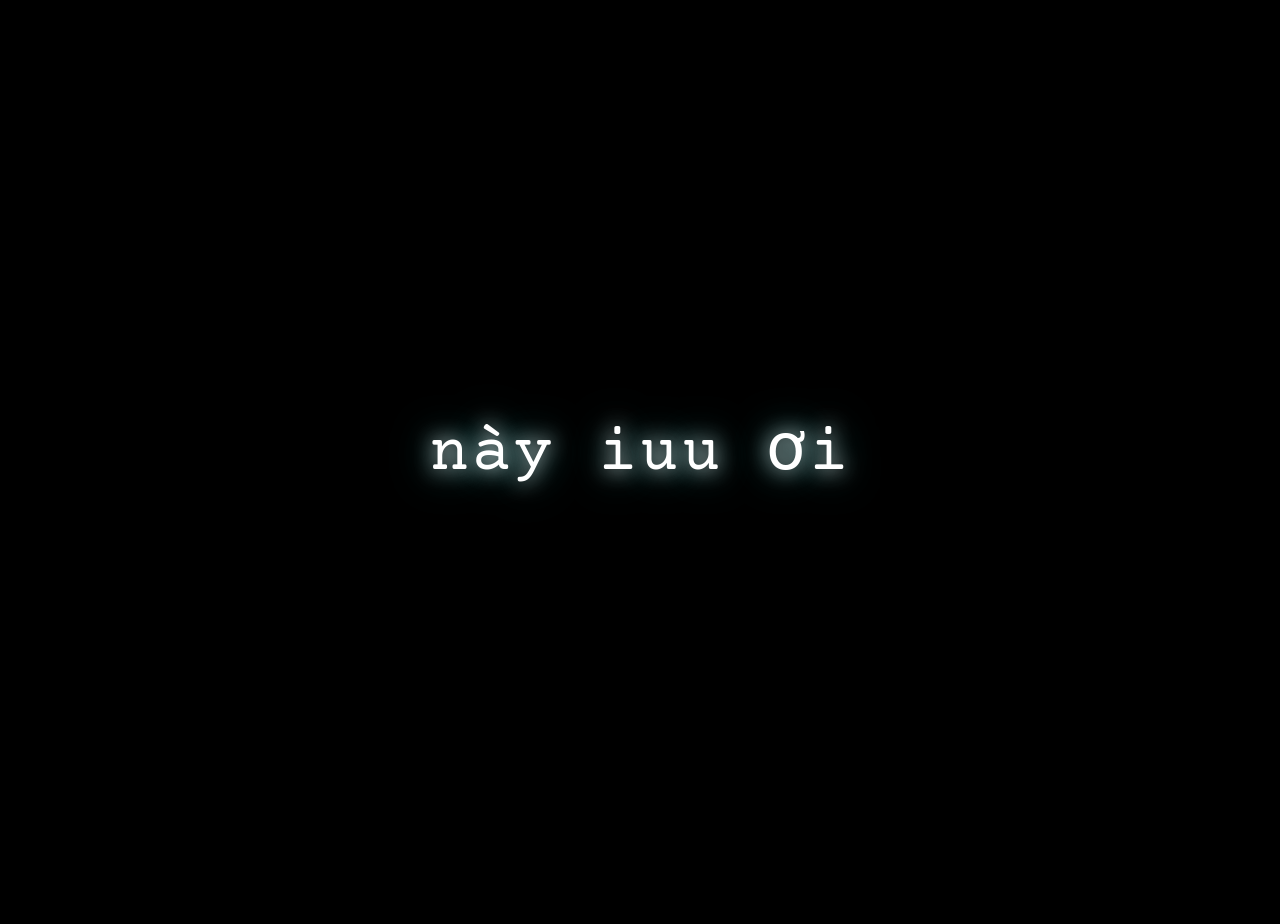
==== index.html @ cbed9004 "Prepare 20-10 gift website" ====
<!DOCTYPE html>
<!-- Tiny V10: question blink curve restored on mobile; laptop transition render budget. -->
<html lang="vi">
<head>
<meta name="viewport" content="width=device-width, initial-scale=1.0">
<script id="tiny-performance-profile">
/* Performance profile: animated background adapts, story timing/audio/product links stay unchanged. */
window.TINY_PERF = (() => {
  const qs = new URLSearchParams(location.search);
  const quality = qs.get('tinyfx');
  const touch = matchMedia('(pointer:coarse)').matches;
  const constrained = touch || (navigator.deviceMemory && navigator.deviceMemory <= 6)
     || (navigator.hardwareConcurrency && navigator.hardwareConcurrency <= 4);
  const mobile = /Android|iPhone|iPad|iPod/i.test(navigator.userAgent) || (touch && matchMedia('(max-width:900px)').matches && !/Windows|Macintosh|X11/i.test(navigator.userAgent));
  // Safari/WebKit does not reliably preserve the VP9 WebM alpha channel.
  // A transparent animated WebP fallback is embedded for iOS/iPadOS and Safari.
  const appleMobile = /iPhone|iPad|iPod/i.test(navigator.userAgent) ||
      (/Macintosh/i.test(navigator.userAgent) && navigator.maxTouchPoints > 1);
  const desktopSafari = /Safari/i.test(navigator.userAgent) &&
      !/Chrome|Chromium|CriOS|FxiOS|Edg|OPR|Android/i.test(navigator.userAgent);
  window.TINY_WAGURI_USE_IMAGE = appleMobile || desktopSafari;
  document.documentElement.classList.toggle('tiny-waguri-image-mode', window.TINY_WAGURI_USE_IMAGE);
  const lite = mobile || (quality === 'full' ? false : quality === 'lite' ? true : !!constrained);
  document.documentElement.classList.toggle('tiny-lite', lite);
  document.documentElement.classList.toggle('tiny-mobile', mobile);
  const maxCanvasPixels = mobile ? 365000 : lite ? 1250000 : 2100000;
  function canvasDpr(w,h,maxDpr=1.6) {
    return Math.max(mobile ? .48 : .55, Math.min(devicePixelRatio || 1,
      mobile ? .84 : lite ? 1.15 : maxDpr,
      Math.sqrt(maxCanvasPixels / Math.max(1, w*h))));
  }
  return { lite, mobile, canvasDpr, ambientFps: mobile ? 60 : lite ? 24 : 60,
    roverFps:mobile ? 45 : lite ? 30 : 60,
    orbitFps:mobile ? 45 : lite ? 24 : 60,
    leafFps:mobile ? 60 : lite ? 24 : 60 };

})();
</script>

    <meta charset="UTF-8">
    <title>Quà 20/10 cho vợ iu</title>
    <link href="https://fonts.googleapis.com/css2?family=Courier+Prime&display=swap" rel="stylesheet">
    
    <style>
        body {
            background-color: #000000;
            margin: 0;
            height: 100vh;
            display: flex;
            justify-content: center;
            align-items: center;
            overflow: hidden;
            user-select: none;
            font-family: 'Courier Prime', monospace;
            position: relative;
        }


        /* Bầu trời sao (lớp nền, không che nhân vật và chữ) */
        #tiny-sky {
            position: absolute;
            inset: 0;
            z-index: 1;
            overflow: hidden;
            pointer-events: none;
            opacity: 0;
            visibility: hidden;
            transition: opacity 1.6s ease-in-out, visibility 1.6s;
        }
        #tiny-sky.hien-thi {
            opacity: 1;
            visibility: visible;
        }
        #tiny-sky:not(.hien-thi) .tiny-star,
        #tiny-sky:not(.hien-thi) .tiny-meteor {
            animation-play-state: paused;
        }
        .tiny-star {
            position: absolute;
            width: var(--size);
            height: var(--size);
            background: #fff;
            border-radius: 50%;
            box-shadow: 0 0 6px 1px rgba(220, 244, 255, .65);
            animation: tinyTwinkle var(--twinkle) ease-in-out var(--delay) infinite alternate;
        }
        @keyframes tinyTwinkle {
            from { opacity: .18; transform: scale(.65); }
            to { opacity: .95; transform: scale(1.25); }
        }
        /* Sao băng: đuôi kéo về phía trên-phải, đầu sao lao chéo xuống-trái.
           Góc nghiêng được JS căn trùng với quỹ đạo thực tế ở từng màn hình. */
        .tiny-meteor {
            position: absolute;
            width: clamp(62px, 10vw, 135px);
            height: 2px;
            opacity: 0;
            background: linear-gradient(to right,
                rgba(255,255,255,.98) 0%,
                rgba(198,235,255,.86) 13%,
                rgba(130,200,255,.34) 52%,
                rgba(130,200,255,0) 100%);
            border-radius: 99px;
            box-shadow: 0 0 6px rgba(210,240,255,.70);
            transform-origin: 0 50%;
            transform: translate3d(0,0,0) rotate(var(--meteor-angle, -25deg));
            will-change: transform, opacity;
            animation: tinyMeteor var(--period) linear var(--meteor-delay) infinite;
        }
        .tiny-meteor::before {
            content: '';
            position: absolute;
            left: -3px;
            top: -2.5px;
            width: 7px;
            height: 7px;
            border-radius: 50%;
            background: #ffffff;
            box-shadow: 0 0 8px 2px rgba(230,249,255,.90);
        }
        /* Tất cả diễn ra đồng thời: nổi sáng -> lao dọc một đường thẳng -> chìm dần.
           Nửa sau chu kỳ ẩn để các sao băng không xuất hiện dồn dập. */
        @keyframes tinyMeteor {
            0%   { opacity: 0;   transform: translate3d(0,0,0) rotate(var(--meteor-angle)); }
            8%   { opacity: .70; transform: translate3d(var(--meteor-x08),var(--meteor-y08),0) rotate(var(--meteor-angle)); }
            20%  { opacity: 1;   transform: translate3d(var(--meteor-x20),var(--meteor-y20),0) rotate(var(--meteor-angle)); }
            36%  { opacity: .65; transform: translate3d(var(--meteor-x36),var(--meteor-y36),0) rotate(var(--meteor-angle)); }
            53%  { opacity: 0;   transform: translate3d(var(--meteor-x53),var(--meteor-y53),0) rotate(var(--meteor-angle)); }
            100% { opacity: 0;   transform: translate3d(var(--meteor-x100),var(--meteor-y100),0) rotate(var(--meteor-angle)); }
        }

        #pink-overlay {
            position: absolute;
            top: 0; left: 0; right: 0; bottom: 0;
            background: linear-gradient(135deg, rgba(255, 105, 180, 0.4) 0%, rgba(255, 20, 147, 0.1) 30%, transparent 70%);
            opacity: 0;
            transition: opacity 3s ease-in-out;
            pointer-events: none;
            z-index: 3; 
        }

        #pink-overlay.hien-thi {
            opacity: 1;
        }

        :root { --anh-cao: 88vh; }

        /* Vàng dịu, tập trung thấp ở gấu váy và chân; không phủ lên thân người. */
        #vang-overlay {
            position: absolute;
            top: 0; left: 0; right: 0; bottom: 0;
            background: linear-gradient(to top,
                rgba(255, 207, 83, .52) 0%,
                rgba(255, 210, 93, .32) calc(var(--anh-cao) * .16),
                rgba(255, 222, 132, .13) calc(var(--anh-cao) * .29),
                rgba(255, 229, 153, 0) calc(var(--anh-cao) * .43));
            opacity: 0;
            pointer-events: none;
            z-index: 5;
        }

        #vang-overlay.loe {
            animation: loeVang 3.5s ease-out forwards;
        }

        /* Ánh xanh blue nhạt thay dần màu vàng khi bước sang cảnh bầu trời sao. */
        #xanh-overlay {
            position: absolute;
            inset: 0;
            pointer-events: none;
            z-index: 5;
            opacity: 0;
            background: linear-gradient(to top,
                rgba(47, 136, 245, 0.64) 0%,
                rgba(83, 176, 251, 0.40) calc(var(--anh-cao) * 0.34),
                rgba(133, 206, 255, 0.14) calc(var(--anh-cao) * 0.54),
                transparent calc(var(--anh-cao) * 0.75));
            transition: opacity 1.4s ease-in-out;
        }
        #xanh-overlay.hien-thi { opacity: 1; }

        @keyframes loeVang {
            0%   { opacity: 0; filter: brightness(1); }
            15%  { opacity: 1; filter: brightness(1.15); }
            100% { opacity: 1; filter: brightness(1); }
        }

        /* Ảnh hai cô gái áo dài (đã tách nền) ở góc phải */
        #anh-hai-nguoi {
            position: absolute;
            right: 2vw;
            bottom: 0;
            height: var(--anh-cao);
            max-width: 60vw;
            object-fit: contain;
            object-position: right bottom;
            z-index: 4;
            pointer-events: none;
            opacity: 0;
            transform: translateY(24px);
            transition: opacity 3s ease-in-out 0.8s, transform 3s ease-out 0.8s;
            filter: drop-shadow(0 0 2px rgba(110, 60, 0, 0.8)) drop-shadow(0 0 8px rgba(255, 200, 60, 0.5));
        }

        #anh-hai-nguoi.hien-thi {
            opacity: 1;
            transform: translateY(0);
        }

        /* Cỏ hoa tiền cảnh che gấu váy/chân; nét mảnh và vẫn đung đưa. */
        #co-hoa {
            position: absolute;
            left: 0; bottom: 0;
            z-index: 7;
            overflow: visible; /* Không cắt đầu bông hoa vượt khỏi mép trên của SVG */
            pointer-events: none;
            opacity: 0;
            transition: opacity 2s ease-in-out 0.6s;
            filter: drop-shadow(0 0 2px rgba(110, 60, 0, 0.8)) drop-shadow(0 0 8px rgba(255, 200, 60, 0.4));
        }

        #co-hoa.hien-thi {
            opacity: 1;
        }

        /* Gộp hàng trăm ngọn cỏ vào vài nét SVG: ít DOM / animation hơn. */
        #co-hoa .co-ngan {
            fill: none;
            stroke-width: 1.5;
            stroke-linecap: round;
            stroke-linejoin: round;
        }

        #co-hoa .net {
            fill: none;
            stroke: var(--mau, #ffffff);
            stroke-width: 1.5;
            stroke-linecap: round;
            stroke-linejoin: round;
            stroke-dasharray: 1 1;
            stroke-dashoffset: 1;
        }

        #co-hoa.hien-thi .net {
            animation: veNet 3s ease-out forwards;
            animation-delay: var(--d, 0s);
        }

        #co-hoa.xong .net {
            animation: none;
            stroke-dashoffset: 0;
        }

        @keyframes veNet {
            to { stroke-dashoffset: 0; }
        }

        #co-hoa .lac {
            animation: gio 3.4s ease-in-out infinite alternate;
        }

        @keyframes gio {
            from { transform: rotate(calc(var(--a, 2deg) * -1)); }
            to   { transform: rotate(var(--a, 2deg)); }
        }

        /* Lá vàng và hoa rơi ở bên phải màn hình */
        #laCanvas {
            position: absolute;
            top: 0; right: 0;
            width: 50vw;
            height: 100%;
            z-index: 6;
            pointer-events: none;
            -webkit-mask-image: linear-gradient(to right, transparent 0%, #000 30%);
            mask-image: linear-gradient(to right, transparent 0%, #000 30%);
            opacity: 0;
            transition: opacity 3s ease-in-out;
        }

        #laCanvas.hien-thi {
            opacity: 1;
        }

        #natureCanvas {
            position: absolute;
            top: 0; left: 0;
            width: 100%; height: 100%;
            z-index: 2;
            pointer-events: none;
            opacity: 0;
            transition: opacity 3s ease-in-out;
        }

        #natureCanvas.hien-thi {
            opacity: 1;
        }

        .text-layer {
            color: #ffffff;
            letter-spacing: 4px;
            position: absolute;
            width: 100%;
            text-align: center;
            opacity: 0;
            transition: opacity 0.7s ease-in-out;
            text-shadow: 0 0 20px rgba(255, 255, 255, 0.9), 0 0 40px rgba(0, 255, 255, 0.6);
            pointer-events: none;
            z-index: 10;
        }

        .text-layer.hien-thi {
            opacity: 1;
        }

        @keyframes lacLu {
            0%, 100% { transform: rotate(-2deg); }
            50% { transform: rotate(2deg); }
        }

        #text-4.hien-thi {
            animation: lacLu 3s ease-in-out infinite;
        }

        #text-1 { top: 50%; transform: translateY(-50%); font-size: 4rem; }
        #text-2 { bottom: 15%; font-size: 3rem; }
        #text-3 { top: 15%; font-size: 2.5rem; }
        #text-4 { bottom: 15%; font-size: 3.5rem; }
        #text-5 { top: 10%; left: 0; width: 66%; font-size: 2.4rem; color: #ffb6c1; text-shadow: 0 0 15px #ff69b4; line-height: 1.35; }
        #text-5 .chu-20-10 { display: block; }
        #text-5 .chu-20-10:last-child { margin-top: .08em; }
        #text-6 { top: 15%; left: 0; width: 100%; font-size: 3rem; color: #dff8ff; text-shadow: 0 0 18px rgba(180, 245, 255, 0.95), 0 0 36px rgba(125, 215, 255, 0.55); }
        #text-7 { top: 12%; left: 0; width: 100%; font-size: 2.75rem; color: #f4fbff; text-shadow: 0 0 16px rgba(255,255,255,.92), 0 0 34px rgba(130,225,255,.48); }

        #lower-stars {
            position: absolute;
            inset: 0;
            z-index: 2;
            pointer-events: none;
            opacity: 0;
            transition: opacity .9s ease-in-out;
        }
        #lower-stars.hien-thi { opacity: 1; }
        #lower-stars:not(.hien-thi) .lower-star { animation-play-state: paused; }
        .lower-star {
            position: absolute;
            width: var(--size);
            height: var(--size);
            background: #fff;
            border-radius: 50%;
            box-shadow: 0 0 7px 1px rgba(220,244,255,.68);
            animation: tinyTwinkle var(--twinkle) ease-in-out var(--delay) infinite alternate;
        }

        #woman-scene {
            position: absolute;
            inset: 0;
            z-index: 3;
            pointer-events: none;
            opacity: 0;
            background: #000207 url([data-uri]);
            background-repeat: no-repeat;
            background-size: auto 85%;
            background-position: calc(50% + 30.5vw) 50%;
            transition: opacity 1.7s ease-in-out, transform 5s ease-out, background-position 5s ease-out, background-size 5s ease-out;
            transform: scale(1.00);
        }
        #woman-scene::before {
            content: '';
            position: absolute;
            inset: 0;
            pointer-events: none;
            opacity: 0;
            background: radial-gradient(ellipse 68vw 76vh at 90% 50%, rgba(255,72,76,.38) 0%, rgba(255,64,70,.29) 12%, rgba(245,48,60,.21) 26%, rgba(225,36,50,.14) 44%, rgba(205,22,38,.08) 62%, rgba(185,12,28,0) 100%);
            transition: opacity 1.9s ease-in-out;
            mix-blend-mode: screen;
        }
        #woman-scene.hien-thi {
            opacity: .97;
            transform: scale(1.03);
            background-size: auto 88%;
            background-position: calc(50% + 29.7vw) 50%;
        }
        #woman-scene.hien-thi::before {
            opacity: 1;
        }


        /* ===== Bầu trời sao vũ trụ cho cảnh chúc sức khỏe ===== */
        #sao-vu-tru {
            position: absolute;
            inset: 0;
            z-index: 4;
            pointer-events: none;
            overflow: hidden;
            opacity: 0;
            transition: opacity 2.2s ease-in-out;
            background:
                radial-gradient(ellipse 46vw 52vh at 16% 70%, rgba(48, 68, 120, .16) 0%, rgba(33, 47, 100, .09) 45%, rgba(10, 20, 70, 0) 100%),
                radial-gradient(ellipse 38vw 40vh at 34% 28%, rgba(80, 65, 125, .11) 0%, rgba(45, 36, 83, .05) 50%, rgba(20, 10, 60, 0) 100%),
                radial-gradient(ellipse 30vw 34vh at 8% 20%, rgba(40, 85, 140, .085) 0%, rgba(10, 40, 110, 0) 100%);
        }
        #sao-vu-tru.hien-thi { opacity: 1; }
        .sao-xa {
            position: absolute;
            width: var(--size);
            height: var(--size);
            border-radius: 50%;
            background: var(--mau-sao, #fff);
            box-shadow: 0 0 calc(var(--size) * 3) calc(var(--size) * .6) var(--mau-sao, #fff);
            animation: tinyTwinkle var(--twinkle) ease-in-out var(--delay) infinite alternate;
        }
        /* Sao lớn có tia sáng chữ thập */
        .sao-xa.lon::before, .sao-xa.lon::after {
            content: '';
            position: absolute;
            left: 50%; top: 50%;
            background: linear-gradient(to right, transparent, var(--mau-sao, #fff), transparent);
            transform: translate(-50%, -50%);
        }
        .sao-xa.lon::before { width: calc(var(--size) * 9); height: 1px; }
        .sao-xa.lon::after  { width: 1px; height: calc(var(--size) * 9);
            background: linear-gradient(to bottom, transparent, var(--mau-sao, #fff), transparent); }

        /* Viền màn hình xanh đen huyền bí của vũ trụ */
        #vien-vu-tru {
            position: absolute;
            inset: 0;
            z-index: 8;
            pointer-events: none;
            opacity: 0;
            transition: opacity 2.4s ease-in-out;
            /* Chỉ viền bên trái (đối diện cô gái) có màu xanh đen, các cạnh khác để trống */
            background:
                linear-gradient(to right,
                    rgba(16, 30, 73, .55) 0%,
                    rgba(12, 22, 62, .34) 4%,
                    rgba(7, 12, 34, .16) 11%,
                    rgba(2, 6, 24, 0) 22%);
            box-shadow: inset 2px 0 2px 0 rgba(82, 113, 183, .18);
            animation: vienTho 7s ease-in-out infinite alternate;
        }
        #vien-vu-tru.hien-thi { opacity: 1; }
        @keyframes vienTho {
            from { filter: brightness(.94) saturate(.75); }
            to   { filter: brightness(1.04) saturate(.88); }
        }





        #khung-mat.canh-muon {
            /* Giữ chuyển động bản 9; tăng khoảng cách giữa hai mắt để không chồng lên nhau khi quay. */
            gap: 82px;
            transform: translateX(-11vw) translateY(7px) scale(1.04);
        }

        #khung-mat.canh-muon .ma-hong {
            opacity: 0 !important;
            transition: opacity .5s ease-in-out;
        }
        /* Bỏ hẳn chu mỏ ở cảnh này. */
        #khung-mat.canh-muon #moi-robot {
            opacity: 0 !important;
            transition: opacity .2s ease;
        }

        #khung-mat.canh-muon .truc-x:first-child {
            transition: transform .42s cubic-bezier(0.22, 1, 0.36, 1);
        }
        #khung-mat.canh-muon .truc-x:last-child {
            transition: transform 1.12s cubic-bezier(0.22, 1, 0.36, 1);
        }

        /* Hai mắt không quay đều nhau: mắt bên trái đi ngắn hơn, mắt đối diện đi dài hơn
           để tạo cảm giác quay đầu sang trái và hơi cúi xuống. */
        #khung-mat.canh-muon .truc-x:first-child {
            transform: translate(-3px, 5px);
        }
        #khung-mat.canh-muon .truc-x:last-child {
            transform: translate(-60px, 9px);
        }

        /* Cả 2 mắt nhắm giống nhau; khác biệt chỉ nằm ở tốc độ di chuyển khi quay đầu. */
        #khung-mat.canh-muon .con-mat {
            visibility: hidden;   /* việc nhắm do hình morph SVG (.mat-hinh) đảm nhận */
            background-color: rgba(188, 255, 255, 0.96);
            box-shadow: 0 0 26px 8px rgba(120, 245, 255, 0.45),
                        0 0 48px 16px rgba(0, 255, 255, 0.22),
                        inset 0 0 10px rgba(255, 255, 255, 0.65);
        }

        /* SVG riêng để mắt nhắm là nét ^ thật sự cong, không phải viên thuốc phẳng. */
        .mat-cong {
            position: absolute;
            left: 0;
            top: 43px;
            width: 160px;
            height: 70px;
            opacity: 0;
            overflow: visible;
            pointer-events: none;
            filter: drop-shadow(0 0 7px rgba(0, 255, 255, .92))
                    drop-shadow(0 0 15px rgba(69, 217, 255, .57));
        }
        .mat-cong path {
            fill: none;
            stroke: #9cffff;
            stroke-width: 12;
            stroke-linecap: round;
            stroke-linejoin: round;
        }
        /* Nét cong cuối chỉ hiện ra khi hình morph nhắm xong (JS thêm class .hien) */
        .mat-cong.hien { opacity: 1; }
        /* Sau khi cả hai nhắm xong, nét cong dài thêm 20%, giữ nguyên tỉ lệ .38 : .64 của bản 9. */
        #khung-mat.canh-muon .truc-x:first-child .mat-cong {
            transform: rotate(0deg) translateY(3px) scaleX(.38);
        }
        #khung-mat.canh-muon .truc-x:last-child .mat-cong {
            transform: rotate(0deg) translateY(4px) scaleX(.64);
        }
        /* Chỉ kéo dài nét khi mắt THỰC SỰ nhắm xong, tránh chạy trước morph mới. */
        #khung-mat.canh-muon .truc-x:first-child .mat-cong.hien {
            animation: daiMatTrai .42s ease-out .05s forwards;
        }
        #khung-mat.canh-muon .truc-x:last-child .mat-cong.hien {
            animation: daiMatPhai .42s ease-out .05s forwards;
        }
        @keyframes daiMatTrai {
            from { transform: rotate(0deg) translateY(3px) scaleX(.38); }
            to   { transform: rotate(0deg) translateY(3px) scaleX(.456); }
        }
        @keyframes daiMatPhai {
            from { transform: rotate(0deg) translateY(4px) scaleX(.64); }
            to   { transform: rotate(0deg) translateY(4px) scaleX(.768); }
        }
        #khung-mat.canh-chuc {
            gap: 94px;
            transform: translateX(-7.6vw) translateY(4px) scale(1.02);
        }
        #khung-mat.canh-chuc .truc-x:first-child {
            transform: translate(7px, 4px);
            transition: transform .72s cubic-bezier(.22, 1, .36, 1);
        }
        #khung-mat.canh-chuc .truc-x:last-child {
            transform: translate(-26px, 3px);
            transition: transform .72s cubic-bezier(.22, 1, .36, 1);
        }
        #khung-mat.canh-chuc .truc-x:first-child .con-mat {
            visibility: hidden;
        }
        #khung-mat.canh-chuc .truc-x:first-child .mat-cong {
            opacity: 1;
            transform: rotate(0deg) translateY(3px) scaleX(.456);
        }
        #khung-mat.canh-chuc .truc-x:last-child .mat-cong {
            opacity: 0;
            transition: opacity .18s ease;
        }
        #khung-mat.canh-chuc .truc-x:last-child .con-mat {
            visibility: visible;
            transform: scaleY(.05);
            animation: moMatVuong .64s cubic-bezier(.22,1,.36,1) forwards;
        }
        @keyframes moMatVuong {
            0%   { transform: scaleY(.05); filter: brightness(1.05); }
            45%  { transform: scaleY(.42); }
            100% { transform: scaleY(1); filter: brightness(1); }
        }

        /* Hình morph lúc nhắm: cùng khung với .mat-cong nên cùng vị trí, cùng phép co dài */
        .mat-hinh {
            position: absolute;
            left: 0;
            top: 43px;
            width: 160px;
            height: 70px;
            overflow: visible;
            pointer-events: none;
            opacity: 0;
        }

        #khung-mat {
            display: flex;
            gap: 120px;
            position: absolute;
            z-index: 5;
            transition: transform 1.5s cubic-bezier(0.2, 0.8, 0.2, 1), gap .42s ease-out;
        }

        #khung-mat.me-man {
            transform: scale(1.15);
        }

        .truc-x {
            transform: translateX(0);
            position: relative;
            /* Giữ vị trí đồng tử/đường cong không đổi khi chiều cao mắt thu hẹp. */
            width: 160px;
            height: 160px;
        }

        @keyframes daoMatLienTuc {
            0%, 100% { transform: translateX(0); }
            20%, 30% { transform: translateX(-60px); } 
            70%, 80% { transform: translateX(60px); }  
        }

        .quet-rada {
            animation: daoMatLienTuc 4s cubic-bezier(0.4, 0, 0.2, 1) infinite;
        }

        .con-mat {
            width: 160px;
            height: 160px;
            background-color: aqua;
            border-radius: 40px; 
            box-shadow: 0 0 30px 10px rgba(0, 255, 255, 0.6), 
                        0 0 60px 20px rgba(0, 255, 255, 0.4),
                        inset 0 0 30px rgba(255, 255, 255, 0.9);
            position: relative;
            overflow: hidden;
            transform: scaleY(0);
            transition: transform 0.4s cubic-bezier(0.175, 0.885, 0.32, 1.275), height 1.05s ease, border-radius 1.05s ease, box-shadow 1.05s ease, background-color 1.05s ease;
            transform-origin: center;
        }

        .ma-hong {
            position: absolute;
            top: 175px; 
            left: 50%;
            transform: translateX(-50%);
            color: rgba(255, 105, 180, 0.8);
            font-size: 1.5rem;
            font-weight: bold;
            letter-spacing: 2px;
            opacity: 0;
            transition: opacity 1.5s ease-in-out 0.5s;
        }

        #khung-mat.me-man .ma-hong {
            opacity: 1;
        }

        #moi-robot {
            position: absolute;
            top: 178px;
            left: 50%;
            transform: translateX(-50%);
            opacity: 0;
            transition: opacity 1s ease-in-out;
        }

        #moi-robot svg {
            display: block;
            width: 100px;
            height: 73px;
            overflow: visible;
            transform-origin: center center;
            /* Hình mỏ xoay trong SVG, không xoay khung vì JS điều khiển mắt liếc */
        }

        #moi-robot.hien-thi {
            opacity: 1;
        }

        /* Miệng chu chu nhè nhẹ cho dễ thương */
        #moi-robot .mom {
            transform-box: fill-box;
            transform-origin: 50% 25%;
            animation: chuChu 1.8s ease-in-out infinite;
        }

        @keyframes chuChu {
            0%, 100% { transform: scale(1, 1); }
            50%      { transform: scale(1.08, 0.94); }
        }

        .con-mat.thuc {
            transform: scaleY(1);
        }

        .con-mat.nham {
            transform: scaleY(0.05);
            transition: transform 0.1s ease-in-out;
        }

        /* Màn hình điện thoại */
        @media (max-width: 600px) {
            .text-layer { padding: 0 12px; box-sizing: border-box; letter-spacing: 2px; }
            #text-1 { font-size: 2.2rem; }
            #text-2 { font-size: 2rem; }
            #text-3 { font-size: 1.5rem; }
            #text-4 { font-size: 2rem; }
            #text-5 { top: 11%; width: 100%; font-size: 1.5rem; line-height: 1.42; }
            #text-6 { font-size: 1.8rem; }
            #text-7 { font-size: 1.45rem; }
            #woman-scene { background-size: auto 80%; background-position: calc(50% + 31vw) 50%; }
            #woman-scene::before { background: radial-gradient(ellipse 82vw 48vh at 90% 50%, rgba(255,72,76,.36) 0%, rgba(255,64,70,.26) 14%, rgba(240,44,58,.18) 32%, rgba(210,26,42,.10) 56%, rgba(185,12,28,0) 100%); }
            #woman-scene.hien-thi { background-size: auto 85%; background-position: calc(50% + 30vw) 50%; }
            #khung-mat.canh-muon { gap: 58px; transform: translateX(-10vw) translateY(4px) scale(1.02); }
            #khung-mat.canh-chuc { gap: 42px; transform: translateX(-6.8vw) translateY(2px) scale(1.01); }
            #khung-mat.canh-chuc .truc-x:first-child { transform: translate(4px, 2px); }
            #khung-mat.canh-chuc .truc-x:last-child { transform: translate(-14px, 2px); }
            #khung-mat.canh-muon #moi-robot { left: 42%; }
            #khung-mat.canh-muon .truc-x:first-child { transform: translate(-1px, 3px); }
            #khung-mat.canh-muon .truc-x:last-child { transform: translate(-36px, 6px); }
            .truc-x { width: 100px; height: 100px; }
            .mat-cong, .mat-hinh { width: 100px; height: 43.75px; top: 26.875px; }

            #khung-mat { gap: 50px; }
            #khung-mat.me-man { transform: scale(1.05); }
            .con-mat { width: 100px; height: 100px; border-radius: 26px; }
            .ma-hong { top: 112px; font-size: 1rem; }
            #moi-robot { top: 112px; }
            #moi-robot svg { width: 62px; height: 45px; }

            :root { --anh-cao: 48vh; }
            #anh-hai-nguoi { right: 0; }
            #laCanvas { width: 75vw; }
            #co-hoa { filter: drop-shadow(0 0 2px rgba(255, 201, 92, .35)); }
        }

        /* ===== Hai phân cảnh lời chúc mới: đồ họa vector độc lập, giữ Tiny ở phía trước ===== */
        #text-8, #text-9, #text-10, #text-11 {
            top: 11.5%; left: 0; width: 100%;
            font-size: clamp(1.8rem, 3vw, 3.0rem); line-height: 1.42;
            letter-spacing: .085em;
            transition: opacity .7s ease, transform .7s cubic-bezier(.22,1,.36,1);
            transform: translateY(12px);
        }
        #text-8 { color:#ffe0ef; text-shadow:0 0 15px rgba(255,176,210,.86),0 0 36px rgba(234,137,221,.36); }
        #text-9 { color:#fff0db; text-shadow:0 0 15px rgba(255,224,165,.86),0 0 36px rgba(255,163,176,.36); }
        #text-10 {
            top: 11.8%;
            color:#f2fff1;
            text-shadow:0 0 15px rgba(218,255,216,.92),0 0 32px rgba(101,255,140,.36),0 0 54px rgba(61,214,100,.18);
        }
        #text-10 .clover-word {
            color:#70ff82;
            text-shadow:0 0 13px rgba(111,255,138,.95),0 0 31px rgba(60,220,110,.66),0 0 56px rgba(75,255,120,.28);
        }
        #text-11 {
            top: 11.7%;
            color:#f7fff8;
            text-shadow:0 0 14px rgba(225,255,235,.92),0 0 30px rgba(135,255,176,.22);
        }
        #text-8.hien-thi, #text-9.hien-thi, #text-10.hien-thi, #text-11.hien-thi { transform: translateY(0); }

        #wish-backdrop {
            position:absolute; inset:0; pointer-events:none; z-index:3;
            opacity:0; transition:opacity 1.15s ease, background 1.2s ease;
        }
        #wish-backdrop.beauty {
            opacity:1;
            background:radial-gradient(ellipse 55vw 45vh at 50% 51%, rgba(116,74,156,.14) 0%, rgba(37,21,63,.12) 56%,transparent 95%),
            radial-gradient(circle at 5% 80%,rgba(248,153,202,.17),transparent 43%),
            radial-gradient(circle at 95% 74%,rgba(160,130,236,.17),transparent 44%);
        }
        #wish-backdrop.smile {
            opacity:1;
            background:radial-gradient(ellipse 48vw 42vh at 50% 54%, rgba(255,209,150,.12),transparent 80%),
            radial-gradient(circle at 9% 77%,rgba(255,174,180,.18),transparent 49%),
            radial-gradient(circle at 91% 77%,rgba(255,223,157,.18),transparent 48%);
        }
        #wish-backdrop.clover {
            opacity:1;
            background:
            radial-gradient(circle at 50% 52%, rgba(126,255,146,.19) 0%, rgba(87,236,109,.12) 18%, rgba(28,72,34,.10) 42%, transparent 72%),
            radial-gradient(circle at 18% 78%, rgba(74,255,136,.12), transparent 45%),
            radial-gradient(circle at 82% 24%, rgba(157,255,187,.10), transparent 40%),
            radial-gradient(circle at 50% 50%, rgba(110,255,155,.08), transparent 82%);
        }
        .wish-stage {
            position:absolute; inset:0; z-index:4; pointer-events:none;
            opacity:0; visibility:hidden;
            transition:opacity 1.1s ease,visibility 1.1s;
            overflow:hidden;
        }
        .wish-stage.hien-thi { opacity:1;visibility:visible; }
        #beauty-stage .ring {
            position:absolute; left:50%;top:52%; width:min(70vw,770px); aspect-ratio:1;
            border:1px solid rgba(249,202,239,.22);border-radius:50%;
            transform:translate(-50%,-50%) scale(.85); opacity:0;
            box-shadow:0 0 48px rgba(230,153,224,.095), inset 0 0 54px rgba(225,150,231,.07);
            transition:transform 1.8s cubic-bezier(.22,1,.36,1),opacity 1.5s ease;
        }
        #beauty-stage.hien-thi .ring { transform:translate(-50%,-50%) scale(1);opacity:1; }
        #beauty-stage .ring::before, #beauty-stage .ring::after {
            content:'✧';position:absolute;color:rgba(255,231,187,.92);font-size:28px;
            text-shadow:0 0 16px rgba(255,216,161,.65);animation:wishShimmer 2.8s ease-in-out infinite alternate;
        }
        #beauty-stage .ring::before {left:12%;top:15%;}
        #beauty-stage .ring::after {right:10%;bottom:16%;animation-delay:1.1s;}
        .wish-floral {position:absolute;bottom:-12px;width:min(32vw,390px);height:min(83vh,720px);}
        .wish-floral.left {left:-15px;}
        .wish-floral.right {right:-15px;}
        .wish-floral svg {display:block;width:100%;height:100%;overflow:visible;}
        .wish-branch {fill:none;stroke:var(--tint);opacity:.75;stroke-linecap:round;stroke-dasharray:1;stroke-dashoffset:1;pathLength:1;animation:wishDraw 2s cubic-bezier(.22,1,.36,1) var(--delay) both;}
        .wish-bloom .petals {opacity:0;transform:scale(.12) rotate(-22deg);transform-origin:0 0;animation:flowerOpen 1s cubic-bezier(.16,1,.3,1) var(--delay) forwards;}
        .wish-bloom ellipse {fill:rgba(245,192,232,.13);stroke:var(--tint);stroke-width:1.65;}
        .wish-leaf {stroke:#a4d8cb;stroke-width:1.6;fill:rgba(126,224,190,.07);opacity:0;animation:leafIn .85s cubic-bezier(.16,1,.3,1) var(--delay) forwards;}
        .butterfly-wrap {position:absolute;width:clamp(65px,8vw,115px);filter:drop-shadow(0 0 10px rgba(255,211,244,.22));opacity:0;animation:floatButterfly 5s ease-in-out 1.2s infinite, butterflyAppear 1s 1.0s both;}
        .butterfly-wrap.left {left:13%;top:36%;}
        .butterfly-wrap.right {right:13%;top:27%;animation-delay:1.8s,1.3s;}
        .wish-butterfly {width:100%;}
        .wish-butterfly .wing-pair {transform-origin:50% 55%;animation:wingFlap .85s ease-in-out infinite alternate;}
        .wish-twinkle {position:absolute;left:var(--x);top:var(--y);font-size:var(--size);color:#fff4dd;text-shadow:0 0 14px rgba(255,219,172,.65);animation:wishShimmer 2.3s ease-in-out var(--delay) infinite alternate;}
        @keyframes wishShimmer {0%{opacity:.22;transform:scale(.75) rotate(-8deg)}100%{opacity:1;transform:scale(1.25) rotate(8deg)}}
        @keyframes wishDraw {to{stroke-dashoffset:0}}
        @keyframes flowerOpen {to{opacity:1;transform:scale(1) rotate(0)}}
        @keyframes leafIn {from{opacity:0;transform:scale(.3)}to{opacity:1;transform:scale(1)}}
        @keyframes wingFlap {from{transform:scaleX(.82)}to{transform:scaleX(1.08)}}
        @keyframes butterflyAppear {from{opacity:0}to{opacity:.92}}
        @keyframes floatButterfly {0%,100%{transform:translate(0,0) rotate(-5deg)}45%{transform:translate(21px,-30px) rotate(8deg)}75%{transform:translate(6px,-16px) rotate(0deg)}}

        #smile-stage .warm-halo {
            position:absolute;left:50%;top:56%;width:min(76vw,780px);height:min(65vh,580px);
            transform:translate(-50%,-50%);border-radius:50%;
            background:radial-gradient(ellipse,rgba(255,224,167,.11) 0%,rgba(255,187,205,.055) 48%,transparent 77%);
            animation:breatheWarm 5s ease-in-out infinite alternate;
        }
        @keyframes breatheWarm {from{opacity:.7;transform:translate(-50%,-50%) scale(.94)}to{opacity:1;transform:translate(-50%,-50%) scale(1.06)}}
        #smile-stage .smile-ornament {
            position:absolute; width:min(29vw,300px);height: min(45vh,410px); bottom:4%;
            fill:none;stroke-linecap:round; stroke-linejoin:round;
        }
        #smile-stage .smile-ornament.left {left:3%;}
        #smile-stage .smile-ornament.right {right:3%;transform:scaleX(-1);}
        .smile-ornament .trail {stroke:rgba(255,222,176,.63);stroke-width:2.6;stroke-dasharray:1;stroke-dashoffset:1;animation:wishDraw 1.7s .22s ease-out forwards;}
        .smile-ornament .orn-heart {fill:rgba(255,184,197,.14);stroke:#ffc4d1;stroke-width:2;animation:heartPop 1.2s .5s both;transform-box:fill-box;transform-origin:center;}
        .smile-ornament .orn-star {fill:none;stroke:#ffe7b9;stroke-width:2.4;animation:heartPop .8s 1.1s both;transform-box:fill-box;transform-origin:center;}
        .float-heart {position:absolute;left:var(--x);top:var(--y);font-size:var(--size);color:#ffccd8;text-shadow:0 0 12px rgba(255,177,202,.64);animation:floatHeart 4.8s ease-in-out var(--delay) infinite alternate;}
        @keyframes heartPop {0%{opacity:0;transform:scale(.2)}75%{opacity:1;transform:scale(1.12)}100%{opacity:1;transform:scale(1)}}
        @keyframes floatHeart {from{opacity:.23;transform:translateY(13px) rotate(-15deg) scale(.8)}to{opacity:.94;transform:translateY(-26px) rotate(12deg) scale(1.05)}}
        #tiny-happy-smile {
            position:absolute;left:50%;top:calc(100% + 8px);width:112px;height:68px;
            transform:translateX(-50%) scale(.3);opacity:0;pointer-events:none;
            transition:transform 1.15s cubic-bezier(.18,1.35,.3,1),opacity .6s ease;
            filter:drop-shadow(0 0 8px rgba(255,199,218,.62));
        }
        #khung-mat.wish-smile #tiny-happy-smile {opacity:0!important;transform:translateX(-50%) scale(.2)!important;}
        #tiny-happy-smile path {fill:none;stroke:#ffdebf;stroke-width:7;stroke-linecap:round;}
        #khung-mat.wish-beauty, #khung-mat.wish-smile {
            transform:translate(0,0) scale(1);gap:120px;
            transition:transform 1.15s cubic-bezier(.22,1,.36,1),gap 1.1s ease;
        }
        #khung-mat.wish-beauty .mat-cong,
        #khung-mat.wish-smile .mat-cong {opacity:0!important;animation:none!important;}
        #khung-mat.wish-beauty .con-mat,
        #khung-mat.wish-smile .con-mat {visibility:visible!important;}
        #khung-mat.wish-smile .ma-hong {
            opacity:.95!important;color:rgba(255,163,191,.8)!important;
            transform:translateX(-50%) scale(1.05);
        }
        .con-mat.wish-blink {animation:wishBlink .37s cubic-bezier(.4,0,.2,1) 1!important;}
        @keyframes wishBlink {0%,100%{transform:scaleY(1)}48%{transform:scaleY(.055)}65%{transform:scaleY(.07)}}
        .con-mat.wish-wink {animation:wishBlink .48s ease-in-out 1!important;}

        #clover-stage .clover-space-glow {
            position:absolute; inset:-12%;
            background:
                radial-gradient(circle at 50% 52%, rgba(90,255,125,.22) 0%, rgba(90,255,125,.15) 10%, rgba(38,115,49,.09) 32%, transparent 62%),
                radial-gradient(circle at 50% 52%, rgba(168,255,178,.13) 0%, transparent 38%);
            animation: cloverSpace 5.8s ease-in-out infinite alternate;
        }
        #clover-stage .clover-halo {
            position:absolute; left:50%; top:56%;
            width:min(72vw,760px); height:min(72vw,760px);
            transform:translate(-50%,-50%); border-radius:50%;
            background:radial-gradient(circle, rgba(142,255,160,.20) 0%, rgba(91,228,111,.11) 28%, rgba(38,112,51,.05) 50%, transparent 72%);
            filter: blur(8px);
            animation: cloverBreath 4.9s ease-in-out infinite alternate;
        }
        #clover-stage .clover-aura-ring {
            position:absolute; left:50%; top:56%;
            width:min(46vw,470px); height:min(46vw,470px);
            transform:translate(-50%,-50%);
            border-radius:50%;
            border:1px solid rgba(182,255,189,.18);
            box-shadow:0 0 28px rgba(111,255,138,.16), inset 0 0 32px rgba(111,255,138,.08);
            animation: cloverRing 3.6s ease-in-out infinite alternate;
        }
        #clover-stage .lucky-clover {
            position:absolute; left:50%; top:57%;
            width:min(29vw,320px); height:auto;
            transform:translate(-50%,-50%) scale(.82);
            opacity:0;
            filter:drop-shadow(0 0 18px rgba(104,255,128,.45)) drop-shadow(0 0 44px rgba(86,224,109,.20));
            transition:opacity 1.1s ease .18s, transform 1.3s cubic-bezier(.22,1,.36,1) .12s;
        }
        #clover-stage.hien-thi .lucky-clover { opacity:1; transform:translate(-50%,-50%) scale(1); }
        #clover-stage .clover-core { fill:#ecffef; opacity:.95; }
        #clover-stage .clover-stem {
            fill:none; stroke:#69f18a; stroke-width:10; stroke-linecap:round;
            filter:drop-shadow(0 0 8px rgba(105,241,138,.36));
        }
        #clover-stage .clover-leaf {
            fill:url(#cloverLeafGrad);
            stroke:rgba(226,255,232,.58);
            stroke-width:2.6;
            transform-box:fill-box; transform-origin:center;
            animation: leafPulse 3.1s ease-in-out infinite;
        }
        #clover-stage .clover-leaf.l2 { animation-delay:.35s; }
        #clover-stage .clover-leaf.l3 { animation-delay:.7s; }
        #clover-stage .clover-leaf.l4 { animation-delay:1.05s; }
        #clover-stage .clover-shine {
            fill:none; stroke:rgba(236,255,240,.42); stroke-width:2.1; stroke-linecap:round;
            opacity:.9;
        }
        #clover-stage .clover-speck {
            position:absolute; left:var(--x); top:var(--y); font-size:var(--size);
            color:#c7ffd0; text-shadow:0 0 12px rgba(151,255,173,.86), 0 0 26px rgba(104,255,128,.34);
            animation: wishShimmer 2.4s ease-in-out var(--delay) infinite alternate;
        }
        #khung-mat.wish-clover {
            transform:translateY(-1vh) scale(.96); gap:120px;
            transition:transform 1.15s cubic-bezier(.22,1,.36,1),gap 1.1s ease;
        }
        #khung-mat.wish-clover .mat-cong { opacity:0!important; animation:none!important; }
        #khung-mat.wish-clover .con-mat { visibility:visible!important; }
        @keyframes cloverSpace {
            from { opacity:.70; transform:scale(.96); }
            to   { opacity:1; transform:scale(1.03); }
        }
        @keyframes cloverBreath {
            from { opacity:.72; transform:translate(-50%,-50%) scale(.95); }
            to   { opacity:1; transform:translate(-50%,-50%) scale(1.07); }
        }
        @keyframes cloverRing {
            from { opacity:.45; transform:translate(-50%,-50%) scale(.92); }
            to   { opacity:.95; transform:translate(-50%,-50%) scale(1.04); }
        }
        @keyframes leafPulse {
            0%,100% { transform:scale(1) rotate(0deg); }
            50% { transform:scale(1.045) rotate(1.2deg); }
        }
        /* Nháy mắt theo đúng logic SVG của tiny-nhay-mat-ban-sao.html.
           SVG chỉ thay hình mắt; .ma-hong vẫn là DOM riêng và không bị ẩn. */
        .truc-x.reference-wink-active .con-mat { opacity:0!important; }
        #khung-mat.wish-smile .truc-x .ma-hong { z-index:6; }
        .reference-wink-svg {
            position:absolute;
            inset:0;
            width:100%;
            height:100%;
            overflow:visible;
            pointer-events:none;
            opacity:0;
            z-index:3;
            will-change:transform;
        }
        .truc-x.reference-wink-active .reference-wink-svg { opacity:1; }
        .reference-wink-star {
            position:fixed;
            width:46px;
            height:46px;
            margin:-23px 0 0 -23px;
            left:0;top:0;
            z-index:25;
            pointer-events:none;
            will-change:transform,opacity;
        }
        .reference-wink-star.heart-mode {
            filter:drop-shadow(0 0 6px rgba(255,190,218,.95)) drop-shadow(0 0 16px rgba(255,90,163,.72));
        }
        .reference-wink-star.star-mode {
            filter:drop-shadow(0 0 6px rgba(255,236,150,.95)) drop-shadow(0 0 16px rgba(255,200,60,.72));
        }
        .reference-wink-trail {
            position:fixed;
            left:0;top:0;
            z-index:24;
            pointer-events:none;
            border-radius:50%;
        }
        .reference-wink-trail.heart-mode {
            background:radial-gradient(circle,rgba(255,245,250,1) 0%,rgba(255,168,210,.98) 30%,rgba(255,103,180,.88) 56%,rgba(255,85,165,0) 82%);
            box-shadow:0 0 12px rgba(255,158,210,.9), 0 0 26px rgba(255,96,170,.55);
        }
        .reference-wink-trail.star-mode {
            background:radial-gradient(circle,#fff6c8 0%,rgba(255,214,90,.82) 45%,rgba(255,190,40,0) 75%);
            box-shadow:0 0 10px rgba(255,220,120,.8), 0 0 22px rgba(255,190,40,.45);
        }
        @media (max-width:600px) {
            #text-8,#text-9 {top:12%;font-size:1.45rem;line-height:1.48;letter-spacing:1.2px;padding:0 18px;}
            .wish-floral {width:39vw;height:58vh;bottom:-14px;}
            .wish-floral.left {left:-24px;}.wish-floral.right {right:-24px;}
            #beauty-stage .ring {width:95vw;top:50%;}
            .butterfly-wrap {width:55px;}.butterfly-wrap.left {left:5%;top:32%;}.butterfly-wrap.right {right:3%;top:37%;}
            #khung-mat.wish-beauty,#khung-mat.wish-smile {gap:50px;transform:translate(0,0) scale(1);}
            #smile-stage .smile-ornament {width:33vw;height:38vh;bottom:9%;}
            #tiny-happy-smile {top:calc(100% + 14px);width:70px;height:44px;}
            #text-10, #text-11 { top:11%; font-size:1.35rem; line-height:1.52; padding:0 16px; letter-spacing:1px; }
            #clover-stage .lucky-clover { width:min(58vw,255px); top:58%; }
            #clover-stage .clover-halo { width:84vw; height:84vw; top:58%; }
            #clover-stage .clover-aura-ring { width:58vw; height:58vw; top:58%; }
            #khung-mat.wish-clover { gap:52px; transform:translateY(-9vh) scale(.73); }
        }



        /* Chân dung PNG trong suốt, chuyển động lơ lửng nhẹ bằng CSS. */
        #smile-stage .waguri-aura {
            position: absolute;
            z-index: 0;
            right: -7vw;
            bottom: -14vh;
            width: min(56vw, 680px);
            height: min(96vh, 760px);
            pointer-events: none;
            border-radius: 50%;
            opacity: 0;
            background:
                radial-gradient(ellipse 47% 50% at 56% 57%,rgba(255,175,207,.23),rgba(255,140,193,.085) 52%,transparent 88%),
                radial-gradient(ellipse 51% 65% at 60% 64%,rgba(170,130,228,.12),transparent 85%);
            transform: scale(.83);
            transition: opacity 1.8s ease, transform 3s cubic-bezier(.22,1,.36,1);
        }
        #smile-stage.hien-thi .waguri-aura {opacity:1;transform:scale(1);}
        #smile-stage .waguri-figure {
            position: absolute;
            display: block;
            right: max(0vw, -6px);
            bottom: -1.8vh;
            z-index: 2;
            height: min(79vh, 780px);
            max-width: 52vw;
            width: auto;
            aspect-ratio: 408 / 540;
            object-fit: contain;
            object-position: center bottom;
            pointer-events: none;
            opacity: 0;
            transform: translate3d(16px,22px,0) scale(.95);
            transform-origin: bottom right;
            filter: drop-shadow(0 0 20px rgba(255,166,209,.16));
            transition: opacity 1.15s ease-out .14s, transform 1.65s cubic-bezier(.2,1,.25,1);
        }
        #smile-stage.hien-thi .waguri-figure {
            opacity: 1;
            transform: translate3d(0,0,0) scale(1);
        }
        #smile-stage .waguri-glimmer {
            position: absolute;
            z-index: 3;
            left: var(--sx);
            top: var(--sy);
            font-size: var(--ss);
            color: #fff5e8;
            text-shadow: 0 0 14px rgba(255,187,223,.7);
            animation: wishShimmer var(--sd) ease-in-out var(--so) infinite alternate;
        }
        /* Nửa trái dành cho Tiny, nửa phải dành cho Waguri. */
        #khung-mat.wish-smile {
            transform: translateX(-16vw) translateY(-2vh) scale(.84);
        }
        #smile-stage .smile-ornament.right {opacity:.50;}
        @media (max-width: 600px) {
            #smile-stage .waguri-figure {
                height: min(58vh, 500px);
                max-width: 90vw;
                right: -2vw;
                bottom: -0.8vh;
                filter: drop-shadow(0 0 12px rgba(255,177,217,.14));
            }
            #smile-stage .waguri-aura {
                right: -27vw;bottom: -9vh;width: 100vw;height: 68vh;
            }
            #khung-mat.wish-smile {
                transform: translateX(-15vw) translateY(-12vh) scale(.73);
                gap: 50px;
            }
            #smile-stage .smile-ornament.right {opacity:.28;}
            #smile-stage .waguri-glimmer {font-size: 14px;}
        }

        /*
         * Nền sao 3 tầng (Uiverse.io - sinful_9361, dựa trên jaykdoe).
         * https://uiverse.io/sinful_9361/proud-kangaroo-29
         * MIT License - Copyright (c) 2026 jaykdoe; Copyright (c) 2026 sinful_9361
         * Permission is hereby granted, free of charge, to any person obtaining a copy
         * of this software and associated documentation files (the "Software"), to deal
         * in the Software without restriction, including without limitation the rights
         * to use, copy, modify, merge, publish, distribute, sublicense, and/or sell
         * copies of the Software, and to permit persons to whom the Software is furnished
         * to do so, subject to the following conditions:
         * The above copyright notice and this permission notice shall be included in
         * all copies or substantial portions of the Software.
         * THE SOFTWARE IS PROVIDED "AS IS", WITHOUT WARRANTY OF ANY KIND.
         * Chỉ thay chuyển động Y bằng X và điều chỉnh lớp nền để giữ Tiny hiện rõ.
         */
        #uiverse-starfield {
            position: absolute;
            inset: 0;
            overflow: hidden;
            z-index: 4;
            pointer-events: none;
            visibility: hidden;
            opacity: 0;
            transition: opacity 1.25s ease-in-out, visibility 1.25s;
            isolation: isolate;
        }
        #uiverse-starfield.hien-thi { visibility: visible; opacity: 1; }
        #uiverse-starfield::before {
            content: '';
            position: absolute;
            inset: 0;
            background: radial-gradient(ellipse at bottom,
                rgba(50,27,53,.35) 0%,
                rgba(9,10,15,.06) 100%);
            pointer-events: none;
            z-index: -1;
        }
        #uiverse-starfield:not(.hien-thi) #stars,
        #uiverse-starfield:not(.hien-thi) #stars2,
        #uiverse-starfield:not(.hien-thi) #stars3 { animation-play-state: paused; }
        #uiverse-starfield #stars,
        #uiverse-starfield #stars2,
        #uiverse-starfield #stars3 { pointer-events:none; }
        @keyframes uiverseMoveHorizontal {
          from { transform: translate3d(0px,0px,0px); }
          to   { transform: translate3d(-2000px,0px,0px); }
        }
        @media (prefers-reduced-motion: reduce) {
          #uiverse-starfield #stars, #uiverse-starfield #stars2,
          #uiverse-starfield #stars3 { animation-duration: 220s; }
        }
        /* ----- Các toạ độ sao chính xác từ CSS người dùng cung cấp ----- */
#stars {
  position: absolute;
  top: 0;
  left: 0;
  border-radius: 50%;
  will-change: transform;
  width: 1px;
  height: 1px;
  background: transparent;
  box-shadow:
    501px 811px #fff,
    1450px 1324px #fff,
    1093px 1780px #fff,
    1469px 678px #fff,
    904px 741px #fff,
    1160px 781px #fff,
    1841px 1962px #fff,
    1630px 1667px #fff,
    1788px 676px #fff,
    367px 1734px #fff,
    1343px 156px #fff,
    1283px 1142px #fff,
    1062px 378px #fff,
    1395px 467px #fff,
    1017px 1891px #fff,
    137px 1114px #fff,
    1767px 1403px #fff,
    1543px 11px #fff,
    1078px 181px #fff,
    1189px 1574px #fff,
    1697px 1551px #fff,
    439px 472px #fff,
    1491px 677px #fff,
    1364px 599px #fff,
    34px 382px #fff,
    1221px 1584px #fff,
    1266px 1499px #fff,
    169px 1907px #fff,
    1219px 1125px #fff,
    659px 18px #fff,
    1731px 1959px #fff,
    332px 1216px #fff,
    1913px 788px #fff,
    80px 712px #fff,
    326px 1605px #fff,
    574px 1502px #fff,
    473px 1653px #fff,
    404px 975px #fff,
    322px 1797px #fff,
    425px 1321px #fff,
    1121px 1797px #fff,
    731px 647px #fff,
    891px 1584px #fff,
    1523px 109px #fff,
    1379px 244px #fff,
    865px 1064px #fff,
    493px 956px #fff,
    624px 1380px #fff,
    440px 619px #fff,
    1630px 767px #fff,
    955px 1196px #fff,
    62px 729px #fff,
    126px 946px #fff,
    1256px 896px #fff,
    1444px 256px #fff,
    661px 1628px #fff,
    1078px 1716px #fff,
    300px 737px #fff,
    1734px 413px #fff,
    1296px 129px #fff,
    1771px 1678px #fff,
    977px 1764px #fff,
    1879px 549px #fff,
    665px 1531px #fff,
    89px 701px #fff,
    1084px 1183px #fff,
    1597px 1576px #fff,
    1354px 1774px #fff,
    554px 1471px #fff,
    1469px 287px #fff,
    887px 106px #fff,
    1962px 766px #fff,
    638px 805px #fff,
    1651px 741px #fff,
    1517px 1826px #fff,
    24px 1152px #fff,
    507px 558px #fff,
    1262px 652px #fff,
    246px 1048px #fff,
    1077px 421px #fff,
    1866px 1847px #fff,
    1986px 1561px #fff,
    704px 632px #fff,
    1991px 1875px #fff,
    1227px 395px #fff,
    45px 1116px #fff,
    247px 786px #fff,
    890px 607px #fff,
    787px 1235px #fff,
    557px 524px #fff,
    1582px 1285px #fff,
    1725px 1366px #fff,
    952px 747px #fff,
    251px 458px #fff,
    1500px 1250px #fff,
    1999px 1734px #fff,
    1336px 1955px #fff,
    1705px 1464px #fff,
    728px 697px #fff,
    594px 510px #fff,
    1345px 1990px #fff,
    1919px 1803px #fff,
    1117px 966px #fff,
    1629px 97px #fff,
    1046px 1196px #fff,
    810px 1092px #fff,
    722px 976px #fff,
    406px 18px #fff,
    1665px 1860px #fff,
    1758px 1628px #fff,
    1183px 463px #fff,
    564px 239px #fff,
    13px 1767px #fff,
    1482px 1472px #fff,
    1700px 347px #fff,
    1362px 244px #fff,
    1141px 1708px #fff,
    22px 885px #fff,
    374px 1309px #fff,
    1034px 1037px #fff,
    1725px 1086px #fff,
    1343px 1921px #fff,
    596px 903px #fff,
    1061px 478px #fff,
    18px 1409px #fff,
    729px 1364px #fff,
    264px 911px #fff,
    677px 1442px #fff,
    123px 33px #fff,
    1303px 646px #fff,
    1945px 792px #fff,
    1305px 938px #fff,
    918px 1536px #fff,
    620px 948px #fff,
    183px 646px #fff,
    695px 687px #fff,
    881px 272px #fff,
    1521px 1212px #fff,
    1423px 1022px #fff,
    1545px 1271px #fff,
    1393px 348px #fff,
    685px 1910px #fff,
    1446px 856px #fff,
    73px 1201px #fff,
    736px 999px #fff,
    673px 796px #fff,
    469px 850px #fff,
    1912px 142px #fff,
    1278px 664px #fff,
    184px 1990px #fff,
    1173px 1312px #fff,
    782px 1879px #fff,
    323px 1035px #fff,
    611px 908px #fff,
    565px 1449px #fff,
    748px 1713px #fff,
    1047px 490px #fff,
    1040px 1872px #fff,
    1818px 1659px #fff,
    1806px 1327px #fff,
    386px 575px #fff,
    1550px 463px #fff,
    148px 687px #fff,
    651px 1683px #fff,
    1588px 1194px #fff,
    1831px 2px #fff,
    581px 876px #fff,
    1396px 1743px #fff,
    1212px 1810px #fff,
    421px 1920px #fff,
    658px 1461px #fff,
    1859px 1809px #fff,
    1456px 388px #fff,
    186px 1627px #fff,
    1528px 1145px #fff,
    171px 97px #fff,
    674px 1072px #fff,
    676px 1052px #fff,
    1165px 1131px #fff,
    1088px 781px #fff,
    1231px 948px #fff,
    330px 257px #fff,
    426px 1046px #fff,
    549px 652px #fff,
    1338px 74px #fff,
    1749px 364px #fff,
    931px 369px #fff,
    383px 1428px #fff,
    1558px 389px #fff,
    927px 133px #fff,
    234px 1888px #fff,
    1785px 1617px #fff,
    556px 643px #fff,
    401px 275px #fff,
    406px 1644px #fff,
    1253px 1852px #fff,
    1599px 883px #fff,
    744px 1721px #fff,
    524px 1297px #fff,
    1226px 1177px #fff,
    1679px 55px #fff,
    874px 1811px #fff,
    838px 790px #fff,
    1241px 430px #fff,
    1676px 652px #fff,
    1191px 568px #fff,
    53px 1990px #fff,
    1163px 237px #fff,
    61px 223px #fff,
    592px 456px #fff,
    1844px 271px #fff,
    1324px 1488px #fff,
    1373px 717px #fff,
    1822px 709px #fff,
    1464px 941px #fff,
    1445px 1118px #fff,
    991px 1414px #fff,
    1964px 1076px #fff,
    108px 172px #fff,
    641px 1722px #fff,
    1539px 427px #fff,
    1697px 45px #fff,
    1301px 1353px #fff,
    1060px 329px #fff,
    967px 1396px #fff,
    493px 301px #fff,
    1228px 1406px #fff,
    1211px 1653px #fff,
    444px 1822px #fff,
    1746px 353px #fff,
    1449px 381px #fff,
    671px 887px #fff,
    650px 138px #fff,
    30px 1839px #fff,
    1094px 1405px #fff,
    273px 796px #fff,
    1618px 1964px #fff,
    1045px 1849px #fff,
    1472px 1155px #fff,
    1529px 1312px #fff,
    728px 448px #fff,
    44px 1908px #fff,
    691px 818px #fff,
    254px 293px #fff,
    1981px 1133px #fff,
    1307px 375px #fff,
    196px 316px #fff,
    1241px 1975px #fff,
    1138px 1706px #fff,
    1769px 463px #fff,
    1768px 1428px #fff,
    1730px 590px #fff,
    1780px 523px #fff,
    1862px 1526px #fff,
    1613px 909px #fff,
    1266px 1781px #fff,
    470px 352px #fff,
    699px 1682px #fff,
    1002px 614px #fff,
    1209px 133px #fff,
    1842px 518px #fff,
    1422px 1836px #fff,
    1720px 1901px #fff,
    470px 1788px #fff,
    1355px 1387px #fff,
    146px 1162px #fff,
    933px 80px #fff,
    681px 1063px #fff,
    313px 1341px #fff,
    740px 1498px #fff,
    168px 1014px #fff,
    345px 1355px #fff,
    1498px 1562px #fff,
    1626px 1358px #fff,
    890px 403px #fff,
    663px 562px #fff,
    1481px 168px #fff,
    22px 719px #fff,
    774px 1041px #fff,
    1899px 829px #fff,
    430px 158px #fff,
    430px 361px #fff,
    1592px 1334px #fff,
    224px 323px #fff,
    1639px 1131px #fff,
    7px 271px #fff,
    1646px 1514px #fff,
    1605px 1444px #fff,
    1820px 1665px #fff,
    1549px 1641px #fff,
    1609px 1377px #fff,
    486px 1098px #fff,
    229px 613px #fff,
    542px 1694px #fff,
    318px 256px #fff,
    1861px 918px #fff,
    889px 892px #fff,
    442px 1524px #fff,
    19px 422px #fff,
    1935px 1908px #fff,
    828px 109px #fff,
    862px 1248px #fff,
    1275px 560px #fff,
    906px 63px #fff,
    337px 1605px #fff,
    1691px 918px #fff,
    1414px 679px #fff,
    1726px 749px #fff,
    1540px 1149px #fff,
    1337px 1466px #fff,
    446px 430px #fff,
    676px 1616px #fff,
    840px 326px #fff,
    976px 977px #fff,
    1840px 642px #fff,
    1273px 804px #fff,
    1071px 928px #fff,
    1292px 1675px #fff,
    29px 1148px #fff,
    1585px 135px #fff,
    1007px 563px #fff,
    1035px 78px #fff,
    1174px 574px #fff,
    120px 1304px #fff,
    845px 1292px #fff,
    861px 540px #fff,
    234px 232px #fff,
    1940px 1367px #fff,
    759px 639px #fff,
    1775px 1381px #fff,
    906px 372px #fff,
    1104px 1165px #fff,
    1524px 911px #fff,
    1882px 330px #fff,
    1389px 700px #fff,
    300px 1629px #fff,
    220px 1614px #fff,
    563px 140px #fff,
    1611px 1586px #fff,
    793px 1316px #fff,
    325px 1070px #fff,
    1722px 1462px #fff,
    1406px 1120px #fff,
    1169px 1768px #fff,
    1956px 1053px #fff,
    959px 1587px #fff,
    585px 1566px #fff,
    370px 204px #fff,
    1606px 1416px #fff,
    443px 1606px #fff,
    1499px 1102px #fff,
    1943px 105px #fff,
    1121px 1594px #fff,
    1512px 32px #fff,
    871px 1425px #fff,
    433px 100px #fff,
    294px 1471px #fff,
    1688px 1755px #fff,
    1666px 591px #fff,
    1034px 300px #fff,
    734px 1178px #fff,
    1342px 313px #fff,
    1616px 1590px #fff,
    1763px 1472px #fff,
    632px 1935px #fff,
    1708px 872px #fff,
    1871px 915px #fff,
    1829px 1020px #fff,
    1599px 578px #fff,
    42px 585px #fff,
    1163px 1382px #fff,
    1744px 1272px #fff,
    984px 1426px #fff,
    1786px 1584px #fff,
    1813px 379px #fff,
    1867px 1127px #fff,
    97px 567px #fff,
    626px 988px #fff,
    1178px 79px #fff,
    1703px 211px #fff,
    961px 1785px #fff,
    110px 975px #fff,
    953px 1941px #fff,
    1027px 1790px #fff,
    1665px 107px #fff,
    11px 964px #fff,
    1718px 1147px #fff,
    21px 1728px #fff,
    1358px 1922px #fff,
    872px 65px #fff,
    1191px 1635px #fff,
    762px 681px #fff,
    1519px 1033px #fff,
    906px 566px #fff,
    1074px 657px #fff,
    1093px 415px #fff,
    51px 198px #fff,
    1075px 1418px #fff,
    1547px 1070px #fff,
    225px 920px #fff,
    850px 1974px #fff,
    981px 595px #fff,
    1425px 131px #fff,
    460px 917px #fff,
    56px 495px #fff,
    714px 428px #fff,
    920px 493px #fff,
    470px 1521px #fff,
    532px 821px #fff,
    1905px 71px #fff,
    883px 1501px #fff,
    294px 196px #fff,
    381px 1999px #fff,
    332px 793px #fff,
    1246px 408px #fff,
    233px 149px #fff,
    315px 231px #fff,
    1594px 1302px #fff,
    696px 1585px #fff,
    791px 136px #fff,
    479px 199px #fff,
    1627px 1413px #fff,
    1824px 924px #fff,
    1631px 342px #fff,
    1251px 1151px #fff,
    284px 1781px #fff,
    497px 1052px #fff,
    204px 1161px #fff,
    646px 1499px #fff,
    1762px 558px #fff,
    854px 1833px #fff,
    883px 945px #fff,
    44px 982px #fff,
    1101px 834px #fff,
    515px 1748px #fff,
    1578px 1435px #fff,
    819px 1258px #fff,
    776px 670px #fff,
    115px 385px #fff,
    1478px 434px #fff,
    885px 20px #fff,
    192px 1513px #fff,
    78px 1129px #fff,
    1774px 1105px #fff,
    955px 1149px #fff,
    1817px 1929px #fff,
    1106px 1832px #fff,
    1107px 1997px #fff,
    94px 23px #fff,
    243px 982px #fff,
    43px 1972px #fff,
    1798px 673px #fff,
    1131px 1589px #fff,
    841px 14px #fff,
    826px 345px #fff,
    687px 56px #fff,
    1084px 32px #fff,
    1887px 1878px #fff,
    153px 526px #fff,
    1828px 253px #fff,
    1947px 1105px #fff,
    886px 700px #fff,
    1307px 1723px #fff,
    1274px 651px #fff,
    1530px 837px #fff,
    1699px 1637px #fff,
    1703px 1331px #fff,
    1929px 1557px #fff,
    1763px 737px #fff,
    1118px 1680px #fff,
    1545px 692px #fff,
    1462px 1092px #fff,
    208px 1667px #fff,
    1393px 859px #fff,
    186px 1794px #fff,
    351px 1199px #fff,
    642px 1995px #fff,
    1061px 1726px #fff,
    1708px 115px #fff,
    1233px 1305px #fff,
    637px 1786px #fff,
    1730px 603px #fff,
    75px 1240px #fff,
    1704px 1326px #fff,
    584px 346px #fff,
    438px 1554px #fff,
    561px 513px #fff,
    1382px 225px #fff,
    467px 1674px #fff,
    1403px 815px #fff,
    1546px 1835px #fff,
    127px 1119px #fff,
    276px 591px #fff,
    688px 1458px #fff,
    765px 646px #fff,
    474px 984px #fff,
    171px 361px #fff,
    94px 1480px #fff,
    1962px 1666px #fff,
    909px 1037px #fff,
    1725px 222px #fff,
    253px 1355px #fff,
    1892px 1901px #fff,
    275px 1847px #fff,
    28px 1184px #fff,
    1725px 1382px #fff,
    882px 647px #fff,
    1935px 1046px #fff,
    10px 344px #fff,
    292px 1328px #fff,
    127px 1352px #fff,
    752px 929px #fff,
    1589px 384px #fff,
    284px 1829px #fff,
    381px 820px #fff,
    1229px 1125px #fff,
    777px 429px #fff,
    1811px 1499px #fff,
    1573px 287px #fff,
    295px 756px #fff,
    389px 616px #fff,
    781px 41px #fff,
    1092px 333px #fff,
    794px 1588px #fff,
    386px 1847px #fff,
    1802px 710px #fff,
    662px 60px #fff,
    640px 264px #fff,
    463px 746px #fff,
    1859px 799px #fff,
    763px 37px #fff,
    639px 396px #fff,
    357px 1071px #fff,
    1190px 1430px #fff,
    1814px 257px #fff,
    1382px 235px #fff,
    606px 1304px #fff,
    1939px 1470px #fff,
    1124px 349px #fff,
    307px 1567px #fff,
    310px 1323px #fff,
    1145px 922px #fff,
    1196px 1922px #fff,
    1647px 544px #fff,
    788px 1337px #fff,
    257px 632px #fff,
    1413px 414px #fff,
    590px 620px #fff,
    582px 794px #fff,
    1702px 1481px #fff,
    1055px 53px #fff,
    157px 346px #fff,
    50px 1901px #fff,
    1038px 1369px #fff,
    796px 1941px #fff,
    215px 194px #fff,
    1567px 1538px #fff,
    367px 800px #fff,
    1044px 489px #fff,
    1109px 1712px #fff,
    524px 327px #fff,
    525px 1252px #fff,
    1475px 1240px #fff,
    529px 436px #fff,
    795px 834px #fff,
    122px 1371px #fff,
    79px 482px #fff,
    520px 1249px #fff,
    336px 1878px #fff,
    188px 944px #fff,
    325px 1259px #fff,
    1491px 1942px #fff,
    620px 1054px #fff,
    1606px 1153px #fff,
    1448px 502px #fff,
    53px 1381px #fff,
    107px 1670px #fff,
    1380px 618px #fff,
    967px 1557px #fff,
    1116px 1722px #fff,
    1174px 1044px #fff,
    1805px 717px #fff,
    663px 394px #fff,
    1848px 1007px #fff,
    389px 802px #fff,
    49px 392px #fff,
    1650px 852px #fff,
    1678px 1012px #fff,
    335px 1009px #fff,
    1818px 1631px #fff,
    1568px 742px #fff,
    1162px 1991px #fff,
    52px 1190px #fff,
    1401px 928px #fff,
    119px 1549px #fff,
    537px 1529px #fff,
    2px 1709px #fff,
    122px 387px #fff,
    543px 2px #fff,
    27px 1971px #fff,
    507px 1377px #fff,
    1362px 1080px #fff,
    1031px 1544px #fff,
    1631px 1174px #fff,
    1603px 312px #fff,
    1626px 1422px #fff,
    1430px 615px #fff,
    1958px 1431px #fff,
    1946px 1412px #fff,
    1848px 247px #fff,
    984px 1808px #fff,
    1396px 225px #fff,
    319px 717px #fff,
    1252px 875px #fff,
    1619px 156px #fff,
    951px 1971px #fff,
    386px 355px #fff,
    1406px 1151px #fff,
    273px 1538px #fff,
    844px 1570px #fff,
    947px 151px #fff,
    1363px 525px #fff,
    209px 307px #fff,
    1923px 1718px #fff,
    993px 1741px #fff,
    1513px 353px #fff,
    1353px 61px #fff,
    664px 352px #fff,
    1382px 359px #fff,
    1487px 1707px #fff,
    657px 1045px #fff,
    1107px 490px #fff,
    1834px 1176px #fff,
    837px 1438px #fff,
    1947px 448px #fff,
    1196px 333px #fff,
    151px 555px #fff,
    18px 992px #fff,
    458px 748px #fff,
    1801px 890px #fff,
    1093px 1012px #fff,
    315px 1101px #fff,
    194px 323px #fff,
    754px 292px #fff,
    1737px 7px #fff,
    40px 840px #fff,
    1170px 805px #fff,
    176px 1753px #fff,
    805px 1148px #fff,
    1578px 1271px #fff,
    367px 1494px #fff,
    363px 1111px #fff,
    1955px 243px #fff,
    1451px 1093px #fff,
    375px 617px #fff,
    1223px 720px #fff,
    1178px 13px #fff,
    1456px 865px #fff,
    1440px 49px #fff,
    186px 1569px #fff,
    320px 1853px #fff,
    300px 539px #fff,
    1559px 509px #fff,
    1985px 1108px #fff,
    1588px 828px #fff,
    525px 1432px #fff,
    831px 363px #fff,
    141px 281px #fff,
    1319px 402px #fff,
    40px 456px #fff,
    1955px 478px #fff,
    1758px 818px #fff,
    1924px 688px #fff,
    1030px 953px #fff,
    1982px 210px #fff,
    917px 1401px #fff,
    1051px 1837px #fff,
    1045px 463px #fff,
    1744px 573px #fff,
    529px 1530px #fff,
    542px 469px #fff,
    1982px 324px #fff,
    1902px 1422px #fff,
    1968px 782px #fff,
    1666px 1561px #fff,
    955px 304px #fff,
    323px 778px #fff,
    272px 443px #fff,
    485px 581px #fff,
    1353px 1058px #fff,
    1257px 131px #fff,
    434px 98px #fff,
    1587px 1953px #fff,
    1749px 68px #fff,
    1984px 839px #fff,
    1518px 183px #fff,
    1071px 855px #fff,
    1662px 1994px #fff,
    1111px 106px #fff,
    1954px 838px #fff;
  animation: uiverseMoveHorizontal 50s linear infinite;
}

#stars:after {
  content: " ";
  position: absolute;
  top: 0;
  left: 2000px;
  width: 1px;
  height: 1px;
  background: transparent;
  box-shadow:
    501px 811px #fff,
    1450px 1324px #fff,
    1093px 1780px #fff,
    1469px 678px #fff,
    904px 741px #fff,
    1160px 781px #fff,
    1841px 1962px #fff,
    1630px 1667px #fff,
    1788px 676px #fff,
    367px 1734px #fff,
    1343px 156px #fff,
    1283px 1142px #fff,
    1062px 378px #fff,
    1395px 467px #fff,
    1017px 1891px #fff,
    137px 1114px #fff,
    1767px 1403px #fff,
    1543px 11px #fff,
    1078px 181px #fff,
    1189px 1574px #fff,
    1697px 1551px #fff,
    439px 472px #fff,
    1491px 677px #fff,
    1364px 599px #fff,
    34px 382px #fff,
    1221px 1584px #fff,
    1266px 1499px #fff,
    169px 1907px #fff,
    1219px 1125px #fff,
    659px 18px #fff,
    1731px 1959px #fff,
    332px 1216px #fff,
    1913px 788px #fff,
    80px 712px #fff,
    326px 1605px #fff,
    574px 1502px #fff,
    473px 1653px #fff,
    404px 975px #fff,
    322px 1797px #fff,
    425px 1321px #fff,
    1121px 1797px #fff,
    731px 647px #fff,
    891px 1584px #fff,
    1523px 109px #fff,
    1379px 244px #fff,
    865px 1064px #fff,
    493px 956px #fff,
    624px 1380px #fff,
    440px 619px #fff,
    1630px 767px #fff,
    955px 1196px #fff,
    62px 729px #fff,
    126px 946px #fff,
    1256px 896px #fff,
    1444px 256px #fff,
    661px 1628px #fff,
    1078px 1716px #fff,
    300px 737px #fff,
    1734px 413px #fff,
    1296px 129px #fff,
    1771px 1678px #fff,
    977px 1764px #fff,
    1879px 549px #fff,
    665px 1531px #fff,
    89px 701px #fff,
    1084px 1183px #fff,
    1597px 1576px #fff,
    1354px 1774px #fff,
    554px 1471px #fff,
    1469px 287px #fff,
    887px 106px #fff,
    1962px 766px #fff,
    638px 805px #fff,
    1651px 741px #fff,
    1517px 1826px #fff,
    24px 1152px #fff,
    507px 558px #fff,
    1262px 652px #fff,
    246px 1048px #fff,
    1077px 421px #fff,
    1866px 1847px #fff,
    1986px 1561px #fff,
    704px 632px #fff,
    1991px 1875px #fff,
    1227px 395px #fff,
    45px 1116px #fff,
    247px 786px #fff,
    890px 607px #fff,
    787px 1235px #fff,
    557px 524px #fff,
    1582px 1285px #fff,
    1725px 1366px #fff,
    952px 747px #fff,
    251px 458px #fff,
    1500px 1250px #fff,
    1999px 1734px #fff,
    1336px 1955px #fff,
    1705px 1464px #fff,
    728px 697px #fff,
    594px 510px #fff,
    1345px 1990px #fff,
    1919px 1803px #fff,
    1117px 966px #fff,
    1629px 97px #fff,
    1046px 1196px #fff,
    810px 1092px #fff,
    722px 976px #fff,
    406px 18px #fff,
    1665px 1860px #fff,
    1758px 1628px #fff,
    1183px 463px #fff,
    564px 239px #fff,
    13px 1767px #fff,
    1482px 1472px #fff,
    1700px 347px #fff,
    1362px 244px #fff,
    1141px 1708px #fff,
    22px 885px #fff,
    374px 1309px #fff,
    1034px 1037px #fff,
    1725px 1086px #fff,
    1343px 1921px #fff,
    596px 903px #fff,
    1061px 478px #fff,
    18px 1409px #fff,
    729px 1364px #fff,
    264px 911px #fff,
    677px 1442px #fff,
    123px 33px #fff,
    1303px 646px #fff,
    1945px 792px #fff,
    1305px 938px #fff,
    918px 1536px #fff,
    620px 948px #fff,
    183px 646px #fff,
    695px 687px #fff,
    881px 272px #fff,
    1521px 1212px #fff,
    1423px 1022px #fff,
    1545px 1271px #fff,
    1393px 348px #fff,
    685px 1910px #fff,
    1446px 856px #fff,
    73px 1201px #fff,
    736px 999px #fff,
    673px 796px #fff,
    469px 850px #fff,
    1912px 142px #fff,
    1278px 664px #fff,
    184px 1990px #fff,
    1173px 1312px #fff,
    782px 1879px #fff,
    323px 1035px #fff,
    611px 908px #fff,
    565px 1449px #fff,
    748px 1713px #fff,
    1047px 490px #fff,
    1040px 1872px #fff,
    1818px 1659px #fff,
    1806px 1327px #fff,
    386px 575px #fff,
    1550px 463px #fff,
    148px 687px #fff,
    651px 1683px #fff,
    1588px 1194px #fff,
    1831px 2px #fff,
    581px 876px #fff,
    1396px 1743px #fff,
    1212px 1810px #fff,
    421px 1920px #fff,
    658px 1461px #fff,
    1859px 1809px #fff,
    1456px 388px #fff,
    186px 1627px #fff,
    1528px 1145px #fff,
    171px 97px #fff,
    674px 1072px #fff,
    676px 1052px #fff,
    1165px 1131px #fff,
    1088px 781px #fff,
    1231px 948px #fff,
    330px 257px #fff,
    426px 1046px #fff,
    549px 652px #fff,
    1338px 74px #fff,
    1749px 364px #fff,
    931px 369px #fff,
    383px 1428px #fff,
    1558px 389px #fff,
    927px 133px #fff,
    234px 1888px #fff,
    1785px 1617px #fff,
    556px 643px #fff,
    401px 275px #fff,
    406px 1644px #fff,
    1253px 1852px #fff,
    1599px 883px #fff,
    744px 1721px #fff,
    524px 1297px #fff,
    1226px 1177px #fff,
    1679px 55px #fff,
    874px 1811px #fff,
    838px 790px #fff,
    1241px 430px #fff,
    1676px 652px #fff,
    1191px 568px #fff,
    53px 1990px #fff,
    1163px 237px #fff,
    61px 223px #fff,
    592px 456px #fff,
    1844px 271px #fff,
    1324px 1488px #fff,
    1373px 717px #fff,
    1822px 709px #fff,
    1464px 941px #fff,
    1445px 1118px #fff,
    991px 1414px #fff,
    1964px 1076px #fff,
    108px 172px #fff,
    641px 1722px #fff,
    1539px 427px #fff,
    1697px 45px #fff,
    1301px 1353px #fff,
    1060px 329px #fff,
    967px 1396px #fff,
    493px 301px #fff,
    1228px 1406px #fff,
    1211px 1653px #fff,
    444px 1822px #fff,
    1746px 353px #fff,
    1449px 381px #fff,
    671px 887px #fff,
    650px 138px #fff,
    30px 1839px #fff,
    1094px 1405px #fff,
    273px 796px #fff,
    1618px 1964px #fff,
    1045px 1849px #fff,
    1472px 1155px #fff,
    1529px 1312px #fff,
    728px 448px #fff,
    44px 1908px #fff,
    691px 818px #fff,
    254px 293px #fff,
    1981px 1133px #fff,
    1307px 375px #fff,
    196px 316px #fff,
    1241px 1975px #fff,
    1138px 1706px #fff,
    1769px 463px #fff,
    1768px 1428px #fff,
    1730px 590px #fff,
    1780px 523px #fff,
    1862px 1526px #fff,
    1613px 909px #fff,
    1266px 1781px #fff,
    470px 352px #fff,
    699px 1682px #fff,
    1002px 614px #fff,
    1209px 133px #fff,
    1842px 518px #fff,
    1422px 1836px #fff,
    1720px 1901px #fff,
    470px 1788px #fff,
    1355px 1387px #fff,
    146px 1162px #fff,
    933px 80px #fff,
    681px 1063px #fff,
    313px 1341px #fff,
    740px 1498px #fff,
    168px 1014px #fff,
    345px 1355px #fff,
    1498px 1562px #fff,
    1626px 1358px #fff,
    890px 403px #fff,
    663px 562px #fff,
    1481px 168px #fff,
    22px 719px #fff,
    774px 1041px #fff,
    1899px 829px #fff,
    430px 158px #fff,
    430px 361px #fff,
    1592px 1334px #fff,
    224px 323px #fff,
    1639px 1131px #fff,
    7px 271px #fff,
    1646px 1514px #fff,
    1605px 1444px #fff,
    1820px 1665px #fff,
    1549px 1641px #fff,
    1609px 1377px #fff,
    486px 1098px #fff,
    229px 613px #fff,
    542px 1694px #fff,
    318px 256px #fff,
    1861px 918px #fff,
    889px 892px #fff,
    442px 1524px #fff,
    19px 422px #fff,
    1935px 1908px #fff,
    828px 109px #fff,
    862px 1248px #fff,
    1275px 560px #fff,
    906px 63px #fff,
    337px 1605px #fff,
    1691px 918px #fff,
    1414px 679px #fff,
    1726px 749px #fff,
    1540px 1149px #fff,
    1337px 1466px #fff,
    446px 430px #fff,
    676px 1616px #fff,
    840px 326px #fff,
    976px 977px #fff,
    1840px 642px #fff,
    1273px 804px #fff,
    1071px 928px #fff,
    1292px 1675px #fff,
    29px 1148px #fff,
    1585px 135px #fff,
    1007px 563px #fff,
    1035px 78px #fff,
    1174px 574px #fff,
    120px 1304px #fff,
    845px 1292px #fff,
    861px 540px #fff,
    234px 232px #fff,
    1940px 1367px #fff,
    759px 639px #fff,
    1775px 1381px #fff,
    906px 372px #fff,
    1104px 1165px #fff,
    1524px 911px #fff,
    1882px 330px #fff,
    1389px 700px #fff,
    300px 1629px #fff,
    220px 1614px #fff,
    563px 140px #fff,
    1611px 1586px #fff,
    793px 1316px #fff,
    325px 1070px #fff,
    1722px 1462px #fff,
    1406px 1120px #fff,
    1169px 1768px #fff,
    1956px 1053px #fff,
    959px 1587px #fff,
    585px 1566px #fff,
    370px 204px #fff,
    1606px 1416px #fff,
    443px 1606px #fff,
    1499px 1102px #fff,
    1943px 105px #fff,
    1121px 1594px #fff,
    1512px 32px #fff,
    871px 1425px #fff,
    433px 100px #fff,
    294px 1471px #fff,
    1688px 1755px #fff,
    1666px 591px #fff,
    1034px 300px #fff,
    734px 1178px #fff,
    1342px 313px #fff,
    1616px 1590px #fff,
    1763px 1472px #fff,
    632px 1935px #fff,
    1708px 872px #fff,
    1871px 915px #fff,
    1829px 1020px #fff,
    1599px 578px #fff,
    42px 585px #fff,
    1163px 1382px #fff,
    1744px 1272px #fff,
    984px 1426px #fff,
    1786px 1584px #fff,
    1813px 379px #fff,
    1867px 1127px #fff,
    97px 567px #fff,
    626px 988px #fff,
    1178px 79px #fff,
    1703px 211px #fff,
    961px 1785px #fff,
    110px 975px #fff,
    953px 1941px #fff,
    1027px 1790px #fff,
    1665px 107px #fff,
    11px 964px #fff,
    1718px 1147px #fff,
    21px 1728px #fff,
    1358px 1922px #fff,
    872px 65px #fff,
    1191px 1635px #fff,
    762px 681px #fff,
    1519px 1033px #fff,
    906px 566px #fff,
    1074px 657px #fff,
    1093px 415px #fff,
    51px 198px #fff,
    1075px 1418px #fff,
    1547px 1070px #fff,
    225px 920px #fff,
    850px 1974px #fff,
    981px 595px #fff,
    1425px 131px #fff,
    460px 917px #fff,
    56px 495px #fff,
    714px 428px #fff,
    920px 493px #fff,
    470px 1521px #fff,
    532px 821px #fff,
    1905px 71px #fff,
    883px 1501px #fff,
    294px 196px #fff,
    381px 1999px #fff,
    332px 793px #fff,
    1246px 408px #fff,
    233px 149px #fff,
    315px 231px #fff,
    1594px 1302px #fff,
    696px 1585px #fff,
    791px 136px #fff,
    479px 199px #fff,
    1627px 1413px #fff,
    1824px 924px #fff,
    1631px 342px #fff,
    1251px 1151px #fff,
    284px 1781px #fff,
    497px 1052px #fff,
    204px 1161px #fff,
    646px 1499px #fff,
    1762px 558px #fff,
    854px 1833px #fff,
    883px 945px #fff,
    44px 982px #fff,
    1101px 834px #fff,
    515px 1748px #fff,
    1578px 1435px #fff,
    819px 1258px #fff,
    776px 670px #fff,
    115px 385px #fff,
    1478px 434px #fff,
    885px 20px #fff,
    192px 1513px #fff,
    78px 1129px #fff,
    1774px 1105px #fff,
    955px 1149px #fff,
    1817px 1929px #fff,
    1106px 1832px #fff,
    1107px 1997px #fff,
    94px 23px #fff,
    243px 982px #fff,
    43px 1972px #fff,
    1798px 673px #fff,
    1131px 1589px #fff,
    841px 14px #fff,
    826px 345px #fff,
    687px 56px #fff,
    1084px 32px #fff,
    1887px 1878px #fff,
    153px 526px #fff,
    1828px 253px #fff,
    1947px 1105px #fff,
    886px 700px #fff,
    1307px 1723px #fff,
    1274px 651px #fff,
    1530px 837px #fff,
    1699px 1637px #fff,
    1703px 1331px #fff,
    1929px 1557px #fff,
    1763px 737px #fff,
    1118px 1680px #fff,
    1545px 692px #fff,
    1462px 1092px #fff,
    208px 1667px #fff,
    1393px 859px #fff,
    186px 1794px #fff,
    351px 1199px #fff,
    642px 1995px #fff,
    1061px 1726px #fff,
    1708px 115px #fff,
    1233px 1305px #fff,
    637px 1786px #fff,
    1730px 603px #fff,
    75px 1240px #fff,
    1704px 1326px #fff,
    584px 346px #fff,
    438px 1554px #fff,
    561px 513px #fff,
    1382px 225px #fff,
    467px 1674px #fff,
    1403px 815px #fff,
    1546px 1835px #fff,
    127px 1119px #fff,
    276px 591px #fff,
    688px 1458px #fff,
    765px 646px #fff,
    474px 984px #fff,
    171px 361px #fff,
    94px 1480px #fff,
    1962px 1666px #fff,
    909px 1037px #fff,
    1725px 222px #fff,
    253px 1355px #fff,
    1892px 1901px #fff,
    275px 1847px #fff,
    28px 1184px #fff,
    1725px 1382px #fff,
    882px 647px #fff,
    1935px 1046px #fff,
    10px 344px #fff,
    292px 1328px #fff,
    127px 1352px #fff,
    752px 929px #fff,
    1589px 384px #fff,
    284px 1829px #fff,
    381px 820px #fff,
    1229px 1125px #fff,
    777px 429px #fff,
    1811px 1499px #fff,
    1573px 287px #fff,
    295px 756px #fff,
    389px 616px #fff,
    781px 41px #fff,
    1092px 333px #fff,
    794px 1588px #fff,
    386px 1847px #fff,
    1802px 710px #fff,
    662px 60px #fff,
    640px 264px #fff,
    463px 746px #fff,
    1859px 799px #fff,
    763px 37px #fff,
    639px 396px #fff,
    357px 1071px #fff,
    1190px 1430px #fff,
    1814px 257px #fff,
    1382px 235px #fff,
    606px 1304px #fff,
    1939px 1470px #fff,
    1124px 349px #fff,
    307px 1567px #fff,
    310px 1323px #fff,
    1145px 922px #fff,
    1196px 1922px #fff,
    1647px 544px #fff,
    788px 1337px #fff,
    257px 632px #fff,
    1413px 414px #fff,
    590px 620px #fff,
    582px 794px #fff,
    1702px 1481px #fff,
    1055px 53px #fff,
    157px 346px #fff,
    50px 1901px #fff,
    1038px 1369px #fff,
    796px 1941px #fff,
    215px 194px #fff,
    1567px 1538px #fff,
    367px 800px #fff,
    1044px 489px #fff,
    1109px 1712px #fff,
    524px 327px #fff,
    525px 1252px #fff,
    1475px 1240px #fff,
    529px 436px #fff,
    795px 834px #fff,
    122px 1371px #fff,
    79px 482px #fff,
    520px 1249px #fff,
    336px 1878px #fff,
    188px 944px #fff,
    325px 1259px #fff,
    1491px 1942px #fff,
    620px 1054px #fff,
    1606px 1153px #fff,
    1448px 502px #fff,
    53px 1381px #fff,
    107px 1670px #fff,
    1380px 618px #fff,
    967px 1557px #fff,
    1116px 1722px #fff,
    1174px 1044px #fff,
    1805px 717px #fff,
    663px 394px #fff,
    1848px 1007px #fff,
    389px 802px #fff,
    49px 392px #fff,
    1650px 852px #fff,
    1678px 1012px #fff,
    335px 1009px #fff,
    1818px 1631px #fff,
    1568px 742px #fff,
    1162px 1991px #fff,
    52px 1190px #fff,
    1401px 928px #fff,
    119px 1549px #fff,
    537px 1529px #fff,
    2px 1709px #fff,
    122px 387px #fff,
    543px 2px #fff,
    27px 1971px #fff,
    507px 1377px #fff,
    1362px 1080px #fff,
    1031px 1544px #fff,
    1631px 1174px #fff,
    1603px 312px #fff,
    1626px 1422px #fff,
    1430px 615px #fff,
    1958px 1431px #fff,
    1946px 1412px #fff,
    1848px 247px #fff,
    984px 1808px #fff,
    1396px 225px #fff,
    319px 717px #fff,
    1252px 875px #fff,
    1619px 156px #fff,
    951px 1971px #fff,
    386px 355px #fff,
    1406px 1151px #fff,
    273px 1538px #fff,
    844px 1570px #fff,
    947px 151px #fff,
    1363px 525px #fff,
    209px 307px #fff,
    1923px 1718px #fff,
    993px 1741px #fff,
    1513px 353px #fff,
    1353px 61px #fff,
    664px 352px #fff,
    1382px 359px #fff,
    1487px 1707px #fff,
    657px 1045px #fff,
    1107px 490px #fff,
    1834px 1176px #fff,
    837px 1438px #fff,
    1947px 448px #fff,
    1196px 333px #fff,
    151px 555px #fff,
    18px 992px #fff,
    458px 748px #fff,
    1801px 890px #fff,
    1093px 1012px #fff,
    315px 1101px #fff,
    194px 323px #fff,
    754px 292px #fff,
    1737px 7px #fff,
    40px 840px #fff,
    1170px 805px #fff,
    176px 1753px #fff,
    805px 1148px #fff,
    1578px 1271px #fff,
    367px 1494px #fff,
    363px 1111px #fff,
    1955px 243px #fff,
    1451px 1093px #fff,
    375px 617px #fff,
    1223px 720px #fff,
    1178px 13px #fff,
    1456px 865px #fff,
    1440px 49px #fff,
    186px 1569px #fff,
    320px 1853px #fff,
    300px 539px #fff,
    1559px 509px #fff,
    1985px 1108px #fff,
    1588px 828px #fff,
    525px 1432px #fff,
    831px 363px #fff,
    141px 281px #fff,
    1319px 402px #fff,
    40px 456px #fff,
    1955px 478px #fff,
    1758px 818px #fff,
    1924px 688px #fff,
    1030px 953px #fff,
    1982px 210px #fff,
    917px 1401px #fff,
    1051px 1837px #fff,
    1045px 463px #fff,
    1744px 573px #fff,
    529px 1530px #fff,
    542px 469px #fff,
    1982px 324px #fff,
    1902px 1422px #fff,
    1968px 782px #fff,
    1666px 1561px #fff,
    955px 304px #fff,
    323px 778px #fff,
    272px 443px #fff,
    485px 581px #fff,
    1353px 1058px #fff,
    1257px 131px #fff,
    434px 98px #fff,
    1587px 1953px #fff,
    1749px 68px #fff,
    1984px 839px #fff,
    1518px 183px #fff,
    1071px 855px #fff,
    1662px 1994px #fff,
    1111px 106px #fff,
    1954px 838px #fff;
}

#stars2 {
  position: absolute;
  top: 0;
  left: 0;
  border-radius: 50%;
  will-change: transform;
  width: 2px;
  height: 2px;
  background: transparent;
  box-shadow:
    1925px 1320px #fff,
    693px 1778px #fff,
    1016px 711px #fff,
    1171px 563px #fff,
    661px 1919px #fff,
    1610px 44px #fff,
    1275px 140px #fff,
    1208px 1802px #fff,
    1473px 1587px #fff,
    11px 1117px #fff,
    853px 1757px #fff,
    1149px 937px #fff,
    1353px 428px #fff,
    270px 279px #fff,
    258px 1404px #fff,
    417px 1188px #fff,
    286px 561px #fff,
    393px 1765px #fff,
    147px 881px #fff,
    666px 1097px #fff,
    1425px 1278px #fff,
    806px 156px #fff,
    1252px 561px #fff,
    218px 52px #fff,
    1371px 1980px #fff,
    171px 745px #fff,
    1424px 89px #fff,
    137px 244px #fff,
    939px 1922px #fff,
    137px 1080px #fff,
    1757px 50px #fff,
    904px 536px #fff,
    1938px 1001px #fff,
    1172px 440px #fff,
    72px 1475px #fff,
    102px 121px #fff,
    804px 1671px #fff,
    1314px 270px #fff,
    440px 1341px #fff,
    1216px 511px #fff,
    1061px 1523px #fff,
    97px 274px #fff,
    704px 1318px #fff,
    52px 1872px #fff,
    1962px 296px #fff,
    111px 289px #fff,
    1157px 1236px #fff,
    1347px 1451px #fff,
    820px 286px #fff,
    1389px 1169px #fff,
    644px 841px #fff,
    1286px 522px #fff,
    955px 659px #fff,
    428px 1805px #fff,
    237px 557px #fff,
    1689px 1058px #fff,
    636px 1882px #fff,
    1349px 1664px #fff,
    1548px 432px #fff,
    1841px 504px #fff,
    302px 252px #fff,
    827px 1765px #fff,
    620px 123px #fff,
    207px 748px #fff,
    1454px 1234px #fff,
    1967px 1790px #fff,
    542px 33px #fff,
    742px 1214px #fff,
    255px 1402px #fff,
    74px 1772px #fff,
    699px 475px #fff,
    980px 1253px #fff,
    534px 1676px #fff,
    909px 202px #fff,
    1498px 1251px #fff,
    1796px 120px #fff,
    1409px 1263px #fff,
    1627px 995px #fff,
    969px 710px #fff,
    1674px 676px #fff,
    1832px 759px #fff,
    1623px 563px #fff,
    251px 1790px #fff,
    96px 1688px #fff,
    886px 239px #fff,
    778px 150px #fff,
    1767px 430px #fff,
    765px 1259px #fff,
    1189px 877px #fff,
    444px 1629px #fff,
    1560px 324px #fff,
    1952px 1097px #fff,
    712px 1173px #fff,
    541px 911px #fff,
    827px 1420px #fff,
    1233px 285px #fff,
    784px 546px #fff,
    645px 285px #fff,
    1273px 1255px #fff,
    1821px 174px #fff,
    221px 1795px #fff,
    1004px 456px #fff,
    1298px 941px #fff,
    274px 387px #fff,
    174px 376px #fff,
    1491px 258px #fff,
    1489px 1946px #fff,
    1134px 1382px #fff,
    1289px 1145px #fff,
    464px 358px #fff,
    1249px 1842px #fff,
    1665px 831px #fff,
    1982px 84px #fff,
    541px 774px #fff,
    1994px 523px #fff,
    762px 1644px #fff,
    1730px 867px #fff,
    1951px 1287px #fff,
    911px 1691px #fff,
    1454px 725px #fff,
    1287px 1940px #fff,
    70px 564px #fff,
    1980px 638px #fff,
    1674px 1774px #fff,
    1720px 116px #fff,
    1747px 182px #fff,
    1040px 450px #fff,
    1795px 375px #fff,
    857px 1471px #fff,
    1326px 1730px #fff,
    915px 274px #fff,
    1224px 358px #fff,
    1808px 60px #fff,
    43px 1870px #fff,
    1810px 1536px #fff,
    1564px 1719px #fff,
    731px 1388px #fff,
    1953px 1967px #fff,
    1744px 1119px #fff,
    794px 1384px #fff,
    959px 714px #fff,
    18px 1932px #fff,
    1358px 1437px #fff,
    355px 939px #fff,
    1355px 1648px #fff,
    608px 719px #fff,
    383px 758px #fff,
    1164px 1681px #fff,
    1045px 253px #fff,
    424px 1279px #fff,
    1899px 359px #fff,
    379px 488px #fff,
    214px 465px #fff,
    179px 905px #fff,
    830px 1993px #fff,
    448px 1077px #fff,
    1880px 1354px #fff,
    1973px 347px #fff,
    745px 1025px #fff,
    788px 1007px #fff,
    1377px 883px #fff,
    6px 290px #fff,
    1312px 407px #fff,
    1398px 622px #fff,
    1405px 339px #fff,
    1198px 1709px #fff,
    988px 1226px #fff,
    87px 1459px #fff,
    1113px 1698px #fff,
    997px 732px #fff,
    708px 331px #fff,
    1876px 1112px #fff,
    1729px 1797px #fff,
    719px 703px #fff,
    1295px 522px #fff,
    758px 1061px #fff,
    1309px 1014px #fff,
    1327px 1365px #fff,
    854px 1317px #fff,
    531px 1001px #fff,
    1751px 1040px #fff,
    1354px 190px #fff,
    800px 1538px #fff,
    88px 1455px #fff,
    668px 39px #fff,
    1379px 41px #fff,
    892px 524px #fff,
    54px 649px #fff,
    1289px 730px #fff,
    727px 488px #fff,
    181px 842px #fff,
    1230px 64px #fff,
    3px 857px #fff,
    292px 1201px #fff,
    1343px 673px #fff,
    1096px 1412px #fff,
    1520px 292px #fff,
    104px 1683px #fff,
    934px 1387px #fff,
    314px 739px #fff;
  animation: uiverseMoveHorizontal 100s linear infinite;
}

#stars2:after {
  content: " ";
  position: absolute;
  top: 0;
  left: 2000px;
  width: 2px;
  height: 2px;
  background: transparent;
  box-shadow:
    1925px 1320px #fff,
    693px 1778px #fff,
    1016px 711px #fff,
    1171px 563px #fff,
    661px 1919px #fff,
    1610px 44px #fff,
    1275px 140px #fff,
    1208px 1802px #fff,
    1473px 1587px #fff,
    11px 1117px #fff,
    853px 1757px #fff,
    1149px 937px #fff,
    1353px 428px #fff,
    270px 279px #fff,
    258px 1404px #fff,
    417px 1188px #fff,
    286px 561px #fff,
    393px 1765px #fff,
    147px 881px #fff,
    666px 1097px #fff,
    1425px 1278px #fff,
    806px 156px #fff,
    1252px 561px #fff,
    218px 52px #fff,
    1371px 1980px #fff,
    171px 745px #fff,
    1424px 89px #fff,
    137px 244px #fff,
    939px 1922px #fff,
    137px 1080px #fff,
    1757px 50px #fff,
    904px 536px #fff,
    1938px 1001px #fff,
    1172px 440px #fff,
    72px 1475px #fff,
    102px 121px #fff,
    804px 1671px #fff,
    1314px 270px #fff,
    440px 1341px #fff,
    1216px 511px #fff,
    1061px 1523px #fff,
    97px 274px #fff,
    704px 1318px #fff,
    52px 1872px #fff,
    1962px 296px #fff,
    111px 289px #fff,
    1157px 1236px #fff,
    1347px 1451px #fff,
    820px 286px #fff,
    1389px 1169px #fff,
    644px 841px #fff,
    1286px 522px #fff,
    955px 659px #fff,
    428px 1805px #fff,
    237px 557px #fff,
    1689px 1058px #fff,
    636px 1882px #fff,
    1349px 1664px #fff,
    1548px 432px #fff,
    1841px 504px #fff,
    302px 252px #fff,
    827px 1765px #fff,
    620px 123px #fff,
    207px 748px #fff,
    1454px 1234px #fff,
    1967px 1790px #fff,
    542px 33px #fff,
    742px 1214px #fff,
    255px 1402px #fff,
    74px 1772px #fff,
    699px 475px #fff,
    980px 1253px #fff,
    534px 1676px #fff,
    909px 202px #fff,
    1498px 1251px #fff,
    1796px 120px #fff,
    1409px 1263px #fff,
    1627px 995px #fff,
    969px 710px #fff,
    1674px 676px #fff,
    1832px 759px #fff,
    1623px 563px #fff,
    251px 1790px #fff,
    96px 1688px #fff,
    886px 239px #fff,
    778px 150px #fff,
    1767px 430px #fff,
    765px 1259px #fff,
    1189px 877px #fff,
    444px 1629px #fff,
    1560px 324px #fff,
    1952px 1097px #fff,
    712px 1173px #fff,
    541px 911px #fff,
    827px 1420px #fff,
    1233px 285px #fff,
    784px 546px #fff,
    645px 285px #fff,
    1273px 1255px #fff,
    1821px 174px #fff,
    221px 1795px #fff,
    1004px 456px #fff,
    1298px 941px #fff,
    274px 387px #fff,
    174px 376px #fff,
    1491px 258px #fff,
    1489px 1946px #fff,
    1134px 1382px #fff,
    1289px 1145px #fff,
    464px 358px #fff,
    1249px 1842px #fff,
    1665px 831px #fff,
    1982px 84px #fff,
    541px 774px #fff,
    1994px 523px #fff,
    762px 1644px #fff,
    1730px 867px #fff,
    1951px 1287px #fff,
    911px 1691px #fff,
    1454px 725px #fff,
    1287px 1940px #fff,
    70px 564px #fff,
    1980px 638px #fff,
    1674px 1774px #fff,
    1720px 116px #fff,
    1747px 182px #fff,
    1040px 450px #fff,
    1795px 375px #fff,
    857px 1471px #fff,
    1326px 1730px #fff,
    915px 274px #fff,
    1224px 358px #fff,
    1808px 60px #fff,
    43px 1870px #fff,
    1810px 1536px #fff,
    1564px 1719px #fff,
    731px 1388px #fff,
    1953px 1967px #fff,
    1744px 1119px #fff,
    794px 1384px #fff,
    959px 714px #fff,
    18px 1932px #fff,
    1358px 1437px #fff,
    355px 939px #fff,
    1355px 1648px #fff,
    608px 719px #fff,
    383px 758px #fff,
    1164px 1681px #fff,
    1045px 253px #fff,
    424px 1279px #fff,
    1899px 359px #fff,
    379px 488px #fff,
    214px 465px #fff,
    179px 905px #fff,
    830px 1993px #fff,
    448px 1077px #fff,
    1880px 1354px #fff,
    1973px 347px #fff,
    745px 1025px #fff,
    788px 1007px #fff,
    1377px 883px #fff,
    6px 290px #fff,
    1312px 407px #fff,
    1398px 622px #fff,
    1405px 339px #fff,
    1198px 1709px #fff,
    988px 1226px #fff,
    87px 1459px #fff,
    1113px 1698px #fff,
    997px 732px #fff,
    708px 331px #fff,
    1876px 1112px #fff,
    1729px 1797px #fff,
    719px 703px #fff,
    1295px 522px #fff,
    758px 1061px #fff,
    1309px 1014px #fff,
    1327px 1365px #fff,
    854px 1317px #fff,
    531px 1001px #fff,
    1751px 1040px #fff,
    1354px 190px #fff,
    800px 1538px #fff,
    88px 1455px #fff,
    668px 39px #fff,
    1379px 41px #fff,
    892px 524px #fff,
    54px 649px #fff,
    1289px 730px #fff,
    727px 488px #fff,
    181px 842px #fff,
    1230px 64px #fff,
    3px 857px #fff,
    292px 1201px #fff,
    1343px 673px #fff,
    1096px 1412px #fff,
    1520px 292px #fff,
    104px 1683px #fff,
    934px 1387px #fff,
    314px 739px #fff;
}

#stars3 {
  position: absolute;
  top: 0;
  left: 0;
  border-radius: 50%;
  will-change: transform;
  width: 3px;
  height: 3px;
  background: transparent;
  box-shadow:
    200px 981px #fff,
    1731px 521px #fff,
    132px 1039px #fff,
    1888px 1547px #fff,
    899px 1226px #fff,
    1887px 580px #fff,
    1548px 1092px #fff,
    1626px 689px #fff,
    254px 1072px #fff,
    1684px 1211px #fff,
    672px 1267px #fff,
    939px 668px #fff,
    1969px 645px #fff,
    1126px 983px #fff,
    457px 568px #fff,
    476px 876px #fff,
    829px 1896px #fff,
    1364px 1846px #fff,
    1507px 1120px #fff,
    936px 1948px #fff,
    1833px 832px #fff,
    1424px 285px #fff,
    1377px 1596px #fff,
    432px 153px #fff,
    1348px 1410px #fff,
    1529px 954px #fff,
    1102px 387px #fff,
    264px 297px #fff,
    811px 977px #fff,
    1931px 673px #fff,
    1734px 978px #fff,
    1772px 1567px #fff,
    1197px 1400px #fff,
    764px 282px #fff,
    1103px 822px #fff,
    872px 1803px #fff,
    1057px 1763px #fff,
    52px 1299px #fff,
    1312px 1236px #fff,
    235px 1082px #fff,
    299px 1086px #fff,
    1017px 1602px #fff,
    1950px 626px #fff,
    1306px 132px #fff,
    1358px 1618px #fff,
    1873px 1718px #fff,
    1447px 940px #fff,
    1888px 1195px #fff,
    1704px 1765px #fff,
    872px 1357px #fff,
    1555px 1120px #fff,
    250px 1415px #fff,
    450px 415px #fff,
    492px 901px #fff,
    170px 1641px #fff,
    56px 1129px #fff,
    627px 1514px #fff,
    1221px 500px #fff,
    324px 1895px #fff,
    1397px 1775px #fff,
    1966px 598px #fff,
    1550px 763px #fff,
    326px 1605px #fff,
    261px 969px #fff,
    890px 281px #fff,
    736px 544px #fff,
    589px 1262px #fff,
    1581px 368px #fff,
    1900px 1132px #fff,
    1914px 585px #fff,
    1864px 1517px #fff,
    241px 217px #fff,
    859px 787px #fff,
    996px 1729px #fff,
    741px 121px #fff,
    418px 414px #fff,
    142px 967px #fff,
    387px 896px #fff,
    703px 562px #fff,
    968px 1136px #fff,
    1682px 332px #fff,
    1287px 846px #fff,
    256px 1427px #fff,
    1885px 432px #fff,
    1739px 1458px #fff,
    345px 1769px #fff,
    1140px 1612px #fff,
    192px 1921px #fff,
    920px 471px #fff,
    834px 881px #fff,
    917px 1803px #fff,
    466px 1266px #fff,
    483px 1108px #fff,
    689px 986px #fff,
    1279px 786px #fff,
    458px 910px #fff,
    1250px 870px #fff,
    785px 1654px #fff,
    1543px 1757px #fff,
    287px 1272px #fff;
  animation: uiverseMoveHorizontal 150s linear infinite;
}

#stars3:after {
  content: " ";
  position: absolute;
  top: 0;
  left: 2000px;
  width: 3px;
  height: 3px;
  background: transparent;
  box-shadow:
    200px 981px #fff,
    1731px 521px #fff,
    132px 1039px #fff,
    1888px 1547px #fff,
    899px 1226px #fff,
    1887px 580px #fff,
    1548px 1092px #fff,
    1626px 689px #fff,
    254px 1072px #fff,
    1684px 1211px #fff,
    672px 1267px #fff,
    939px 668px #fff,
    1969px 645px #fff,
    1126px 983px #fff,
    457px 568px #fff,
    476px 876px #fff,
    829px 1896px #fff,
    1364px 1846px #fff,
    1507px 1120px #fff,
    936px 1948px #fff,
    1833px 832px #fff,
    1424px 285px #fff,
    1377px 1596px #fff,
    432px 153px #fff,
    1348px 1410px #fff,
    1529px 954px #fff,
    1102px 387px #fff,
    264px 297px #fff,
    811px 977px #fff,
    1931px 673px #fff,
    1734px 978px #fff,
    1772px 1567px #fff,
    1197px 1400px #fff,
    764px 282px #fff,
    1103px 822px #fff,
    872px 1803px #fff,
    1057px 1763px #fff,
    52px 1299px #fff,
    1312px 1236px #fff,
    235px 1082px #fff,
    299px 1086px #fff,
    1017px 1602px #fff,
    1950px 626px #fff,
    1306px 132px #fff,
    1358px 1618px #fff,
    1873px 1718px #fff,
    1447px 940px #fff,
    1888px 1195px #fff,
    1704px 1765px #fff,
    872px 1357px #fff,
    1555px 1120px #fff,
    250px 1415px #fff,
    450px 415px #fff,
    492px 901px #fff,
    170px 1641px #fff,
    56px 1129px #fff,
    627px 1514px #fff,
    1221px 500px #fff,
    324px 1895px #fff,
    1397px 1775px #fff,
    1966px 598px #fff,
    1550px 763px #fff,
    326px 1605px #fff,
    261px 969px #fff,
    890px 281px #fff,
    736px 544px #fff,
    589px 1262px #fff,
    1581px 368px #fff,
    1900px 1132px #fff,
    1914px 585px #fff,
    1864px 1517px #fff,
    241px 217px #fff,
    859px 787px #fff,
    996px 1729px #fff,
    741px 121px #fff,
    418px 414px #fff,
    142px 967px #fff,
    387px 896px #fff,
    703px 562px #fff,
    968px 1136px #fff,
    1682px 332px #fff,
    1287px 846px #fff,
    256px 1427px #fff,
    1885px 432px #fff,
    1739px 1458px #fff,
    345px 1769px #fff,
    1140px 1612px #fff,
    192px 1921px #fff,
    920px 471px #fff,
    834px 881px #fff,
    917px 1803px #fff,
    466px 1266px #fff,
    483px 1108px #fff,
    689px 986px #fff,
    1279px 786px #fff,
    458px 910px #fff,
    1250px 870px #fff,
    785px 1654px #fff,
    1543px 1757px #fff,
    287px 1272px #fff;
}


        /* Chỉ xuất hiện khi cố chuyển đến “ui em đẹp quá” quá sớm. */
        #music-wait-hint {
            position: fixed; z-index: 36; left: 50%; bottom: 10%;
            width: max-content; max-width: 88vw; padding: 9px 18px;
            border-radius: 24px; transform: translate(-50%, 8px);
            font: 15px 'Courier Prime', monospace; text-align: center;
            color: #ffedf6; background: rgba(36,16,43,.68);
            box-shadow: 0 0 18px rgba(255,173,215,.15);
            pointer-events: none; opacity: 0;
            transition: opacity .28s ease, transform .28s ease;
        }
        #music-wait-hint.show { opacity: 1; transform: translate(-50%, 0); }
        @media (max-width: 600px) {
            #music-wait-hint { font-size: 12px; }
        }

    
        /* Hình toàn thân chỉ dành cho nhánh điện thoại. */
        #woman-complete-mobile { display: none; }

/* Chỉ cảnh cỏ 4 lá: morph mắt vuông -> khe ngang -> >< từ file mẫu.
   Má hồng //// vẫn là DOM riêng phía trên SVG, không ẩn/biến dạng. */
#khung-mat.wish-clover.clover-x-animating { transition-property:transform,gap;transition-duration:1.35s,0s; }
#khung-mat.wish-clover .truc-x .clover-x-svg {
    position:absolute; inset:0; display:block; width:160px; height:160px;
    z-index:4; overflow:visible; pointer-events:none;
    filter:drop-shadow(0 0 14px rgba(0,255,255,.78)) drop-shadow(0 0 32px rgba(0,255,255,.48));
}
#khung-mat.wish-clover .truc-x .clover-x-svg.clover-x-rest {
    animation:cloverXGlow 2.6s ease-in-out infinite alternate, cloverXSway 2.15s ease-in-out infinite;
    transform-origin:50% 50%;
}
#khung-mat.wish-clover .truc-x .clover-x-svg.clover-x-mirror {
    transform:scaleX(-1);
    transform-origin:50% 50%;
}
#khung-mat.wish-clover .truc-x .clover-x-svg.clover-x-mirror.clover-x-rest {
    animation:cloverXGlow 2.6s ease-in-out infinite alternate, cloverXSwayMirror 2.15s ease-in-out infinite;
}
#khung-mat.wish-clover .truc-x.clover-x-active > .con-mat { opacity:0 !important; }
#khung-mat.wish-clover .truc-x.clover-x-active > .mat-cong { opacity:0 !important; }
#khung-mat.wish-clover .truc-x .ma-hong {
    z-index:9 !important;
    opacity:.96 !important;
    visibility:visible !important;
}
@keyframes cloverXGlow {
    from {filter:drop-shadow(0 0 12px rgba(0,255,255,.72)) drop-shadow(0 0 27px rgba(0,255,255,.44));}
    to {filter:drop-shadow(0 0 18px rgba(0,255,255,.94)) drop-shadow(0 0 40px rgba(0,255,255,.60));}
}
@keyframes cloverXSway {
    0%,100% { transform:translateY(0px) rotate(0deg); }
    25% { transform:translateY(-1.2px) rotate(-1.15deg); }
    50% { transform:translateY(.6px) rotate(.8deg); }
    75% { transform:translateY(-.7px) rotate(.45deg); }
}
@keyframes cloverXSwayMirror {
    0%,100% { transform:scaleX(-1) translateY(0px) rotate(0deg); }
    25% { transform:scaleX(-1) translateY(-1.2px) rotate(1.15deg); }
    50% { transform:scaleX(-1) translateY(.6px) rotate(-.8deg); }
    75% { transform:scaleX(-1) translateY(-.7px) rotate(-.45deg); }
}


/* ===== Cảnh chúc may mắn + mobile fix má hồng ===== */
#text-12 {
    top: 9.8%;
    padding-inline: 20px;
    text-align: center;
    line-height: 1.45;
    text-shadow: 0 0 12px rgba(230,255,240,.76), 0 0 26px rgba(100,255,150,.18);
}
#luck-stage {
    z-index: 4;
    opacity: 0;
    pointer-events: none;
    transition: opacity .55s ease;
    background:
      linear-gradient(90deg, rgba(5,28,12,.92) 0%, rgba(3,12,7,.82) 22%, rgba(2,6,4,.72) 44%, rgba(2,6,4,.96) 100%),
      #020604;
    overflow: hidden;
}
#luck-stage.hien-thi { opacity: 1; }
#luck-stage .luck-ambient {
    position: absolute; inset: 0;
    background:
      radial-gradient(circle at 0% 50%, rgba(108,255,154,.34) 0%, rgba(56,205,106,.16) 22%, rgba(0,0,0,0) 56%),
      linear-gradient(90deg, rgba(56,205,106,.18), rgba(56,205,106,.06) 22%, rgba(0,0,0,0) 50%);
    opacity: .95;
    transition: opacity 1.2s ease;
}
#luck-stage .luck-bg-field,
#luck-stage .luck-fall-field,
#luck-front-field {
    position: absolute; inset: 0; overflow: hidden; pointer-events: none;
}
#luck-front-field {
    position: fixed;
    inset: 0;
    z-index: 7;
    opacity: 0;
    transition: opacity .55s ease;
}
#luck-front-field.hien-thi { opacity: 1; }
body.luck-scene #khung-mat { z-index: 6; }
#luck-stage .luck-bg-field { z-index: 1; }
#luck-stage .luck-fall-field { z-index: 2; }
#luck-stage .luck-bg-clover {
    position: absolute;
    left: 50%; top: 56%;
    width: min(62vw, 420px);
    aspect-ratio: 300 / 420;
    height: auto;
    opacity: 0;
    transform: translate(-50%, -50%) rotate(90deg) scale(.88);
    filter: drop-shadow(0 0 8px rgba(90,255,150,.24)) drop-shadow(0 0 26px rgba(60,215,115,.18));
    transition: opacity 1.25s ease, transform 1.25s ease, filter 1.25s ease;
}
#luck-stage.active .luck-bg-clover {
    opacity: .24;
    transform: translate(-50%, -50%) rotate(90deg) scale(1);
    filter: drop-shadow(0 0 12px rgba(90,255,150,.34)) drop-shadow(0 0 34px rgba(60,215,115,.24));
}
#luck-stage .luck-bg-clover svg,
#luck-stage .luck-fall-clover svg,
#luck-front-field .luck-fall-clover svg { width: 100%; height: 100%; overflow: visible; display: block; }
#luck-stage .luck-bg-clover .luck-bg-svg path {
    fill: #000;
    stroke: #3fd37d;
    stroke-width: 2.2;
    stroke-linecap: round;
    stroke-linejoin: round;
}
#luck-stage .luck-bg-clover .luck-bg-svg {
    filter: drop-shadow(0 0 5px rgba(70,255,140,.5)) drop-shadow(0 0 16px rgba(40,220,110,.28));
}
#luck-stage .luck-top-rays {
    position: absolute;
    left: -6%; top: -8%;
    width: 38%; height: 118%;
    opacity: 0;
    transform: translateX(-24px);
    background:
      linear-gradient(90deg, rgba(122,255,172,.34), rgba(122,255,172,.16) 28%, rgba(122,255,172,.06) 46%, rgba(122,255,172,0) 76%),
      repeating-linear-gradient(82deg,
        rgba(164,255,198,.18) 0 4%,
        rgba(164,255,198,.08) 4% 8%,
        rgba(164,255,198,0) 8% 16%);
    filter: blur(10px);
    transition: opacity 1s ease, transform 1s ease;
    mix-blend-mode: screen;
}
#luck-stage.active .luck-top-rays {
    opacity: 1;
    transform: translateX(0);
}
#luck-stage .luck-fall-clover,
#luck-front-field .luck-fall-clover {
    position: absolute;
    left: -18vw;
    top: 0;
    width: 40px; height: 40px;
    opacity: 0;
    filter: drop-shadow(0 0 10px rgba(130,255,172,.30));
    animation: luckCloverCross var(--dur, 10s) linear var(--delay, 0s) infinite,
               luckCloverSpinX var(--spin, 4.3s) ease-in-out var(--delay, 0s) infinite alternate,
               luckCloverBlink var(--blink, 2.8s) ease-in-out var(--delay, 0s) infinite;
    animation-play-state: paused;
    will-change: transform, opacity;
}
#luck-stage.active .luck-fall-clover,
#luck-front-field.active .luck-fall-clover {
    animation-play-state: running;
}
#luck-stage.active .luck-fall-clover { opacity: .5; }
#luck-front-field.active .luck-fall-clover { opacity: .92; }
@keyframes luckCloverCross {
    0%   { transform: translate3d(-18vw, var(--y, 40vh), 0) rotate(0deg) scale(var(--scale, .9)); opacity: 0; }
    8%   { opacity: var(--op, .7); }
    24%  { transform: translate3d(18vw, calc(var(--y, 40vh) - var(--sway, 14px)), 0) rotate(calc(var(--rot, 180deg) * .24)) scale(var(--scale, .9)); }
    50%  { transform: translate3d(52vw, calc(var(--y, 40vh) + var(--sway2, 10px)), 0) rotate(calc(var(--rot, 180deg) * .5)) scale(var(--scale, .9)); }
    76%  { transform: translate3d(84vw, calc(var(--y, 40vh) - var(--sway3, 18px)), 0) rotate(calc(var(--rot, 180deg) * .76)) scale(var(--scale, .9)); }
    100% { transform: translate3d(116vw, calc(var(--y, 40vh) + var(--driftY, 12px)), 0) rotate(var(--rot, 180deg)) scale(var(--scale, .9)); opacity: 0; }
}
@keyframes luckCloverSpinX {
    0%   { margin-top: 0; }
    50%  { margin-top: calc(var(--bob, 10px) * -1); }
    100% { margin-top: var(--bob, 10px); }
}
@keyframes luckCloverBlink {
    0%,100% { filter: drop-shadow(0 0 8px rgba(120,255,168,.24)); }
    45% { filter: drop-shadow(0 0 18px rgba(120,255,168,.44)); }
}
#khung-mat.wish-luck {
    gap: 84px;
    transform: translateY(8px) scale(1.02);
}
#khung-mat.wish-luck .con-mat {
    border-radius: 30px;
    box-shadow: 0 0 28px 10px rgba(0,255,255,.60), 0 0 58px 18px rgba(0,255,255,.30), inset 0 0 24px rgba(255,255,255,.82);
}
#khung-mat.wish-luck .ma-hong {
    opacity: .96 !important;
    color: rgba(255,167,203,.96) !important;
    text-shadow: 0 0 10px rgba(255,176,210,.22);
}
#khung-mat.wish-clover .truc-x .ma-hong,
#khung-mat.wish-luck .truc-x .ma-hong {
    letter-spacing: 1.8px;
}
@media screen and (max-width:700px) and (orientation:portrait) {
    #text-12 {
        top: 8.3%;
        font-size: clamp(20px, 5.8vw, 28px);
        line-height: 1.42;
        padding-inline: 18px;
    }
    #khung-mat.wish-clover .truc-x .ma-hong,
    #khung-mat.wish-luck .truc-x .ma-hong {
        top: 111px;
        font-size: .96rem;
        letter-spacing: 1.15px;
        transform: translateX(-50%) scale(1) !important;
    }
    #khung-mat.wish-luck {
        gap: 54px;
        transform: translate(-2vw, -2dvh) scale(.72);
    }
    #khung-mat.wish-luck .truc-x:first-child { transform: translate(0, 0); }
    #khung-mat.wish-luck .truc-x:last-child { transform: translate(0, 0); }
    #khung-mat.wish-luck .con-mat {
        width: 146px;
        height: 146px;
        border-radius: 24px;
    }
    #khung-mat.wish-luck .truc-x { width: 152px; height: 152px; }
    #luck-stage .luck-bg-clover {
        width: min(76vw, 320px);
        top: 56%;
    }
    #luck-stage .luck-top-rays {
        width: 48%;
        height: 110%;
        filter: blur(11px);
    }
    #luck-stage .luck-fall-clover,
    #luck-front-field .luck-fall-clover { width: 34px; height: 34px; }
}
@media screen and (orientation:landscape) and (max-height:600px) and (pointer:coarse) {
    #text-12 { top: 4%; font-size: clamp(18px, 4.4vh, 25px); }
    #khung-mat.wish-luck { transform: translate(-6vw, 0) scale(.62); gap: 96px; }
    #luck-stage .luck-top-rays { width: 32%; height: 124%; }
}



/* === Nâng cấp riêng cảnh MAY MẮN: tia xanh từ trái, cỏ rơi đa kích cỡ === */
#luck-stage {
  background: linear-gradient(90deg, #092515 0%, #06180d 25%, #020805 65%, #010403 100%);
}
#luck-stage .luck-ambient {
  background:
    radial-gradient(ellipse 76% 78% at 0% 48%, rgba(116,255,161,.53) 0%, rgba(48,193,97,.26) 35%, rgba(8,56,26,.11) 67%, transparent 94%),
    linear-gradient(90deg, rgba(66,236,121,.20) 0%, rgba(25,123,58,.08) 40%, transparent 74%);
}
/* Tia nắng xanh có hướng ngang xiên nhẹ đi từ cạnh TRÁI. */
#luck-stage .luck-top-rays {
  left:-4%; top:-12%; width:94%; height:125%;
  background:
    radial-gradient(ellipse 46% 65% at 0% 48%, rgba(206,255,221,.52), rgba(99,255,151,.29) 30%, transparent 85%),
    conic-gradient(from -72deg at 0% 49%,
       transparent 0deg 7deg,
       rgba(152,255,190,.21) 12deg,
       transparent 21deg 27deg,
       rgba(188,255,209,.33) 32deg,
       transparent 42deg 48deg,
       rgba(108,255,168,.22) 54deg,
       transparent 66deg 72deg,
       rgba(153,255,184,.26) 78deg,
       transparent 90deg 360deg);
  filter:blur(8px);
  opacity:0;
  transition:opacity 1.8s ease, transform 1.8s ease;
  transform:translateX(-16px);
  mix-blend-mode:screen;
}
#luck-stage .luck-top-rays::before,
#luck-stage .luck-top-rays::after {
  content:"";
  position:absolute;
  inset:0;
  pointer-events:none;
}
#luck-stage .luck-top-rays::before {
  background:linear-gradient(90deg, rgba(192,255,208,.38), rgba(113,255,162,.22) 24%, rgba(90,255,141,.06) 72%, transparent);
  clip-path:polygon(0 11%, 90% 25%, 0 20%, 0 30%, 100% 57%, 0 41%, 0 54%, 94% 82%, 0 65%, 0 78%, 82% 99%, 0 89%);
  filter:blur(6px);
}
#luck-stage .luck-top-rays::after {
  background:linear-gradient(90deg, rgba(190,255,210,.37), rgba(110,255,150,.15) 42%, transparent 87%);
  clip-path:polygon(0 6%, 65% 28%, 0 17%, 0 47%, 91% 62%, 0 55%, 0 70%, 82% 94%, 0 81%);
  filter:blur(10px);
}
#luck-stage.active .luck-top-rays {opacity:1;transform:translateX(0);}
/* Mẫu clover từ file được giữ nguyên, chỉ tăng sáng cho phần viền. */
#luck-stage.active .luck-bg-clover {
 opacity:.38;
 filter:drop-shadow(0 0 14px rgba(110,255,162,.54)) drop-shadow(0 0 38px rgba(58,237,118,.32));
}
#luck-stage .luck-bg-clover .luck-bg-svg {
 filter:drop-shadow(0 0 8px rgba(80,255,145,.74)) drop-shadow(0 0 23px rgba(42,235,112,.46));
}
#luck-stage .luck-fall-clover, #luck-front-field .luck-fall-clover {
  filter:drop-shadow(0 0 11px rgba(108,255,150,.82)) drop-shadow(0 0 23px rgba(65,240,118,.55));
}
/* Lớp sau mềm hơn, lớp trước gần hơn và có những lá lớn sáng mạnh. */
#luck-stage .luck-fall-clover.is-back {opacity:.70;}
#luck-front-field .luck-fall-clover.is-front {opacity:.96;}
#luck-front-field .luck-fall-clover.is-large {
  filter:drop-shadow(0 0 17px rgba(144,255,181,.99)) drop-shadow(0 0 36px rgba(66,255,133,.70));
}
@keyframes luckCloverBlink {
  0%,100% {filter:drop-shadow(0 0 10px rgba(123,255,170,.68)) drop-shadow(0 0 20px rgba(57,242,117,.42));}
  50% {filter:drop-shadow(0 0 17px rgba(174,255,199,.96)) drop-shadow(0 0 37px rgba(68,255,137,.72));}
}
@media screen and (max-width:700px) and (orientation:portrait) {
 #luck-stage .luck-top-rays {width:112%;height:112%;left:-6%;top:-6%;filter:blur(7px);}
 #luck-stage .luck-ambient {background:
     radial-gradient(ellipse 102% 75% at 0% 48%, rgba(127,255,170,.43), rgba(36,179,86,.25) 34%, rgba(5,39,20,.09) 71%, transparent 94%),
     linear-gradient(90deg, rgba(47,189,92,.14), transparent 77%);
 }
}


/* Lá bay của cảnh may mắn: giữ nguyên màu sáng, kích thước, nhịp xoay Canvas từ file mẫu. */
#luck-stage .luck-fall-field canvas.luck-reference-leaves,
#luck-front-field canvas.luck-reference-leaves {
    position:absolute; inset:0; width:100%; height:100%;
    display:block; pointer-events:none;
}
/* Lá gần mắt đi qua trên lớp trước, lá nhỏ/xa ở sau. */
#luck-stage .luck-fall-field { z-index:2; }
#luck-front-field { z-index:7; }

</style>
<style id="tiny-mobile-branch">
/* ============================================================
   NHÁNH HIỂN THỊ RIÊNG CHO ĐIỆN THOẠI
   Chỉ chạy khi vùng hiển thị nhỏ. Laptop/desktop giữ nguyên 100%
   ============================================================ */
@media screen and (max-width: 700px) and (orientation: portrait) {
    :root { --anh-cao: 51dvh; }
    html, body { width: 100%; height: 100%; }
    body { height: 100dvh; }

    /* Mỗi câu chúc nằm trong phần đầu, không chèn vào mắt/video. */
    .text-layer {
        box-sizing: border-box;
        padding-inline: 16px;
        letter-spacing: clamp(.6px, .35vw, 1.5px);
        line-height: 1.4;
        overflow-wrap: break-word;
    }
    #text-1 { font-size: clamp(26px, 7.6vw, 38px); }
    #text-2 { font-size: clamp(24px, 7vw, 33px); bottom: 13%; }
    #text-3 { font-size: clamp(20px, 5.6vw, 27px); top: 9%; }
    #text-4 { font-size: clamp(24px, 7.2vw, 34px); bottom: 11%; }
    #text-5 { top: 6.5%; left: 0; width: 100%; font-size: clamp(19px, 5.6vw, 27px); }
    #text-6 { top: 9%; font-size: clamp(23px, 6.2vw, 32px); }
    #text-7 { top: 7.5%; font-size: clamp(20px, 5.5vw, 27px); }
    #text-8, #text-9 {
        top: 6%; left: 0; width: 100%;
        font-size: clamp(21px, 5.65vw, 28px);
        line-height: 1.38; letter-spacing: 1px;
        padding-inline: clamp(14px, 4vw, 22px);
    }

    /* Tiny ở phần trên giữa; mắt và má hồng vẫn cùng hệ tọa độ. */
    #khung-mat {
        gap: clamp(38px, 11vw, 56px);
    }
    #khung-mat.canh-muon {
        gap: 48px;
        transform: translate(-8vw,-5.5dvh) scale(.94);
    }
    #khung-mat.canh-chuc {
        gap: 46px;
        transform: translate(-4vw,-16dvh) scale(.93);
    }
    #khung-mat.wish-beauty {
        gap: clamp(38px, 11vw, 54px);
        transform: translate(0,-5.5dvh) scale(.98);
    }
    #khung-mat.wish-smile {
        gap: clamp(38px, 11vw, 54px);
        transform: translate(-.5vw,-18dvh) scale(.88);
    }
    #khung-mat.wish-smile .ma-hong { opacity: .95 !important; }

    /* Ảnh từ cảnh 20/10 chiếm phía dưới, để mắt và lời chúc ở trên. */
    #anh-hai-nguoi { right: -3vw; height: var(--anh-cao); max-width: 78vw; }
    #laCanvas { width: 88vw; }
    #co-hoa { max-width: 100vw; }

    /* Cảnh sức khỏe: tim bên phải, giữ vùng tối cho mắt và tiêu đề. */
    #woman-scene {
        background-size: 68vw auto;
        background-position: 50% calc(100% - 4px);
        background-repeat: no-repeat;
    }
    #woman-scene.hien-thi {
        background-size: 74vw auto;
        background-position: 50% calc(100% - 2px);
    }
    #woman-scene::before {
        background: radial-gradient(ellipse 86vw 54dvh at 50% 71%,
            rgba(255,72,76,.34),rgba(245,48,60,.18) 30%,rgba(210,26,42,.08) 58%,transparent 100%);
    }

    /* Ảnh GỐC toàn thân cho điện thoại: không dùng ảnh ngang đã crop. */
    #woman-scene,
    #woman-scene.hien-thi {
        background-image: none !important;
        background-color: transparent !important;
        background-size: initial !important;
        transform: none !important;
        overflow: visible;
    }
    #woman-scene #woman-complete-mobile {
        display: block;
        position: absolute;
        box-sizing: border-box;
        right: 1vw;
        bottom: 1.8dvh;
        height: min(54dvh, 530px);
        width: auto;
        max-width: 96vw;
        object-fit: contain;
        object-position: center bottom;
        opacity: 0;
        transform: translateY(12px) scale(.97);
        transform-origin: center bottom;
        transition: opacity 1.7s ease-in-out, transform 2.4s cubic-bezier(.22,1,.36,1);
        pointer-events: none;
        filter: drop-shadow(0 0 8px rgba(248,245,255,.12));
    }
    #woman-scene.hien-thi #woman-complete-mobile {
        opacity: 1;
        transform: translateY(0) scale(1);
    }
    /* Tâm sáng đỏ đi cùng trái tim được đưa vào đúng khu vực áo. */
    #woman-scene::before {
        background: radial-gradient(ellipse 54vw 27dvh at 64% 79%,
            rgba(255,70,75,.26) 0%, rgba(240,35,52,.16) 28%,
            rgba(215,25,43,.065) 62%, transparent 100%);
    }

    /* Cảnh xinh đẹp: vòng sáng ôm Tiny, hoa mọc từ các cạnh. */
    #beauty-stage .ring { top: 46%; width: 90vw; }
    .wish-floral { width: 35vw; height: 48dvh; bottom: -12px; }
    .wish-floral.left { left: -18px; }
    .wish-floral.right { right: -18px; }
    .butterfly-wrap { width: 52px; }
    .butterfly-wrap.left { left: 6%; top: 33%; }
    .butterfly-wrap.right { right: 5%; top: 39%; }

    /* Cảnh nụ cười: Tiny phía trên, Waguri phía dưới bên phải. */
    #smile-stage .waguri-figure {
        width: clamp(195px, 61vw, 278px);
        height: auto; max-width: none;
        right: -2vw; bottom: -1dvh;
        object-fit: contain;
    }
    #smile-stage .waguri-aura {
        right: -24vw; bottom: -10dvh;
        width: 94vw; height: 58dvh;
    }
    #smile-stage .smile-ornament { width: 32vw; height: 36dvh; bottom: 0; }
    #smile-stage .smile-ornament.left { left: -5vw; }
    #smile-stage .smile-ornament.right { right: -8vw; opacity: .20; }

    #music-wait-hint { max-width: 86vw; bottom: 5%; }
}

/* Nhánh điện thoại xoay ngang: giữ bố cục ngang rộng giống laptop,
   thu kích thước những thành phần lớn vừa chiều cao thấp. */
@media screen and (orientation: landscape) and (max-height: 600px) and (pointer: coarse) {
    .text-layer { box-sizing: border-box; padding: 0 14px; letter-spacing: 1.4px; }
    #text-1 { font-size: clamp(28px, 5.4vh, 42px); }
    #text-2, #text-4 { font-size: clamp(24px, 5vh, 34px); bottom: 6%; }
    #text-3, #text-5, #text-6, #text-7 { font-size: clamp(19px, 4.8vh, 28px); top: 5%; }
    #text-5 { width: 57%; }
    #text-8, #text-9 { font-size: clamp(20px, 5.6vh, 28px); top: 4%; }
    #khung-mat { transform: scale(.63); }
    #khung-mat.canh-muon { transform: translateX(-10vw) scale(.65); }
    #khung-mat.canh-chuc { transform: translateX(-8vw) scale(.65); }
    #khung-mat.wish-beauty { transform: scale(.64); }
    #khung-mat.wish-smile { transform: translateX(-17vw) translateY(1vh) scale(.64); }
    #anh-hai-nguoi { height: 79vh; }
    /* Điện thoại xoay ngang cũng dùng ảnh gốc đầy đủ, không crop mất đầu. */
    #woman-scene, #woman-scene.hien-thi {
        background-image: none !important;
        background-color: transparent !important;
        transform: none !important;
    }
    #woman-scene #woman-complete-mobile {
        display: block;
        position: absolute;
        right: 4vw;
        bottom: -1dvh;
        height: 85dvh;
        width: auto;
        max-width: 42vw;
        object-fit: contain;
        opacity: 0;
        pointer-events: none;
        transition: opacity 1.7s ease-in-out;
    }
    #woman-scene.hien-thi #woman-complete-mobile { opacity: 1; }
    #woman-scene::before {
        background: radial-gradient(ellipse 37vw 55dvh at 78% 69%,
            rgba(255,70,75,.30), rgba(225,36,50,.14) 35%, transparent 100%);
    }
    #smile-stage .waguri-figure { height: 88vh; width: auto; max-width: 41vw; right: 0; bottom: -1vh; }
}

</style>

<style id="tiny-vinyl-desktop">
#smile-stage .tiny-vinyl-scene {
    position: absolute;
    left: 62.3%;
    top: 48.0%;
    width: clamp(122px, 12vw, 190px);
    aspect-ratio: 1;
    transform: translate(-50%, -50%);
    z-index: 1;
    pointer-events: none;
    opacity: 0;
    transition: opacity 1.1s ease-in-out .23s;
    isolation: isolate;
}
#smile-stage.hien-thi .tiny-vinyl-scene { opacity: 1; }
#smile-stage .tiny-vinyl-scene::before {
    content: '';
    position: absolute;
    inset: -28%;
    border-radius: 50%;
    background: radial-gradient(circle, rgba(255,183,213,.14) 0%,rgba(213,158,233,.11) 37%,transparent 69%);
    filter: blur(12px);
    animation: vinylAura 5.2s ease-in-out infinite alternate;
    animation-play-state: paused;
}
#smile-stage.hien-thi .tiny-vinyl-scene::before { animation-play-state: running; }
#smile-stage .vinyl-record {
    display:block;
    position:relative;
    width:100%;
    height:100%;
    border-radius:50%;
    filter:drop-shadow(0 0 11px rgba(252,187,232,.17)) drop-shadow(0 7px 12px rgba(0,0,0,.34));
    animation: vinylTurn 6.3s linear infinite;
    animation-play-state:paused;
}
#smile-stage.hien-thi .vinyl-record { animation-play-state: running; }
#smile-stage .vinyl-record .disc-edge { fill: #14101c; stroke: rgba(248,195,225,.66); stroke-width: 2.4; }
#smile-stage .vinyl-record .disc-shine { fill: none; stroke: rgba(253,211,239,.14); stroke-width: 15; stroke-dasharray: 102 540; }
#smile-stage .vinyl-record .groove { fill:none; stroke: rgba(204,177,225,.23); stroke-width:1.1; }
#smile-stage .vinyl-record .groove:nth-child(even) { stroke:rgba(244,194,216,.14); }
#smile-stage .vinyl-record .label-disc { fill:url(#tinyVinylLabel);stroke:#f5c8dc;stroke-opacity:.8;stroke-width:1.5; }
#smile-stage .vinyl-record .label-heart { fill:#fff1f3; opacity:.93; }
#smile-stage .vinyl-record .spindle { fill:#ffefd3; }
#smile-stage .vinyl-note {
    position:absolute;
    left:var(--nx);
    top:var(--ny);
    font-family: Georgia, 'Times New Roman', serif;
    font-size:var(--nsize);
    font-weight:700;
    color:var(--ncolor);
    text-shadow: 0 0 8px rgba(255,197,224,.58),0 0 16px rgba(255,216,168,.2);
    line-height:1;
    opacity:0;
    transform: translate3d(0,0,0) scale(.54) rotate(-14deg);
    animation: vinylNoteFloat var(--ndur) cubic-bezier(.35,.1,.35,1) var(--ndelay) infinite;
    animation-play-state:paused;
}
#smile-stage.hien-thi .vinyl-note { animation-play-state:running; }
#smile-stage .vinyl-needle {
    position:absolute;
    right:-9%;top:-8%;
    width:44%;height:44%;
    overflow:visible;
    transform-origin: 88% 8%;
    transform:rotate(-2deg);
    animation: vinylArmSway 5.2s ease-in-out infinite alternate;
    animation-play-state:paused;
    filter:drop-shadow(0 0 4px rgba(255,230,198,.24));
}
#smile-stage.hien-thi .vinyl-needle {animation-play-state:running;}
@keyframes vinylTurn { to { transform:rotate(360deg); } }
@keyframes vinylAura { from {opacity:.65;transform:scale(.94)} to {opacity:1;transform:scale(1.13)} }
@keyframes vinylArmSway {from {transform:rotate(-2deg)} to {transform:rotate(2deg)} }
@keyframes vinylNoteFloat {
    0% { opacity:0; transform: translate3d(0,11px,0) scale(.65) rotate(-12deg); }
    17% { opacity:.94; }
    70% { opacity:.70; }
    100% { opacity:0; transform:translate3d(var(--dx),var(--dy),0) scale(1.18) rotate(14deg); }
}
/* Phiên bản điện thoại giữ nguyên 100% bố cục hiện tại. */
@media screen and (max-width: 1024px), (hover: none) and (pointer: coarse) {
    #smile-stage .tiny-vinyl-scene { display:none!important; }
}
</style>

<style id="tiny-kado-layout-desktop">
/* Chỉ tác động cảnh cuối trên laptop; nhánh mobile và JS/MP3 giữ nguyên. */
@media (min-width:701px) and (pointer:fine) {
 #smile-stage .tiny-vinyl-scene {
     left: 27.1% !important;
     top: 75.5% !important;
     width: clamp(112px,11.5vw,180px) !important;
     z-index: 8 !important;
 }
 /* Lời chúc lớn hơn nhẹ nhưng giữ hai dòng cân đối. */
 #text-9 {font-size:clamp(36px,3.3vw,54px) !important;line-height:1.35 !important;}
 /* Chỉ nhánh PC: kéo Waguri sang trái vào khoảng trống đỏ, vẫn chừa chỗ cho mắt. */
 #smile-stage .waguri-figure {right:20vw !important;bottom:-1.8vh !important;z-index:3 !important;}
 #smile-stage .waguri-aura {right:18vw !important;}
 #smile-stage .waguri-glimmer { opacity:.66; }
 #smile-stage .smile-ornament.right {opacity:.14 !important;}
 #smile-stage #kado-flower-frame {
    position:absolute;
    right:-1%; bottom:-1.5%;
    width:27%; height:78%;
    border:0; display:block;
    pointer-events:none; z-index:2;
    background:transparent;
    opacity:0;
    transform:translateY(20px) scale(.93);
    transform-origin:bottom center;
    transition: opacity 1.8s ease-out .10s,transform 2.6s cubic-bezier(.22,1,.36,1);
 }
 #smile-stage.hien-thi #kado-flower-frame {opacity:1;transform:translateY(0) scale(1);}
}
@media (max-width:700px), (pointer:coarse) {
  #kado-flower-frame {display:none !important;}
}

/* === CẢNH TẶNG CỎ: dùng đúng cây SVG của co-bon-la-phat-sang-1.html ===
   Chỉ bật cảnh này sau click từ "giữ nụ cười"; tất cả cảnh trước không thay đổi. */
#clover-blackout {
    position: absolute;
    inset: 0;
    z-index: 4;
    pointer-events: none;
    background: #000;
    opacity: 0;
    transition: opacity 1.25s ease-in-out;
}
body.clover-scene #clover-blackout { opacity: 1; }
body.clover-scene #khung-mat { z-index: 6; }
/* Chuyển đổi từ các lớp sao/hoạt ảnh cũ sang nền đen không lốm đốm. */
body.clover-scene #uiverse-starfield,
body.clover-scene #tiny-sky,
body.clover-scene #lower-stars,
body.clover-scene #sao-vu-tru,
body.clover-scene #vien-vu-tru {
    opacity: 0 !important;
    transition: opacity 1.05s ease-in-out !important;
}
#wish-backdrop.clover { background: none !important; }
#wish-backdrop.clover-give {
    opacity:1;
    background:radial-gradient(ellipse 60vw 72vh at 50% 50%, rgba(118,180,255,.20) 0%, rgba(77,151,255,.12) 34%, rgba(18,35,68,.06) 62%, transparent 84%) !important;
    animation: cloverGiveBlue 2.65s ease-in-out forwards;
}
@keyframes cloverGiveBlue {
    0%   { opacity:0; }
    54%  { opacity:0; }
    70%  { opacity:.88; }
    86%  { opacity:.46; }
    100% { opacity:0; }
}
#khung-mat.wish-clover .truc-x.clover-opening-eye > .con-mat {
    opacity:1 !important;
}
#clover-stage.give-away .clover-sample-garden {
    animation: cloverGiftRiseFade 2.45s cubic-bezier(.22,1,.36,1) forwards !important;
}
#clover-stage.give-away .clover-sample-glow {
    animation: cloverGiftGlow 2.45s ease-in-out forwards !important;
}
#clover-stage.give-away .clover-ambient {
    animation: cloverGiftAmbient 2.45s ease-in-out forwards !important;
}
#clover-stage.give-away .clover-particle-field {
    animation: cloverGiftParticles 2.1s ease-out forwards;
}
@keyframes cloverGiftRiseFade {
    0%   { opacity:1; transform:translateY(-10px); }
    52%  { opacity:1; transform:translateY(-10px); }
    74%  { opacity:1; transform:translateY(40px); }
    100% { opacity:0; transform:translateY(150px); }
}
@keyframes cloverGiftGlow {
    0%   { opacity:.92; filter:blur(4px) brightness(1); transform:translate(-50%,-50%); }
    52%  { opacity:1; filter:blur(10px) brightness(1.75); transform:translate(-50%,-50%); }
    74%  { opacity:.82; filter:blur(12px) brightness(1.35); transform:translate(-50%,-50%); }
    100% { opacity:0; filter:blur(8px) brightness(1.05); transform:translate(-50%,-50%); }
}
@keyframes cloverGiftAmbient {
    0%   { opacity:.82; }
    52%  { opacity:1; }
    74%  { opacity:.84; }
    100% { opacity:0; }
}
@keyframes cloverGiftParticles {
    from { opacity:1; }
    to   { opacity:0; }
}
#clover-stage { z-index: 5; }
#clover-stage .clover-ambient {
    position: absolute;
    inset: 0;
    background:
       radial-gradient(ellipse 86vw 104vh at 81% 53%, rgba(104,255,148,.44), rgba(38,150,67,.22) 36%, rgba(14,48,24,.10) 59%, transparent 79%),
       radial-gradient(ellipse 138vw 122vh at 58% 58%, rgba(72,196,108,.19), rgba(18,56,29,.06) 60%, transparent 84%),
       linear-gradient(rgba(18,36,24,.10), rgba(18,36,24,.10));
    pointer-events:none;
    filter: blur(1px);
    animation: cloverSampleAmbient 4.2s ease-in-out infinite alternate;
}
#clover-stage .clover-particle-field { position:absolute; inset:0; overflow:hidden; pointer-events:none; }
#clover-stage .clover-particle {
    position:absolute;
    pointer-events:none;
    border-radius:50%;
    background: radial-gradient(circle,#eaffd8 0%,rgba(110,255,150,.85) 45%,rgba(60,230,120,0) 75%);
    box-shadow:0 0 7px rgba(105,245,140,.26);
}
#clover-stage .clover-firefly {
    position:absolute;
    pointer-events:none;
    border-radius:50%;
    background: radial-gradient(circle, rgba(252,255,214,1) 0%, rgba(214,255,154,.98) 28%, rgba(140,255,139,.78) 52%, rgba(120,255,120,0) 78%);
    box-shadow: 0 0 12px rgba(218,255,176,.78), 0 0 26px rgba(144,255,126,.44), 0 0 42px rgba(125,255,130,.18);
    opacity:.18;
    will-change:transform, opacity;
    animation:
      cloverFireflyFloat var(--fly-dur, 5.8s) ease-in-out var(--fly-delay, 0s) infinite alternate,
      cloverFireflyBlink var(--blink-dur, 2.6s) ease-in-out var(--blink-delay, 0s) infinite;
}
@keyframes cloverFireflyFloat {
    0%   { transform: translate(0px, 4px) scale(.78); }
    50%  { transform: translate(calc(var(--dx, 12px) * .5), calc(var(--dy, -18px) * .5)) scale(1); }
    100% { transform: translate(var(--dx, 12px), var(--dy, -18px)) scale(.88); }
}
@keyframes cloverFireflyBlink {
    0%, 100% { opacity: .16; }
    18% { opacity: .40; }
    42% { opacity: .92; }
    68% { opacity: .52; }
    86% { opacity: .84; }
}
/* Trên PC: cỏ được đặt BÊN PHẢI đôi mắt, không ở giữa hai mắt. */
#clover-stage .clover-sample-garden {
    position:absolute;
    top:29%;
    right:8%;
    width:clamp(176px,20vw,305px);
    aspect-ratio:240 / 400;
    opacity:0;
    transform:translateY(92px) scale(.84);
    transition:opacity 1.3s ease .18s, transform 2.0s cubic-bezier(.18,.9,.2,1) .18s;
}
#clover-stage.hien-thi .clover-sample-garden { opacity:1; transform:translateY(-10px) scale(1.06); animation: cloverSampleFloat 4.4s ease-in-out 1.7s infinite alternate; }
#clover-stage .clover-sample-glow {
    position:absolute;
    left:50%;top:21%;width:178%;aspect-ratio:1;
    transform:translate(-50%,-50%);
    border-radius:50%;pointer-events:none;
    background:radial-gradient(circle,rgba(118,255,172,.88) 0%,rgba(82,255,146,.46) 18%,rgba(42,220,113,.20) 38%,rgba(18,146,75,.10) 58%,transparent 75%);
    filter: blur(4px);
    animation:cloverSampleBreath 2.9s ease-in-out infinite alternate;
}
#clover-stage .clover-sample-garden svg {
    position:relative;
    width:100%;height:100%;overflow:visible;display:block;
}
#clover-stage .clover-sample-plant {
    filter:drop-shadow(0 0 14px rgba(110,255,172,1)) drop-shadow(0 0 34px rgba(52,245,128,.92)) drop-shadow(0 0 86px rgba(30,200,90,.72));
    animation:cloverSampleShine 2.8s ease-in-out infinite alternate;
    transform-origin:50% 100%;
}
#clover-stage .clover-sample-sway {
    transform-origin:50% 100%;
    animation:cloverSampleSway 5s ease-in-out infinite alternate;
}
#clover-stage .clover-sample-leaf {
    transform-box:fill-box; transform-origin:50% 100%;
    animation:cloverSampleLeaf 2.8s ease-in-out infinite alternate;
}
@keyframes cloverSampleAmbient {from {opacity:.72;} to {opacity:1;}}
@keyframes cloverSampleBreath {
    from {opacity:.78;transform:translate(-50%,-50%) scale(.90)}
    to {opacity:1;transform:translate(-50%,-50%) scale(1.16)}
}
@keyframes cloverSampleShine {
    from {filter:drop-shadow(0 0 10px rgba(98,255,162,.92)) drop-shadow(0 0 28px rgba(52,238,123,.72)) drop-shadow(0 0 60px rgba(31,201,93,.46))}
    to {filter:drop-shadow(0 0 18px rgba(138,255,190,1)) drop-shadow(0 0 46px rgba(76,255,148,.98)) drop-shadow(0 0 112px rgba(41,214,100,.86))}
}
@keyframes cloverSampleSway {from {transform:rotate(-1.9deg)} to {transform:rotate(1.9deg)}}
@keyframes cloverSampleLeaf {from {transform:rotate(-3.6deg) scale(.98)} to {transform:rotate(3.6deg) scale(1.05)}}
@keyframes cloverSampleFloat {from {transform:translateY(-10px) scale(1.06)} to {transform:translateY(-18px) scale(1.085)}}
#khung-mat.wish-clover {
    transform:translateX(-4vw) translateY(1vh) scale(.95);
    gap:120px;
    transition:transform 1.35s cubic-bezier(.22,1,.36,1),gap 1.1s ease;
}
#khung-mat.wish-clover .mat-cong {opacity:0!important;animation:none!important;}
#khung-mat.wish-clover .con-mat {
    visibility:visible!important;
    border-radius:30px;
    box-shadow:0 0 26px 9px rgba(0,255,255,.56),0 0 52px 16px rgba(0,255,255,.28),inset 0 0 22px rgba(255,255,255,.80);
}
#khung-mat.wish-clover .ma-hong {
    opacity:.96!important;
    color:rgba(255,167,203,.96)!important;
    transform:translateX(-50%) translateY(-4px) scale(1.12);
    text-shadow:0 0 10px rgba(255,176,210,.25);
}
#text-10 {top:11.5%;padding-inline:16px;}
@media screen and (max-width:700px) and (orientation:portrait) {
    #clover-stage .clover-sample-garden {width:clamp(150px,42vw,198px);top:48%;right:4.5%;}
    #clover-stage.hien-thi .clover-sample-garden {transform:translateY(-6px) scale(1.02);}
    #clover-stage .clover-ambient {
        background:
          radial-gradient(ellipse 112vw 86vh at 78% 60%,rgba(92,247,128,.36),rgba(24,95,42,.14) 60%,transparent 94%),
          linear-gradient(rgba(18,40,24,.12), rgba(18,40,24,.12));
    }
    #khung-mat.wish-clover {gap:58px;transform:translate(-4vw,-7dvh) scale(.68);}
    #khung-mat.wish-clover .truc-x { width:152px; height:152px; }
    #khung-mat.wish-clover .con-mat { width:146px; height:146px; border-radius:24px; }
    #text-10, #text-11 {top:8%;font-size:clamp(20px,5.9vw,28px);line-height:1.46;letter-spacing:.5px;}
}
@media screen and (orientation:landscape) and (max-height:600px) and (pointer:coarse) {
    #clover-stage .clover-sample-garden {width:min(24vw,176px);top:21%;right:6%;}
    #clover-stage .clover-ambient {background:radial-gradient(ellipse 76vw 100vh at 81% 56%,rgba(91,244,131,.32),rgba(14,58,28,.08) 66%,transparent 92%);}
    #khung-mat.wish-clover {transform:translate(-6vw,0) scale(.60);gap:100px;}
    #text-10, #text-11 {top:4%;font-size:clamp(18px,4.6vh,26px);}
}

</style>

<style id="luck-scene-visibility-tuning">
/* Chỉ thay đổi cảnh chúc may mắn. Không tác động những cảnh trước. */
#text-12 {
    width: min(92vw, 1120px);
    left: 50%;
    top: 9.1%;
    transform: translateX(-50%);
    font-size: clamp(29px, 2.6vw, 43px);
    letter-spacing: clamp(.8px, .16vw, 2px);
    line-height: 1.36;
    padding-inline: 18px;
    text-wrap: balance;
    text-shadow: 0 0 12px rgba(255,255,255,.67), 0 0 26px rgba(180,255,200,.17);
}
#text-12 .luck-green-words {
    color: #73ff96;
    text-shadow: 0 0 10px rgba(97,255,137,.94), 0 0 26px rgba(40,229,95,.54);
}
/* Nét bốn lá nổi rõ hơn nhưng vẫn nằm SAU mắt Tiny. */
#luck-stage .luck-bg-clover {
    left: 51%; top: 55%;
    width: min(60vw, 465px);
}
#luck-stage.active .luck-bg-clover {
    opacity: .69;
    filter: drop-shadow(0 0 11px rgba(114,255,166,.65))
            drop-shadow(0 0 32px rgba(48,230,107,.33));
}
#luck-stage .luck-bg-clover .luck-bg-svg path:not([style*="fill:none"]) {
    fill: rgba(21,82,47,.37);
    stroke: #87ffae;
    stroke-width: 2.6px;
}
#luck-stage .luck-bg-clover .luck-bg-svg path[style*="fill:none"] {
    fill: none;
    stroke: #74f79e;
    stroke-width: 2.6px;
}
#luck-stage .luck-bg-clover .luck-bg-svg {
    filter: drop-shadow(0 0 5px rgba(118,255,171,.75))
            drop-shadow(0 0 17px rgba(50,240,108,.43));
}
@media (max-width:700px) and (orientation:portrait) {
    #text-12 {
        width: 96vw;
        top: 7.3%;
        font-size: clamp(22px, 5.5vw, 29px);
        line-height:1.4;
        letter-spacing:.7px;
        padding-inline:12px;
    }
    #luck-stage .luck-bg-clover {
        width: min(74vw, 320px);
        left: 50%; top: 56%;
    }
    #luck-stage.active .luck-bg-clover { opacity:.61; }
}
@media (orientation:landscape) and (max-height:600px) and (pointer:coarse) {
    #text-12 {
        top:4%;
        font-size:clamp(22px, 4.8vh, 31px);
        line-height:1.28;
    }
}
</style>

<style id="last-two-clover-scenes-polish">
/* Center the full pair, not just the individual eyes; do not affect the preceding scene. */
#khung-mat.wish-clover.gift-centered,
#khung-mat.wish-clover.wish-luck {
    transform: translate(0, 0) scale(.95) !important;
    gap: 120px !important;
}
#khung-mat.wish-clover.gift-centered .truc-x,
#khung-mat.wish-clover.wish-luck .truc-x { transform: translate(0,0) !important; }
#khung-mat.wish-clover.gift-centered .ma-hong,
#khung-mat.wish-clover.wish-luck .ma-hong {
    left:50%; top:175px; transform:translateX(-50%) !important;
}
/* Soft translucent green clover, off to the right and below the eyes; it does not obscure them. */
#luck-stage .luck-bg-clover {
    left:76%; top:72%;
    width:min(32vw,365px);
    transform:translate(-50%,-50%) rotate(90deg) scale(.92);
    transform-origin:50% 50%;
}
#luck-stage.active .luck-bg-clover {
    opacity:.83;
    transform:translate(-50%,-50%) rotate(90deg) scale(1);
    filter:drop-shadow(0 0 12px rgba(95,255,149,.62)) drop-shadow(0 0 26px rgba(63,238,117,.32));
}
#luck-stage .luck-bg-clover .luck-bg-svg path:not([style*="fill:none"]) {
    fill:rgba(49,197,100,.19) !important;
    stroke:rgba(144,255,176,.92) !important;
    stroke-width:2.8px;
}
#luck-stage .luck-bg-clover .luck-bg-svg path[style*="fill:none"] {
    fill:none !important; stroke:rgba(132,255,169,.86) !important;
}
#luck-stage .luck-bg-clover .luck-bg-svg {
    filter:drop-shadow(0 0 7px rgba(105,255,155,.75)) drop-shadow(0 0 18px rgba(62,225,112,.45));
}
@media screen and (max-width:700px) and (orientation:portrait) {
    #khung-mat.wish-clover.gift-centered,
    #khung-mat.wish-clover.wish-luck {
        transform:translate(0, -5dvh) scale(.68) !important;
        gap:70px !important;
    }
    #khung-mat.wish-clover.gift-centered .ma-hong,
    #khung-mat.wish-clover.wish-luck .ma-hong {
        top:164px !important; left:50%; transform:translateX(-50%) !important;
        font-size:1.18rem; letter-spacing:2px;
    }
    #luck-stage .luck-bg-clover { left:61%; top:72%; width:min(53vw,222px); }
    #luck-stage.active .luck-bg-clover {opacity:.75;}
}
@media screen and (orientation:landscape) and (max-height:600px) and (pointer:coarse) {
    #khung-mat.wish-clover.gift-centered,
    #khung-mat.wish-clover.wish-luck {
        transform:translate(0,0) scale(.60) !important; gap:110px !important;
    }
    #luck-stage .luck-bg-clover {left:75%; top:63%; width:min(23vw,240px);}
}
</style>

<style id="tiny-question-final-scene">
#text-13 {
    top: 10.2%;
    padding-inline: 20px;
    text-align: center;
    line-height: 1.42;
    text-shadow: 0 0 12px rgba(255,255,255,.78), 0 0 26px rgba(115,165,255,.20);
}
#text-13 .question-blue-words {
    color: #7fd2ff;
    text-shadow:
        0 0 10px rgba(140,220,255,.95),
        0 0 26px rgba(86,175,255,.82),
        0 0 58px rgba(55,132,255,.50),
        0 0 110px rgba(55,132,255,.26);
}
#question-stage {
    position: absolute;
    inset: 0;
    z-index: 4;
    opacity: 0;
    pointer-events: none;
    overflow: hidden;
    transition: opacity .95s ease;
}
#question-stage.hien-thi { opacity: 1; }
#question-stage::before {
    content: '';
    position: absolute;
    inset: 0;
    background: radial-gradient(circle at 50% 22%, rgba(56,155,255,.16) 0%, rgba(21,85,180,.09) 22%, rgba(0,0,0,0) 62%);
    opacity: .18;
    transition: opacity 1.15s ease;
}
#question-stage.active::before { opacity: .92; }
#question-stage .question-blue-glow {
    position: absolute;
    left: 50%;
    top: 21%;
    width: min(96vw, 1120px);
    height: min(76vh, 700px);
    transform: translate(-50%, -50%) scale(.68);
    border-radius: 50%;
    background: radial-gradient(ellipse at center,
        rgba(196,235,255,.58) 0%,
        rgba(113,195,255,.38) 14%,
        rgba(56,132,255,.24) 28%,
        rgba(18,69,185,.12) 45%,
        rgba(0,0,0,0) 72%);
    filter: blur(26px);
    opacity: 0;
    transition: opacity 1.08s ease, transform 1.08s cubic-bezier(.22,1,.36,1);
}
#question-stage.active .question-blue-glow {
    opacity: 1;
    transform: translate(-50%, -50%) scale(1);
}
#question-stage .question-blue-rays {
    position: absolute;
    inset: -8%;
    background:
        radial-gradient(circle at 50% 10%, rgba(210,240,255,.22) 0%, transparent 24%),
        conic-gradient(from 258deg at 50% 10%,
            transparent 0deg 17deg,
            rgba(108,198,255,.22) 22deg,
            transparent 33deg 42deg,
            rgba(57,140,255,.20) 48deg,
            transparent 58deg 64deg,
            rgba(129,214,255,.18) 69deg,
            transparent 80deg 360deg);
    filter: blur(15px);
    opacity: 0;
    transform: scale(1.08);
    transition: opacity 1.2s ease, transform 1.2s ease;
}
#question-stage.active .question-blue-rays {
    opacity: .96;
    transform: scale(1);
}
#question-stage .question-space-haze {
    position: absolute;
    inset: 0;
    background: radial-gradient(ellipse at 50% 40%, rgba(55,132,255,.10) 0%, rgba(23,49,110,.05) 24%, rgba(0,0,0,0) 60%);
    opacity: 0;
    transition: opacity 1.15s ease;
}
#question-stage.active .question-space-haze { opacity: 1; }
#luck-stage.fading-out,
#luck-front-field.fading-out { opacity: 0 !important; }
@keyframes luckEyeSwayA {
    0%,100% { transform: translate(0,0) rotate(0deg); }
    50% { transform: translate(-1px,-2px) rotate(-1.1deg); }
}
@keyframes luckEyeSwayB {
    0%,100% { transform: translate(0,0) rotate(0deg); }
    50% { transform: translate(1px,2px) rotate(1.1deg); }
}
#khung-mat.wish-luck .truc-x:first-child {
    animation: luckEyeSwayA 3.5s ease-in-out infinite;
}
#khung-mat.wish-luck .truc-x:last-child {
    animation: luckEyeSwayB 3.9s ease-in-out infinite;
}
#khung-mat.question-one-eye {
    transform: translate(0, 8px) rotate(-7deg) scale(1.01) !important;
    transition: transform .55s cubic-bezier(.22,1,.36,1);
}
#khung-mat.question-one-eye .truc-x { animation: none !important; }
#khung-mat.question-one-eye .con-mat {
    border-radius: 30px;
    box-shadow: 0 0 24px 9px rgba(0,255,255,.52), 0 0 46px 14px rgba(55,132,255,.20), inset 0 0 22px rgba(255,255,255,.80);
}
#khung-mat.question-one-eye .ma-hong {
    opacity: .97 !important;
    color: rgba(255,172,206,.97) !important;
}
#khung-mat.question-one-eye .truc-x:last-child .con-mat.hold-closed {
    transform: scaleY(.055) !important;
    transition: transform .32s cubic-bezier(.4,0,.2,1);
}
#khung-mat.question-one-eye .truc-x:last-child .mat-cong.hold-closed {
    opacity: 1 !important;
    filter: drop-shadow(0 0 10px rgba(0,255,255,.70)) drop-shadow(0 0 24px rgba(109,190,255,.35));
}
#khung-mat.question-one-eye .truc-x:first-child .con-mat {
    animation: questionOpenEyeBob 3.1s ease-in-out infinite;
}
@keyframes questionOpenEyeBob {
    0%,100% { transform: scaleY(1) translateY(0); }
    50% { transform: scaleY(1) translateY(-2px); }
}
body.question-scene-body { background: #000; }
@media screen and (max-width:700px) and (orientation:portrait) {
    #text-13 {
        top: 8.8%;
        font-size: clamp(21px, 6vw, 31px);
        line-height: 1.36;
        padding-inline: 18px;
    }
    #question-stage .question-blue-glow {
        top: 18%;
        width: min(108vw, 520px);
        height: min(48vh, 340px);
        filter: blur(18px);
    }
    #question-stage .question-blue-rays { filter: blur(11px); }
    #khung-mat.question-one-eye {
        transform: translate(0, -4dvh) rotate(-7deg) scale(.72) !important;
    }
}
@media screen and (orientation:landscape) and (max-height:600px) and (pointer:coarse) {
    #text-13 { top: 4.6%; font-size: clamp(18px, 4.8vh, 31px); }
    #khung-mat.question-one-eye {
        transform: translate(0, 0) rotate(-7deg) scale(.60) !important;
    }
}
</style>


<style id="tiny-question-diagonal-final-fix">
/* Dùng đường chéo đi xuống bên phải theo nét trắng người dùng vẽ.
   Phải thắng rule #khung-mat.wish-clover.wish-luck { transform: ... !important }. */
#khung-mat.wish-clover.wish-luck.question-one-eye {
    transform: translate(0, 7px) rotate(14deg) scale(.97) !important;
    transform-origin: 50% 50%;
    transition: transform .56s cubic-bezier(.22,1,.36,1) !important;
}
#khung-mat.wish-clover.wish-luck.question-one-eye .truc-x {
    animation: none !important;
}
#khung-mat.wish-clover.wish-luck.question-one-eye .truc-x:first-child .con-mat {
    animation: none !important;
    transform: scaleY(1) !important;
}
/* Khép mắt phải thành nét mềm, cong rất nhẹ, dày hơn thanh ngang cũ.
   Phần vuông thu xuống trước khi nhường chỗ cho cung SVG. */
#khung-mat.wish-clover.wish-luck.question-one-eye .truc-x:last-child > .con-mat.hold-closed {
    transform: scaleY(.045) !important;
    opacity: 0 !important;
    transition: transform .30s cubic-bezier(.4,0,.2,1), opacity .14s ease .19s !important;
}
#khung-mat.wish-clover.wish-luck.question-one-eye .truc-x:last-child > .mat-cong {
    position: absolute;
    top: 36px;
    left: 0;
    width: 160px;
    height: 70px;
    transform: none !important;
    animation: none !important;
    z-index: 6;
    opacity: 0 !important;
    transition: opacity .15s ease !important;
    filter: drop-shadow(0 0 7px rgba(0,255,255,.98)) drop-shadow(0 0 16px rgba(53,206,255,.64));
}
#khung-mat.wish-clover.wish-luck.question-one-eye .truc-x:last-child > .mat-cong.hold-closed {
    opacity: 1 !important;
}
#khung-mat.wish-clover.wish-luck.question-one-eye .truc-x:last-child > .mat-cong path {
    fill: none !important;
    stroke: #90ffff !important;
    stroke-width: 15px !important;
    stroke-linecap: round;
    stroke-linejoin: round;
}
#text-13 {
    top: 10.2%;
    width: 100%;
    padding-inline: 18px;
    box-sizing: border-box;
    font-size: clamp(40px, 4.1vw, 68px) !important;
    font-weight: 700;
    letter-spacing: 2.1px;
    line-height: 1.35;
    text-align: center;
    z-index: 12;
    text-shadow: 0 0 12px rgba(255,255,255,.65), 0 0 25px rgba(198,224,255,.25);
}
#text-13 .question-blue-words {
    color: #85d6ff;
    white-space: nowrap;
    text-shadow:
        0 0 8px rgba(227,252,255,.97),
        0 0 21px rgba(101,196,255,.92),
        0 0 43px rgba(49,145,255,.72),
        0 0 94px rgba(27,99,240,.47);
}
/* Toạ độ gốc được JS đo theo getBoundingClientRect() của span "có thể?". */
#question-stage {
    --word-x: 50vw;
    --word-y: 17vh;
}
#question-stage::before {
    background: radial-gradient(ellipse 83vw 88vh at var(--word-x) var(--word-y),
        rgba(95,182,255,.22) 0%, rgba(32,104,238,.14) 24%, rgba(8,48,126,.075) 42%, transparent 72%);
}
#question-stage .question-blue-glow {
    left: var(--word-x);
    top: var(--word-y);
    width: min(130vw, 1600px);
    height: min(135vh, 1150px);
    background: radial-gradient(ellipse at center,
        rgba(196,241,255,.65) 0%,
        rgba(112,204,255,.44) 10%,
        rgba(59,139,255,.29) 24%,
        rgba(24,81,206,.15) 44%,
        rgba(5,29,108,.065) 59%, transparent 78%);
    opacity: 0;
    transform: translate(-50%, -50%) scale(.16);
    filter: blur(27px);
    transition: opacity 1.25s ease, transform 1.35s cubic-bezier(.22,1,.36,1);
}
#question-stage.active .question-blue-glow {
    opacity: 1;
    transform: translate(-50%, -50%) scale(1);
}
#question-stage .question-blue-rays {
    background:
      radial-gradient(ellipse 33vw 38vh at var(--word-x) var(--word-y),rgba(183,238,255,.23),transparent 85%),
      conic-gradient(from 90deg at var(--word-x) var(--word-y),
        transparent 0deg 14deg,rgba(71,168,255,.14) 24deg,transparent 34deg 46deg,
        rgba(119,217,255,.15) 57deg,transparent 68deg 85deg,
        rgba(51,145,255,.11) 102deg,transparent 118deg 178deg,
        rgba(86,172,255,.12) 203deg,transparent 216deg 267deg,
        rgba(90,191,255,.10) 279deg,transparent 294deg 360deg);
    filter: blur(19px);
}
@media screen and (max-width:700px) and (orientation:portrait) {
    #text-13 {
        top: 9.4%;
        font-size: clamp(28px, 7.7vw, 38px) !important;
        letter-spacing: .5px;
        line-height: 1.48;
        padding-inline: 10px;
    }
    #khung-mat.wish-clover.wish-luck.question-one-eye {
        transform: translate(0,-4dvh) rotate(13deg) scale(.68) !important;
    }
    #question-stage .question-blue-glow {
        width: 160vw;
        height: 82vh;
        filter: blur(20px);
    }
}
@media screen and (orientation:landscape) and (max-height:600px) and (pointer:coarse) {
    #text-13 {
        top: 4.4%;
        font-size: clamp(26px, 5.6vh, 45px) !important;
    }
    #khung-mat.wish-clover.wish-luck.question-one-eye {
        transform: translate(0,0) rotate(13deg) scale(.60) !important;
    }
}
</style>


<style id="tiny-question-user-fix">
/* giảm độ chói chữ, vẫn giữ phát sáng nhẹ */
#text-13 {
    text-shadow: 0 0 8px rgba(255,255,255,.42), 0 0 18px rgba(188,214,255,.14) !important;
}
#text-13 .question-blue-words {
    text-shadow:
        0 0 5px rgba(227,252,255,.72),
        0 0 13px rgba(101,196,255,.58),
        0 0 26px rgba(49,145,255,.36),
        0 0 54px rgba(27,99,240,.18) !important;
}
#question-stage::before {
    opacity: .58 !important;
}
#question-stage .question-blue-glow {
    filter: blur(22px) !important;
}
#question-stage .question-blue-rays {
    opacity: .72 !important;
    filter: blur(17px) !important;
}
/* đung đưa nhẹ cho cả đôi mắt ở cảnh câu hỏi */
#khung-mat.wish-clover.wish-luck.question-one-eye {
    animation: tinyQuestionSway 4.1s ease-in-out infinite;
}
@keyframes tinyQuestionSway {
    0%,100% { transform: translate(0, 7px) rotate(14deg) scale(.97); }
    25% { transform: translate(-3px, 5px) rotate(12.7deg) scale(.972); }
    50% { transform: translate(1px, 9px) rotate(15.2deg) scale(.968); }
    75% { transform: translate(3px, 6px) rotate(13.4deg) scale(.972); }
}
/* mắt trái nhắm thay vì mắt phải */
#khung-mat.wish-clover.wish-luck.question-one-eye .truc-x:first-child > .con-mat.hold-closed {
    transform: scaleY(.045) !important;
    opacity: 0 !important;
    transition: transform .30s cubic-bezier(.4,0,.2,1), opacity .14s ease .19s !important;
}
#khung-mat.wish-clover.wish-luck.question-one-eye .truc-x:first-child > .mat-cong {
    position: absolute;
    top: 36px;
    left: 0;
    width: 160px;
    height: 70px;
    transform: none !important;
    animation: none !important;
    z-index: 6;
    opacity: 0 !important;
    transition: opacity .15s ease !important;
    filter: drop-shadow(0 0 7px rgba(0,255,255,.98)) drop-shadow(0 0 16px rgba(53,206,255,.64));
}
#khung-mat.wish-clover.wish-luck.question-one-eye .truc-x:first-child > .mat-cong.hold-closed {
    opacity: 1 !important;
}
#khung-mat.wish-clover.wish-luck.question-one-eye .truc-x:first-child > .mat-cong path {
    fill: none !important;
    stroke: #90ffff !important;
    stroke-width: 15px !important;
    stroke-linecap: round;
    stroke-linejoin: round;
}
/* mắt còn lại mở + bob nhẹ */
#khung-mat.wish-clover.wish-luck.question-one-eye .truc-x:last-child .con-mat {
    animation: questionOpenEyeBob 3.1s ease-in-out infinite !important;
}
/* vô hiệu hoá rule cũ cho mắt phải */
#khung-mat.wish-clover.wish-luck.question-one-eye .truc-x:last-child > .con-mat.hold-closed {
    transform: scaleY(1) !important;
    opacity: 1 !important;
}
#khung-mat.wish-clover.wish-luck.question-one-eye .truc-x:last-child > .mat-cong.hold-closed {
    opacity: 0 !important;
}
@media screen and (max-width:700px) and (orientation:portrait) {
    #khung-mat.wish-clover.wish-luck.question-one-eye {
        animation: tinyQuestionSwayMobile 4.1s ease-in-out infinite;
    }
    @keyframes tinyQuestionSwayMobile {
        0%,100% { transform: translate(0,-4dvh) rotate(13deg) scale(.68); }
        25% { transform: translate(-2px,calc(-4dvh - 2px)) rotate(11.9deg) scale(.682); }
        50% { transform: translate(2px,calc(-4dvh + 2px)) rotate(14.2deg) scale(.678); }
        75% { transform: translate(3px,calc(-4dvh - 1px)) rotate(12.5deg) scale(.681); }
    }
}
@media screen and (orientation:landscape) and (max-height:600px) and (pointer:coarse) {
    #khung-mat.wish-clover.wish-luck.question-one-eye {
        animation: tinyQuestionSwayLand 4.1s ease-in-out infinite;
    }
    @keyframes tinyQuestionSwayLand {
        0%,100% { transform: translate(0,0) rotate(13deg) scale(.60); }
        25% { transform: translate(-2px,-1px) rotate(12deg) scale(.602); }
        50% { transform: translate(2px,2px) rotate(14.1deg) scale(.598); }
        75% { transform: translate(2px,0) rotate(12.8deg) scale(.601); }
    }
}
</style>


<style id="tiny-question-waguri-wink-final">
/* Bỏ toàn bộ nét cong CSS cũ; trạng thái nhắm giờ do SVG Waguri thật đảm nhiệm. */
#khung-mat.question-one-eye .mat-cong,
#khung-mat.wish-clover.wish-luck.question-one-eye .mat-cong {
    opacity:0 !important;
    visibility:hidden !important;
}
#khung-mat.question-one-eye .question-hold-wink {
    opacity:1;
}
/* Khi reference-wink-active, chỉ SVG hiện; má hồng vẫn giữ nguyên. */
#khung-mat.question-one-eye .truc-x.reference-wink-active .con-mat {
    opacity:0 !important;
}
#khung-mat.question-one-eye .truc-x.reference-wink-active .ma-hong {
    opacity:.97 !important;
    z-index:8;
}
/* Đung đưa nhẹ, không phá góc chéo đã yêu cầu. */
#khung-mat.wish-clover.wish-luck.question-one-eye {
    animation: tinyQuestionWaguriSway 4.6s ease-in-out .24s infinite !important;
}
@keyframes tinyQuestionWaguriSway {
    0%,100% { transform:translate(0,7px) rotate(14deg) scale(.97); }
    25% { transform:translate(-2px,5px) rotate(13.2deg) scale(.971); }
    50% { transform:translate(1px,9px) rotate(14.8deg) scale(.969); }
    75% { transform:translate(2px,6px) rotate(13.5deg) scale(.971); }
}
/* Chữ dịu hơn bản chói trước. */
#text-13 {
    text-shadow:0 0 7px rgba(255,255,255,.36),0 0 16px rgba(190,218,255,.11) !important;
}
#text-13 .question-blue-words {
    text-shadow:
      0 0 5px rgba(225,249,255,.62),
      0 0 12px rgba(101,196,255,.46),
      0 0 24px rgba(49,145,255,.27),
      0 0 48px rgba(27,99,240,.13) !important;
}
#question-stage.active::before { opacity:.54 !important; }
#question-stage.active .question-blue-rays { opacity:.62 !important; }
@media screen and (max-width:700px) and (orientation:portrait) {
  #khung-mat.wish-clover.wish-luck.question-one-eye {
      animation:tinyQuestionWaguriSwayMobile 4.6s ease-in-out .24s infinite !important;
  }
  @keyframes tinyQuestionWaguriSwayMobile {
      0%,100% { transform:translate(0,-4dvh) rotate(13deg) scale(.68); }
      25% { transform:translate(-1px,calc(-4dvh - 1px)) rotate(12.3deg) scale(.681); }
      50% { transform:translate(1px,calc(-4dvh + 2px)) rotate(13.8deg) scale(.679); }
      75% { transform:translate(2px,calc(-4dvh - 1px)) rotate(12.6deg) scale(.681); }
  }
}
</style>


<style id="question-wink-return-and-slow-blink">
/* Mắt tự xoay theo SVG nguyên bản của cảnh nụ cười;
   không xoay cả khung Tiny trong lúc nháy. */
#khung-mat.wish-clover.wish-luck.question-one-eye {
  animation: none !important;
}
</style>
<style id="question-only-native-eye-wink-fix">
#khung-mat.question-one-eye {animation:none!important;transform:translateY(-1vh) scale(.96)!important;}
#khung-mat.question-one-eye .truc-x .con-mat {animation:none!important;transform-origin:50% 50%;}
#khung-mat.question-one-eye .truc-x .mat-cong {animation:none!important;}
</style>
<style id="tiny-question-absolute-angle-blink-fix">
/* Chỉ cảnh câu hỏi: loại bỏ xoay 14deg từ mọi CSS/animation cũ. */
#khung-mat.question-one-eye,
#khung-mat.wish-clover.wish-luck.question-one-eye {
  animation: none !important;
  transform: translateY(-1vh) rotate(0deg) scale(.96) !important;
}
#khung-mat.question-one-eye .truc-x { animation: none !important; }
#khung-mat.question-one-eye .truc-x .con-mat { animation: none !important; }
/* Cho nét cong gốc xuất hiện đúng lúc khép mắt phải. */
#khung-mat.question-one-eye .truc-x:last-child > .mat-cong {
  visibility: visible !important;
}
</style>
<style id="question-wink-visible-closed-line-fix">
/* Chỉ cảnh câu hỏi: đường mí mắt gốc vẫn hiển thị lúc hình vuông co lại. */
#khung-mat.question-one-eye .truc-x:last-child > .mat-cong,
#khung-mat.wish-clover.wish-luck.question-one-eye .truc-x:last-child > .mat-cong {
  visibility: visible !important;
  opacity: var(--question-closed-line-opacity, 0) !important;
  transition: none !important;
  overflow: visible !important;
  z-index: 9 !important;
  filter: drop-shadow(0 0 7px rgba(0,255,255,.90)) drop-shadow(0 0 15px rgba(69,217,255,.56));
}
#khung-mat.question-one-eye .truc-x:last-child > .mat-cong path {
  fill: none !important;
  stroke: #9cffff !important;
  stroke-width: 12px !important;
  stroke-linecap: round !important;
  stroke-linejoin: round !important;
}
</style>
<style id="question-wink-arc-anchored-correction">
/* Cảnh câu hỏi: chỉ hiện nét mí cong trên mắt gốc, không bổ sung hình mắt mới. */
#khung-mat.question-one-eye .truc-x:last-child > svg.mat-cong {
  display: block !important;
  position: absolute !important;
  left: 0 !important;
  top: 91px !important;
  width: 160px !important;
  height: 70px !important;
  overflow: visible !important;
  pointer-events: none !important;
  z-index: 20 !important;
  transform-origin: 80px 44px !important;
  animation: none !important;
  transition: none !important;
  filter: drop-shadow(0 0 5px #00ffff) drop-shadow(0 0 11px rgba(0,255,255,.65)) !important;
}
#khung-mat.question-one-eye .truc-x:last-child > svg.mat-cong path {
  fill: none !important;
  stroke: #9cffff !important;
  stroke-width: 12px !important;
  stroke-linecap: round !important;
  stroke-linejoin: round !important;
}
@media (max-width:600px) {
 #khung-mat.question-one-eye .truc-x:last-child > svg.mat-cong {
   width: 100px !important;
   height: 43.75px !important;
   top: 56.875px !important;
   transform-origin: 50% 50% !important;
 }
}
</style>

<style id="tiny-share-flight-style">
/* New share finale only. Older scenes, eyes and their animation remain untouched. */
#share-flight-scene {
    position:fixed; inset:0; z-index:70; overflow:hidden;
    display:flex; flex-direction:column; justify-content:center; align-items:center;
    padding:5vh 18px 5vh; box-sizing:border-box; color:#fff;
    opacity:0; visibility:hidden; pointer-events:none;
    transition:opacity 1.05s ease,visibility 1.05s;
    font-family:'Courier Prime',monospace;
}
#share-flight-scene.share-visible { opacity:1; visibility:visible; pointer-events:auto; }
#share-flight-scene::before {
    content:''; position:absolute; inset:0; z-index:-1;
    background:
      radial-gradient(ellipse 60% 40% at 50% 40%,rgba(66,140,204,.21),transparent 83%),
      linear-gradient(180deg,rgba(1,4,14,.90),rgba(1,7,24,.83) 42%,rgba(1,3,13,.96));
}
.share-flight-heading {position:relative; z-index:3; max-width:1000px; text-align:center; margin:0 0 7px; }
.share-flight-heading h2 { margin:0; font-size:clamp(27px,3.9vw,57px); line-height:1.35; font-weight:700; letter-spacing:.012em; color:#f2fbff; text-wrap:balance;
    text-shadow:0 0 12px rgba(167,227,255,.37),0 0 34px rgba(94,185,255,.22); }
.share-flight-heading .share-soft {color:#a2eaff;text-shadow:0 0 20px rgba(103,209,255,.44);}
.share-flight-heading .share-flight-small {display:block;margin:0 0 12px;color:#8adcf2;letter-spacing:.26em;text-transform:uppercase;font-family:system-ui,sans-serif;font-size:clamp(10px,1.2vw,14px);opacity:.82;}
/* Dedicated Tiny on the share scene: no old-scene transforms or double-layer eyes. */
.share-tiny {position:relative;z-index:7;flex:none;width:min(300px,45vw);height:clamp(92px,15vh,132px);margin:2px auto 2px;pointer-events:none;display:flex;justify-content:center;align-items:center;}
.share-tiny-eyes {--tiny-eye-size:clamp(66px,7.5vw,104px);--tiny-eye-gap:clamp(35px,6vw,70px);display:flex;gap:var(--tiny-eye-gap);align-items:center;justify-content:center;filter:drop-shadow(0 0 12px rgba(7,229,255,.12));}
.share-tiny-eye-wrap {position:relative;width:var(--tiny-eye-size);height:calc(var(--tiny-eye-size) + 19px);flex:none;transition:transform .75s cubic-bezier(.2,.85,.26,1);}
.share-tiny-eye {position:absolute;top:0;left:0;width:100%;height:var(--tiny-eye-size);display:block;border-radius:25%;background:linear-gradient(130deg,#81ffff 0%,#00f4ee 36%,#00e9ec 75%,#beffff 100%);box-shadow:0 0 20px 6px rgba(0,255,255,.45),0 0 38px 12px rgba(0,232,255,.26),inset 0 0 20px rgba(242,255,255,.53);transition:transform .75s cubic-bezier(.2,.85,.26,1),border-radius .6s ease;overflow:hidden;}
.share-tiny-eye::after {content:'';position:absolute;width:31%;height:26%;left:58%;top:12%;border-radius:50%;background:radial-gradient(circle,rgba(255,255,255,.36),transparent 74%);opacity:.57;transition:left .65s ease,top .65s ease;}
.share-tiny-blush {position:absolute;left:50%;bottom:0;transform:translateX(-50%);color:#ffa4cb;letter-spacing:2px;font:700 clamp(13px,1.65vw,22px)/1 system-ui,sans-serif;text-shadow:0 0 6px rgba(255,136,194,.65);white-space:nowrap;opacity:.86;}
/* Both eyes tilt and drift towards the fuel button on the lower left, then return. */
.share-tiny.share-tiny-look .share-tiny-eye-wrap:first-child {transform:translate(-24px,18px) rotate(-11deg);}
.share-tiny.share-tiny-look .share-tiny-eye-wrap:last-child {transform:translate(-17px,17px) rotate(-8deg);}
.share-tiny.share-tiny-look .share-tiny-eye {transform:scaleY(.88);border-radius:24% 24% 30% 30%;}
.share-tiny.share-tiny-look .share-tiny-eye::after {left:19%;top:65%;}
/* A short, gentle blink helps the expression feel alive without competing with the wink scene. */
.share-tiny.share-tiny-blink .share-tiny-eye {transform:scaleY(.13);}
/* Khi người dùng đồng ý: cả hai mắt trở thành hai nét ^ ^ rõ ràng, bo tròn. */
.share-tiny-happy-shape {
    position:absolute; inset:0; width:100%; height:100%;
    opacity:0; visibility:hidden; pointer-events:none; overflow:visible;
    transition:opacity .32s ease;
}
.share-tiny-happy-shape path {
    fill:none; stroke:#9cffff; stroke-width:12;
    stroke-linecap:round; stroke-linejoin:round;
    filter:drop-shadow(0 0 6px rgba(0,255,255,.95)) drop-shadow(0 0 10px rgba(0,235,255,.85));
}
.share-tiny.share-tiny-cheer .share-tiny-eye-wrap:first-child {transform:translate(-5px,-4px) rotate(-4deg);}
.share-tiny.share-tiny-cheer .share-tiny-eye-wrap:last-child {transform:translate(5px,-4px) rotate(4deg);}
.share-tiny.share-tiny-cheer .share-tiny-eye {
    background:transparent; border-radius:0; box-shadow:none;
    overflow:visible; transform:scaleY(1);
}
.share-tiny.share-tiny-cheer .share-tiny-eye::after {opacity:0;}
.share-tiny.share-tiny-cheer .share-tiny-happy-shape {opacity:1;visibility:visible;}
.share-flight-device { position:relative; flex:none; width:min(920px,96vw); height:clamp(215px,32vh,300px); margin-top:4px; isolation:isolate; }
.share-flight-ground {position:absolute;z-index:-1;bottom:32px;left:4%;right:0;height:2px;
    background:linear-gradient(90deg,transparent,rgba(104,202,255,.35) 14%,rgba(194,221,250,.52) 65%,transparent);
    box-shadow:0 0 16px rgba(112,202,255,.33);}
.share-fuel-button {
    position:absolute; left:6%;bottom:33px; z-index:6; width:clamp(116px,23%,215px); height:clamp(158px,76%,250px);
    padding:8px; appearance:none; -webkit-appearance:none; border:2px solid rgba(162,239,255,.79);
    border-radius:25px 25px 29px 29px; cursor:pointer; color:#fff;
    background:linear-gradient(130deg,rgba(232,250,255,.09),rgba(4,30,55,.32) 55%,rgba(147,220,255,.07));
    box-shadow:0 16px 30px rgba(0,0,0,.34);
    transition:transform .25s ease,box-shadow .25s ease; overflow:hidden; touch-action:manipulation;
}
.share-fuel-button::before {content:none;} /* Bỏ viền phụ bên trong thành bình */
.share-fuel-button:hover:not(:disabled) {transform:translateY(-5px);box-shadow:0 16px 30px rgba(0,0,0,.34);}
.share-fuel-button:focus-visible {outline:3px solid #fff1ab;outline-offset:5px;}
.share-fuel-button:disabled {cursor:default;}
.share-fuel-liquid {
    --fuel-remaining:80%; position:absolute;z-index:0;left:9px;right:9px;bottom:9px;
    height:var(--fuel-remaining); border-radius:0 0 17px 17px;
    /* Clip the liquid and its tiny surface ripples to the inside of the tank. */
    overflow:hidden; isolation:isolate; box-sizing:border-box;
    background:linear-gradient(180deg,#fce49a 0%,#ffbf5e 26%,#fe8b87 75%,#b978d9 100%);
    box-shadow:inset 0 4px 9px rgba(255,255,255,.16);
    transition:height .06s linear;
}
/* Two shallow, translucent ripples contained strictly inside the liquid. */
.share-fuel-liquid::before,.share-fuel-liquid::after {
    content:'';position:absolute;pointer-events:none;left:-4%;width:108%;height:7px;top:0;
    border-radius:50% 50% 45% 55% / 75% 75% 25% 25%;
    background:rgba(255,244,191,.62);transform-origin:center;
    animation:shareFuelWave 2.5s ease-in-out infinite alternate;
}
.share-fuel-liquid::after {
    height:4px;top:1px;background:rgba(255,255,237,.45);
    animation-duration:3.3s;animation-direction:alternate-reverse;
}
@keyframes shareFuelWave {
    0% {transform:translateX(-2%) translateY(0) rotate(-.7deg)}
    50%{transform:translateX(2%) translateY(1px) rotate(.7deg)}
    100%{transform:translateX(-2%) translateY(0) rotate(-.7deg)}
}
.share-fuel-sheen {position:absolute;z-index:1;inset:5px;border-radius:20px;background:linear-gradient(110deg,rgba(255,255,255,.19),transparent 35%,transparent 68%,rgba(255,255,255,.07));pointer-events:none;}
.share-fuel-words {position:absolute;left:10px;right:10px;top:38%;z-index:3;
    display:flex;justify-content:center;align-items:center;
    padding:9px 0;background:transparent;border:0;border-radius:0;box-shadow:none;
    backdrop-filter:none;text-shadow:none;pointer-events:none;font-family:system-ui,sans-serif;}
/* Chữ Đồng ý chỉ có nét viền: ruột chữ hoàn toàn trong suốt. */
.share-fuel-words strong {font-size:clamp(21px,2.3vw,34px);font-weight:750;line-height:1.2;letter-spacing:.04em;
    color:transparent;-webkit-text-fill-color:transparent;
    -webkit-text-stroke:1.45px rgba(248,254,255,.98);
    paint-order:stroke fill;text-shadow:none;}
.share-fuel-words small {display:none;}
.share-fuel-meter {position:absolute;right:11px;top:13px;font:700 12px system-ui,sans-serif;color:#fff;z-index:4;text-shadow:0 1px 5px #4b3050;}
.share-fuel-nozzle {position:absolute;z-index:6;left:calc(6% + clamp(116px,23%,215px) - 3px);bottom:calc(33px + clamp(158px,76%,250px)*.49);width:27px;height:16px;border-radius:5px;background:#b8eaff;border:3px solid #538aa4;box-shadow:0 0 14px rgba(140,222,255,.6);box-sizing:border-box;}
.share-fuel-hose {position:absolute;left:calc(6% + clamp(116px,23%,215px) + 10px);right:28%;bottom:71px;height:110px;z-index:4;overflow:visible;pointer-events:none;}
.share-fuel-hose path {fill:none;stroke-linecap:round;stroke-linejoin:round;}
.share-hose-dark {stroke:#0e3654;stroke-width:15;filter:drop-shadow(0 3px 3px #0007);}
.share-hose-outline {stroke:#8adfff;stroke-width:5;opacity:.8;}
.share-hose-flow {stroke:#ffe7a2;stroke-width:6;stroke-dasharray:15 23;opacity:0;filter:drop-shadow(0 0 6px rgba(255,196,87,.85));}
.share-flight-scene-pumping .share-hose-flow {opacity:1;animation:shareHoseRush .48s linear infinite;}
@keyframes shareHoseRush {to{stroke-dashoffset:-38}}
.share-aircraft-stand {position:absolute;right:0;bottom:33px;width:32%;max-width:305px;height:64%;min-height:128px;z-index:5;}
.share-aircraft {position:absolute;left:0;bottom:0;width:100%;height:auto;overflow:visible;
    filter:drop-shadow(0 9px 8px rgba(0,0,0,.55)) drop-shadow(0 0 10px rgba(120,207,251,.28));transform-origin:50% 60%;}
.share-aircraft .share-propeller {transform-box:fill-box;transform-origin:center;}
.share-aircraft .share-fuel-port {opacity:.28;transition:opacity .25s;}
.share-flight-scene-pumping .share-aircraft .share-fuel-port {opacity:1;filter:drop-shadow(0 0 8px #ffdc8c);}
.share-flight-scene-pumping .share-aircraft {animation:sharePlaneTremble .13s ease-in-out infinite alternate;}
.share-flight-scene-pumping .share-aircraft .share-propeller {animation:sharePropSpin .13s linear infinite;}
.share-aircraft.share-flying {animation:sharePlaneDepart 1.48s cubic-bezier(.2,.62,.28,1) forwards!important;}
.share-aircraft.share-flying .share-propeller {animation:sharePropSpin .085s linear infinite;}
/* Máy bay chỉ nhận click sau khi tiếp nhiên liệu. */
.share-aircraft-stand.share-ready {cursor:pointer;pointer-events:auto;touch-action:manipulation;}
.share-aircraft-stand.share-ready .share-aircraft {transition:filter .28s ease, transform .28s ease;animation:sharePlaneIdle 1.65s ease-in-out infinite alternate;}
.share-aircraft-stand.share-ready:hover .share-aircraft,
.share-aircraft-stand.share-ready:focus-visible .share-aircraft {filter:drop-shadow(0 0 16px rgba(174,236,255,.9)) drop-shadow(0 0 24px rgba(255,221,142,.4));}
.share-aircraft-stand.share-ready:focus-visible {outline:2px solid #96f6ff;outline-offset:5px;border-radius:12px;}
@keyframes sharePlaneIdle {from{transform:translateY(0)}to{transform:translateY(-3px)}}
.share-aircraft-stand.share-takeoff {pointer-events:none;}
/* Ngôi sao nhỏ bên động cơ, lấy cảm hứng hạt sáng tsParticles, thuần CSS không tải CDN. */
.share-aircraft-stand.share-takeoff::after{content:'✦  ·  ✧';position:absolute;z-index:7;left:-2%;top:56%;color:#ffe4a1;font-size:19px;white-space:nowrap;letter-spacing:5px;pointer-events:none;
 text-shadow:0 0 9px #ffd580,0 0 24px #ffd580;
 animation:shareJetTwinkles 1.15s ease-out forwards;}
@keyframes shareJetTwinkles{0%{opacity:0;transform:translateX(0) scale(.5)}30%{opacity:.95}100%{opacity:0;transform:translateX(-65px) scale(1.3)}}

@keyframes sharePlaneTremble {from{transform:translate(0,0)}to{transform:translate(-1px,-2px)}}
@keyframes sharePropSpin {to{transform:rotate(360deg)}}
@keyframes sharePlaneDepart {
    0% {transform:translate(0,0) rotate(0deg) scale(1);opacity:1;}
    17% {transform:translate(15px,-5px) rotate(-5deg) scale(1);opacity:1;}
    34% {transform:translate(110px,-70px) rotate(-16deg) scale(.99);opacity:1;}
    75% {transform:translate(67vw,-55vh) rotate(-19deg) scale(.69);opacity:1;}
    100% {transform:translate(110vw,-85vh) rotate(-16deg) scale(.45);opacity:0;}
}
.share-flight-status {position:relative;text-align:center;z-index:4;color:#ffe9af;min-height:28px;margin:8px 0 0;
    font:600 clamp(13px,1.35vw,17px)/1.5 system-ui,sans-serif;text-shadow:0 0 14px rgba(255,199,122,.25);}

 #share-flight-status:empty {min-height:0;margin:0;visibility:hidden;}
/* Thông báo sao chép đứng độc lập với cảnh máy bay, không biến mất lúc chuyển cảnh. */
.tiny-copy-toast {
 position:fixed;left:50%;top:clamp(15px,5vh,45px);transform:translate(-50%,-12px);
 z-index:10000;max-width:min(92vw,520px);box-sizing:border-box;
 padding:11px 22px;border:1px solid rgba(169,241,255,.55);border-radius:999px;
 background:rgba(5,25,43,.91);color:#d8fff6;
 font:700 clamp(14px,1.5vw,18px)/1.4 system-ui,sans-serif;
 text-align:center;text-shadow:0 0 10px rgba(117,246,220,.45);
 box-shadow:0 8px 26px rgba(0,0,0,.36),0 0 24px rgba(80,225,215,.15);
 opacity:0;visibility:hidden;pointer-events:none;
 transition:opacity .28s ease,transform .28s ease,visibility .28s;
}
.tiny-copy-toast.show {opacity:1;visibility:visible;transform:translate(-50%,0);}
.tiny-copy-toast.copy-failed {border-color:rgba(255,209,147,.75);color:#fff0cb;pointer-events:auto;border-radius:18px;}
.tiny-copy-toast a {display:block;color:#9cf2ff;overflow-wrap:anywhere;margin-top:6px;font-size:.85em;}
.share-finale-active #khung-mat {opacity:0!important;visibility:hidden!important;pointer-events:none!important;transition:opacity .7s ease!important;}
/* Let the old question actually fade out during the eye movement. */
.share-finale-active .text-layer {opacity:0!important;visibility:visible!important;transition:opacity .8s ease!important;}
.share-finale-active #text-13 {opacity:0!important;visibility:visible!important;transition:opacity .8s ease!important;}
@media(max-width:650px) {
 #share-flight-scene {justify-content:center;padding:22px 10px 35px;}
 .share-flight-heading {margin:0 0 10px;}
 .share-flight-heading h2 {font-size:clamp(22px,5.6vw,32px);line-height:1.36;letter-spacing:.01em;}
 .share-flight-heading .share-flight-small {font-size:10px;margin-bottom:9px;letter-spacing:.15em;}
 .share-tiny {width:230px;height:94px;margin:2px auto 3px;}
 .share-tiny-eyes {--tiny-eye-size:67px;--tiny-eye-gap:55px;}
 .share-tiny-blush {font-size:14px;}
 .share-tiny.share-tiny-look .share-tiny-eye-wrap:first-child {transform:translate(-17px,12px) rotate(-10deg);}
 .share-tiny.share-tiny-look .share-tiny-eye-wrap:last-child {transform:translate(-12px,12px) rotate(-8deg);}
 .share-flight-device {width:min(98vw,500px);height:clamp(205px,34vh,270px);}
 .share-fuel-button {left:4%;width:32%;height:clamp(150px,70%,215px);border-radius:17px;padding:4px;}
 .share-fuel-nozzle {left:calc(4% + 32% - 3px);bottom:calc(33px + clamp(150px,70%,215px)*.49);width:15px;height:12px;}
 .share-fuel-hose {left:calc(4% + 32% + 5px);right:28%;bottom:68px;height:105px;}
 .share-aircraft-stand {right:-1%;width:34%;height:58%;}
 .share-fuel-words {left:6px;right:6px;padding:8px 0;}
 .share-fuel-words strong {font-size:clamp(17px,5vw,25px);}
 .share-fuel-words small {font-size:10px;}
}
@media(max-height:560px) and (min-width:650px) {
 #share-flight-scene {padding-top:8px;padding-bottom:7px;}
 .share-flight-heading h2 {font-size:clamp(22px,3.1vw,36px);line-height:1.2;}
 .share-flight-heading .share-flight-small {margin-bottom:4px;}
 .share-tiny {height:76px;margin:0 auto;}
 .share-tiny-eyes {--tiny-eye-size:52px;--tiny-eye-gap:52px;}
 .share-tiny-blush {font-size:12px;}
 .share-flight-device {height:clamp(165px,37vh,215px);margin-top:0;}
 .share-fuel-button {height:clamp(125px,76%,170px);}
}
@media(max-width:650px) and (max-height:680px) {
 #share-flight-scene {padding:7px 7px;}
 .share-flight-heading h2 {font-size:clamp(18px,4.8vw,25px);line-height:1.2;}
 .share-tiny {height:72px;}
 .share-tiny-eyes {--tiny-eye-size:52px;--tiny-eye-gap:47px;}
 .share-tiny-blush {font-size:11px;}
 .share-flight-device {height:clamp(165px,34vh,220px);}
 .share-fuel-button {height:clamp(120px,70%,180px);}
}

/* Text and flight props arrive progressively; the moving Tiny eyes stay fully opaque. */
#share-flight-scene::before {opacity:0; transition:opacity .95s ease;}
#share-flight-scene.share-visible::before {opacity:1;}
#share-flight-scene .share-flight-heading,
#share-flight-scene .share-flight-device,
#share-flight-scene .share-flight-status {opacity:0;transform:translateY(13px);transition:opacity .8s ease .27s,transform .85s cubic-bezier(.2,.8,.25,1) .27s;}
#share-flight-scene.share-visible .share-flight-heading,
#share-flight-scene.share-visible .share-flight-device,
#share-flight-scene.share-visible .share-flight-status {opacity:1;transform:translateY(0);}
/* Share finale: CONTINUE the actual question-scene Tiny eyes, do not hide/redraw them. */
.share-finale-active #khung-mat {opacity:1!important;visibility:visible!important;pointer-events:none!important;}
.share-finale-active #share-flight-scene.share-visible {transition:visibility 0s,opacity 0s!important;}
#share-tiny #khung-mat {
  --real-eye:clamp(66px,7.5vw,104px);
  display:flex!important; position:relative!important; z-index:10!important;
  align-items:flex-start!important; justify-content:center!important;
  gap:clamp(35px,6vw,70px)!important;
  width:max-content!important;height:calc(var(--real-eye) + 26px)!important;
  margin:0 auto!important; opacity:1!important;visibility:visible!important;
  animation:none!important; transform:none;transition:none!important;
}
#share-tiny #khung-mat .truc-x {
  width:var(--real-eye)!important;height:calc(var(--real-eye) + 26px)!important;
  flex:0 0 var(--real-eye); position:relative!important;
  animation:none!important;transition:transform .68s cubic-bezier(.2,.85,.26,1)!important;
  transform:none;
}
#share-tiny #khung-mat .con-mat {
  width:var(--real-eye)!important;height:var(--real-eye)!important;
  box-sizing:border-box!important;border-radius:25%!important;
  background:linear-gradient(130deg,#81ffff 0%,#00f4ee 36%,#00e9ec 75%,#beffff 100%)!important;
  box-shadow:0 0 20px 6px rgba(0,255,255,.45),0 0 38px 12px rgba(0,232,255,.26),inset 0 0 20px rgba(242,255,255,.53)!important;
  opacity:1!important;visibility:visible!important;overflow:hidden!important;
  animation:none!important;transition:transform .65s cubic-bezier(.2,.85,.26,1)!important;
  transform:scaleY(1)!important;transform-origin:50% 50%!important;
}
#share-tiny #khung-mat .ma-hong {
  display:block!important;position:absolute!important;
  top:calc(var(--real-eye) + 4px)!important;bottom:auto!important;
  color:#ffa4cb!important;opacity:.95!important;
  font-size:clamp(13px,1.65vw,22px)!important;
  transform:translateX(-50%)!important;letter-spacing:2px!important;
  z-index:13!important;transition:none!important;
}
#share-tiny #khung-mat #moi-robot,
#share-tiny #khung-mat .mat-cong,
#share-tiny #khung-mat .reference-wink-svg,
#share-tiny #khung-mat .question-hold-wink,
#share-tiny #khung-mat .question-eye-wink {display:none!important;opacity:0!important;}
/* Looking towards the left-hand Agree fuel can from the instant scene appears. */
/* The two ORIGINAL eyes always look together towards the Agree button. */
#share-tiny.share-tiny-look #khung-mat .truc-x {
  transform:translate(-20px,18px) rotate(-15deg)!important;
}
#share-tiny.share-tiny-look #khung-mat .con-mat {transform:scaleY(.88)!important;}
#share-tiny.share-tiny-blink #khung-mat .con-mat {transform:scaleY(.12)!important;}
#share-tiny.share-tiny-cheer #khung-mat .truc-x:first-child {transform:translate(-5px,-4px) rotate(-4deg)!important;}
#share-tiny.share-tiny-cheer #khung-mat .truc-x:not(:first-child) {transform:translate(5px,-4px) rotate(4deg)!important;}
#share-tiny #khung-mat .con-mat.tiny-actual-morph {
  background:transparent!important;box-shadow:none!important;
  border-radius:0!important;overflow:visible!important;
  transform:scaleY(1)!important;
}
#share-tiny #khung-mat .tiny-morph-svg {position:absolute;inset:0;width:100%;height:100%;display:block;overflow:visible;filter:drop-shadow(0 0 8px rgba(0,255,255,.91)) drop-shadow(0 0 14px rgba(0,225,255,.47));}
#share-tiny #khung-mat .tiny-morph-svg path {fill:#56ffff;stroke:#c6ffff;stroke-width:1.2;stroke-linejoin:round;}
@media(max-width:650px){
  #share-tiny #khung-mat {--real-eye:67px;gap:55px!important;}
  /* Không để đầu máy bay/chong chóng chạm mép màn hình điện thoại. */
  .share-aircraft-stand {right:4%!important;width:34%!important;}
  #share-tiny.share-tiny-look #khung-mat .truc-x {
    transform:translate(-14px,13px) rotate(-15deg)!important;
  }
}
@media(max-height:560px) and (min-width:650px){#share-tiny #khung-mat {--real-eye:52px;gap:52px!important;}}
@media(max-width:650px) and (max-height:680px){#share-tiny #khung-mat {--real-eye:52px;gap:47px!important;}}
</style>


<style id="tiny-reality-final-style">
/* Chữ Đồng ý chỉ còn ở phần bên dưới mặt nước: bị "ăn" dần khi mực nhiên liệu hạ. */
.share-fuel-words strong {display:inline-block;will-change:clip-path;}

/* Một khung cảnh tiếp nối: toàn bộ hiệu ứng được nhúng nội tuyến, không cần CDN. */
#tiny-reality-scene {
 position:fixed;inset:0;z-index:82;visibility:hidden;pointer-events:none;
 display:flex;flex-direction:column;justify-content:center;align-items:center;
 overflow:hidden;isolation:isolate;font-family:'Courier Prime',monospace;color:#f5fdff;
}
#tiny-reality-scene.reality-visible {visibility:visible;}
#tiny-reality-scene::before {content:'';position:absolute;inset:0;z-index:-3;opacity:0;
 background:radial-gradient(ellipse 60% 55% at 50% 42%,rgba(93,75,154,.44),transparent 75%),
 radial-gradient(ellipse 65% 54% at 26% 67%,rgba(30,160,195,.20),transparent 78%),
 radial-gradient(ellipse 52% 50% at 75% 73%,rgba(249,106,173,.21),transparent 78%),
 linear-gradient(145deg,#020617,#090b22 50%,#120a26 100%);
 transition:opacity 1.5s ease;
}
#tiny-reality-scene.reality-visible::before {opacity:1;}
#tiny-reality-scene .reality-haze {position:absolute;inset:-12%;z-index:-2;pointer-events:none;opacity:0;
 background:radial-gradient(ellipse 20% 28% at 24% 47%,rgba(138,229,255,.14),transparent 98%),
 radial-gradient(ellipse 24% 30% at 80% 36%,rgba(255,167,215,.13),transparent 99%);
 filter:blur(18px);transition:opacity 2s ease;animation:realityHaze 12s ease-in-out infinite alternate;
}
#tiny-reality-scene.reality-visible .reality-haze {opacity:1;}
@keyframes realityHaze {from{transform:translate(-2%,1%) scale(1)}to{transform:translate(2%,-2%) scale(1.11)}}
.reality-portal {width:min(70vw,570px);aspect-ratio:1;position:absolute;top:42%;left:50%;z-index:-1;
 transform:translate(-50%,-50%) scale(.58);opacity:0;border-radius:50%;pointer-events:none;
 background:radial-gradient(circle,rgba(140,224,255,.13) 0%,rgba(255,175,234,.06) 37%,transparent 70%);
 box-shadow:0 0 80px rgba(131,225,255,.05),inset 0 0 30px rgba(210,197,255,.07);
 transition:opacity 1.8s ease .15s,transform 2.3s cubic-bezier(.18,.75,.2,1) .1s;
}
.reality-portal::before,.reality-portal::after {content:'';position:absolute;inset:5%;border-radius:50%;border:1px solid rgba(171,236,255,.30);box-shadow:0 0 25px rgba(91,206,255,.15);animation:realityOrbit 14s linear infinite;}
.reality-portal::after{inset:19%;border:1px dashed rgba(255,193,223,.28);animation-duration:20s;animation-direction:reverse;}
#tiny-reality-scene.reality-visible .reality-portal {opacity:1;transform:translate(-50%,-50%) scale(1);}
@keyframes realityOrbit {to{rotate:360deg}}
.reality-spark-field {position:absolute;inset:0;pointer-events:none;z-index:0;overflow:hidden;}
.reality-particle {position:absolute;left:var(--px);top:var(--py);width:var(--ps);height:var(--ps);
 opacity:0;transform:translateY(18px) scale(.5);animation:realitySpark var(--pd) ease-in-out var(--pdelay) infinite alternate;
 background:var(--pc);border-radius:50%;box-shadow:0 0 10px var(--pc),0 0 23px var(--pc);
}
.reality-particle.is-heart {background:transparent;border-radius:0;width:auto;height:auto;color:#ffaccf;text-shadow:0 0 12px #ff87be;font-size:var(--ps);box-shadow:none;}
@keyframes realitySpark {0%{opacity:0;transform:translate3d(0,20px,0) scale(.5)}43%{opacity:.70}100%{opacity:.16;transform:translate3d(10px,-21px,0) scale(1.4)}}
.reality-spark-field:empty {display:none;}
.reality-face {z-index:4;position:relative;flex:none;width:min(94vw,660px);height:clamp(230px,38vh,345px);
 display:flex;justify-content:center;align-items:center;margin-bottom:clamp(10px,2vh,26px);}
.reality-face::before {content:'';position:absolute;z-index:-1;width:min(82vw,445px);height:min(55vw,275px);border-radius:49% 49% 44% 44%;
 background:radial-gradient(ellipse at 50% 35%,rgba(255,230,215,.15),rgba(248,146,196,.07) 47%,transparent 72%);
 filter:blur(8px);opacity:0;transform:scale(.72);transition:opacity 1.8s ease 1s,transform 2s ease 1s;}
#tiny-reality-scene.reality-visible .reality-face::before {opacity:1;transform:scale(1);}
#tiny-reality-eye-host {position:relative;width:100%;height:100%;display:flex;justify-content:center;align-items:center;z-index:7;}
#tiny-reality-eye-host #khung-mat {--reality-eye-size:clamp(105px,13.5vw,165px);display:flex!important;position:relative!important;
 gap:clamp(32px,7vw,80px)!important;align-items:center!important;justify-content:center!important;
 width:max-content!important;height:calc(var(--reality-eye-size) + 56px)!important;
 opacity:1!important;visibility:visible!important;transform:none;animation:none!important;transition:none!important;}
#tiny-reality-eye-host #khung-mat .truc-x {position:relative!important;width:var(--reality-eye-size)!important;
 height:calc(var(--reality-eye-size) + 40px)!important;flex:0 0 var(--reality-eye-size);
 opacity:1!important;visibility:visible!important;animation:none!important;transition:transform .75s ease!important;transform:none!important;}
#tiny-reality-eye-host #khung-mat .con-mat {position:relative!important;display:block!important;
 width:var(--reality-eye-size)!important;height:var(--reality-eye-size)!important;
 opacity:1!important;visibility:visible!important;box-sizing:border-box!important;
 transform:scale(1)!important;transform-origin:center!important;
 border-radius:25%;border:0 solid transparent;
 background:linear-gradient(130deg,#81ffff,#00d5e4 62%,#beffff);
 box-shadow:0 0 20px 6px rgba(0,255,255,.44),0 0 38px rgba(0,232,255,.18);
 overflow:hidden!important;filter:none!important;
 transition:background 1.5s ease,border-radius 1.5s ease,box-shadow 1.5s ease!important;
}
#tiny-reality-eye-host #khung-mat .con-mat::before,
#tiny-reality-eye-host #khung-mat .con-mat::after {content:'';position:absolute;z-index:2;pointer-events:none;opacity:0;transition:opacity .8s ease .7s;}
/* Mắt Shin-inspired, nhưng phom vẫn là VUÔNG BO GÓC, cạnh hơi phồng.
   ClipPath superellipse/Squircle SVG (phương pháp tham khảo html-squircle MIT).
   Background/pupils glow vẫn theo đúng đôi mắt Tiny gốc. */
#tiny-reality-eye-host.cute-ready #khung-mat .con-mat {
 animation:realityEyeSoftSquare 1.55s cubic-bezier(.22,.78,.22,1) forwards!important;
 clip-path:url(#tiny-cute-squircle);
}
@keyframes realityEyeSoftSquare {
 0%{border-radius:25%;background:linear-gradient(130deg,#81ffff,#00d5e4 62%,#beffff);box-shadow:0 0 25px rgba(0,255,255,.50);}
 55%{border-radius:29%;background:radial-gradient(ellipse at 30% 19%,#a6ffff 0%,#42f6f2 39%,#07dcdf 77%);}
 100%{border-radius:31%;background:radial-gradient(ellipse at 34% 24%,#a9ffff 0%,#50fbf5 22%,#0ce7e7 62%,#00bfda 100%);
 border:5px solid rgba(194,255,255,.92);box-shadow:0 0 0 4px rgba(114,255,255,.12),0 0 26px 7px rgba(0,238,255,.55),0 0 51px rgba(93,220,255,.22),inset 0 0 18px rgba(236,255,255,.50);}
}
#tiny-reality-eye-host.cute-ready #khung-mat .truc-x { filter:drop-shadow(0 0 13px rgba(50,240,255,.50)); }
#tiny-reality-eye-host.cute-ready #khung-mat .con-mat::before {opacity:1;top:15%;left:19%;width:34%;height:36%;
 background:radial-gradient(ellipse at 38% 36%,#fff 0%,#f8fcff 59%,rgba(255,255,255,.05) 81%);
 border-radius:50%;transform:rotate(14deg);filter:drop-shadow(0 0 4px rgba(255,255,255,.75));}
#tiny-reality-eye-host.cute-ready #khung-mat .con-mat::after {opacity:1;bottom:19%;right:16%;width:17%;height:17%;
 background:radial-gradient(circle,#fff 0%,#fafaff 64%,transparent 95%);border-radius:50%;box-shadow:-12px 14px 0 -8px rgba(255,255,255,.75);}
#tiny-reality-eye-host #khung-mat .ma-hong {display:block!important;position:absolute!important;
 left:50%!important;top:calc(var(--reality-eye-size) + 10px)!important;
 font-size:clamp(14px,2.1vw,24px)!important;letter-spacing:3px!important;
 color:#ff9cbb!important;text-shadow:0 0 12px rgba(255,128,183,.92)!important;
 opacity:0!important;transform:translateX(-50%)!important;
 transition:opacity .9s ease 1.0s!important;}
#tiny-reality-eye-host.cute-ready #khung-mat .ma-hong {opacity:1!important;}
#tiny-reality-eye-host #khung-mat #moi-robot,
#tiny-reality-eye-host #khung-mat .mat-cong,
#tiny-reality-eye-host #khung-mat .reference-wink-svg,
#tiny-reality-eye-host #khung-mat .question-hold-wink,
#tiny-reality-eye-host #khung-mat .question-eye-wink,
#tiny-reality-eye-host #khung-mat .tiny-morph-svg {display:none!important;visibility:hidden!important;opacity:0!important;}
#tiny-reality-eye-host.cute-ready #khung-mat {animation:realityEyeHover 4.3s ease-in-out 1.8s infinite alternate!important;}
@keyframes realityEyeHover {0%{transform:translateY(2px) scale(1.06)}100%{transform:translateY(-7px) scale(1.14)}}
.reality-mouth {position:absolute;z-index:8;bottom:8%;left:50%;transform:translateX(-50%) translateY(5px) scale(.5);width:64px;height:52px;
 opacity:0;transition:opacity .9s ease 1.55s,transform 1s cubic-bezier(.2,.8,.2,1) 1.55s;}
.reality-mouth svg {width:100%;height:100%;filter:drop-shadow(0 0 12px rgba(255,121,178,.32));}
#tiny-reality-scene.reality-cute .reality-mouth {opacity:1;transform:translateX(-50%) translateY(0) scale(1);}
.reality-message {z-index:5;position:relative;max-width:min(94vw,1010px);text-align:center;margin:0;
 font-size:clamp(26px,4.35vw,60px);line-height:1.32;letter-spacing:.018em;font-weight:700;
 text-shadow:0 0 20px rgba(179,230,255,.48),0 0 35px rgba(120,194,255,.20);
 opacity:0;transform:translateY(20px) scale(.97);filter:blur(7px);
 transition:opacity 1.2s ease,transform 1.25s cubic-bezier(.2,.82,.24,1),filter 1.3s ease;}
#tiny-reality-scene.reality-cute .reality-message {opacity:1;transform:translateY(0) scale(1);filter:blur(0);}
.reality-message .reality-pink {color:#ffc2e4;white-space:normal;text-shadow:0 0 18px rgba(255,146,204,.56);}
.reality-underscript {z-index:5;color:rgba(204,239,255,.72);letter-spacing:.11em;text-align:center;font:500 clamp(12px,1.1vw,15px)/1.7 system-ui,sans-serif;
 opacity:0;transform:translateY(10px);transition:opacity 1.1s ease .6s,transform 1.1s ease .6s;margin:18px 0 0;}
#tiny-reality-scene.reality-cute .reality-underscript {opacity:1;transform:translateY(0);}
.reality-heart-float {position:absolute;z-index:2;color:rgba(255,184,224,.8);opacity:0;font-size:clamp(22px,3vw,43px);text-shadow:0 0 22px #ff96c6;animation:realityHearts 6s ease-in-out infinite alternate;}
#tiny-reality-scene.reality-cute .reality-heart-float {opacity:.73;}
.reality-heart-float.one {left:14%;top:34%;animation-delay:-2s;}
.reality-heart-float.two {right:13%;top:29%;animation-delay:-3.4s;font-size:24px;}
.reality-heart-float.three {right:19%;bottom:18%;animation-delay:-.6s;font-size:20px;}
@keyframes realityHearts {from{transform:translateY(7px) rotate(-10deg) scale(.8)}to{transform:translateY(-15px) rotate(13deg) scale(1.1)}}
#share-flight-scene.reality-leaving {opacity:0!important;visibility:hidden!important;pointer-events:none!important;transition:opacity 1.2s ease,visibility 1.2s!important;}
@media(max-width:650px){
 .reality-face {height:clamp(220px,35vh,315px);margin-bottom:6px;}
 #tiny-reality-eye-host #khung-mat {--reality-eye-size:clamp(93px,28vw,129px);gap:clamp(20px,7vw,43px)!important;}
 .reality-portal {width:110vw;top:42%;}
 .reality-message {font-size:clamp(27px,6.6vw,40px);padding:0 15px;}
 .reality-underscript {max-width:85vw;margin-top:20px;letter-spacing:.02em;}
 .reality-heart-float.one{left:3%;top:26%;}.reality-heart-float.two{right:5%;top:24%;}
 .reality-mouth {bottom:10%;}
}
@media(max-height:610px){
 .reality-face {height:clamp(136px,37vh,240px);margin-bottom:0;}
 #tiny-reality-eye-host #khung-mat {--reality-eye-size:clamp(65px,15vh,105px);}
 .reality-message {font-size:clamp(21px,4.2vh,38px);}
 .reality-underscript {margin-top:7px;}
 .reality-mouth {bottom:0;width:43px;}
}
@media(prefers-reduced-motion:reduce){.reality-particle,.reality-portal::before,.reality-portal::after,.reality-heart-float,.reality-haze{animation:none!important;}}
</style>


<style id="tiny-extra-wishes-design">
/* Các hiệu ứng tham khảo ý tưởng từ tsParticles (hạt), SVG tim, hoa nở;
   tự viết CSS/SVG để HTML hoạt động hoàn toàn ngoại tuyến. */
#tiny-wish-decor {position:fixed;inset:0;z-index:6;pointer-events:none;overflow:hidden;isolation:isolate;}
.tiny-decor-mode {position:absolute;inset:0;opacity:0;visibility:hidden;transition:opacity 1.35s ease,visibility 1.35s;}
.tiny-decor-mode.is-visible {opacity:1;visibility:visible;}
.tiny-decor-mode:not(.is-visible) *, .tiny-decor-mode:not(.is-visible) *::before, .tiny-decor-mode:not(.is-visible) *::after {animation-play-state:paused!important;}
/* 'Nên là anh muốn' — sao kết nối như sợi chỉ điều ước, đặt xa chữ và Tiny. */
.tiny-decor-want {background:radial-gradient(ellipse 35% 35% at 12% 74%,rgba(107,191,255,.10),transparent 85%),radial-gradient(ellipse 32% 36% at 89% 36%,rgba(231,148,240,.09),transparent 85%);}
.tiny-wish-constellation {position:absolute;width:clamp(150px,24vw,340px);height:auto;fill:none;opacity:.72;filter:drop-shadow(0 0 8px rgba(177,232,255,.26));}
.tiny-wish-constellation path {stroke:rgba(150,223,255,.52);stroke-width:1.2;stroke-dasharray:3 9;animation:tinyWishDashes 19s linear infinite;}
.tiny-wish-constellation circle {fill:#e2faff;filter:drop-shadow(0 0 4px #7fdcff);animation:tinyConstTwinkle 3.4s ease-in-out infinite alternate;}
.tiny-wish-constellation.a {left:2%;top:24%;transform:rotate(-11deg);}
.tiny-wish-constellation.b {right:2%;bottom:11%;transform:scaleX(-1) rotate(14deg);animation:tinyWishFloat 9s ease-in-out infinite alternate;}
@keyframes tinyWishDashes {to{stroke-dashoffset:-150;}}
@keyframes tinyConstTwinkle {from{opacity:.26}to{opacity:1}}
@keyframes tinyWishFloat {to{translate:0 -14px;}}
.tiny-wish-orbit {position:absolute;border:1px solid rgba(153,222,253,.19);border-radius:50%;width:clamp(180px,29vw,470px);aspect-ratio:1;left:-11%;bottom:-26%;box-shadow:0 0 27px rgba(95,174,236,.09);animation:tinyWishOrbit 17s linear infinite;}
.tiny-wish-orbit::after {content:'✧';position:absolute;right:16%;top:9%;font-size:27px;color:#d0fbff;text-shadow:0 0 15px #74ccff;}
@keyframes tinyWishOrbit {to{rotate:360deg}}
.tiny-wish-orbit.second {left:auto;bottom:auto;right:-13%;top:-32%;width:clamp(200px,32vw,530px);animation-duration:25s;animation-direction:reverse;border-color:rgba(255,188,234,.13);}
/* 'Sức khỏe' — nhịp tim mềm, ECG nét mảnh và hạt sáng nhỏ. */
.tiny-decor-health {background:radial-gradient(ellipse 32% 50% at 10% 65%,rgba(255,118,148,.075),transparent 85%),radial-gradient(ellipse 35% 40% at 90% 78%,rgba(255,185,152,.075),transparent 85%);}
.tiny-health-heart {position:absolute;width:clamp(110px,14vw,190px);left:6%;bottom:20%;aspect-ratio:1;display:grid;place-items:center;opacity:.75;filter:drop-shadow(0 0 15px rgba(255,108,149,.35));}
.tiny-health-heart::before,.tiny-health-heart::after {content:'';position:absolute;inset:5%;border:1px solid rgba(255,155,188,.30);border-radius:50%;animation:tinyHeartAura 3.5s ease-out infinite;}
.tiny-health-heart::after{animation-delay:1.75s;}
.tiny-health-heart svg{width:51%;fill:rgba(255,142,172,.17);stroke:#ffa4bd;stroke-width:3.2;animation:tinyHeartBeat 1.55s ease-in-out infinite;}
@keyframes tinyHeartAura {0%{opacity:.75;scale:.6}100%{opacity:0;scale:1.55}}
@keyframes tinyHeartBeat {0%,43%,100%{scale:.95}7%,21%{scale:1.08}14%{scale:.98}}
.tiny-health-ecg{position:absolute;left:3%;bottom:10%;width:43vw;max-width:530px;height:90px;opacity:.78;filter:drop-shadow(0 0 7px rgba(255,133,160,.45));}
.tiny-health-ecg path {fill:none;stroke:rgba(255,180,204,.85);stroke-width:2.3;stroke-linecap:round;stroke-linejoin:round;stroke-dasharray:540;stroke-dashoffset:540;animation:tinyECG 4.1s ease-in-out infinite;}
@keyframes tinyECG {0%{stroke-dashoffset:540;opacity:.12}18%{opacity:.85}62%{stroke-dashoffset:0;opacity:.82}100%{stroke-dashoffset:-540;opacity:0}}
.tiny-health-speck {position:absolute;left:var(--hx);top:var(--hy);width:var(--hs);height:var(--hs);background:#ffd1e0;border-radius:50%;opacity:0;box-shadow:0 0 10px #ffb0d0;animation:tinyHealthDust var(--hd) ease-in-out var(--hdelay) infinite;}
@keyframes tinyHealthDust {0%,100%{opacity:0;translate:0 18px;scale:.7}40%{opacity:.8}75%{opacity:.3;translate:9px -19px;scale:1.4}}
/* 'Xinh đẹp' — cánh hoa rơi và những viên pha lê lấp lánh bên rìa. */
.tiny-decor-beauty {background:radial-gradient(ellipse 30% 45% at 5% 52%,rgba(255,143,211,.08),transparent),radial-gradient(ellipse 31% 42% at 95% 55%,rgba(172,166,250,.09),transparent);}
.tiny-beauty-petal {position:absolute;left:var(--px);top:-15%;font-size:var(--ps);line-height:1;color:var(--pc);opacity:0;text-shadow:0 0 10px rgba(255,172,220,.5);animation:tinyPetalFall var(--pd) linear var(--delay) infinite;filter:drop-shadow(0 0 6px rgba(255,184,224,.4));}
@keyframes tinyPetalFall {0%{opacity:0;transform:translate(0,0) rotate(-28deg) scale(.75)}14%{opacity:.8}80%{opacity:.58}100%{opacity:0;transform:translate(var(--drift),116vh) rotate(385deg) scale(1.15)}}
.tiny-beauty-glint {position:absolute;left:var(--gx);top:var(--gy);font-size:var(--gs);color:#f7e6ff;text-shadow:0 0 9px #ffd7f1,0 0 25px rgba(198,181,255,.75);opacity:0;animation:tinyBeautyGlimmer var(--gd) ease-in-out var(--gdelay) infinite alternate;}
@keyframes tinyBeautyGlimmer {from{opacity:.09;transform:scale(.55) rotate(-20deg)}to{opacity:.85;transform:scale(1.2) rotate(20deg)}}
.tiny-beauty-garland{position:absolute;left:50%;bottom:-20%;width:62vw;max-width:890px;height:35vh;transform:translateX(-50%);border-top:1px solid rgba(255,190,234,.19);border-radius:50%;box-shadow:0 -25px 36px rgba(243,134,221,.08);animation:tinyBeautyGarland 7s ease-in-out infinite alternate;}
@keyframes tinyBeautyGarland {to{transform:translateX(-50%) translateY(-10px) scaleX(1.07)}}
@media(max-width:700px){
 .tiny-wish-constellation{width:38vw;opacity:.65}.tiny-wish-constellation.a{left:-9%;top:30%}.tiny-wish-constellation.b{right:-13%;bottom:21%}
 .tiny-wish-orbit{width:65vw;left:-35%;bottom:-12%}.tiny-wish-orbit.second{right:-36%;top:-13%;width:70vw}
 .tiny-health-heart{left:2%;bottom:24%;width:105px;opacity:.6}
 .tiny-health-ecg{left:3%;bottom:10%;width:63%;height:70px;opacity:.56}
 .tiny-health-speck:nth-child(n+11){display:none}
 .tiny-beauty-petal:nth-child(n+10){display:none}
 .tiny-beauty-garland{width:115vw;height:24vh;bottom:-8%}
}
@media(prefers-reduced-motion:reduce){#tiny-wish-decor * {animation:none!important}}
/* Đổi lời nhờ thành lời cảm ơn bằng crossfade: không thay HTML đột ngột. */
#share-flight-scene .share-heading-crossfade {
  display:grid;grid-template-columns:minmax(0,1fr);align-items:center;justify-items:center;
  width:min(100%,1000px);min-height:2.7em;position:relative;isolation:isolate;
}
#share-flight-scene .share-heading-crossfade > span {
  grid-area:1/1;display:block;width:100%;text-align:center;
  backface-visibility:hidden;will-change:opacity,transform,filter;
  transition:opacity .74s cubic-bezier(.2,.7,.3,1),
             transform .95s cubic-bezier(.16,.72,.2,1),
             filter .74s ease;
}
#share-flight-scene .share-heading-original {opacity:1;transform:translateY(0) scale(1);filter:blur(0);}
#share-flight-scene .share-heading-thanks {
  opacity:0;transform:translateY(15px) scale(.94);filter:blur(7px);
  color:#ffddf3;text-shadow:0 0 15px rgba(255,198,229,.65),0 0 34px rgba(255,135,200,.28);
  pointer-events:none;
}
#share-flight-scene.share-thank-you .share-heading-original {
  opacity:0;transform:translateY(-14px) scale(.96);filter:blur(7px);
}
#share-flight-scene.share-thank-you .share-heading-thanks {
  opacity:1;transform:translateY(0) scale(1);filter:blur(0);
  transition-delay:.25s;
}
/* Mắt giữ dáng vuông nguyên bản, rồi mềm/phồng nhẹ từng cạnh; lấp lánh nằm trong mắt. */
#share-tiny.share-tiny-thank-glow #khung-mat .truc-x {
  transform:translateY(-3px) scale(1.025)!important;
}
#share-tiny #khung-mat .tiny-morph-svg .tiny-morph-sparkles {
  opacity:0;animation:tinyThankGlintIn .82s ease .42s forwards;
}
#share-tiny #khung-mat .tiny-morph-svg .tiny-morph-sparkles ellipse,
#share-tiny #khung-mat .tiny-morph-svg .tiny-morph-sparkles circle {
  fill:#fff!important;stroke:none!important;
  filter:drop-shadow(0 0 4px rgba(255,255,255,.86));
}
#share-tiny.share-tiny-thank-glow #khung-mat .tiny-morph-svg .tiny-morph-sparkles {filter:drop-shadow(0 0 7px rgba(255,255,255,.83));}
#share-tiny #khung-mat .tiny-morph-svg .tiny-morph-sparkles .tiny-spark-main {
  animation:tinyThankSparkPulse 2.7s ease-in-out 1.15s infinite alternate;
  transform-box:fill-box;transform-origin:center;
}
#share-tiny #khung-mat .tiny-morph-svg .tiny-morph-sparkles .tiny-spark-small {
  animation:tinyThankSparkPulse 3.2s ease-in-out 1.5s infinite alternate-reverse;
  transform-box:fill-box;transform-origin:center;
}
@keyframes tinyThankGlintIn {from{opacity:0}to{opacity:1}}
@keyframes tinyThankSparkPulse {from{opacity:.65;transform:scale(.82)}to{opacity:1;transform:scale(1.1)}}
@media (prefers-reduced-motion:reduce) {
  #share-flight-scene .share-heading-crossfade > span {transition-duration:.12s!important;transition-delay:0s!important;}
  #share-tiny #khung-mat .tiny-morph-sparkles, #share-tiny #khung-mat .tiny-morph-sparkles * {animation:none!important;opacity:1!important;}
}
</style>

<style id="tiny-effects-enhancement-v2">
/* SVG/Canvas trang trí tối ưu từ các kỹ thuật open-source Anime.js/tsParticles/Canvas Confetti.
   Mã vẽ riêng, không import CDN; hiệu ứng chỉ chạy khi cảnh thực sự hiển thị. */
#tiny-wish-decor .tiny-upgrade-motif {position:absolute;inset:0;pointer-events:none;z-index:1;overflow:hidden}
#tiny-wish-decor .tiny-upgrade-motif svg{position:absolute;width:clamp(150px,20vw,270px);height:auto;overflow:visible;filter:drop-shadow(0 0 9px currentColor);}
.tiny-upgrade-motif .motif-left {left:0;top:17%;}
.tiny-upgrade-motif .motif-right {right:0;bottom:11%;transform:scaleX(-1)}
.tiny-upgrade-motif svg path,.tiny-upgrade-motif svg circle,.tiny-upgrade-motif svg ellipse {fill:none;stroke:currentColor;stroke-width:1.25;stroke-linecap:round;stroke-linejoin:round}
/* Ước muốn: dải lụa sao được viết nét, hạt sao chạy trên đoạn cong. */
.tiny-want-upgrade {color:rgba(148,232,255,.63)}
.tiny-want-upgrade svg path.wish-trace {stroke-dasharray:400;stroke-dashoffset:400;animation:tinyUpgradeTrace 5s cubic-bezier(.2,.7,.25,1) .15s forwards;}
.tiny-want-upgrade svg path.wish-guide{opacity:.17;stroke-dasharray:3 11;animation:tinyUpgradeDash 15s linear infinite;}
.tiny-want-upgrade .tiny-wish-jewel {position:absolute;width:7px;height:7px;border-radius:50%;background:#dbffff;box-shadow:0 0 8px 2px #6bd6ff,0 0 28px #a5f2ff;opacity:.65;animation:tinyUpgradeWander var(--dur,8s) ease-in-out var(--delay,0s) infinite alternate;}
.tiny-want-upgrade .tiny-wish-jewel.one{left:9%;top:24%;--dur:7s}
.tiny-want-upgrade .tiny-wish-jewel.two{right:12%;bottom:22%;--dur:9s;--delay:-3s;background:#ffe3ff;box-shadow:0 0 9px #ffa3ec}
@keyframes tinyUpgradeTrace {75%,100%{stroke-dashoffset:0}}
@keyframes tinyUpgradeDash {to{stroke-dashoffset:-160}}
@keyframes tinyUpgradeWander{from{transform:translateY(-8px) scale(.75);opacity:.3}to{transform:translate(14px,17px) scale(1.22);opacity:.8}}
/* Sức khỏe: dấu cộng chữa lành, vòng sóng ngọc/hồng; không chiếm không gian trung tâm. */
.tiny-health-upgrade{color:rgba(255,180,207,.65)}
.tiny-heal-sigil {position:absolute;width:clamp(90px,12vw,170px);aspect-ratio:1;border:1px solid rgba(255,193,214,.32);border-radius:50%;display:grid;place-items:center;box-shadow:0 0 27px rgba(255,166,206,.12),inset 0 0 20px rgba(255,169,213,.07);animation:tinyHealBreath 3.4s ease-in-out infinite;}
.tiny-heal-sigil::before,.tiny-heal-sigil::after{content:'';position:absolute;inset:-13%;border-radius:50%;border:1px solid rgba(255,195,210,.24);animation:tinyHealHalo 4.2s ease-out infinite;}
.tiny-heal-sigil::after{animation-delay:2.1s}
.tiny-heal-sigil.one{right:7%;top:20%;transform:rotate(15deg)}
.tiny-heal-sigil.two{right:19%;bottom:13%;width:clamp(55px,8vw,104px);opacity:.6;animation-delay:-1.5s;}
.tiny-heal-sigil svg{position:static!important;width:43%!important;height:43%!important;color:#ffe0e9;filter:drop-shadow(0 0 9px rgba(255,168,199,.9))}
@keyframes tinyHealBreath{0%,100%{opacity:.5;scale:.96}50%{opacity:.9;scale:1.035}}
@keyframes tinyHealHalo{0%{opacity:.65;scale:.75}100%{opacity:0;scale:1.38}}
/* Xinh đẹp: bông hoa pha lê nét mảnh nở/đung đưa theo gió. */
.tiny-beauty-upgrade {color:rgba(255,196,231,.64)}
.tiny-orchid-svg{transform-origin:50% 50%;animation:tinyOrchidSway 7s ease-in-out infinite alternate}
.tiny-orchid-svg.motif-left{top:12%;left:1%;transform:rotate(-10deg)}
.tiny-orchid-svg.motif-right{bottom:9%;right:1%;animation-delay:-3s}
.tiny-orchid-svg path{stroke-dasharray:450;stroke-dashoffset:450;animation:tinyUpgradeTrace 3.5s ease-out .3s forwards;}
.tiny-orchid-svg .orchid-nucleus {fill:rgba(255,236,250,.63);stroke:rgba(255,207,236,.9);filter:drop-shadow(0 0 7px #ffbadd);animation:tinyOrchidPulse 2.6s ease-in-out infinite alternate;}
@keyframes tinyOrchidSway{from{rotate:-5deg;translate:0 5px}to{rotate:5deg;translate:0 -15px}}
@keyframes tinyOrchidPulse{from{opacity:.45}to{opacity:1}}
#tiny-upgrade-canvas{position:absolute;inset:0;z-index:2;width:100%;height:100%;pointer-events:none;display:block;}
.tiny-decor-mode:not(.is-visible) .tiny-upgrade-motif *{animation-play-state:paused!important;}
@media(max-width:700px){
 #tiny-wish-decor .tiny-upgrade-motif svg{width:clamp(98px,29vw,160px);opacity:.65}
 .tiny-upgrade-motif .motif-left{left:-9%;top:25%}
 .tiny-upgrade-motif .motif-right{right:-10%;bottom:15%}
 .tiny-heal-sigil.one{right:-4%;top:27%;width:70px}.tiny-heal-sigil.two{right:4%;bottom:20%;width:45px;opacity:.42}
 .tiny-want-upgrade .tiny-wish-jewel{width:4px;height:4px}
}
@media(prefers-reduced-motion:reduce){
 #tiny-wish-decor .tiny-upgrade-motif *{animation:none!important}
 #tiny-wish-decor .tiny-upgrade-motif svg path.wish-trace,
 #tiny-wish-decor .tiny-orchid-svg path{stroke-dashoffset:0!important}
}
/* Khoảnh khắc bấm Đồng ý: một đợt sao nhỏ, không che thông báo hoặc nút. */
#tiny-joy-burst {position:fixed;inset:0;z-index:94;pointer-events:none;width:100%;height:100%;}
</style>

<style id="tiny-reality-one-piece-eye-fix">
/* Eyes are still the ORIGINAL Tiny .con-mat nodes. The single SVG path IS the
   silhouette: no overlayed rounds, scalloped clip-path or separate border. */
#tiny-reality-eye-host #khung-mat .con-mat.reality-morphing,
#tiny-reality-eye-host.cute-ready #khung-mat .con-mat.reality-morphing {
    background: transparent !important;
    box-shadow: none !important;
    border: 0 !important;
    border-radius: 0 !important;
    clip-path: none !important;
    -webkit-clip-path: none !important;
    overflow: visible !important;
    animation: none !important;
    filter: none !important;
}
#tiny-reality-eye-host #khung-mat .con-mat.reality-morphing::before,
#tiny-reality-eye-host #khung-mat .con-mat.reality-morphing::after {
    content: none !important;
    display: none !important;
    opacity: 0 !important;
}
#tiny-reality-eye-host #khung-mat .con-mat .reality-one-piece-svg {
    display: block !important;
    position: absolute !important;
    inset: 0;
    width: 100%;
    height: 100%;
    overflow: visible;
    pointer-events: none;
}
#tiny-reality-eye-host #khung-mat .con-mat .reality-one-piece-body {
    stroke: #baffff;
    stroke-width: 1.55;
    stroke-linejoin: round;
    filter: drop-shadow(0 0 4px rgba(119, 255, 255, .62))
            drop-shadow(0 0 10px rgba(0, 232, 248, .52));
}
#tiny-reality-eye-host #khung-mat .con-mat .reality-one-piece-reflections {
    opacity: 0;
    will-change: opacity;
}
#tiny-reality-eye-host #khung-mat .con-mat .reality-one-piece-reflections .main-glint {
    fill: #fff;
    filter: drop-shadow(0 0 3px rgba(255, 255, 255, .98));
}
#tiny-reality-eye-host #khung-mat .con-mat .reality-one-piece-reflections .tiny-glint {
    fill: #fff;
    filter: drop-shadow(0 0 2px rgba(255, 255, 255, .82));
}
/* Only one continuous smooth edge; the full eye, including its cyan fill,
   bulges while Tiny approaches. No idle edge-wobble afterward. */
@media (prefers-reduced-motion: reduce) {
    #tiny-reality-eye-host #khung-mat .reality-one-piece-svg {transition:none!important}
}
</style>
<style id="tiny-new-landscape-and-fauna">
/* === CUSTOM FINISH: landscape/orbit, fauna, and caret smile === */
/* The previous decorative health crosses sat on top of the girl illustration. */
#decor-health .tiny-heal-sigil { display:none !important; }
#decor-health .tiny-heal-sigil svg { display:none !important; }

/* Scene beauty: dusk meadow under a HORIZON silhouette (not the annotated red line). */
#decor-beauty { isolation:isolate; }
#decor-beauty .tiny-meadow-scene {position:absolute;inset:0;width:100%;height:100%;z-index:0;pointer-events:none;overflow:hidden;}
#decor-beauty .tiny-meadow-scene .tiny-terrain {fill:url(#tinyHillGradient);filter:drop-shadow(0 -6px 14px rgba(215,142,196,.17));}
#decor-beauty .tiny-meadow-scene .tiny-horizon-rim {fill:none;stroke:rgba(245,172,215,.47);stroke-width:2.4;vector-effect:non-scaling-stroke;filter:drop-shadow(0 0 8px rgba(249,174,219,.38));}
#decor-beauty .tiny-meadow-scene .tiny-meadow-blossom {filter:drop-shadow(0 0 6px rgba(255,177,225,.3));}
#decor-beauty .tiny-meadow-scene .tiny-meadow-blossom .stem {fill:none;stroke:#8acaba;stroke-width:2.1;stroke-linecap:round;opacity:.64;}
#decor-beauty .tiny-meadow-scene .tiny-meadow-blossom .flowerhead {fill:none;stroke:rgba(249,202,238,.76);stroke-width:1.7;}
#decor-beauty .tiny-meadow-scene .tiny-meadow-blossom .center {fill:#ffe9bd;filter:drop-shadow(0 0 5px #ffd6b3);}
#decor-beauty .tiny-meadow-scene .tiny-meadow-blossom {transform-box:fill-box;transform-origin:50% 100%;animation:tinyMeadowSway var(--wave,5s) ease-in-out var(--delay,0s) infinite alternate;}
@keyframes tinyMeadowSway {0%{rotate:-5deg}100%{rotate:5deg}}
#decor-beauty .tiny-orbit-star {filter:drop-shadow(0 0 10px #bceaff) drop-shadow(0 0 24px rgba(93,189,255,.92));}
#decor-beauty .tiny-orbit-star .star-outline {stroke:rgba(244,253,255,.98);stroke-width:3;fill:#e9fbff;stroke-linejoin:round;}
#decor-beauty .tiny-orbit-star .star-halo {fill:rgba(137,214,255,.31);}
#decor-beauty .tiny-orbit-trail circle {fill:#a4dcff;filter:drop-shadow(0 0 9px #75d6ff);}
#decor-beauty .tiny-glow-planet {filter:drop-shadow(0 0 9px #bceeff) drop-shadow(0 0 23px rgba(98,186,255,.83));}
#decor-beauty .tiny-glow-planet .tiny-planet-sphere {filter:drop-shadow(0 0 3px #c7faff);}
#decor-beauty .tiny-beauty-firefly {position:absolute;z-index:3;left:var(--x);top:var(--y);width:var(--sz);height:var(--sz);border-radius:50%;opacity:0;background:radial-gradient(circle,#fff5d5 10%,#edc8f1 45%,transparent 85%);box-shadow:0 0 10px 2px rgba(255,228,156,.55),0 0 24px rgba(244,172,218,.26);animation:tinyFireflyDrift var(--d) ease-in-out var(--delay) infinite alternate,tinyFireflyPulse var(--p) ease-in-out var(--delay) infinite alternate;}
@keyframes tinyFireflyDrift {0%{translate:-9px 4px}50%{translate:12px -13px}100%{translate:-4px -28px}}
@keyframes tinyFireflyPulse {0%{opacity:.11;scale:.56}40%{opacity:.78;scale:1}100%{opacity:.36;scale:.7}}

/* Health scene: graceful sparrows and butterflies, without overlapping the person. */
#decor-health .tiny-health-fauna {position:absolute;inset:0;overflow:hidden;z-index:2;pointer-events:none;}
#decor-health .tiny-bird {position:absolute;width:var(--width,66px);height:auto;fill:none;stroke:rgba(189,224,243,.68);stroke-width:2.2;stroke-linecap:round;filter:drop-shadow(0 0 7px rgba(138,213,255,.35));animation:tinyBirdDrift var(--fly,7s) ease-in-out var(--delay,0s) infinite alternate;}
#decor-health .tiny-bird .left-wing,#decor-health .tiny-bird .right-wing {transform-origin:50% 50%;animation:tinyWings .93s ease-in-out infinite alternate;}
#decor-health .tiny-bird .right-wing {animation-delay:-.45s}
@keyframes tinyBirdDrift {from{translate:-15px 11px;rotate:-6deg;opacity:.38}to{translate:29px -23px;rotate:6deg;opacity:.9}}
@keyframes tinyWings {from{scale:1 .74}to{scale:1 1.15}}
#decor-health .tiny-health-butterfly {position:absolute;width:var(--width,54px);height:auto;filter:drop-shadow(0 0 9px rgba(250,177,220,.39));animation:tinyButterflyFlight var(--fly,7s) ease-in-out var(--delay,0s) infinite alternate;}
#decor-health .tiny-health-butterfly .left-wing {transform-box:fill-box;transform-origin:100% 50%;animation:tinyButterWingL .82s ease-in-out infinite alternate;}
#decor-health .tiny-health-butterfly .right-wing {transform-box:fill-box;transform-origin:0% 50%;animation:tinyButterWingR .82s ease-in-out infinite alternate;}
#decor-health .tiny-health-butterfly path {stroke:rgba(255,211,234,.87);stroke-width:1.6;fill:rgba(255,155,213,.14);}
#decor-health .tiny-health-butterfly .wing-body {stroke:#d8cfff;stroke-width:2.3;fill:none;}
@keyframes tinyButterWingL {0%,100%{scale:.43 1}55%{scale:1 1}}
@keyframes tinyButterWingR {0%,100%{scale:.43 1}55%{scale:1 1}}
@keyframes tinyButterflyFlight {from{translate:-13px 11px;rotate:-9deg}to{translate:23px -26px;rotate:11deg}}

/* Restore the classic happy ^^ pose DURING the thank-you scene, after the
   cyan eyes have had time to bulge and glint first. */
#share-tiny .tiny-restored-caret {position:absolute;inset:0;width:100%;height:100%;overflow:visible;z-index:30;pointer-events:none;opacity:0;transition:opacity .32s ease;filter:drop-shadow(0 0 5px #a4ffff) drop-shadow(0 0 13px #12f5ff)}
#share-tiny .tiny-restored-caret path {fill:none;stroke:#9cffff;stroke-linecap:round;stroke-linejoin:round;stroke-width:12;stroke-dasharray:150;stroke-dashoffset:150;}
#share-tiny.tiny-caret-restored #khung-mat .tiny-morph-svg {opacity:0!important;transition:opacity .22s ease!important;}
#share-tiny.tiny-caret-restored #khung-mat .tiny-restored-caret {opacity:1!important;}
#share-tiny.tiny-caret-restored #khung-mat .tiny-restored-caret path {animation:tinyCaretDraw .55s ease-out forwards;}
@keyframes tinyCaretDraw {to{stroke-dashoffset:0}}
@media(max-width:700px){
 #decor-health .tiny-bird{width:calc(var(--width,66px)*.67)}
 #decor-health .tiny-health-butterfly{width:calc(var(--width,54px)*.69)}
 #decor-beauty .tiny-meadow-scene .tiny-horizon-rim{stroke-width:1.5}
 #decor-beauty .tiny-meadow-blossom:nth-child(2n){opacity:.7}
}
@media(prefers-reduced-motion:reduce){
 #decor-beauty .tiny-beauty-firefly,#decor-beauty .tiny-meadow-blossom,
 #decor-health .tiny-bird,#decor-health .tiny-health-butterfly,
 #decor-health .tiny-bird *,#decor-health .tiny-health-butterfly * {animation:none!important;}
 #share-tiny.tiny-caret-restored #khung-mat .tiny-restored-caret path {stroke-dashoffset:0!important;animation:none!important;}
}

/* Cảnh máy bay tuyệt đối không có các đốm long lanh: chỉ mắt thường -> ^^. */
#share-tiny #khung-mat .tiny-morph-sparkles,
#share-tiny #khung-mat .reality-one-piece-reflections {display:none!important;}
#share-tiny.tiny-caret-restored #khung-mat .con-mat {
  background:transparent!important;
  box-shadow:none!important;
  border-color:transparent!important;
  overflow:visible!important;
}
#share-tiny.tiny-caret-restored #khung-mat .tiny-restored-caret {
  opacity:1!important;
  display:block!important;
  visibility:visible!important;
}

/* Moon: wider disc, gentle diffused blue-silver moonlight instead of icy planet/neon rings. */
#decor-beauty .tiny-orbit-star.tiny-moon {filter:drop-shadow(0 0 11px rgba(240,248,255,.56)) drop-shadow(0 0 27px rgba(169,201,234,.27));}
#decor-beauty .tiny-orbit-star.tiny-moon .tiny-planet-sphere {filter:drop-shadow(0 0 6px rgba(238,250,255,.36));}
#decor-beauty .tiny-orbit-trail circle {opacity:.27;filter:drop-shadow(0 0 5px rgba(177,204,243,.27));fill:#bdcfdf;}
</style>
<style id="tiny-want-crystal-20261014">
/* Viên pha lê điều ước: lấy cảm hứng từ gradient Auroral và quỹ đạo SVG.
   Chỉ tồn tại trong #decor-want, không làm thay đổi logic/chuyển động của Tiny. */
#decor-want .tiny-want-aurora {
  position:absolute;inset:auto -16% -27% -16%;height:62%;pointer-events:none;
  background:
   radial-gradient(ellipse 42% 54% at 28% 68%,rgba(34,157,210,.19),transparent 85%),
   radial-gradient(ellipse 49% 52% at 72% 63%,rgba(115,83,210,.16),transparent 85%),
   radial-gradient(ellipse 24% 53% at 48% 70%,rgba(89,227,245,.10),transparent 90%);
  filter:blur(28px);opacity:.7;transform-origin:50% 85%;
  animation:tinyWantAuroraDrift 13s ease-in-out infinite alternate;
}
@keyframes tinyWantAuroraDrift {
  0%{opacity:.35;transform:translateX(-2.5%) scaleX(.94) skewX(-5deg)}
  100%{opacity:.75;transform:translateX(2.5%) scaleX(1.08) skewX(5deg)}
}
#decor-want .tiny-want-ribbons {
  position:absolute;left:50%;bottom:0;transform:translateX(-50%);
  width:min(1100px,100vw);height:32%;overflow:visible;opacity:.55;pointer-events:none;
}
#decor-want .tiny-want-ribbons path{
  fill:none;stroke-linecap:round;stroke-width:1.3;
  stroke-dasharray:1000;stroke-dashoffset:1000;
  animation:tinyWantRibbonDraw 7.2s cubic-bezier(.35,.65,.35,1) .3s forwards;
}
#decor-want .tiny-want-ribbons .r1{stroke:rgba(123,228,255,.5)}
#decor-want .tiny-want-ribbons .r2{stroke:rgba(201,168,255,.45);animation-delay:.85s}
#decor-want .tiny-want-ribbons .r3{stroke:rgba(227,246,255,.28);stroke-width:.75;animation-delay:1.1s}
@keyframes tinyWantRibbonDraw {to{stroke-dashoffset:0}}
#decor-want .tiny-want-oracle {
  position:absolute;left:50%;top:79%;width:clamp(155px,18vw,230px);aspect-ratio:1;
  transform:translate(-50%,-50%);pointer-events:none;z-index:3;
  filter:drop-shadow(0 0 15px rgba(83,208,255,.35));
}
#decor-want .tiny-want-oracle::before{
  content:"";position:absolute;inset:6%;border-radius:50%;
  background:radial-gradient(circle,rgba(114,215,255,.19) 0,rgba(66,148,234,.09) 29%,transparent 67%);
  filter:blur(8px);animation:tinyWantHalo 4.4s ease-in-out infinite alternate;
}
@keyframes tinyWantHalo {from{opacity:.48;scale:.83}to{opacity:.95;scale:1.25}}
#decor-want .tiny-want-oracle .oracle-main {
 position:absolute;inset:0;width:100%;height:100%;overflow:visible;
 animation:tinyWantFloat 5.5s ease-in-out infinite alternate;
}
@keyframes tinyWantFloat {from{transform:translateY(6px) rotate(-3deg)}to{transform:translateY(-9px) rotate(3deg)}}
#decor-want .oracle-main .oracle-outer {
  fill:rgba(8,26,61,.42);stroke:rgba(157,244,255,.43);stroke-width:1.7;
  filter:drop-shadow(0 0 4px rgba(118,226,255,.45));
}
#decor-want .oracle-main .oracle-glass {fill:url(#tinyOracleGlass);stroke:#ccffff;stroke-width:1.5;stroke-opacity:.8}
#decor-want .oracle-main .oracle-light {fill:url(#tinyOracleLight);filter:drop-shadow(0 0 9px rgba(163,244,255,.9));animation:tinyWantCorePulse 3.1s ease-in-out infinite alternate;transform-origin:50% 50%;}
@keyframes tinyWantCorePulse {from{opacity:.64;transform:scale(.88)}to{opacity:1;transform:scale(1.09)}}
#decor-want .oracle-main .oracle-orbit-one,
#decor-want .oracle-main .oracle-orbit-two {
 fill:none;stroke-width:1.1;transform-origin:110px 110px;
}
#decor-want .oracle-main .oracle-orbit-one {stroke:rgba(148,228,255,.5);animation:tinyWantOrbitOne 16s linear infinite}
#decor-want .oracle-main .oracle-orbit-two {stroke:rgba(245,198,255,.4);animation:tinyWantOrbitTwo 19s linear infinite reverse}
@keyframes tinyWantOrbitOne {from{transform:rotate(-19deg)}to{transform:rotate(341deg)}}
@keyframes tinyWantOrbitTwo {from{transform:rotate(45deg)}to{transform:rotate(405deg)}}
#decor-want .oracle-main .oracle-orbital-spark {
 fill:#eeffff;filter:drop-shadow(0 0 7px #87deff);animation:tinyWantOrbitalShine 2.7s ease-in-out infinite alternate;
}
@keyframes tinyWantOrbitalShine {from{opacity:.32}to{opacity:1}}
#decor-want .tiny-want-mini {
 position:absolute;width:7px;height:7px;border-radius:50%;background:#e7ffff;
 box-shadow:0 0 9px #a3eaff,0 0 18px rgba(119,196,255,.65);
 opacity:.76;animation:tinyWantMiniFloat var(--tm,4s) ease-in-out var(--td,0s) infinite alternate;
}
#decor-want .tiny-want-mini.a{left:calc(50% - 158px);top:74%;--tm:4.5s}
#decor-want .tiny-want-mini.b{left:calc(50% + 146px);top:82%;--tm:3.8s;--td:-1.7s;background:#f4ceff;box-shadow:0 0 9px #e6a6ff}
#decor-want .tiny-want-mini.c{left:calc(50% + 98px);top:66%;width:4px;height:4px;--tm:5.6s;--td:-2.9s}
@keyframes tinyWantMiniFloat{from{opacity:.2;transform:translateY(10px) scale(.7)}to{opacity:.9;transform:translateY(-18px) scale(1.25)}}
@media(max-width:700px){
  #decor-want .tiny-want-oracle{top:78%;width:clamp(104px,31vw,151px)}
  #decor-want .tiny-want-ribbons{height:26%;opacity:.3}
  #decor-want .tiny-want-aurora{height:52%;opacity:.48;filter:blur(22px)}
  #decor-want .tiny-want-mini.a{left:calc(50% - 91px);top:75%}
  #decor-want .tiny-want-mini.b{left:calc(50% + 88px);top:80%}
  #decor-want .tiny-want-mini.c{left:calc(50% + 75px);top:67%}
}
@media(max-height:540px) and (orientation:landscape){
  #decor-want .tiny-want-oracle{left:81%;top:72%;width:clamp(94px,13vw,145px)}
  #decor-want .tiny-want-ribbons{opacity:.22}
  #decor-want .tiny-want-mini{display:none}
}
@media(prefers-reduced-motion:reduce){
 #decor-want .tiny-want-oracle *,#decor-want .tiny-want-ribbons *,
 #decor-want .tiny-want-aurora,#decor-want .tiny-want-mini {animation:none!important;}
 #decor-want .tiny-want-ribbons path{stroke-dashoffset:0!important}
}

/* Đồng ý: một hình SVG liên tục từ mắt vuông -> nét ngang -> dấu ^.
   Không đặt mắt thứ hai lên trên và không dùng bật/tắt opacity để giả chuyển động. */
#share-tiny.tiny-folding-smile #khung-mat .con-mat {
  background:transparent!important;
  border:0!important;
  border-radius:0!important;
  box-shadow:none!important;
  overflow:visible!important;
  transform:scaleY(1)!important;
  animation:none!important;
  opacity:1!important;
}
#share-tiny #khung-mat .tiny-folding-smile-svg {
  position:absolute;inset:0;
  display:block;width:100%;height:100%;
  overflow:visible;pointer-events:none;
  filter:drop-shadow(0 0 8px rgba(0,255,255,.92)) drop-shadow(0 0 15px rgba(0,231,255,.5));
}
#share-tiny #khung-mat .tiny-folding-smile-svg .smile-morph-fill {
  stroke:#bfffff;stroke-width:1.15;stroke-linejoin:round;
}
</style>

<style id="tiny-depart-continuity-fix">
/* Ưu tiên cao hơn quy tắc hiển thị tức thì của share-finale-active.
   Chữ, bình, nền mờ đi êm trong lúc máy bay đang bay; Tiny ở
   #tiny-reality-eye-host nên hoàn toàn không bị fade theo cảnh cũ. */
.share-finale-active #share-flight-scene.share-visible.reality-leaving {
  opacity:0!important; visibility:hidden!important; pointer-events:none!important;
  transition:opacity 1.43s ease-in-out,visibility 1.43s!important;
}
/* Một nhịp khởi động cánh quạt với máy bay độc lập khỏi cảnh nền. */
body > .share-aircraft-stand.share-takeoff {isolation:isolate;}
</style>
<style id="tiny-shop-next-style">
/* Cảnh gian hàng tiếp nối, không chỉnh CSS các cảnh cũ. */
#tiny-shop-scene{position:fixed;inset:0;z-index:116;visibility:hidden;pointer-events:none;overflow:hidden;isolation:isolate;font-family:'Courier Prime',monospace;color:#f4fdff;opacity:0;transition:opacity 1.05s ease,visibility 0s 1.05s;background:radial-gradient(ellipse 48% 54% at 50% 52%,#1d2144 0%,#0b1632 57%,#040817 100%)}
#tiny-shop-scene.shop-visible{visibility:visible;pointer-events:auto;opacity:1;transition:opacity 1.05s ease,visibility 0s}
#tiny-shop-scene::before{content:'';position:absolute;inset:0;z-index:0;opacity:.85;pointer-events:none;background:radial-gradient(circle at 14% 20%,rgba(77,225,242,.16),transparent 26%),radial-gradient(circle at 85% 55%,rgba(246,121,190,.16),transparent 32%),radial-gradient(circle at 50% 100%,rgba(255,216,144,.09),transparent 43%)}
#tiny-shop-scene .shop-stars{position:absolute;inset:0;z-index:0;pointer-events:none;background-image:radial-gradient(circle,#fff9db 1px,transparent 1.6px),radial-gradient(circle,#9edcff 1px,transparent 1.5px);background-size:137px 157px,89px 101px;background-position:15px 14px,57px 63px;opacity:.45;animation:shopSkyDrift 32s linear infinite alternate}
@keyframes shopSkyDrift{to{background-position:65px -32px,14px 28px}}
#tiny-shop-scene .shop-curtain{position:absolute;z-index:1;left:50%;top:14%;width:min(80vw,850px);height:42vh;transform:translateX(-50%);border:1px solid rgba(194,228,255,.09);border-radius:50%;box-shadow:0 0 75px rgba(159,179,255,.06);pointer-events:none}
#tiny-shop-scene .shop-heading{position:absolute;z-index:8;left:24%;right:5%;top:11%;text-align:center;font-size:clamp(23px,3.1vw,44px);line-height:1.38;font-weight:700;letter-spacing:.012em;text-shadow:0 0 12px rgba(151,214,255,.47),0 0 31px rgba(140,158,251,.20);opacity:0;transform:translateY(18px);transition:opacity .9s ease .4s,transform 1s ease .4s;text-wrap:balance}
#tiny-shop-scene.shop-visible .shop-heading{opacity:1;transform:translateY(0)}
#tiny-shop-scene .shop-heading em{font-style:normal;color:#ffc3df;text-shadow:0 0 20px rgba(255,133,191,.42)}
#shop-tiny-host{position:absolute;left:7%;top:19%;width:260px;height:190px;z-index:9;display:flex;align-items:center;justify-content:center;pointer-events:none;--shop-eye:76px}
#shop-tiny-host #khung-mat{display:flex!important;position:relative!important;width:max-content!important;height:calc(var(--shop-eye) + 28px)!important;gap:22px!important;align-items:flex-start!important;justify-content:center!important;opacity:1!important;visibility:visible!important;transform:none;animation:none!important;transition:none!important;will-change:transform;isolation:isolate}
#shop-tiny-host #khung-mat .truc-x{position:relative!important;width:var(--shop-eye)!important;height:calc(var(--shop-eye) + 30px)!important;flex:0 0 var(--shop-eye)!important;transform:translate(0,0) rotate(0deg)!important;transform-origin:50% 50%!important;animation:none!important;transition:transform .65s cubic-bezier(.2,.8,.2,1)!important;opacity:1!important;visibility:visible!important}
#shop-tiny-host #khung-mat .con-mat{position:relative!important;display:block!important;width:var(--shop-eye)!important;height:var(--shop-eye)!important;overflow:hidden!important;transform:scaleY(1)!important;transform-origin:50% 50%!important;animation:none!important;transition:transform .18s ease-in-out!important;border:0!important;border-radius:25%!important;background:linear-gradient(145deg,#a4ffff 0%,#0bf0e9 45%,#00d5e5 93%)!important;box-shadow:0 0 20px rgba(0,255,255,.59),0 0 36px rgba(0,255,255,.16),inset 0 0 11px rgba(255,255,255,.38)!important;opacity:1!important;visibility:visible!important;filter:none!important;clip-path:none!important}
#shop-tiny-host #khung-mat .con-mat.reality-morphing{background:transparent!important;box-shadow:none!important;border-radius:0!important;overflow:visible!important}
#shop-tiny-host #khung-mat .reality-one-piece-reflections{opacity:0!important;transition:opacity .4s ease!important}
#shop-tiny-host #khung-mat .ma-hong{display:block!important;position:absolute!important;top:calc(var(--shop-eye) + 5px)!important;bottom:auto!important;left:50%!important;transform:translateX(-50%)!important;color:#ffa4ca!important;text-shadow:0 0 10px #fd89bf!important;font-size:clamp(12px,1.5vw,19px)!important;opacity:.9!important;letter-spacing:2px!important;z-index:4!important;transition:none!important}
#shop-tiny-host #khung-mat #moi-robot,#shop-tiny-host #khung-mat .mat-cong,#shop-tiny-host #khung-mat .reference-wink-svg,#shop-tiny-host #khung-mat .question-eye-wink,#shop-tiny-host #khung-mat .tiny-folding-smile-svg{display:none!important;opacity:0!important}
#shop-tiny-host.shop-tracking #khung-mat .truc-x{transform:translate(var(--follow-x,0px),var(--follow-y,0px)) rotate(var(--follow-a,0deg))!important}
#shop-tiny-host.shop-blinking #khung-mat .con-mat{transform:scaleY(.075)!important}
#tiny-shop-scene .shop-butterfly{position:fixed;z-index:19;width:54px;height:42px;left:0;top:0;pointer-events:none;opacity:0;transform:translate(-100px,-100px);filter:drop-shadow(0 0 10px rgba(255,172,221,.64));will-change:transform,opacity}
.shop-butterfly .bf-body{position:absolute;left:49%;top:22%;width:4px;height:24px;border-radius:100px;background:#f8e4ff;transform:translateX(-50%);box-shadow:0 0 6px #ddacff}
.shop-butterfly .bf-wing{position:absolute;top:3px;left:50%;width:24px;height:30px;background:linear-gradient(130deg,rgba(254,241,255,.95),rgba(254,150,210,.83) 58%,rgba(153,220,255,.66));border:1px solid rgba(255,245,255,.9);border-radius:85% 25% 70% 20%;transform-origin:0 80%;animation:shopWings .26s ease-in-out infinite alternate}
.shop-butterfly .bf-wing.right{transform:scaleX(-1);animation-name:shopWingsOther}
@keyframes shopWings{from{transform:rotateY(12deg) rotate(-25deg) scaleX(.87)}to{transform:rotateY(57deg) rotate(-48deg) scaleX(.75)}}
@keyframes shopWingsOther{from{transform:scaleX(-1) rotate(-25deg)}to{transform:scaleX(-.45) rotate(-48deg)}}
#tiny-shop-scene .shop-display{position:absolute;left:50%;top:45%;transform:translateX(-50%);z-index:5;width:min(94vw,960px);display:grid;grid-template-columns:repeat(2,minmax(0,1fr));gap:clamp(15px,4vw,72px)}
#tiny-shop-scene .shop-stall{--stall-accent:#f9a9d0;position:relative;min-height:clamp(205px,34vh,310px);border:1px solid color-mix(in srgb,var(--stall-accent) 46%,transparent);border-radius:18px 18px 25px 25px;overflow:visible;background:linear-gradient(145deg,rgba(31,30,56,.72),rgba(10,19,42,.88));box-shadow:0 17px 50px rgba(0,0,0,.30),inset 0 0 45px rgba(225,206,255,.03);isolation:isolate;opacity:0;transform:translateY(40px) scale(.93);transition:opacity .95s ease .63s,transform 1s cubic-bezier(.18,.88,.25,1) .63s}
#tiny-shop-scene.shop-visible .shop-stall{opacity:1;transform:translateY(0) scale(1)}
#tiny-shop-scene.shop-visible .shop-stall:last-child{transition-delay:.78s}
#tiny-shop-scene .shop-stall.boys{--stall-accent:#88dfff}
#tiny-shop-scene .shop-awning{position:absolute;top:-33px;left:2%;width:96%;height:72px;z-index:3;border-radius:18px 18px 14px 14px;background:repeating-linear-gradient(90deg,var(--stall-accent) 0 36px,#fff3ff 36px 72px);box-shadow:0 9px 16px rgba(5,9,32,.45),0 0 22px color-mix(in srgb,var(--stall-accent) 22%,transparent);clip-path:polygon(0 0,100% 0,100% 83%,96% 100%,87% 83%,78% 100%,69% 83%,60% 100%,51% 83%,42% 100%,33% 83%,24% 100%,15% 83%,6% 100%,0 83%)}
#tiny-shop-scene .shop-woodbar{position:absolute;inset:35px 12px 14px;border:2px solid rgba(255,226,181,.23);border-bottom:9px solid rgba(161,106,76,.42);border-radius:15px;pointer-events:none}
#tiny-shop-scene .shop-lamp{position:absolute;top:50px;width:9px;height:13px;border-radius:50%;background:#fff4d2;box-shadow:0 0 13px 5px rgba(255,221,146,.40);animation:shopLamp 2.7s ease-in-out infinite alternate;z-index:4}
.shop-lamp.left{left:10%}.shop-lamp.right{right:10%;animation-delay:-1s}@keyframes shopLamp{to{opacity:.52;transform:translateY(3px)}}
#tiny-shop-scene .shop-stall-content{position:relative;z-index:6;display:flex;flex-direction:column;align-items:center;justify-content:center;gap:9px;padding:76px 12px 20px;height:100%;box-sizing:border-box;text-align:center}
#tiny-shop-scene .shop-stall h3{margin:0;font-size:clamp(20px,2.5vw,31px);font-weight:700;line-height:1.2;color:#ffebf8;text-shadow:0 0 14px color-mix(in srgb,var(--stall-accent) 48%,transparent)}
#tiny-shop-scene .shop-stall.boys h3{color:#dcf7ff}
#tiny-shop-scene .shop-emblem{width:64px;height:64px;filter:drop-shadow(0 0 15px color-mix(in srgb,var(--stall-accent) 45%,transparent));animation:shopEmblemFloat 3.6s ease-in-out infinite alternate}
@keyframes shopEmblemFloat{to{transform:translateY(-7px) rotate(6deg)}}
#tiny-shop-scene .shop-open{font:600 clamp(12px,1.4vw,16px)/1.2 system-ui,sans-serif;letter-spacing:.02em;color:#f6ffff;background:rgba(183,221,255,.075);border:1px solid rgba(223,248,255,.35);border-radius:999px;padding:10px 19px;cursor:pointer;box-shadow:0 0 11px rgba(76,178,255,.13);transition:transform .22s,background .22s,box-shadow .22s}
#tiny-shop-scene .shop-open:hover,#tiny-shop-scene .shop-open:focus-visible{background:rgba(255,226,248,.16);transform:translateY(-3px);box-shadow:0 0 24px color-mix(in srgb,var(--stall-accent) 33%,transparent)}
#tiny-shop-scene .shop-note{position:absolute;z-index:15;bottom:5%;left:50%;transform:translate(-50%,10px);width:90%;color:#ffecb9;text-align:center;font:600 clamp(12px,1.2vw,15px)/1.5 system-ui,sans-serif;opacity:0;transition:opacity .4s ease,transform .4s ease;pointer-events:none;text-shadow:0 0 12px rgba(255,218,170,.42)}
#tiny-shop-scene .shop-note.show{opacity:1;transform:translate(-50%,0)}
#tiny-reality-scene.shop-departing{opacity:0!important;pointer-events:none!important;transition:opacity 1.1s ease!important}
@media(max-width:700px){#shop-tiny-host{top:10%;left:4%;width:150px;height:115px;--shop-eye:50px}#shop-tiny-host #khung-mat{gap:12px!important}#tiny-shop-scene .shop-heading{left:35%;right:3%;top:8%;font-size:clamp(18px,4.4vw,28px);line-height:1.37}#tiny-shop-scene .shop-display{top:44%;gap:12px;width:95vw}#tiny-shop-scene .shop-stall{min-height:215px}#tiny-shop-scene .shop-stall h3{font-size:clamp(15px,3.7vw,22px)}#tiny-shop-scene .shop-stall-content{padding:56px 4px 14px}#tiny-shop-scene .shop-awning{height:50px;top:-21px;background:repeating-linear-gradient(90deg,var(--stall-accent) 0 16px,#fff3ff 16px 32px)}#tiny-shop-scene .shop-emblem{width:48px;height:48px}#tiny-shop-scene .shop-open{font-size:12px;padding:9px 12px}#tiny-shop-scene .shop-lamp{top:33px}#tiny-shop-scene .shop-note{bottom:6%;font-size:12px}}
@media(max-height:580px){#tiny-shop-scene .shop-heading{top:3%;font-size:clamp(17px,3vw,28px)}#shop-tiny-host{top:7%;height:110px;--shop-eye:48px}#tiny-shop-scene .shop-display{top:40%}#tiny-shop-scene .shop-stall{min-height:145px}#tiny-shop-scene .shop-stall-content{padding-top:48px}#tiny-shop-scene .shop-emblem{width:36px;height:36px}#tiny-shop-scene .shop-note{bottom:2%}}
@media(prefers-reduced-motion:reduce){#tiny-shop-scene *,#tiny-shop-scene *::before,#tiny-shop-scene *::after{animation-duration:.01ms!important;transition-duration:.01ms!important}}

/* Cửa hàng có đủ 9 sản phẩm: cuộn bên trong cảnh, giữ nguyên mắt Tiny và nền sao. */
#tiny-shop-scene{overflow-x:hidden;overflow-y:auto;overscroll-behavior-y:contain;scrollbar-color:rgba(167,217,255,.45) transparent}
#tiny-shop-scene .shop-display{position:relative;left:auto;top:auto;transform:none;margin:clamp(327px,44vh,405px) auto 85px;width:min(95vw,1040px);gap:clamp(18px,3.2vw,54px);align-items:start}
#tiny-shop-scene .shop-stall{min-height:0}
#tiny-shop-scene .shop-stall-content{height:auto;padding:77px 15px 20px;gap:11px}
#tiny-shop-scene .shop-stall h3{font-size:clamp(20px,2.1vw,27px);margin:0}
#tiny-shop-scene .shop-emblem{width:38px;height:38px;flex:0 0 auto}
#tiny-shop-scene .shop-product-count{font:500 12px/1.45 system-ui,sans-serif;color:#bcd6e3;margin:-2px 0 4px}
#tiny-shop-scene .shop-products{display:grid;grid-template-columns:repeat(2,minmax(0,1fr));gap:12px;width:100%}
#tiny-shop-scene .shop-product{display:flex;flex-direction:column;align-items:center;gap:6px;justify-content:center;min-width:0;min-height:150px;box-sizing:border-box;border-radius:16px;padding:11px 8px;text-decoration:none;color:#f9ffff;background:linear-gradient(165deg,rgba(255,255,255,.12),rgba(105,148,212,.045));border:1px solid rgba(221,241,255,.21);box-shadow:inset 0 1px rgba(255,255,255,.09),0 5px 16px rgba(0,0,0,.12);cursor:pointer;transition:transform .2s ease,background .2s ease,border-color .2s ease,box-shadow .2s ease}
#tiny-shop-scene .shop-product:hover,#tiny-shop-scene .shop-product:focus-visible{transform:translateY(-4px);background:linear-gradient(165deg,rgba(255,255,255,.20),rgba(156,183,243,.10));border-color:var(--stall-accent);box-shadow:0 8px 23px color-mix(in srgb,var(--stall-accent) 18%,transparent);outline:none}
#tiny-shop-scene .shop-product-thumb{position:relative;width:min(100%,140px);height:80px;display:grid;place-items:center;border-radius:12px;background:radial-gradient(circle at 50% 30%,color-mix(in srgb,var(--stall-accent) 38%,transparent),transparent 75%);overflow:hidden}
#tiny-shop-scene .shop-product-thumb svg{display:block;width:75px;height:70px;filter:drop-shadow(0 5px 10px rgba(0,0,0,.18))}
#tiny-shop-scene .shop-product-name{overflow-wrap:anywhere;text-wrap:balance;font:700 clamp(13px,1.3vw,16px)/1.3 system-ui,sans-serif;white-space:nowrap}
#tiny-shop-scene .shop-product-link{font:600 clamp(10px,1vw,12px)/1.25 system-ui,sans-serif;color:#ffe6ba;text-align:center;white-space:nowrap}
#tiny-shop-scene .shop-stall.boys .shop-product-link{color:#c7f1ff}
#tiny-shop-scene .shop-product:last-child:nth-child(odd){grid-column:1/-1;justify-self:center;width:calc(50% - 6px)}
#tiny-shop-scene .shop-note{display:none}
@media(max-width:700px){
 #tiny-shop-scene .shop-display{display:grid;grid-template-columns:minmax(0,1fr);margin:clamp(270px,39vh,390px) auto 60px;width:min(91vw,440px);gap:65px}
 #tiny-shop-scene .shop-stall-content{padding:63px 13px 20px;gap:10px}
 #tiny-shop-scene .shop-stall h3{font-size:23px}
 #tiny-shop-scene .shop-product{min-height:146px}
 #tiny-shop-scene .shop-product-name{overflow-wrap:anywhere;text-wrap:balance;font-size:14px}
 #tiny-shop-scene .shop-product-link{font-size:11px}
 #tiny-shop-scene .shop-heading{left:37%;right:3%;top:7%;font-size:clamp(18px,4.3vw,28px)}
}
@media(max-height:580px) and (min-width:701px){#tiny-shop-scene .shop-display{margin-top:260px}}

/* Popup sản phẩm Shopee */
#tiny-shop-scene .shop-product-name{overflow-wrap:anywhere;text-wrap:balance;white-space:normal;max-width:100%;overflow-wrap:anywhere;text-wrap:balance;}
#tiny-shop-scene .shop-product-thumb.product-real-photo{background:radial-gradient(circle at 50% 50%,rgba(255,213,235,.28),rgba(255,255,255,.05) 65%,transparent 100%);}
#tiny-shop-scene .shop-product-thumb.product-real-photo img{width:100%;height:100%;object-fit:cover;border-radius:10px;}
#shop-tiny-host{transition:left .82s cubic-bezier(.2,.82,.2,1),top .82s cubic-bezier(.2,.82,.2,1),transform .82s cubic-bezier(.2,.82,.2,1)!important;}
#tiny-shop-scene.shop-modal-active #shop-tiny-host{position:fixed!important;left:calc(50% + min(31vw,340px));top:calc(50% - 120px);transform:scale(.66)!important;z-index:66;}
#shop-product-modal{position:fixed;inset:0;z-index:58;display:grid;place-items:center;padding:24px;box-sizing:border-box;visibility:hidden;opacity:0;pointer-events:none;transition:opacity .34s ease,visibility 0s .34s;}
#shop-product-modal.show{visibility:visible;opacity:1;pointer-events:auto;transition:opacity .34s ease,visibility 0s;}
#shop-product-modal .shop-modal-backdrop{position:absolute;inset:0;background:radial-gradient(circle at 50% 42%,rgba(104,214,255,.18),rgba(2,6,18,.74) 56%,rgba(1,2,8,.86));backdrop-filter:blur(6px);}
#shop-product-modal .shop-modal-card{position:relative;width:min(92vw,520px);border-radius:26px;padding:22px 22px 20px;background:linear-gradient(150deg,rgba(30,33,67,.93),rgba(9,16,38,.96));border:1px solid rgba(222,244,255,.34);box-shadow:0 24px 80px rgba(0,0,0,.5),0 0 34px rgba(101,227,255,.16),inset 0 1px rgba(255,255,255,.13);transform:translateY(20px) scale(.96);transition:transform .38s cubic-bezier(.18,.9,.2,1);}
#shop-product-modal.show .shop-modal-card{transform:translateY(0) scale(1);}
#shop-product-modal .shop-modal-close{position:absolute;right:13px;top:10px;width:34px;height:34px;border-radius:50%;border:1px solid rgba(255,255,255,.25);background:rgba(255,255,255,.08);color:#fff;font:700 20px/1 system-ui;cursor:pointer;}
#shop-product-modal .shop-modal-close:hover{background:rgba(255,204,235,.18)}
#shop-product-modal .shop-modal-grid{display:grid;grid-template-columns:160px minmax(0,1fr);gap:18px;align-items:center;}
#shop-product-modal .shop-modal-thumb{min-height:150px;border-radius:18px;display:grid;place-items:center;background:radial-gradient(circle at 50% 38%,rgba(255,202,232,.22),rgba(151,219,255,.08) 67%,rgba(255,255,255,.03));border:1px solid rgba(230,245,255,.17);overflow:hidden;}
#shop-product-modal .shop-modal-thumb img{width:100%;height:100%;object-fit:cover;display:block;}
#shop-product-modal .shop-modal-thumb svg{width:104px;height:96px;filter:drop-shadow(0 0 18px rgba(181,234,255,.23));}
#shop-product-modal .shop-modal-info{min-width:0;text-align:left;}
#shop-product-modal .shop-modal-kicker{display:inline-block;margin-bottom:8px;padding:4px 10px;border-radius:999px;background:rgba(255,255,255,.08);color:#c9f8ff;font:700 12px/1.2 system-ui,sans-serif;letter-spacing:.04em;}
#shop-product-modal .shop-modal-title{margin:0 0 9px;color:#fff7ff;font:800 clamp(20px,2.4vw,30px)/1.16 system-ui,sans-serif;text-shadow:0 0 14px rgba(255,184,225,.26);}
#shop-product-modal .shop-modal-price{margin:0 0 10px;color:#ffe4a3;font:900 clamp(18px,2vw,26px)/1 system-ui,sans-serif;text-shadow:0 0 12px rgba(255,211,122,.38);}
#shop-product-modal .shop-modal-random{margin:0;color:#d9fbff;font:700 clamp(14px,1.35vw,17px)/1.45 system-ui,sans-serif;text-shadow:0 0 10px rgba(124,224,255,.25);}
#shop-product-modal .shop-modal-actions{display:flex;gap:12px;align-items:center;justify-content:flex-end;margin-top:18px;}
#shop-product-modal .shop-modal-buy{display:inline-flex;align-items:center;justify-content:center;min-width:126px;border-radius:999px;padding:12px 21px;text-decoration:none;color:#061424;background:linear-gradient(135deg,#fff3b9,#9df7ff);box-shadow:0 0 20px rgba(141,238,255,.25),0 8px 22px rgba(0,0,0,.22);font:900 15px/1 system-ui,sans-serif;}
#shop-product-modal .shop-modal-buy:hover{transform:translateY(-2px);filter:brightness(1.08);}
#shop-product-modal .shop-modal-tiny-bubble{position:absolute;left:calc(100% + 18px);top:28px;width:190px;padding:13px 15px;border-radius:18px;background:rgba(10,22,45,.86);border:1px solid rgba(161,236,255,.32);box-shadow:0 0 22px rgba(83,230,255,.16);color:#eaffff;font:800 14px/1.38 system-ui,sans-serif;text-align:center;text-shadow:0 0 9px rgba(0,255,255,.28);}
#shop-product-modal .shop-modal-tiny-bubble::before{content:'';position:absolute;left:-9px;top:30px;border-width:9px 10px 9px 0;border-style:solid;border-color:transparent rgba(161,236,255,.32) transparent transparent;}
@media(max-width:900px){#tiny-shop-scene.shop-modal-active #shop-tiny-host{position:fixed!important;left:50%;top:6%;transform:translateX(-50%) scale(.72)!important;z-index:66;}.shop-modal-tiny-bubble{display:none!important;}#shop-product-modal{align-items:end;padding:16px 14px 22px;}#shop-product-modal .shop-modal-card{width:min(94vw,430px);padding:18px 16px 17px;}#shop-product-modal .shop-modal-grid{grid-template-columns:112px minmax(0,1fr);gap:13px;}#shop-product-modal .shop-modal-thumb{min-height:116px;}#shop-product-modal .shop-modal-actions{justify-content:center;}#shop-product-modal .shop-modal-title{font-size:19px;}}
@media(max-width:430px){#shop-product-modal .shop-modal-grid{grid-template-columns:1fr;}#shop-product-modal .shop-modal-thumb{height:150px}.shop-modal-info{text-align:center!important}}


/* DA Labs: hoàn thiện phần cuối gian hàng, thống nhất với hai quầy. */
#tiny-shop-scene .shop-stall-motto{
  margin:-3px 0 4px; font:700 clamp(14px,1.3vw,17px)/1.45 'Courier Prime',monospace;
  letter-spacing:.055em;color:#ffe0f0;text-shadow:0 0 16px rgba(255,157,212,.42);
}
#tiny-shop-scene .shop-stall.boys .shop-stall-motto{color:#caf5ff;text-shadow:0 0 15px rgba(103,218,255,.42)}
#tiny-shop-scene .shop-product-price{display:block!important;font:800 clamp(12px,1.15vw,15px)/1.2 system-ui,sans-serif;letter-spacing:.03em;color:#ffe4af;text-shadow:0 0 9px rgba(255,226,169,.28)}
#shop-product-modal .shop-modal-price{display:block!important}
#tiny-shop-scene .shop-support-bottom{
  grid-column:1/-1; position:relative; z-index:4; width:min(94vw,900px);
  margin:-6px auto 6px; padding:12px 16px 0; text-align:center;
  color:#fff4d9; font:700 clamp(15px,1.7vw,22px)/1.5 'Courier Prime',monospace;
  text-shadow:0 0 14px rgba(255,236,187,.28),0 0 24px rgba(155,221,255,.14);
}
#tiny-shop-scene .shop-support-bottom span{display:block}
#tiny-shop-scene .shop-support-bottom em{font-style:normal;color:#ffc8e3;text-shadow:0 0 16px rgba(255,143,196,.28)}
@media(max-width:700px){
  #tiny-shop-scene .shop-support-bottom{width:min(92vw,440px);margin:-22px auto 8px;padding-top:0;font-size:clamp(14px,4vw,18px);line-height:1.48}
}
#tiny-shop-scene .shop-display{margin-bottom:0;align-items:start;row-gap:36px}
#tiny-shop-scene .shop-stall{height:auto}
#tiny-shop-scene .shop-stall-content{min-height:0;box-sizing:border-box}
#tiny-shop-scene .shop-stall.girls .shop-stall-content::after{
  content:'✧  ✦  ✧'; display:none; margin-top:auto; padding-top:20px;
  color:#fac7e4;opacity:.4;font-size:19px;letter-spacing:.9em;pointer-events:none;
}
#tiny-shop-scene .dalabs-footer{
  grid-column:1/-1;position:relative;isolation:isolate;z-index:3;
  width:100%;box-sizing:border-box;margin:15px auto 78px;
  padding:clamp(27px,4vw,45px) 18px clamp(35px,4vw,55px);
  border:1px solid rgba(154,224,245,.22);border-radius:32px;
  background:radial-gradient(ellipse at 50% 20%,rgba(94,209,223,.13),transparent 52%),
             radial-gradient(ellipse at 80% 82%,rgba(236,120,198,.10),transparent 53%),
             linear-gradient(150deg,rgba(16,28,57,.88),rgba(15,18,45,.93));
  box-shadow:0 24px 68px rgba(0,0,0,.27), inset 0 1px rgba(255,255,255,.09);
  text-align:center;display:flex;flex-direction:column;align-items:center;gap:18px;
  opacity:0;transform:translateY(26px);transition:opacity .75s ease .7s,transform .8s ease .7s;
}
#tiny-shop-scene.shop-visible .dalabs-footer{opacity:1;transform:translateY(0)}
#tiny-shop-scene .dalabs-footer::before,#tiny-shop-scene .dalabs-footer::after{
  content:'';position:absolute;pointer-events:none;border-radius:50%;width:8px;height:8px;
  background:#aefaff;box-shadow:0 0 20px 3px rgba(114,250,255,.48);animation:dalabsTwinkle 3.8s ease-in-out infinite alternate;
}
#tiny-shop-scene .dalabs-footer::before{top:20%;left:9%}
#tiny-shop-scene .dalabs-footer::after{right:9%;bottom:25%;animation-delay:-1.7s;background:#ffc8ec}
@keyframes dalabsTwinkle{to{opacity:.22;transform:scale(.46)}}
#tiny-shop-scene .dalabs-top-sparkles{display:flex;align-items:center;gap:24px;color:#b7efff;line-height:1}
#tiny-shop-scene .dalabs-top-sparkles span:nth-child(2){color:#ffc9e8;font-size:23px}
#tiny-shop-scene .dalabs-top-sparkles span:nth-child(odd){font-size:13px;opacity:.7}
#tiny-shop-scene .dalabs-meet{margin:0;color:#f0f9ff;font-weight:700;font-size:clamp(21px,2.8vw,32px);line-height:1.4;text-shadow:0 0 17px rgba(172,244,255,.35)}
#tiny-shop-scene .dalabs-brand{display:flex;gap:clamp(14px,3vw,30px);align-items:center;justify-content:center;flex-wrap:wrap}
#tiny-shop-scene .dalabs-mark{width:clamp(78px,10vw,116px);height:clamp(78px,10vw,116px);border-radius:50%;object-fit:cover;filter:drop-shadow(0 0 16px rgba(87,217,245,.29))}
#tiny-shop-scene .dalabs-brand-name{font:800 clamp(36px,5vw,64px)/1.1 'Courier Prime',monospace;color:#f5fbff;letter-spacing:.025em;text-shadow:0 0 19px rgba(104,237,255,.31)}
#tiny-shop-scene .dalabs-brand-name span{color:#9ceffc}
#tiny-shop-scene .dalabs-follow{font-size:clamp(16px,1.9vw,23px);line-height:1.4;color:#e9efff;margin:6px 0 0;font-weight:700}
#tiny-shop-scene .dalabs-tiktok{display:inline-flex;align-items:center;gap:12px;padding:12px 22px;border-radius:999px;color:#fff;text-decoration:none;font:800 18px/1 system-ui,sans-serif;background:rgba(4,7,20,.8);border:1px solid rgba(185,229,250,.35);box-shadow:0 0 23px rgba(115,219,241,.12);transition:transform .22s ease,box-shadow .22s ease,border-color .22s ease}
#tiny-shop-scene .dalabs-tiktok:hover,#tiny-shop-scene .dalabs-tiktok:focus-visible{transform:translateY(-4px);box-shadow:0 4px 23px rgba(91,236,255,.34);border-color:#85f8ff;outline-offset:4px}
#tiny-shop-scene .dalabs-handle{font:600 14px/1 system-ui,sans-serif;color:#b8e8f0}
@media(max-width:700px){
 #tiny-shop-scene .shop-display{row-gap:65px;margin-bottom:0}
 #tiny-shop-scene .shop-stall{height:auto}
 #tiny-shop-scene .shop-stall.girls .shop-stall-content::after{display:none}
 #tiny-shop-scene .dalabs-footer{margin:0 auto 45px;border-radius:25px;padding:28px 12px 34px;gap:15px}
 #tiny-shop-scene .dalabs-brand{gap:12px}
 #tiny-shop-scene .dalabs-brand-name{font-size:clamp(31px,9vw,48px)}
 #tiny-shop-scene .dalabs-tiktok{font-size:16px;padding:11px 15px;gap:8px}
 #tiny-shop-scene .dalabs-handle{font-size:12px}
}
@media(prefers-reduced-motion:reduce){#tiny-shop-scene .dalabs-footer::before,#tiny-shop-scene .dalabs-footer::after{animation:none}}
</style>

<style id="tiny-reality-moon-rover-style">
/* Toàn bộ cảnh robot dùng SVG+CSS+JS; không còn khung video hay ảnh nền đen. */
#tiny-reality-scene .reality-moon-walk{
  position:absolute;left:0;right:0;bottom:-3px;z-index:2;
  height:clamp(175px,30vh,265px);overflow:visible;pointer-events:none;
  opacity:0;transform:translateY(22px);
  transition:opacity 1.05s ease .27s,transform 1.2s cubic-bezier(.2,.8,.2,1) .27s;
}
#tiny-reality-scene.reality-visible .reality-moon-walk{opacity:1;transform:translateY(0)}
#tiny-reality-scene .reality-moon-walk svg.moon-landscape{
  display:block;width:100%;height:100%;overflow:visible;
  filter:drop-shadow(0 -7px 20px rgba(151,206,255,.08));
}
#tiny-reality-scene .moon-rover{filter:drop-shadow(2px 8px 4px rgba(4,11,24,.45))}
#tiny-reality-scene .moon-rover-tread{animation:tinyTreadMove .66s linear infinite}
#tiny-reality-scene .moon-rover-wheel{transform-box:fill-box;transform-origin:center;animation:tinyWheelTurn 1.15s linear infinite}
#tiny-reality-scene .moon-rover-bob{animation:tinyRoverJiggle .68s ease-in-out infinite alternate}
#tiny-reality-scene .moon-rover-light{animation:tinyRoverBlink 2.4s ease-in-out infinite}
#tiny-reality-scene .moon-rover-star{transform-box:fill-box;transform-origin:center;animation:tinyRoverTwinkle 3.7s ease-in-out infinite alternate}
@keyframes tinyTreadMove{to{stroke-dashoffset:-23}}
@keyframes tinyWheelTurn{to{transform:rotate(360deg)}}
@keyframes tinyRoverJiggle{from{transform:translateY(0px) rotate(-.55deg)}to{transform:translateY(-2px) rotate(.55deg)}}
@keyframes tinyRoverBlink{0%,85%,100%{opacity:.5}92%{opacity:1}}
@keyframes tinyRoverTwinkle{from{opacity:.25;transform:scale(.65)}to{opacity:.9;transform:scale(1.15)}}
/* Nhường khoảng trống phía dưới cho xe và mặt trăng; mắt giữ đúng cỡ và hiệu ứng cũ. */
#tiny-reality-scene .reality-face,#tiny-reality-scene .reality-message{
  top:clamp(-48px,-5.5vh,-23px);
}
/* Trên desktop, nâng lời nhờ lên một chút để robot đi dưới chữ, không chạm chữ. */
@media(min-width:651px){
  #tiny-reality-scene .reality-message{top:clamp(-122px,-12vh,-74px)}
}
@media(max-width:650px){
  #tiny-reality-scene .reality-moon-walk{height:clamp(145px,23vh,208px)}
  #tiny-reality-scene .reality-face,#tiny-reality-scene .reality-message{top:-11px}
}
@media(max-height:590px){
  #tiny-reality-scene .reality-moon-walk{height:clamp(118px,25vh,160px)}
}
@media(prefers-reduced-motion:reduce){
  #tiny-reality-scene .reality-moon-walk{transition:none}
  #tiny-reality-scene .moon-rover-tread,
  #tiny-reality-scene .moon-rover-wheel,
  #tiny-reality-scene .moon-rover-bob,
  #tiny-reality-scene .moon-rover-light,
  #tiny-reality-scene .moon-rover-star{animation:none!important}
}
</style>
<style id="tiny-shop-magical-upgrade">
/* Inspired by CSS-based fireflies (yZhanWeather), pastel SVG flowers (Flower UI), star trails (Starfield).
   Effects self-contained, positioned BEHIND shop content. No external dependency. */
#tiny-shop-scene .shop-magical-field {position:absolute;inset:0;min-height:100%;z-index:1;pointer-events:none;overflow:hidden;isolation:isolate}
#tiny-shop-scene .shop-magical-firefly {position:absolute;left:var(--fx);top:var(--fy);width:var(--fs);height:var(--fs);border-radius:50%;background:var(--fc);box-shadow:0 0 7px 2px var(--fc),0 0 23px 5px color-mix(in srgb,var(--fc) 38%,transparent);opacity:.0;animation:shopMagicFirefly var(--ft) ease-in-out infinite alternate;animation-delay:var(--fd);will-change:transform,opacity}
@keyframes shopMagicFirefly{0%{opacity:0;transform:translate3d(-8px,16px,0) scale(.55)}35%{opacity:.6}65%{opacity:.92}100%{opacity:.13;transform:translate3d(15px,-24px,0) scale(1.1)}}
#tiny-shop-scene .shop-magical-petal{position:absolute;left:var(--fx);top:var(--fy);font-size:var(--fs);color:var(--fc);opacity:.30;text-shadow:0 0 11px currentColor;animation:shopMagicPetal var(--ft) ease-in-out infinite alternate;animation-delay:var(--fd);pointer-events:none}
@keyframes shopMagicPetal{from{transform:translate3d(-11px,-6px,0) rotate(-15deg);opacity:.05}to{transform:translate3d(13px,18px,0) rotate(32deg);opacity:.48}}
#tiny-shop-scene .shop-magic-vines{position:absolute;top:335px;left:0;width:min(20vw,220px);height:420px;z-index:2;pointer-events:none;opacity:.58;filter:drop-shadow(0 0 11px rgba(137,219,253,.19));}
#tiny-shop-scene .shop-magic-vines-right{left:auto;right:0;transform:scaleX(-1)}
#tiny-shop-scene .shop-magic-vines svg{width:100%;height:100%;overflow:visible}
#tiny-shop-scene .mag-vine{stroke-dasharray:620;stroke-dashoffset:620;animation:shopMagGrow 4.8s ease-out forwards}
#tiny-shop-scene .mag-vine2{animation-delay:.55s}
#tiny-shop-scene .mag-flower{transform-box:fill-box;transform-origin:center;animation:shopMagBloom 4.5s ease-in-out infinite alternate}
#tiny-shop-scene .mag-flower-b{animation-delay:-2.1s}
#tiny-shop-scene .mag-leaves{animation:shopMagLeaves 8s ease-in-out infinite alternate}
@keyframes shopMagGrow{to{stroke-dashoffset:0}}
@keyframes shopMagBloom{from{opacity:.55;filter:brightness(.85)}to{opacity:1;filter:brightness(1.48)}}
@keyframes shopMagLeaves{to{opacity:.55}}
/* Tiny fairy lights just below the shop awning, kept away from item controls */
#tiny-shop-scene .shop-stall::before{content:'';pointer-events:none;position:absolute;z-index:8;top:41px;left:12px;right:12px;height:17px;
 background:radial-gradient(circle at 50% 50%,#fff6da 0 2px,rgba(255,227,169,.48) 3px,transparent 8px) center/36px 16px repeat-x;
 opacity:.78;filter:drop-shadow(0 0 6px rgba(255,216,159,.65));animation:shopMagLight 3.5s ease-in-out infinite alternate}
#tiny-shop-scene .shop-stall.boys::before{animation-delay:-1.4s}
@keyframes shopMagLight{from{opacity:.33;filter:drop-shadow(0 0 3px rgba(255,216,159,.3))}to{opacity:.94;filter:drop-shadow(0 0 9px rgba(255,244,182,.8))}}
/* delicately lit bridge between shops and DA Labs footer */
#tiny-shop-scene .shop-wish-bridge{grid-column:1/-1;position:relative;width:min(100%,680px);height:66px;justify-self:center;pointer-events:none;margin:-4px auto -21px;z-index:3;filter:drop-shadow(0 0 7px rgba(160,231,251,.36));}
#tiny-shop-scene .shop-wish-bridge svg{width:100%;height:100%;overflow:visible;animation:shopMagBridge 5s ease-in-out infinite alternate}
@keyframes shopMagBridge{to{opacity:.5;transform:translateY(-4px)}}
#tiny-shop-scene .dalabs-floral-halo{position:absolute;inset:0;overflow:hidden;pointer-events:none;z-index:-1;border-radius:inherit}
#tiny-shop-scene .dalabs-rose{position:absolute;top:14%;font-size:clamp(55px,8vw,120px);line-height:1;opacity:.11;color:#ffc0e0;text-shadow:0 0 15px rgba(250,172,219,.45);animation:dalabsPetalFloat 7s ease-in-out infinite alternate}
#tiny-shop-scene .dalabs-rose-left{left:2%}
#tiny-shop-scene .dalabs-rose-right{right:2%;color:#a7ebfc;animation-delay:-3.5s}
#tiny-shop-scene .dalabs-orbit{position:absolute;bottom:-90px;width:250px;height:160px;border:1px solid rgba(135,235,255,.16);border-radius:50%;transform:rotate(-24deg);box-shadow:0 0 28px rgba(129,236,253,.09)}
#tiny-shop-scene .dalabs-orbit-left{left:-65px}
#tiny-shop-scene .dalabs-orbit-right{right:-65px;transform:rotate(24deg);border-color:rgba(255,165,220,.18)}
@keyframes dalabsPetalFloat{to{opacity:.21;transform:translate3d(5px,-13px,0) rotate(10deg)}}
#tiny-shop-scene .dalabs-mark{filter:drop-shadow(0 0 18px rgba(102,238,247,.22));animation:shopMagicLogoFloat 5.5s ease-in-out infinite alternate}
@keyframes shopMagicLogoFloat{to{transform:translateY(-4px);filter:drop-shadow(0 0 24px rgba(102,238,247,.42))}}
#tiny-shop-scene:not(.shop-visible) .shop-magical-firefly,#tiny-shop-scene:not(.shop-visible) .shop-magical-petal,#tiny-shop-scene:not(.shop-visible) .shop-magic-vines *,#tiny-shop-scene:not(.shop-visible) .shop-stall::before,#tiny-shop-scene:not(.shop-visible) .shop-wish-bridge svg,#tiny-shop-scene:not(.shop-visible) .dalabs-rose{animation-play-state:paused}
@media(max-width:800px){#tiny-shop-scene .shop-magic-vines{display:none}#tiny-shop-scene .shop-wish-bridge{height:51px;margin:-20px auto -20px}#tiny-shop-scene .dalabs-rose{font-size:56px;opacity:.075}#tiny-shop-scene .shop-stall::before{top:36px;left:8px;right:8px;background-size:28px 16px}}
@media(prefers-reduced-motion:reduce){#tiny-shop-scene .shop-magical-firefly,#tiny-shop-scene .shop-magical-petal,#tiny-shop-scene .shop-magic-vines *,#tiny-shop-scene .shop-stall::before,#tiny-shop-scene .shop-wish-bridge svg,#tiny-shop-scene .dalabs-rose,#tiny-shop-scene .dalabs-mark{animation:none!important;will-change:auto!important;opacity:.55!important}#tiny-shop-scene .mag-vine{stroke-dashoffset:0!important}}
</style>

<style id="tiny-dalabs-luminous-upgrade-v2">
/* DA Labs luminous scene. Inspired by Auroral (CSS moving gradients) and Sparticles (slow glow points).
   Bespoke CSS/SVG; no remote JS or assets. */
@property --dalabs-border-a {syntax: '<angle>'; initial-value: 0deg; inherits: false;}
#tiny-shop-scene .dalabs-footer{
  overflow:hidden;
  background:linear-gradient(155deg,rgba(13,31,61,.96),rgba(23,18,53,.95) 55%,rgba(16,34,58,.96));
  box-shadow:0 25px 75px rgba(0,0,0,.36),0 0 65px rgba(90,221,254,.10),inset 0 1px rgba(255,255,255,.13);
  border-color:rgba(171,235,251,.36);
  min-height:415px;
}
#tiny-shop-scene .dalabs-footer > :not(.dalabs-dream-aurora):not(.dalabs-dream-motes):not(.dalabs-dream-neon-border):not(.dalabs-dream-comets):not(.dalabs-dream-wishlines):not(.dalabs-floral-halo){position:relative;z-index:3}
#tiny-shop-scene .dalabs-dream-aurora{
  pointer-events:none;position:absolute;inset:-30%;overflow:hidden;z-index:-1;
  filter:saturate(1.12);transform:translateZ(0);
}
#tiny-shop-scene .dalabs-dream-light{
 position:absolute;width:86%;height:60%;border-radius:50%;opacity:.75;
 filter:blur(42px);mix-blend-mode:screen;
 animation:dalabsDreamAurora 13s ease-in-out infinite alternate;
}
#tiny-shop-scene .dalabs-dream-light-one{left:-19%;top:9%;transform:rotate(-24deg);background:radial-gradient(ellipse,rgba(20,246,238,.30) 0%,rgba(16,179,223,.16) 39%,transparent 75%)}
#tiny-shop-scene .dalabs-dream-light-two{right:-18%;bottom:-8%;animation-delay:-4.2s;animation-duration:16s;transform:rotate(21deg);background:radial-gradient(ellipse,rgba(253,118,207,.31) 0%,rgba(117,62,178,.18) 45%,transparent 75%)}
#tiny-shop-scene .dalabs-dream-light-three{left:23%;top:-25%;animation-delay:-8s;animation-duration:19s;background:radial-gradient(ellipse,rgba(109,172,255,.25),transparent 66%)}
@keyframes dalabsDreamAurora{0%{translate:-6% -3%;scale:.94;opacity:.43}50%{translate:4% 5%;scale:1.05;opacity:.8}100%{translate:12% -6%;scale:1.18;opacity:.55}}
#tiny-shop-scene .dalabs-dream-neon-border{
 position:absolute;z-index:6;inset:0;border-radius:inherit;padding:2px;pointer-events:none;
 background:conic-gradient(from var(--dalabs-border-a),transparent 0deg,rgba(90,220,244,.20) 32deg,#9af9fa 78deg,rgba(153,192,255,.40) 112deg,transparent 150deg,rgba(255,162,227,.38) 210deg,#ffc3e9 263deg,transparent 316deg);
 -webkit-mask:linear-gradient(#000 0 0) content-box,linear-gradient(#000 0 0);
 -webkit-mask-composite:xor;mask:linear-gradient(#000 0 0) content-box,linear-gradient(#000 0 0);mask-composite:exclude;
 animation:dalabsBorderOrbit 9s linear infinite;
 filter:drop-shadow(0 0 9px rgba(163,246,255,.50));
}
@keyframes dalabsBorderOrbit{to{--dalabs-border-a:360deg}}
#tiny-shop-scene .dalabs-dream-motes{position:absolute;inset:0;z-index:1;pointer-events:none;border-radius:inherit;overflow:hidden}
#tiny-shop-scene .dalabs-dream-mote{position:absolute;left:var(--m-x);top:var(--m-y);height:var(--m-size);width:var(--m-size);border-radius:50%;background:var(--m-color);box-shadow:0 0 7px 2px var(--m-color);opacity:.6;animation:dalabsDust var(--m-speed) ease-in-out var(--m-delay) infinite alternate}
@keyframes dalabsDust{0%{opacity:.12;transform:scale(.55) translateY(5px)}50%{opacity:.9;transform:scale(1.4) translateY(-3px)}100%{opacity:.25;transform:scale(.75) translateY(-7px)}}
#tiny-shop-scene .dalabs-dream-wishlines{pointer-events:none;position:absolute;z-index:0;width:100%;height:100%;inset:0;opacity:.75}
#tiny-shop-scene .dalabs-dream-stellars path{stroke-dasharray:6 10;animation:dalabsLinesGlide 16s linear infinite}
@keyframes dalabsLinesGlide{to{stroke-dashoffset:-180}}
#tiny-shop-scene .dalabs-dream-stars{animation:dalabsStarsPulse 4.2s ease-in-out infinite alternate}
@keyframes dalabsStarsPulse{to{opacity:.3}}
#tiny-shop-scene .dalabs-dream-comets{position:absolute;inset:0;z-index:2;pointer-events:none;overflow:hidden;border-radius:inherit}
#tiny-shop-scene .dalabs-dream-comets span{position:absolute;height:2px;width:80px;border-radius:8px;background:linear-gradient(90deg,transparent,rgba(166,250,255,.10),rgba(238,252,255,.93));box-shadow:0 0 12px rgba(182,246,254,.38);opacity:0;transform:rotate(-26deg) translate3d(0,0,0);animation:dalabsCometCross 8s linear infinite}
#tiny-shop-scene .dalabs-dream-comets span:nth-child(1){top:18%;left:-22%;animation-delay:1s}
#tiny-shop-scene .dalabs-dream-comets span:nth-child(2){top:46%;left:-22%;animation-delay:4.5s;animation-duration:11s}
#tiny-shop-scene .dalabs-dream-comets span:nth-child(3){top:71%;left:-22%;animation-delay:7s;animation-duration:12s}
@keyframes dalabsCometCross{0%,60%{opacity:0;translate:0 0}64%{opacity:.9}77%{opacity:.85}82%,100%{opacity:0;translate:125vw -90px}}
#tiny-shop-scene .dalabs-top-sparkles{animation:dalabsStarCrown 3.4s ease-in-out infinite alternate;filter:drop-shadow(0 0 10px rgba(159,244,255,.65))}
@keyframes dalabsStarCrown{to{scale:1.2;opacity:.76}}
#tiny-shop-scene .dalabs-logo-shell{position:relative;isolation:isolate;display:grid;place-items:center;flex:0 0 auto;min-width:clamp(85px,11vw,126px);min-height:clamp(85px,11vw,126px)}
#tiny-shop-scene .dalabs-logo-shell::before{
 content:'';position:absolute;inset:-13px;border-radius:50%;border:2px solid rgba(159,247,254,.34);
 box-shadow:0 0 26px rgba(95,234,249,.30),inset 0 0 20px rgba(114,204,255,.18);
 animation:dalabsLogoHalo 3.6s ease-in-out infinite alternate;
}
#tiny-shop-scene .dalabs-logo-shell::after{content:'';position:absolute;inset:-26px;border:1px dashed rgba(244,205,255,.54);border-radius:50%;animation:dalabsLogoOrbit 24s linear infinite;opacity:.9}
#tiny-shop-scene .dalabs-logo-orb{position:absolute;inset:-26px;border-radius:50%;animation:dalabsLogoOrbit 7.5s linear infinite;pointer-events:none}
#tiny-shop-scene .dalabs-logo-orb::after{content:'';position:absolute;top:3px;left:27%;width:8px;height:8px;border-radius:50%;background:#fff2c2;box-shadow:0 0 11px 3px #eafcff,0 0 25px 8px rgba(253,180,239,.38)}
#tiny-shop-scene .dalabs-logo-shell .dalabs-mark{position:relative;z-index:2;filter:drop-shadow(0 0 22px rgba(88,245,253,.66));animation:dalabsLogoHover 5s ease-in-out infinite alternate}
@keyframes dalabsLogoOrbit{to{transform:rotate(360deg)}}
@keyframes dalabsLogoHalo{to{transform:scale(1.1);opacity:.64;box-shadow:0 0 48px rgba(112,245,255,.49),inset 0 0 24px rgba(215,147,255,.35)}}
@keyframes dalabsLogoHover{to{transform:translateY(-5px) rotate(2deg);filter:drop-shadow(0 0 31px rgba(122,247,254,.82))}}
#tiny-shop-scene .dalabs-brand{position:relative;isolation:isolate;padding:13px 10px;margin:2px 0 0}
#tiny-shop-scene .dalabs-brand::before{content:'';position:absolute;z-index:-1;left:-80px;right:-80px;top:12%;bottom:12%;background:radial-gradient(ellipse,rgba(89,210,244,.18),rgba(187,88,218,.13) 45%,transparent 75%);filter:blur(12px);pointer-events:none}
#tiny-shop-scene .dalabs-brand-name{background:linear-gradient(105deg,#ffffff 0%,#d7faff 18%,#fef0fe 36%,#b2efff 48%,#fff 62%,#a3f4ff 80%,#fff 100%);background-size:250% 100%;background-clip:text;-webkit-background-clip:text;color:transparent!important;-webkit-text-fill-color:transparent;animation:dalabsDreamShimmer 7s linear infinite;filter:drop-shadow(0 0 10px rgba(109,234,254,.36))}
#tiny-shop-scene .dalabs-brand-name span{color:inherit!important}
@keyframes dalabsDreamShimmer{from{background-position:200% 50%}to{background-position:-35% 50%}}
#tiny-shop-scene .dalabs-brand-glint{display:block;position:relative;width:min(60%,460px);height:2px;margin:0 auto 1px;background:linear-gradient(90deg,transparent,rgba(157,242,255,.33),rgba(253,199,233,.46),transparent);z-index:2;overflow:visible;pointer-events:none}
#tiny-shop-scene .dalabs-brand-glint::before{content:'';position:absolute;top:-4px;left:0;width:10px;height:10px;background:#fff;border-radius:50%;box-shadow:0 0 12px 5px rgba(141,249,255,.64);animation:dalabsGlintSweep 5.2s ease-in-out infinite alternate}
@keyframes dalabsGlintSweep{to{left:calc(100% - 10px);box-shadow:0 0 16px 6px rgba(255,174,225,.76)}}
#tiny-shop-scene .dalabs-follow{color:#f4fcff;text-shadow:0 0 12px rgba(166,244,255,.28)}
#tiny-shop-scene .dalabs-tiktok{position:relative;isolation:isolate;overflow:hidden;z-index:4!important;border:1px solid rgba(152,245,255,.7);box-shadow:0 0 19px rgba(89,251,255,.18),0 0 28px rgba(255,141,212,.12),inset 0 0 14px rgba(112,237,255,.09);animation:dalabsTikTokBreathe 3.4s ease-in-out infinite alternate}
#tiny-shop-scene .dalabs-tiktok::before{content:'';position:absolute;inset:-120% auto -120% -48%;width:30%;transform:rotate(27deg);background:linear-gradient(90deg,transparent,rgba(255,255,255,.47),transparent);animation:dalabsLinkSweep 5.1s ease-in-out infinite;pointer-events:none}
#tiny-shop-scene .dalabs-tiktok > *{position:relative;z-index:1}
@keyframes dalabsLinkSweep{0%,40%{left:-55%;opacity:0}45%{opacity:.8}75%,100%{left:128%;opacity:0}}
@keyframes dalabsTikTokBreathe{to{box-shadow:0 0 24px rgba(89,251,255,.38),0 0 35px rgba(255,141,212,.22),inset 0 0 21px rgba(112,237,255,.13)}}
#tiny-shop-scene .dalabs-tiktok:hover,#tiny-shop-scene .dalabs-tiktok:focus-visible{transform:translateY(-4px) scale(1.04);box-shadow:0 0 25px rgba(89,251,255,.50),0 0 38px rgba(255,141,212,.24);}
/* Shop has subtle moving lights near its lower edge, but prices and buttons remain clear. */
#tiny-shop-scene .shop-stall::after{filter:drop-shadow(0 0 9px rgba(255,236,194,.26))}
@media(max-width:700px){
 #tiny-shop-scene .dalabs-footer{min-height:365px}
 #tiny-shop-scene .dalabs-dream-mote:nth-child(n+23){display:none}
 #tiny-shop-scene .dalabs-dream-light{filter:blur(36px)}
 #tiny-shop-scene .dalabs-logo-shell{min-width:85px;min-height:85px}
 #tiny-shop-scene .dalabs-logo-shell::after,#tiny-shop-scene .dalabs-logo-orb{inset:-18px}
 #tiny-shop-scene .dalabs-logo-shell::before{inset:-8px}
 #tiny-shop-scene .dalabs-brand{gap:18px;padding:12px 5px}
 #tiny-shop-scene .dalabs-brand::before{left:-18px;right:-18px}
 #tiny-shop-scene .dalabs-dream-comets span{width:45px}
}
@media(prefers-reduced-motion:reduce){
 #tiny-shop-scene .dalabs-dream-aurora *,#tiny-shop-scene .dalabs-dream-motes *,
 #tiny-shop-scene .dalabs-dream-comets *,#tiny-shop-scene .dalabs-dream-neon-border,
 #tiny-shop-scene .dalabs-dream-stellars path,#tiny-shop-scene .dalabs-dream-stars,
 #tiny-shop-scene .dalabs-logo-shell::before,#tiny-shop-scene .dalabs-logo-shell::after,
 #tiny-shop-scene .dalabs-logo-orb,#tiny-shop-scene .dalabs-logo-shell .dalabs-mark,
 #tiny-shop-scene .dalabs-brand-name,#tiny-shop-scene .dalabs-brand-glint::before,
 #tiny-shop-scene .dalabs-tiktok,#tiny-shop-scene .dalabs-tiktok::before{animation:none!important}
}
</style>
<style id="tiny-performance-css">
/* ===== Tiny performance layer: background rendering only ===== */
/* Hidden scenes do not keep running dozens of offscreen CSS keyframes. */
#tiny-shop-scene:not(.shop-visible) *,
#tiny-reality-scene:not(.reality-visible) *,
#share-flight-scene:not(.share-visible) *,
#smile-stage:not(.hien-thi) .tiny-vinyl-scene *,
#decor-want:not(.is-visible) *,
#decor-health:not(.is-visible) *,
#decor-beauty:not(.is-visible) * {
  animation-play-state:paused !important;
}
/* Lower GPU overdraw on touch devices: decorative glow toned down, signature Tiny eyes untouched. */
.tiny-lite #shop-magical-field .shop-magical-firefly,
.tiny-lite #shop-magical-field .shop-magical-petal,
.tiny-lite .tiny-beauty-firefly { filter:none !important; }
.tiny-lite #shop-product-modal.show { backdrop-filter:blur(3px); -webkit-backdrop-filter:blur(3px); }
.tiny-lite #tiny-shop-scene .dalabs-aurora,
.tiny-lite #tiny-shop-scene .dalabs-aura,
.tiny-lite #tiny-shop-scene .dalabs-aurora-layer {filter:none !important;}
@media (max-width:700px) {
 .tiny-lite #shop-magical-field .shop-magical-firefly:nth-child(3n),
 .tiny-lite #shop-magical-field .shop-magical-petal:nth-child(3n),
 .tiny-lite #decor-beauty .tiny-beauty-firefly:nth-of-type(3n) {display:none !important;}
}
</style>

<style id="tiny-mobile-extreme-css">
/* Cấu hình mobile-only; laptop / desktop không có lớp tiny-mobile. */
.tiny-mobile #tiny-sky .tiny-star:nth-child(n+31),
.tiny-mobile #lower-stars .lower-star:nth-child(n+13),
.tiny-mobile #tiny-shop-scene .dalabs-dream-mote:nth-child(n+13),
.tiny-mobile #tiny-shop-scene .shop-magical-firefly:nth-child(n+11),
.tiny-mobile #tiny-shop-scene .shop-magical-petal:nth-child(n+16){display:none!important}
.tiny-mobile #tiny-sky .tiny-star:nth-child(n+13),
.tiny-mobile #lower-stars .lower-star:nth-child(n+7){animation:none!important;opacity:.6}
/* Sao vẫn có chiều sâu, bỏ cuộn shadow 3 lớp rất rộng, không giật từng nấc. */
.tiny-mobile #uiverse-starfield #stars,
.tiny-mobile #uiverse-starfield #stars2,
.tiny-mobile #uiverse-starfield #stars3{animation:none!important}
.tiny-mobile #tiny-shop-scene .dalabs-dream-light{animation:none!important;filter:none!important;opacity:.33}
.tiny-mobile #tiny-shop-scene .dalabs-dream-neon-border{animation:none!important;opacity:.46}
.tiny-mobile #tiny-shop-scene .dalabs-dream-stellars path{animation:none!important}
.tiny-mobile #tiny-shop-scene .dalabs-dream-comets span:nth-child(n+2){display:none!important}
.tiny-mobile #tiny-shop-scene .dalabs-tiktok{animation:none!important}
.tiny-mobile #tiny-shop-scene .dalabs-tiktok::before{animation:none!important;display:none}
.tiny-mobile #tiny-shop-scene .dalabs-aura,
.tiny-mobile #tiny-shop-scene .dalabs-aurora,
.tiny-mobile #tiny-shop-scene .dalabs-aurora-layer{filter:none!important}
.tiny-mobile #shop-product-modal.show{backdrop-filter:none!important;-webkit-backdrop-filter:none!important}
.tiny-mobile .reality-haze{animation:none!important;filter:none!important}
/* Chữ vẫn phát sáng, nhưng không dùng nhiều bóng mờ diện tích lớn trên GPU yếu. */
.tiny-mobile .text-layer{filter:none!important;text-shadow:0 0 9px rgba(255,255,255,.57),0 0 14px rgba(0,225,255,.2)}
.tiny-mobile #tiny-shop-scene .shop-heading{text-shadow:0 0 9px rgba(160,226,255,.33)}
/* Bảo lưu màu cyan và biểu cảm của mắt; chỉ gỡ glow động đắt đỏ ở chi tiết phụ. */
.tiny-mobile .tiny-upgrade-motif{filter:none!important}
/* Khi trang bị ẩn, không chạy bất kỳ keyframe trang trí nào. */
.tiny-page-hidden.tiny-mobile .tiny-star,
.tiny-page-hidden.tiny-mobile .lower-star,
.tiny-page-hidden.tiny-mobile #tiny-shop-scene *,
.tiny-page-hidden.tiny-mobile #tiny-shop-scene *::before,
.tiny-page-hidden.tiny-mobile #tiny-shop-scene *::after{animation-play-state:paused!important}
\n
.tiny-mobile #woman-scene { background-image:url([data-uri]) !important; }
/* ===== Mobile Scene Stability v2: chỉ Android/iOS/điện thoại; desktop nguyên bản. ===== */
.tiny-mobile #clover-stage:not(.hien-thi) *,
.tiny-mobile #luck-stage:not(.hien-thi) *,
.tiny-mobile #question-stage:not(.hien-thi) *,
.tiny-mobile #smile-stage:not(.hien-thi) *,
.tiny-mobile #luck-front-field:not(.active) * {
    animation-play-state: paused !important;
}
/* Giữ các quầng sáng bằng gradient, không animate filter/blur trên cây SVG. */
.tiny-mobile #clover-stage .clover-ambient {
    animation:none !important;
    filter:none !important;
}
.tiny-mobile #clover-stage .clover-sample-glow {
    animation:none !important;
    filter:none !important;
    will-change:transform,opacity;
}
.tiny-mobile #clover-stage .clover-sample-plant {
    animation:none !important;
    filter:drop-shadow(0 0 12px rgba(83,240,139,.68)) !important;
}
.tiny-mobile #clover-stage .clover-sample-leaf,
.tiny-mobile #clover-stage .clover-sample-sway {
    animation:none !important;
}
.tiny-mobile #clover-stage .clover-firefly {
    box-shadow:0 0 6px rgba(146,250,151,.35);
    will-change:auto;
}
.tiny-mobile #clover-stage .clover-particle {
    box-shadow:none;
}
.tiny-mobile #wish-backdrop { transition:opacity .55s ease !important; }
.tiny-mobile #wish-backdrop.clover-give {
    animation:none !important;
    background:radial-gradient(ellipse 85vw 67vh at 72% 51%,rgba(151,255,183,.32) 0%,rgba(77,180,113,.11) 50%,transparent 80%) !important;
}
/* Giai đoạn may mắn / câu hỏi: bỏ blur trên các lớp lớn bị repaint. */
.tiny-mobile #luck-stage .luck-top-rays {
    filter:none !important;
    mix-blend-mode:normal !important;
    opacity:.38;
}
.tiny-mobile #luck-stage .luck-bg-clover,
.tiny-mobile #luck-stage .luck-bg-clover .luck-bg-svg {
    filter:none !important;
}
.tiny-mobile #luck-stage .luck-fall-clover {
    filter:none !important;
}
.tiny-mobile #question-stage .question-blue-glow,
.tiny-mobile #question-stage .question-blue-rays {
    filter:none !important;
}
.tiny-mobile #question-stage .question-blue-rays { opacity:.0; }
.tiny-mobile #question-stage.active .question-blue-rays { opacity:.46; }
.tiny-mobile #question-stage .question-blue-glow {
    transition:opacity .8s ease,transform .8s ease;
}
/* Ngừng nội suy background-size/background-position của PNG lớn ở cảnh sức khỏe. */
.tiny-mobile #woman-scene,
.tiny-mobile #woman-scene.hien-thi {
    transition:opacity 1.05s ease !important;
}
/* Tránh browser tạo thêm texture 2K từ eye-glow khi đang chuyển cảnh. */
.tiny-mobile #khung-mat.question-one-eye .con-mat {
    box-shadow:0 0 13px 5px rgba(0,245,255,.48),inset 0 0 12px rgba(255,255,255,.50);
}
</style>
<style id="tiny-smooth-transitions-v3">
/* Tiny Smooth Transitions V3 – isolated decorative work, not Tiny's eyes or words. */
.tiny-scene-transition #uiverse-starfield #stars,
.tiny-scene-transition #uiverse-starfield #stars2,
.tiny-scene-transition #uiverse-starfield #stars3,
.tiny-scene-transition .tiny-bird,
.tiny-scene-transition .tiny-health-butterfly,
.tiny-scene-transition .tiny-meadow-blossom,
.tiny-scene-transition .tiny-meadow-butterfly {
    animation-play-state:paused !important;
}
.tiny-mobile .reference-wink-trail.heart-mode,
.tiny-mobile .reference-wink-trail.star-mode {
    box-shadow:none !important;
}
.tiny-mobile .reference-wink-star.heart-mode,
.tiny-mobile .reference-wink-star.star-mode {
    filter:drop-shadow(0 0 7px rgba(255,180,215,.68)) !important;
}
/* No CPU/GPU-intensive glow repaint while a full-screen scene is crossfading. */
.tiny-mobile.tiny-scene-transition #decor-beauty .tiny-orbit-star,
.tiny-mobile.tiny-scene-transition #decor-beauty .tiny-orbit-trail {
    animation-play-state:paused !important;
}
.tiny-mobile #text-7, .tiny-mobile #text-8,
.tiny-mobile #text-9, .tiny-mobile #text-12, .tiny-mobile #text-13 {
    text-shadow:0 0 9px rgba(240,250,255,.72),0 0 15px rgba(135,222,255,.32) !important;
}

/* Luck/question: preserve primary stars but avoid compositing two extra full-screen shadow layers. */
.luck-scene #uiverse-starfield #stars2,
.luck-scene #uiverse-starfield #stars3,
.question-scene-body #uiverse-starfield #stars2,
.question-scene-body #uiverse-starfield #stars3 {display:none !important;}
/* Question doesn't need the huge continuously-moving Uiverse star shadow texture. */
.question-scene-body #uiverse-starfield #stars,
.question-scene-body #uiverse-starfield #stars2,
.question-scene-body #uiverse-starfield #stars3 {animation-play-state:paused !important;}
.tiny-scene-transition #tiny-shop-scene .shop-magical-star,
.tiny-scene-transition #tiny-shop-scene .shop-magic-petal,
.tiny-scene-transition #tiny-shop-scene .shop-aurora {animation-play-state:paused !important;}
</style>

<style id="tiny-mobile-beauty-transition-v4">
/* V4 – isolate expensive Beauty/Smile/Luck scenery; no desktop changes. */
.tiny-mobile #decor-beauty #tiny-orbit-star,
.tiny-mobile #decor-beauty #tiny-orbit-trails,
.tiny-mobile #decor-beauty .tiny-moon,
.tiny-mobile #decor-beauty .tiny-orbit-star,
.tiny-mobile #decor-beauty .tiny-orbit-trail,
.tiny-mobile #decor-beauty .tiny-glow-planet {display:none!important;animation:none!important;filter:none!important}
/* The three massive CSS-box-shadow star backgrounds used to overlap SVG floral layers. */
.tiny-mobile #uiverse-starfield #stars2,
.tiny-mobile #uiverse-starfield #stars3 {display:none!important}
/* Faster, GPU-friendly fades; no SVG filter repaint inside the crossfade. */
.tiny-mobile #tiny-wish-decor .tiny-decor-mode{transition:opacity .44s ease-out,visibility .44s!important}
.tiny-mobile #beauty-stage{transition:opacity .55s ease-out,visibility .55s!important}
.tiny-mobile #smile-stage{transition:opacity .57s ease-out,visibility .57s!important}
.tiny-mobile #wish-backdrop{transition:opacity .55s ease-out!important}
.tiny-mobile #wish-backdrop.beauty{
 background:radial-gradient(ellipse 58vw 40vh at 50% 55%,rgba(161,80,169,.13),transparent 91%)!important
}
.tiny-mobile #beauty-stage .ring {box-shadow:none!important;transition:opacity .55s ease-out,transform .58s ease-out!important}
.tiny-mobile #beauty-stage .ring::before,
.tiny-mobile #beauty-stage .ring::after {text-shadow:none!important;animation:none!important}
.tiny-mobile #beauty-stage .wish-floral{filter:none!important}
/* Flower drawings still appear, but do not continuously repaint dozens of animated SVG strokes. */
.tiny-mobile #beauty-stage .wish-branch {animation:none!important;stroke-dasharray:none!important;stroke-dashoffset:0!important}
.tiny-mobile #beauty-stage .wish-bloom .petals {animation:none!important;opacity:1!important;transform:none!important}
.tiny-mobile #beauty-stage .wish-leaf {animation:none!important;opacity:.8!important;transform:none!important}
.tiny-mobile #beauty-stage .butterfly-wrap.right{display:none!important}
.tiny-mobile #beauty-stage .butterfly-wrap{filter:none!important}
.tiny-mobile #beauty-stage .wish-twinkle:nth-of-type(n+8){display:none!important}
.tiny-mobile #decor-beauty .tiny-meadow-scene .tiny-terrain,
.tiny-mobile #decor-beauty .tiny-meadow-scene .tiny-horizon-rim,
.tiny-mobile #decor-beauty .tiny-meadow-scene .tiny-meadow-blossom,
.tiny-mobile #decor-beauty .tiny-meadow-scene .tiny-meadow-blossom .center {filter:none!important}
.tiny-mobile #decor-beauty .tiny-meadow-scene .tiny-meadow-blossom {animation:none!important}
.tiny-mobile #decor-beauty .tiny-beauty-firefly:nth-of-type(n+9){display:none!important}
.tiny-mobile #decor-beauty .tiny-beauty-firefly {filter:none!important;box-shadow:0 0 5px rgba(255,200,239,.42)!important;animation-duration:9s,6s!important}
.tiny-mobile #decor-beauty .tiny-orchid-svg,
.tiny-mobile #decor-beauty .tiny-orchid-svg path {animation:none!important;filter:none!important}
.tiny-mobile #decor-beauty .tiny-orchid-svg path {stroke-dashoffset:0!important;stroke-dasharray:none!important}
.tiny-mobile #decor-beauty .tiny-upgrade-motif {filter:none!important}
.tiny-mobile #smile-stage .waguri-aura,
.tiny-mobile #smile-stage .waguri-figure {filter:none!important}
.tiny-mobile #smile-stage .waguri-aura {animation:none!important}
.tiny-mobile #smile-stage .waguri-figure {transition:opacity .7s ease,transform .75s ease!important}
.tiny-mobile #smile-stage .warm-halo {animation:none!important}
/* Hide only peripheral glimmers while the outgoing and incoming scenes overlap. */
.tiny-mobile.tiny-scene-transition #smile-stage .waguri-glimmer,
.tiny-mobile.tiny-scene-transition #beauty-stage .wish-twinkle,
.tiny-mobile.tiny-scene-transition #decor-beauty .tiny-beauty-firefly{animation-play-state:paused!important}
/* The luck canvas is still faded, but not drawn underneath the new question for an entire second. */
.tiny-mobile.tiny-luck-exit #luck-front-field canvas,
.tiny-mobile.tiny-luck-exit #luck-stage canvas{opacity:0!important;transition:opacity .22s ease-out!important}
.tiny-mobile.tiny-luck-exit #luck-stage .luck-bg-field,
.tiny-mobile.tiny-luck-exit #luck-stage .luck-top-rays {opacity:0!important;transition:opacity .24s ease-out!important}
.tiny-mobile #question-stage .question-space-haze {filter:none!important;mix-blend-mode:normal!important;animation:none!important}
.tiny-mobile #question-stage .question-blue-rays {filter:none!important;animation:none!important}
.tiny-mobile #question-stage .question-blue-glow {filter:none!important}
</style>

<style id="tiny-beauty-mobile-v5-one-scene">
/* V5: Beauty only, smartphone/tablet only. Desktop and other scenes remain as V4. */
.tiny-mobile #decor-beauty .tiny-upgrade-motif,
.tiny-mobile #decor-beauty .tiny-beauty-garland {display:none!important}
.tiny-mobile #decor-beauty .tiny-decor-beauty {filter:none!important}
/* Four petals only, one traversal. They are removed from DOM after exiting the view. */
.tiny-mobile #decor-beauty .tiny-beauty-petal {
  animation:tinyPetalFall var(--tiny-v5-duration,7.5s) linear var(--tiny-v5-delay,0s) 1 both!important;
  text-shadow:none!important;filter:none!important;
  will-change:transform,opacity;
}
.tiny-mobile #decor-beauty .tiny-beauty-glint {
  animation:none!important;opacity:.65!important;transform:none!important;
  text-shadow:0 0 5px rgba(255,210,240,.38)!important;filter:none!important;
}
.tiny-mobile #decor-beauty .tiny-beauty-firefly {
  animation:tinyFireflyDrift 8s ease-in-out infinite alternate!important;
  opacity:.63!important;background:#f7d5f4!important;
  box-shadow:none!important;filter:none!important;
}
/* Meadow: static flowers and horizon, no repeated SVG filtering or sway. */
.tiny-mobile #decor-beauty .tiny-meadow-scene,
.tiny-mobile #decor-beauty .tiny-meadow-scene * {
  filter:none!important;animation:none!important;
}
.tiny-mobile #decor-beauty .tiny-meadow-scene .tiny-horizon-rim {opacity:.72}
/* Two gently drawn side bouquets, one small butterfly and static glimmers. */
.tiny-mobile #beauty-stage .ring {box-shadow:none!important;will-change:opacity,transform}
.tiny-mobile #beauty-stage .ring::before,
.tiny-mobile #beauty-stage .ring::after {animation:none!important;text-shadow:none!important}
.tiny-mobile #beauty-stage .wish-twinkle {animation:none!important;text-shadow:0 0 5px rgba(255,220,187,.34)!important;opacity:.85!important}
.tiny-mobile #beauty-stage .butterfly-wrap.left {
  animation:floatButterfly 6.5s ease-in-out infinite alternate!important;
  opacity:.80!important;filter:none!important;
}
.tiny-mobile #beauty-stage .butterfly-wrap .wing-pair {animation:wingFlap 1.25s ease-in-out infinite alternate!important}
.tiny-mobile #beauty-stage:not(.hien-thi) *,
.tiny-mobile #decor-beauty:not(.is-visible) * {animation-play-state:paused!important}
/* Shorten overdraw without removing the crossfade itself. */
.tiny-mobile #decor-beauty {transition:opacity .38s ease-out,visibility .38s!important}
</style>

<style id="tiny-v6-mobile-clover-transition">
/* Mobile-only transition budget: keep Tiny's own eye, blinking and clover animations intact. */
.tiny-mobile.tiny-v6-clover-switch #smile-stage .waguri-glimmer,
.tiny-mobile.tiny-v6-clover-switch #smile-stage .smile-ornament,
.tiny-mobile.tiny-v6-clover-switch #smile-stage .warm-halo,
.tiny-mobile.tiny-v6-clover-switch #smile-stage .tiny-vinyl-scene *,
.tiny-mobile.tiny-v6-clover-switch #decor-beauty * {
    animation-play-state:paused !important;
}
/* The blackout handles the fade. Avoid simultaneously fading three enormous star shadow textures. */
.tiny-mobile.tiny-v6-clover-switch #uiverse-starfield,
.tiny-mobile.tiny-v6-clover-switch #tiny-sky,
.tiny-mobile.tiny-v6-clover-switch #lower-stars,
.tiny-mobile.tiny-v6-clover-switch #sao-vu-tru,
.tiny-mobile.tiny-v6-clover-switch #vien-vu-tru {
    transition:none !important;
    animation:none !important;
    opacity:0 !important;
    visibility:hidden !important;
}
/* The leaving scene is painted once, then retired, not composited during the clover glow. */
.tiny-mobile.tiny-v6-clover-switch #smile-stage .waguri-aura,
.tiny-mobile.tiny-v6-clover-switch #smile-stage .waguri-figure {filter:none !important;}
.tiny-mobile.tiny-v6-luck-switch #clover-stage,
.tiny-mobile.tiny-v6-luck-switch #clover-particle-field,
.tiny-mobile.tiny-v6-luck-switch #wish-backdrop {
    transition:none !important;
    animation:none !important;
    opacity:0 !important;
    visibility:hidden !important;
}
/* During the first frames of luck, stop residual clover glow; keep luck eyes/text composited normally. */
.tiny-mobile.tiny-v6-luck-switch #clover-stage *,
.tiny-mobile.tiny-v6-luck-switch #clover-stage *::before,
.tiny-mobile.tiny-v6-luck-switch #clover-stage *::after {animation-play-state:paused !important;}
</style>


<style id="tiny-waguri-ios-alpha-fallback">
/* Safari on iPhone/iPad may render VP9 transparency as an opaque tinted rectangle.
   WebP is independently decoded and contains genuine RGBA frames. */
#smile-stage .waguri-image-fallback {display:block;pointer-events:none;}
html.tiny-waguri-image-mode #smile-stage #waguri-smile-video {display:none!important;}
html.tiny-waguri-image-mode #smile-stage .waguri-image-fallback {display:block;}
</style>

<style id="tiny-waguri-smooth-reveal-v7">
/* Reveal the portrait after its transparent PNG has decoded. */
#smile-stage .waguri-figure,
#smile-stage.hien-thi .waguri-figure {
    opacity: 0 !important;
    transform: translate3d(0, 17px, 0) scale(.965) !important;
    transition: opacity 1.35s ease-in-out, transform 1.35s cubic-bezier(.22,1,.36,1) !important;
}
#smile-stage.hien-thi.waguri-frame-visible .waguri-figure {
    opacity: 1 !important;
    transform: translate3d(0, 0, 0) scale(1) !important;
}
/* Short compositing fade remains when leaving the scene. */
#smile-stage:not(.hien-thi) .waguri-figure { opacity: 0 !important; }
@media (max-width: 700px) {
    .tiny-mobile #smile-stage .waguri-figure,
    .tiny-mobile #smile-stage.hien-thi .waguri-figure {
        filter: none !important;
        transition: opacity 1.45s ease-in-out, transform 1.45s cubic-bezier(.22,1,.36,1) !important;
    }
    .tiny-mobile #smile-stage.hien-thi.waguri-frame-visible .waguri-figure { opacity: 1 !important; }
}
</style>

<style id="tiny-v8-mobile-clover-question" data-performance="mobile-only">
/* Mobile V8: fewer simultaneous raster surfaces, retain original main animation. */
.tiny-mobile #clover-stage .clover-ambient {
  background: radial-gradient(ellipse 60% 54% at 52% 52%,rgba(33,148,70,.13),transparent 78%) !important;
}
.tiny-mobile #clover-stage .clover-sample-plant {
  filter:none !important;
}
.tiny-mobile #clover-stage .clover-sample-glow {
  filter:none !important;
  opacity:.8;
}
.tiny-mobile #clover-stage .clover-firefly,
.tiny-mobile #clover-stage .clover-particle {
  filter:none !important;
  box-shadow:0 0 4px rgba(127,255,164,.25) !important;
}
/* Retain the leaf silhouette; avoid a large full-screen SVG shader while the eye morph runs. */
.tiny-mobile #clover-stage .clover-sample-garden svg,
.tiny-mobile #clover-stage .clover-sample-plant path {
  filter:none !important;
}
/* GPU-only fade on the retiring scene; do not repaint two animated canvas textures. */
.tiny-mobile.tiny-v8-question-enter #luck-stage,
.tiny-mobile.tiny-v8-question-enter #luck-front-field {
  pointer-events:none !important;
  will-change:opacity;
}
.tiny-mobile.tiny-v8-question-enter #luck-stage .luck-top-rays,
.tiny-mobile.tiny-v8-question-enter #luck-stage .luck-ambient,
.tiny-mobile.tiny-v8-question-enter #luck-stage .luck-bg-clover,
.tiny-mobile.tiny-v8-question-enter #luck-front-field * {
  animation-play-state:paused !important;
}
.tiny-mobile #luck-stage.tiny-v8-fade-luck,
.tiny-mobile #luck-front-field.tiny-v8-fade-luck {
  opacity:0 !important;
  transition:opacity .23s ease-out !important;
}
.tiny-mobile #luck-stage.tiny-v8-retired-luck,
.tiny-mobile #luck-front-field.tiny-v8-retired-luck {
  display:none !important;
}
/* Ensure the question still shows its original eyes, wink line and cyan title. */
.tiny-mobile.tiny-v8-question-enter #question-stage .question-space-haze {
  filter:none !important;
}
</style>
<style id="tiny-v9-mobile-staggered-transitions">
/* V9 — riêng mobile: phần cỏ nền may mắn hiển thị dần thay vì pop. */
.tiny-mobile #luck-stage {transition:opacity .95s ease-in-out!important;}
.tiny-mobile #luck-front-field {transition:opacity 1.05s ease-in-out!important;}
.tiny-mobile #luck-stage .luck-bg-clover {
    transition:opacity 1.35s ease-out,transform 1.35s ease-out!important;
    filter:drop-shadow(0 0 7px rgba(96,244,154,.34))!important;
}
.tiny-mobile #luck-stage .luck-bg-clover .luck-bg-svg {filter:none!important;}
/* Fade the luck decorations in, without starting full-screen moving glow on the first frame. */
.tiny-mobile #luck-stage .luck-top-rays {filter:none!important;opacity:0;transition:opacity 1.4s ease!important;}
.tiny-mobile #luck-stage.active .luck-top-rays {opacity:.47!important;}
/* Prevent retired stage and entering stage from fighting for expensive layers. */
.tiny-mobile.tiny-v9-question-crossfade #question-stage .question-space-haze,
.tiny-mobile.tiny-v9-question-crossfade #question-stage .question-blue-rays {animation-play-state:paused!important;}
.tiny-mobile #tiny-shop-scene.tiny-shop-opening .dalabs-footer *,
.tiny-mobile #tiny-shop-scene.tiny-shop-opening .shop-magical-firefly,
.tiny-mobile #tiny-shop-scene.tiny-shop-opening .shop-magical-petal,
.tiny-mobile #tiny-shop-scene.tiny-shop-opening .shop-magic-vines * {animation-play-state:paused!important;}
.tiny-mobile.tiny-v9-reality-enter #tiny-reality-scene .reality-haze,
.tiny-mobile.tiny-v9-reality-enter #tiny-reality-scene .reality-portal {filter:none!important;}
.tiny-mobile #question-stage .question-blue-rays {filter:none!important;}
.tiny-mobile #question-stage .question-space-haze {filter:none!important;}
/* Defer rendering large footer until user actually scrolls toward it. */
.tiny-mobile #tiny-shop-scene .dalabs-footer {content-visibility:auto;contain-intrinsic-size:auto 460px;}
</style>
<style id="tiny-v10-desktop-perf">

/* V10 DESKTOP: eliminate animation work in invisible scenes without
   changing their visible animations. Never target Tiny's eye/text layers. */
html.tiny-desktop-performance #decor-want:not(.is-visible) *,
html.tiny-desktop-performance #decor-health:not(.is-visible) *,
html.tiny-desktop-performance #decor-beauty:not(.is-visible) *,
html.tiny-desktop-performance #beauty-stage:not(.hien-thi) *,
html.tiny-desktop-performance #smile-stage:not(.hien-thi) *,
html.tiny-desktop-performance #clover-stage:not(.hien-thi) *,
html.tiny-desktop-performance #luck-stage:not(.hien-thi) *,
html.tiny-desktop-performance #question-stage:not(.hien-thi) *,
html.tiny-desktop-performance #share-flight-scene:not(.share-visible) *,
html.tiny-desktop-performance #tiny-reality-scene:not(.reality-visible) *,
html.tiny-desktop-performance #tiny-shop-scene:not(.shop-visible) * {
  animation-play-state:paused !important;
}
/* During crossfades, preserve Tiny/word motion but freeze expensive decoration. */
html.tiny-desktop-performance.tiny-scene-transition #decor-want *,
html.tiny-desktop-performance.tiny-scene-transition #decor-health *,
html.tiny-desktop-performance.tiny-scene-transition #decor-beauty *,
html.tiny-desktop-performance.tiny-scene-transition #uiverse-starfield #stars,
html.tiny-desktop-performance.tiny-scene-transition #uiverse-starfield #stars2,
html.tiny-desktop-performance.tiny-scene-transition #uiverse-starfield #stars3,
html.tiny-desktop-performance.tiny-scene-transition #tiny-shop-scene .shop-magical-petal,
html.tiny-desktop-performance.tiny-scene-transition #tiny-shop-scene .shop-magical-firefly,
html.tiny-desktop-performance.tiny-scene-transition #tiny-shop-scene .dalabs-dream-mote {
 animation-play-state:paused !important;
}
/* Make only visible words a compositing candidate, not hundreds of stars. */
html.tiny-desktop-performance .text-layer.hien-thi {will-change:opacity;}
html.tiny-desktop-performance .reference-wink-star {will-change:transform,opacity;}

</style>

<style id="tiny-v11-mobile-question-arc-visible">
/* Sửa selector: mắt phải là DIV cuối cùng, KHÔNG phải child cuối vì sau nó còn SVG nụ cười. */
.tiny-mobile #khung-mat.question-one-eye > .truc-x:last-of-type > svg.mat-cong {
  display:block !important;
  visibility:visible !important;
  width:160px !important;
  height:70px !important;
  left:0 !important;
  top:91px !important;
  overflow:visible !important;
  pointer-events:none !important;
  z-index:20 !important;
  transform-origin:80px 44px !important;
  animation:none !important;
  filter:drop-shadow(0 0 6px rgba(0,255,255,.80)) !important;
}
.tiny-mobile #khung-mat.question-one-eye > .truc-x:last-of-type > svg.mat-cong path {
  opacity:1 !important;
  fill:none !important;
  stroke:#9cffff !important;
  stroke-width:12px !important;
  stroke-linecap:round !important;
  stroke-linejoin:round !important;
}
@media(max-width:600px){
  .tiny-mobile #khung-mat.question-one-eye > .truc-x:last-of-type > svg.mat-cong {
    width:100px !important;
    height:43.75px !important;
    top:56.875px !important;
    transform-origin:50% 50% !important;
  }
}
</style>

<style id="tiny-v12-desktop-beauty-fps">
/* V12 PC beauty-scene: retain moon, flowers, butterflies and text;
   remove redundant per-frame SVG filters and repetitive floral strokes.
   Mobile uses unchanged V11/V5 CSS because all selectors exclude .tiny-mobile. */
html.tiny-desktop-performance:not(.tiny-mobile) #decor-beauty .tiny-beauty-firefly {
  box-shadow:0 0 5px 1px rgba(255,205,239,.36)!important;
  filter:none!important;
  will-change:transform,opacity;
}
html.tiny-desktop-performance:not(.tiny-mobile) #decor-beauty .tiny-meadow-scene .tiny-terrain,
html.tiny-desktop-performance:not(.tiny-mobile) #decor-beauty .tiny-meadow-scene .tiny-horizon-rim,
html.tiny-desktop-performance:not(.tiny-mobile) #decor-beauty .tiny-meadow-scene .tiny-meadow-blossom,
html.tiny-desktop-performance:not(.tiny-mobile) #decor-beauty .tiny-meadow-scene .tiny-meadow-blossom .center,
html.tiny-desktop-performance:not(.tiny-mobile) #decor-beauty .tiny-orbit-trail circle,
html.tiny-desktop-performance:not(.tiny-mobile) #decor-beauty .tiny-orchid-svg,
html.tiny-desktop-performance:not(.tiny-mobile) #decor-beauty .tiny-orchid-svg path {
  filter:none!important;
}
html.tiny-desktop-performance:not(.tiny-mobile) #decor-beauty .tiny-meadow-scene .tiny-meadow-blossom {
  animation:none!important;
}
/* Floral edges stay drawn, but are revealed by the main scene's opacity fade
   rather than hundreds of individual SVG stroke animations at entry. */
html.tiny-desktop-performance:not(.tiny-mobile) #beauty-stage .wish-branch,
html.tiny-desktop-performance:not(.tiny-mobile) #beauty-stage .wish-leaf,
html.tiny-desktop-performance:not(.tiny-mobile) #beauty-stage .wish-bloom .petals,
html.tiny-desktop-performance:not(.tiny-mobile) #decor-beauty .tiny-orchid-svg path {
  animation:none!important;
  stroke-dasharray:none!important;
  stroke-dashoffset:0!important;
}
html.tiny-desktop-performance:not(.tiny-mobile) #beauty-stage .wish-leaf {
  opacity:.82!important;transform:none!important;
}
html.tiny-desktop-performance:not(.tiny-mobile) #beauty-stage .wish-bloom .petals {
  opacity:1!important;transform:none!important;
}
html.tiny-desktop-performance:not(.tiny-mobile) #beauty-stage .ring {
  box-shadow:0 0 16px rgba(230,153,224,.055)!important;
}
/* Soft single glow on the moon. Orbit still travels smoothly at native RAF. */
html.tiny-desktop-performance:not(.tiny-mobile) #decor-beauty .tiny-orbit-star.tiny-moon {
  filter:drop-shadow(0 0 12px rgba(192,221,248,.58))!important;
}
html.tiny-desktop-performance:not(.tiny-mobile) #decor-beauty .tiny-moon .tiny-planet-sphere {
  filter:none!important;
}
html.tiny-desktop-performance:not(.tiny-mobile) #decor-beauty .tiny-beauty-petal {
  filter:none!important;
  text-shadow:0 0 4px rgba(255,172,220,.30)!important;
}
/* The star field remains visible but stationary while Beauty runs, reducing
   three huge CSS box-shadow background animations on desktop. */
html.tiny-pc-beauty-v12 #uiverse-starfield #stars,
html.tiny-pc-beauty-v12 #uiverse-starfield #stars2,
html.tiny-pc-beauty-v12 #uiverse-starfield #stars3 {
  animation-play-state:paused!important;
}
</style>

<!-- Tiny V13: moonless Beauty + light luck-to-question transition; no changes to rover moon -->
<style id="tiny-v13-scene-finishing">
/* Strictly the tiny moon in Beauty: keep the scenery, flowers and rover's moon intact. */
#decor-beauty #tiny-orbit-star,
#decor-beauty #tiny-orbit-trails { display: none !important; }

/* One-shot compositor-friendly light pass between Luck and Question. */
#tiny-question-entry-v13 {
  position:absolute; inset:0; z-index:4;
  visibility:hidden; opacity:0; pointer-events:none;
  contain:layout paint;
  background:radial-gradient(ellipse 43% 32% at 50% 37%,
    rgba(134,244,230,.21) 0%, rgba(94,179,250,.15) 39%, transparent 74%);
}
#tiny-question-entry-v13.v13-playing {
  visibility:visible;
  animation:v13QuestionVeil .85s ease-out both;
  will-change:opacity;
}
#tiny-question-entry-v13 .v13-light-sweep {
  position:absolute; left:20%; width:60%; height:2px; top:47%;
  border-radius:99px;
  background:linear-gradient(90deg,transparent,rgba(163,250,231,.74) 28%,rgba(141,213,255,.94) 55%,transparent);
  opacity:0; transform:translate3d(-12%,0,0) scaleX(.55);
}
#tiny-question-entry-v13.v13-playing .v13-light-sweep {
  animation:v13QuestionLine .78s cubic-bezier(.25,.74,.22,1) both;
  will-change:opacity,transform;
}
#tiny-question-entry-v13 .v13-twinkle {
  position:absolute; display:block; color:#cbf9ff;
  font-size:clamp(10px,1.35vw,17px); line-height:1;
  text-shadow:0 0 6px rgba(167,235,255,.58);
  opacity:0; transform:translate3d(0,9px,0) scale(.6);
}
#tiny-question-entry-v13 .v13-twinkle:nth-of-type(1) {left:30%;top:40%;}
#tiny-question-entry-v13 .v13-twinkle:nth-of-type(2) {left:69%;top:31%;}
#tiny-question-entry-v13 .v13-twinkle:nth-of-type(3) {left:78%;top:54%;}
#tiny-question-entry-v13.v13-playing .v13-twinkle {
  animation:v13QuestionStar .70s ease-out both;
  will-change:opacity,transform;
}
#tiny-question-entry-v13.v13-playing .v13-twinkle:nth-of-type(2){animation-delay:.10s;}
#tiny-question-entry-v13.v13-playing .v13-twinkle:nth-of-type(3){animation-delay:.19s;}
@keyframes v13QuestionVeil {0%{opacity:0}28%{opacity:1}65%{opacity:.68}100%{opacity:0}}
@keyframes v13QuestionLine {
  0%{opacity:0;transform:translate3d(-12%,0,0) scaleX(.55)}
  34%{opacity:.78}70%{opacity:.62}
  100%{opacity:0;transform:translate3d(8%,0,0) scaleX(1.08)}
}
@keyframes v13QuestionStar {
  0%{opacity:0;transform:translate3d(0,9px,0) scale(.6)}
  42%{opacity:.82;transform:translate3d(0,-2px,0) scale(1.02)}
  100%{opacity:0;transform:translate3d(0,-12px,0) scale(.88)}
}
@media (prefers-reduced-motion:reduce) {
  #tiny-question-entry-v13.v13-playing,
  #tiny-question-entry-v13.v13-playing * {animation-duration:.15s!important;}
}
</style>

<!-- Tiny V15: lời nhắc khi đoạn nhạc mở đầu đã hoàn tất (chỉ 2 cảnh đầu). -->
<style id="tiny-intro-prompt-v15">
#khung-mat #tiny-intro-nudge {
  position:absolute;left:calc(100% + 16px);top:15%;z-index:25;
  display:flex;align-items:center;gap:8px;white-space:nowrap;
  padding:9px 12px;border:1px solid rgba(169,248,255,.43);
  border-radius:17px 17px 17px 5px;
  background:linear-gradient(135deg,rgba(10,31,53,.91),rgba(35,38,75,.88));
  color:#e5ffff;font:700 clamp(13px,1.4vw,17px)/1.25 system-ui,sans-serif;
  text-shadow:0 0 8px rgba(104,246,255,.44);
  box-shadow:0 0 15px rgba(99,234,255,.13);
  opacity:0;visibility:hidden;pointer-events:none;
  transform:translate3d(-8px,6px,0) scale(.94);
  transition:opacity .38s ease,transform .38s ease,visibility 0s .38s;
}
#khung-mat #tiny-intro-nudge.show {
  opacity:1;visibility:visible;
  transform:translate3d(0,0,0) scale(1);
  transition:opacity .38s ease,transform .38s ease,visibility 0s;
}
#tiny-intro-nudge .tiny-nudge-arrow {width:19px;height:19px;display:block;color:#8ef8ff;
  animation:tinyPromptArrowV15 1.45s ease-in-out infinite;}
@keyframes tinyPromptArrowV15 {
  0%,100% {transform:translate3d(0,0,0);opacity:.72}
  50% {transform:translate3d(6px,0,0);opacity:1}
}
#khung-mat.tiny-intro-urging .truc-x {
  animation:tinyPromptEyesV15 2.5s ease-in-out infinite;
}
#khung-mat.tiny-intro-urging .ma-hong {opacity:.64;transition:opacity .25s ease}
@keyframes tinyPromptEyesV15 {
  0%,14%,86%,100% {transform:translate3d(0,0,0) rotate(0deg)}
  33%,65% {transform:translate3d(9px,-2px,0) rotate(3deg)}
}
@media(max-width:700px) {
  #khung-mat #tiny-intro-nudge {
    left:50%;top:calc(100% + 21px);
    padding:8px 11px;gap:7px;border-radius:15px;
    font-size:14px;
    transform:translate3d(-50%,6px,0) scale(.95);
  }
  #khung-mat #tiny-intro-nudge.show {transform:translate3d(-50%,0,0) scale(1)}
}
@media(prefers-reduced-motion:reduce) {
  #khung-mat.tiny-intro-urging .truc-x,
  #tiny-intro-nudge .tiny-nudge-arrow {animation:none!important}
}
</style>
<style id="tiny-waguri-portrait-idle-motion">
  #smile-stage .waguri-user-portrait {
    width:auto;
    height:min(82vh,900px);
    max-width:36vw;
    aspect-ratio:auto;
    right:3vw;
    bottom:0;
    transform-origin:50% 90%;
  }
  #smile-stage.hien-thi.waguri-frame-visible .waguri-user-portrait {
    animation:waguriPortraitIdle 5.8s ease-in-out .25s infinite;
  }
  @keyframes waguriPortraitIdle {
    0%,100% { translate:0 0; rotate:-.18deg; scale:1; }
    50% { translate:0 -7px; rotate:.18deg; scale:1.008; }
  }
  @media(max-width:700px) {
    #smile-stage .waguri-user-portrait {
      height:min(58vh,500px);width:auto;max-width:54vw;right:1vw;bottom:0;
    }
  }
  @media(max-height:580px) and (min-width:701px) {
    #smile-stage .waguri-user-portrait {
      height:min(78vh,500px);max-width:34vw;right:3vw;
    }
  }
  @media(prefers-reduced-motion:reduce) {
    #smile-stage .waguri-user-portrait { animation:none!important;translate:0 0;rotate:0deg;scale:1; }
  }
</style>
</head>
<body>
<!-- Ba bộ trang trí lời chúc; chỉ hiện khi câu tương ứng xuất hiện. -->
<div id="tiny-wish-decor" aria-hidden="true"><div class="tiny-decor-mode tiny-decor-want" id="decor-want">
  <svg class="tiny-wish-constellation a" viewBox="0 0 300 255"><path d="M10 152L48 105 85 129 126 50 176 75 226 26 288 70 M48 105 50 209 139 187 176 75 270 214 288 70"/><circle cx="10" cy="152" r="3"/><circle cx="48" cy="105" r="4"/><circle cx="85" cy="129" r="2.5"/><circle cx="126" cy="50" r="3.5"/><circle cx="176" cy="75" r="3"/><circle cx="226" cy="26" r="3.5"/><circle cx="288" cy="70" r="4"/><circle cx="50" cy="209" r="2.5"/><circle cx="139" cy="187" r="3"/><circle cx="270" cy="214" r="3"/></svg>
  <svg class="tiny-wish-constellation b" viewBox="0 0 300 255"><path d="M10 152L48 105 85 129 126 50 176 75 226 26 288 70 M48 105 50 209 139 187 176 75 270 214 288 70"/><circle cx="10" cy="152" r="3"/><circle cx="48" cy="105" r="4"/><circle cx="85" cy="129" r="2.5"/><circle cx="126" cy="50" r="3.5"/><circle cx="176" cy="75" r="3"/><circle cx="226" cy="26" r="3.5"/><circle cx="288" cy="70" r="4"/><circle cx="50" cy="209" r="2.5"/><circle cx="139" cy="187" r="3"/><circle cx="270" cy="214" r="3"/></svg>
  <div class="tiny-wish-orbit"></div><div class="tiny-wish-orbit second"></div>
  <!-- Mỗi điều ước như một viên pha lê: hoa văn, vòng quỹ đạo và cực quang đều độc lập với đôi mắt Tiny. -->
  <div class="tiny-want-aurora"></div>
  <svg class="tiny-want-ribbons" viewBox="0 0 800 250" preserveAspectRatio="none" aria-hidden="true">
    <path class="r1" d="M0 148 C145 224 242 232 390 138 S602 165 800 45"/>
    <path class="r2" d="M0 190 C151 102 245 198 403 159 S651 196 800 113"/>
    <path class="r3" d="M5 111 C145 160 265 174 405 148 S600 110 795 170"/>
  </svg>
  <div class="tiny-want-oracle" aria-hidden="true">
   <svg class="oracle-main" viewBox="0 0 220 220">
    <defs>
     <radialGradient id="tinyOracleGlass" cx="41%" cy="27%" r="77%">
       <stop offset="0" stop-color="#e0ffff" stop-opacity=".79"/>
       <stop offset=".25" stop-color="#65d5ff" stop-opacity=".49"/>
       <stop offset=".73" stop-color="#3261bf" stop-opacity=".48"/>
       <stop offset="1" stop-color="#6b60cd" stop-opacity=".18"/>
     </radialGradient>
     <radialGradient id="tinyOracleLight" cx="40%" cy="35%" r="68%">
       <stop offset="0" stop-color="#fff"/>
       <stop offset=".25" stop-color="#efffff"/>
       <stop offset=".67" stop-color="#9aecff"/>
       <stop offset="1" stop-color="#78b4ff" stop-opacity=".15"/>
     </radialGradient>
    </defs>
    <circle cx="110" cy="110" r="79" class="oracle-outer" stroke-dasharray="1 8"/>
    <ellipse class="oracle-orbit-one" cx="110" cy="110" rx="94" ry="35" transform="rotate(-19 110 110)"/>
    <ellipse class="oracle-orbit-two" cx="110" cy="110" rx="87" ry="42" transform="rotate(45 110 110)"/>
    <path class="oracle-glass" d="M110 49 L137 78 L163 110 L137 143 L110 171 L83 143 L57 110 L83 78 Z"/>
    <path d="M110 70 Q122 100 150 110 Q122 120 110 150 Q98 120 70 110 Q98 100 110 70 Z" class="oracle-light"/>
    <path d="M92 76 L110 58 L126 76" stroke="rgba(255,255,255,.45)" stroke-width="2" stroke-linecap="round" fill="none"/>
    <circle class="oracle-orbital-spark" cx="194" cy="108" r="3"/>
    <circle class="oracle-orbital-spark" cx="39" cy="91" r="2.5"/>
    <circle class="oracle-orbital-spark" cx="113" cy="31" r="2"/>
   </svg>
  </div>
  <span class="tiny-want-mini a"></span><span class="tiny-want-mini b"></span><span class="tiny-want-mini c"></span>
</div><div class="tiny-decor-mode tiny-decor-health" id="decor-health">
<div class="tiny-health-heart"><svg viewBox="0 0 100 100"><path d="M50 87 C38 76 12 57 12 35 C12 12 40 11 50 32 C60 11 88 12 88 35 C88 57 62 76 50 87 Z"/></svg></div>
<svg class="tiny-health-ecg" viewBox="0 0 560 105" preserveAspectRatio="none"><path d="M0 55 H110 L125 48 143 55 164 55 177 28 194 92 209 11 228 55 H270 L286 49 304 55 H380 L390 37 410 69 424 54 H560"/></svg>
<i class="tiny-health-speck" style="--hx:4%;--hy:24%;--hs:2.1px;--hd:3.3s;--hdelay:-0.00s"></i>
<i class="tiny-health-speck" style="--hx:10%;--hy:30%;--hs:3.0px;--hd:3.9s;--hdelay:-0.41s"></i>
<i class="tiny-health-speck" style="--hx:17%;--hy:58%;--hs:3.9px;--hd:4.5s;--hdelay:-0.82s"></i>
<i class="tiny-health-speck" style="--hx:21%;--hy:70%;--hs:4.8px;--hd:5.1s;--hdelay:-1.23s"></i>
<i class="tiny-health-speck" style="--hx:32%;--hy:85%;--hs:2.1px;--hd:5.7s;--hdelay:-1.64s"></i>
<i class="tiny-health-speck" style="--hx:81%;--hy:17%;--hs:3.0px;--hd:3.3s;--hdelay:-2.05s"></i>
<i class="tiny-health-speck" style="--hx:86%;--hy:22%;--hs:3.9px;--hd:3.9s;--hdelay:-2.46s"></i>
<i class="tiny-health-speck" style="--hx:92%;--hy:51%;--hs:4.8px;--hd:4.5s;--hdelay:-2.87s"></i>
<i class="tiny-health-speck" style="--hx:74%;--hy:75%;--hs:2.1px;--hd:5.1s;--hdelay:-3.28s"></i>
<i class="tiny-health-speck" style="--hx:61%;--hy:81%;--hs:3.0px;--hd:5.7s;--hdelay:-3.69s"></i>
<i class="tiny-health-speck" style="--hx:6%;--hy:50%;--hs:3.9px;--hd:3.3s;--hdelay:-4.10s"></i>
<i class="tiny-health-speck" style="--hx:14%;--hy:79%;--hs:4.8px;--hd:3.9s;--hdelay:-4.51s"></i>
<i class="tiny-health-speck" style="--hx:88%;--hy:63%;--hs:2.1px;--hd:4.5s;--hdelay:-4.92s"></i>
<i class="tiny-health-speck" style="--hx:95%;--hy:85%;--hs:3.0px;--hd:5.1s;--hdelay:-5.33s"></i>
<i class="tiny-health-speck" style="--hx:83%;--hy:39%;--hs:3.9px;--hd:5.7s;--hdelay:-5.74s"></i>
</div><div class="tiny-decor-mode tiny-decor-beauty" id="decor-beauty"><div class="tiny-beauty-garland"></div><span class="tiny-beauty-petal" style="--px:3%;--ps:12px;--pc:#ffb9da;--drift:-26px;--pd:8.5s;--delay:-0.0s">❀</span>
<span class="tiny-beauty-petal" style="--px:8%;--ps:16px;--pc:#ffd4ed;--drift:-7px;--pd:9.8s;--delay:-0.9s">✿</span>
<span class="tiny-beauty-petal" style="--px:15%;--ps:20px;--pc:#e6c7ff;--drift:12px;--pd:11.1s;--delay:-1.9s">❁</span>
<span class="tiny-beauty-petal" style="--px:23%;--ps:24px;--pc:#c8e4ff;--drift:31px;--pd:12.4s;--delay:-2.8s">❀</span>
<span class="tiny-beauty-petal" style="--px:83%;--ps:28px;--pc:#ffb9da;--drift:-15px;--pd:13.7s;--delay:-3.7s">✿</span>
<span class="tiny-beauty-petal" style="--px:92%;--ps:12px;--pc:#ffd4ed;--drift:4px;--pd:15.0s;--delay:-4.7s">❁</span>
<span class="tiny-beauty-petal" style="--px:96%;--ps:16px;--pc:#e6c7ff;--drift:23px;--pd:8.5s;--delay:-5.6s">❀</span>
<span class="tiny-beauty-petal" style="--px:72%;--ps:20px;--pc:#c8e4ff;--drift:-23px;--pd:9.8s;--delay:-6.5s">✿</span>
<span class="tiny-beauty-petal" style="--px:12%;--ps:24px;--pc:#ffb9da;--drift:-4px;--pd:11.1s;--delay:-7.4s">❁</span>
<span class="tiny-beauty-petal" style="--px:87%;--ps:28px;--pc:#ffd4ed;--drift:15px;--pd:12.4s;--delay:-8.4s">❀</span>
<span class="tiny-beauty-petal" style="--px:4%;--ps:12px;--pc:#e6c7ff;--drift:34px;--pd:13.7s;--delay:-9.3s">✿</span>
<span class="tiny-beauty-petal" style="--px:97%;--ps:16px;--pc:#c8e4ff;--drift:-12px;--pd:15.0s;--delay:-10.2s">❁</span>
<span class="tiny-beauty-petal" style="--px:18%;--ps:20px;--pc:#ffb9da;--drift:7px;--pd:8.5s;--delay:-11.2s">❀</span>
<span class="tiny-beauty-petal" style="--px:78%;--ps:24px;--pc:#ffd4ed;--drift:26px;--pd:9.8s;--delay:-12.1s">✿</span>
<span class="tiny-beauty-petal" style="--px:45%;--ps:28px;--pc:#e6c7ff;--drift:-20px;--pd:11.1s;--delay:-13.0s">❁</span>
<span class="tiny-beauty-petal" style="--px:62%;--ps:12px;--pc:#c8e4ff;--drift:-1px;--pd:12.4s;--delay:-14.0s">❀</span>
<span class="tiny-beauty-petal" style="--px:6%;--ps:16px;--pc:#ffb9da;--drift:18px;--pd:13.7s;--delay:-14.9s">✿</span>
<span class="tiny-beauty-petal" style="--px:89%;--ps:20px;--pc:#ffd4ed;--drift:37px;--pd:15.0s;--delay:-15.8s">❁</span>
<span class="tiny-beauty-glint" style="--gx:6%;--gy:29%;--gs:17px;--gd:2.3s;--gdelay:-0.00s">✧</span>
<span class="tiny-beauty-glint" style="--gx:15%;--gy:56%;--gs:23px;--gd:2.9s;--gdelay:-0.33s">✧</span>
<span class="tiny-beauty-glint" style="--gx:26%;--gy:80%;--gs:29px;--gd:3.5s;--gdelay:-0.66s">✧</span>
<span class="tiny-beauty-glint" style="--gx:74%;--gy:36%;--gs:35px;--gd:4.1s;--gdelay:-0.99s">✧</span>
<span class="tiny-beauty-glint" style="--gx:89%;--gy:19%;--gs:17px;--gd:2.3s;--gdelay:-1.32s">✧</span>
<span class="tiny-beauty-glint" style="--gx:95%;--gy:70%;--gs:23px;--gd:2.9s;--gdelay:-1.65s">✧</span>
<span class="tiny-beauty-glint" style="--gx:57%;--gy:84%;--gs:29px;--gd:3.5s;--gdelay:-1.98s">✧</span>
<span class="tiny-beauty-glint" style="--gx:36%;--gy:16%;--gs:35px;--gd:4.1s;--gdelay:-2.31s">✧</span>
<span class="tiny-beauty-glint" style="--gx:5%;--gy:80%;--gs:17px;--gd:2.3s;--gdelay:-2.64s">✧</span>
<span class="tiny-beauty-glint" style="--gx:83%;--gy:91%;--gs:23px;--gd:2.9s;--gdelay:-2.97s">✧</span>
</div></div>

    <div id="tiny-sky" aria-hidden="true"></div>

    <div id="pink-overlay"></div>
    <div id="vang-overlay"></div>
    <div id="xanh-overlay"></div>
    <svg id="co-hoa" xmlns="http://www.w3.org/2000/svg"></svg>
    <img id="anh-hai-nguoi" alt="Hai cô gái áo dài" src="[data-uri]">
    <canvas id="natureCanvas"></canvas>
    <canvas id="laCanvas"></canvas>

    <!-- Nhạc nền đặt trong assets/tiny-soundtrack.mp3 để dễ thay file. -->
    <audio id="tiny-soundtrack" preload="auto" autoplay playsinline src="assets/tiny-soundtrack.mp3"></audio>
    <div id="music-wait-hint" aria-live="polite">đợi chút xíu đii</div>

    <div id="text-1" class="text-layer hien-thi">này iuu ơi</div>
    <div id="text-2" class="text-layer">anh là em bé của em nè</div>
    <div id="text-3" class="text-layer">Hôm nay anh ở đây là để...</div>
    <div id="text-4" class="text-layer">ui em đẹp quá</div>
    <div id="text-5" class="text-layer"><span class="chu-20-10">à thì hôm nay là </span><span class="chu-20-10">20/10</span></div>
    <div id="text-6" class="text-layer">nên là anh muốn</div>
    <div id="text-7" class="text-layer">chúc em thật nhiều sức khỏe</div>
    <div id="text-8" class="text-layer">chúc em thật xinh đẹp</div>
    <div id="text-9" class="text-layer">và chúc em luôn giữ<br>nụ cười trên môi</div>
    <div id="text-10" class="text-layer">anh tặng bé ngọn <span class="clover-word">cỏ 4 lá</span> này</div>
    <div id="text-11" class="text-layer">nè cầm lấy đi</div>
    <div id="text-12" class="text-layer">chúc em gặp được thật nhiều điều <span class="luck-green-words">may mắn</span></div>
    <div id="text-13" class="text-layer">em nhận <span class="question-blue-words">quà nhé?</span></div>

    <div id="lower-stars" aria-hidden="true"></div>
    <div id="woman-scene" aria-hidden="true"><img id="woman-complete-mobile" alt="" src="[data-uri]" draggable="false" /></div>
    <!-- 3 tầng sao từ Uiverse: chỉ hiện kể từ cảnh chúc sức khỏe -->
    <div id="uiverse-starfield" aria-hidden="true">
      <div id="stars"></div>
      <div id="stars2"></div>
      <div id="stars3"></div>
    </div>
    <div id="sao-vu-tru" aria-hidden="true"></div>
    <div id="vien-vu-tru" aria-hidden="true"></div>


    <!-- Hai cảnh cuối do SVG/CSS dựng để trình duyệt chạy độc lập, không cần mạng -->
    <div id="wish-backdrop" aria-hidden="true"></div>
    <div id="beauty-stage" class="wish-stage" aria-hidden="true">
      <div class="ring"></div>
      <div class="wish-floral left"><svg viewBox="0 0 330 740" preserveAspectRatio="xMidYMax meet" aria-hidden="true"><g >"<path class="wish-branch" style="--delay:0.16s;--tint:#eab9fa" d="M 42 736 Q 55 573 118 442 Q 149 380 125 277" stroke-width="2.3"/><g class="wish-bloom" style="--delay:0.95s;--tint:#eab9fa" transform="translate(125 277)"><g class="petals"><ellipse cx="0" cy="-16" rx="9" ry="15" transform="rotate(0)" /><ellipse cx="0" cy="-16" rx="9" ry="15" transform="rotate(72)" /><ellipse cx="0" cy="-16" rx="9" ry="15" transform="rotate(144)" /><ellipse cx="0" cy="-16" rx="9" ry="15" transform="rotate(216)" /><ellipse cx="0" cy="-16" rx="9" ry="15" transform="rotate(288)" /><circle r="6" fill="#ffe3a5" stroke="none"/><circle r="2" fill="#fffaf0" stroke="none"/></g></g><path class="wish-branch" style="--delay:0.33s;--tint:#9bdfcb" d="M 80 740 Q 76 625 118 550 Q 172 478 212 418" stroke-width="1.8"/><g class="wish-bloom" style="--delay:1.13s;--tint:#9bdfcb" transform="translate(212 418)"><g class="petals"><ellipse cx="0" cy="-16" rx="9" ry="15" transform="rotate(0)" /><ellipse cx="0" cy="-16" rx="9" ry="15" transform="rotate(72)" /><ellipse cx="0" cy="-16" rx="9" ry="15" transform="rotate(144)" /><ellipse cx="0" cy="-16" rx="9" ry="15" transform="rotate(216)" /><ellipse cx="0" cy="-16" rx="9" ry="15" transform="rotate(288)" /><circle r="6" fill="#ffe3a5" stroke="none"/><circle r="2" fill="#fffaf0" stroke="none"/></g></g><path class="wish-branch" style="--delay:0.50s;--tint:#f4c6cd" d="M 155 736 Q 174 615 210 534 Q 246 470 252 327" stroke-width="2.1"/><g class="wish-bloom" style="--delay:1.31s;--tint:#f4c6cd" transform="translate(252 327)"><g class="petals"><ellipse cx="0" cy="-16" rx="9" ry="15" transform="rotate(0)" /><ellipse cx="0" cy="-16" rx="9" ry="15" transform="rotate(72)" /><ellipse cx="0" cy="-16" rx="9" ry="15" transform="rotate(144)" /><ellipse cx="0" cy="-16" rx="9" ry="15" transform="rotate(216)" /><ellipse cx="0" cy="-16" rx="9" ry="15" transform="rotate(288)" /><circle r="6" fill="#ffe3a5" stroke="none"/><circle r="2" fill="#fffaf0" stroke="none"/></g></g><path class="wish-branch" style="--delay:0.67s;--tint:#d0c3ff" d="M 15 739 Q 25 680 64 635 Q 109 586 178 585" stroke-width="1.6"/><g class="wish-bloom" style="--delay:1.49s;--tint:#d0c3ff" transform="translate(178 585)"><g class="petals"><ellipse cx="0" cy="-16" rx="9" ry="15" transform="rotate(0)" /><ellipse cx="0" cy="-16" rx="9" ry="15" transform="rotate(72)" /><ellipse cx="0" cy="-16" rx="9" ry="15" transform="rotate(144)" /><ellipse cx="0" cy="-16" rx="9" ry="15" transform="rotate(216)" /><ellipse cx="0" cy="-16" rx="9" ry="15" transform="rotate(288)" /><circle r="6" fill="#ffe3a5" stroke="none"/><circle r="2" fill="#fffaf0" stroke="none"/></g></g><path class="wish-leaf" style="--delay:0.75s" d="M 71 620 q 14.8 -33.0 33.0 -19.8 q -8.2 28.4 -33.0 19.8" transform="rotate(-36 71 620)"/><path class="wish-leaf" style="--delay:0.87s" d="M 87 570 q 11.7 -26.0 26.0 -15.6 q -6.5 22.4 -26.0 15.6" transform="rotate(28 87 570)"/><path class="wish-leaf" style="--delay:0.99s" d="M 142 504 q 15.3 -34.0 34.0 -20.4 q -8.5 29.2 -34.0 20.4" transform="rotate(-32 142 504)"/><path class="wish-leaf" style="--delay:1.11s" d="M 190 462 q 12.2 -27.0 27.0 -16.2 q -6.8 23.2 -27.0 16.2" transform="rotate(40 190 462)"/><path class="wish-leaf" style="--delay:1.23s" d="M 200 556 q 15.8 -35.0 35.0 -21.0 q -8.8 30.1 -35.0 21.0" transform="rotate(-32 200 556)"/><path class="wish-leaf" style="--delay:1.35s" d="M 231 494 q 13.5 -30.0 30.0 -18.0 q -7.5 25.8 -30.0 18.0" transform="rotate(44 231 494)"/><path class="wish-leaf" style="--delay:1.47s" d="M 238 404 q 11.2 -25.0 25.0 -15.0 q -6.2 21.5 -25.0 15.0" transform="rotate(-40 238 404)"/><path class="wish-leaf" style="--delay:1.59s" d="M 65 687 q 9.5 -21.0 21.0 -12.6 q -5.2 18.1 -21.0 12.6" transform="rotate(30 65 687)"/><path class="wish-leaf" style="--delay:1.71s" d="M 172 645 q 10.8 -24.0 24.0 -14.4 q -6.0 20.6 -24.0 14.4" transform="rotate(-38 172 645)"/></g></svg></div>
      <div class="wish-floral right"><svg viewBox="0 0 330 740" preserveAspectRatio="xMidYMax meet" aria-hidden="true"><g transform="translate(330 0) scale(-1 1)">"<path class="wish-branch" style="--delay:0.16s;--tint:#eab9fa" d="M 42 736 Q 55 573 118 442 Q 149 380 125 277" stroke-width="2.3"/><g class="wish-bloom" style="--delay:0.95s;--tint:#eab9fa" transform="translate(125 277)"><g class="petals"><ellipse cx="0" cy="-16" rx="9" ry="15" transform="rotate(0)" /><ellipse cx="0" cy="-16" rx="9" ry="15" transform="rotate(72)" /><ellipse cx="0" cy="-16" rx="9" ry="15" transform="rotate(144)" /><ellipse cx="0" cy="-16" rx="9" ry="15" transform="rotate(216)" /><ellipse cx="0" cy="-16" rx="9" ry="15" transform="rotate(288)" /><circle r="6" fill="#ffe3a5" stroke="none"/><circle r="2" fill="#fffaf0" stroke="none"/></g></g><path class="wish-branch" style="--delay:0.33s;--tint:#9bdfcb" d="M 80 740 Q 76 625 118 550 Q 172 478 212 418" stroke-width="1.8"/><g class="wish-bloom" style="--delay:1.13s;--tint:#9bdfcb" transform="translate(212 418)"><g class="petals"><ellipse cx="0" cy="-16" rx="9" ry="15" transform="rotate(0)" /><ellipse cx="0" cy="-16" rx="9" ry="15" transform="rotate(72)" /><ellipse cx="0" cy="-16" rx="9" ry="15" transform="rotate(144)" /><ellipse cx="0" cy="-16" rx="9" ry="15" transform="rotate(216)" /><ellipse cx="0" cy="-16" rx="9" ry="15" transform="rotate(288)" /><circle r="6" fill="#ffe3a5" stroke="none"/><circle r="2" fill="#fffaf0" stroke="none"/></g></g><path class="wish-branch" style="--delay:0.50s;--tint:#f4c6cd" d="M 155 736 Q 174 615 210 534 Q 246 470 252 327" stroke-width="2.1"/><g class="wish-bloom" style="--delay:1.31s;--tint:#f4c6cd" transform="translate(252 327)"><g class="petals"><ellipse cx="0" cy="-16" rx="9" ry="15" transform="rotate(0)" /><ellipse cx="0" cy="-16" rx="9" ry="15" transform="rotate(72)" /><ellipse cx="0" cy="-16" rx="9" ry="15" transform="rotate(144)" /><ellipse cx="0" cy="-16" rx="9" ry="15" transform="rotate(216)" /><ellipse cx="0" cy="-16" rx="9" ry="15" transform="rotate(288)" /><circle r="6" fill="#ffe3a5" stroke="none"/><circle r="2" fill="#fffaf0" stroke="none"/></g></g><path class="wish-branch" style="--delay:0.67s;--tint:#d0c3ff" d="M 15 739 Q 25 680 64 635 Q 109 586 178 585" stroke-width="1.6"/><g class="wish-bloom" style="--delay:1.49s;--tint:#d0c3ff" transform="translate(178 585)"><g class="petals"><ellipse cx="0" cy="-16" rx="9" ry="15" transform="rotate(0)" /><ellipse cx="0" cy="-16" rx="9" ry="15" transform="rotate(72)" /><ellipse cx="0" cy="-16" rx="9" ry="15" transform="rotate(144)" /><ellipse cx="0" cy="-16" rx="9" ry="15" transform="rotate(216)" /><ellipse cx="0" cy="-16" rx="9" ry="15" transform="rotate(288)" /><circle r="6" fill="#ffe3a5" stroke="none"/><circle r="2" fill="#fffaf0" stroke="none"/></g></g><path class="wish-leaf" style="--delay:0.75s" d="M 71 620 q 14.8 -33.0 33.0 -19.8 q -8.2 28.4 -33.0 19.8" transform="rotate(-36 71 620)"/><path class="wish-leaf" style="--delay:0.87s" d="M 87 570 q 11.7 -26.0 26.0 -15.6 q -6.5 22.4 -26.0 15.6" transform="rotate(28 87 570)"/><path class="wish-leaf" style="--delay:0.99s" d="M 142 504 q 15.3 -34.0 34.0 -20.4 q -8.5 29.2 -34.0 20.4" transform="rotate(-32 142 504)"/><path class="wish-leaf" style="--delay:1.11s" d="M 190 462 q 12.2 -27.0 27.0 -16.2 q -6.8 23.2 -27.0 16.2" transform="rotate(40 190 462)"/><path class="wish-leaf" style="--delay:1.23s" d="M 200 556 q 15.8 -35.0 35.0 -21.0 q -8.8 30.1 -35.0 21.0" transform="rotate(-32 200 556)"/><path class="wish-leaf" style="--delay:1.35s" d="M 231 494 q 13.5 -30.0 30.0 -18.0 q -7.5 25.8 -30.0 18.0" transform="rotate(44 231 494)"/><path class="wish-leaf" style="--delay:1.47s" d="M 238 404 q 11.2 -25.0 25.0 -15.0 q -6.2 21.5 -25.0 15.0" transform="rotate(-40 238 404)"/><path class="wish-leaf" style="--delay:1.59s" d="M 65 687 q 9.5 -21.0 21.0 -12.6 q -5.2 18.1 -21.0 12.6" transform="rotate(30 65 687)"/><path class="wish-leaf" style="--delay:1.71s" d="M 172 645 q 10.8 -24.0 24.0 -14.4 q -6.0 20.6 -24.0 14.4" transform="rotate(-38 172 645)"/></g></svg></div>
      <div class="butterfly-wrap left"><svg class="wish-butterfly" viewBox="0 0 120 100" aria-hidden="true"><g class="wing-pair"><path d="M59 48 C12 -12 -6 38 44 61 C0 63 30 104 59 57" fill="rgba(238,189,242,.24)" stroke="#f5cef3" stroke-width="2"/><path d="M61 48 C108 -12 126 38 76 61 C120 63 90 104 61 57" fill="rgba(179,217,255,.22)" stroke="#b5d9fc" stroke-width="2"/></g><path d="M59 35 Q60 66 60 78" stroke="#fff3df" stroke-width="3" stroke-linecap="round"/><path d="M59 38 Q51 25 43 22 M61 38 Q69 25 77 22" fill="none" stroke="#fff3df" stroke-width="1.5"/></svg></div>
      <div class="butterfly-wrap right"><svg class="wish-butterfly" viewBox="0 0 120 100" aria-hidden="true"><g class="wing-pair"><path d="M59 48 C12 -12 -6 38 44 61 C0 63 30 104 59 57" fill="rgba(238,189,242,.24)" stroke="#f5cef3" stroke-width="2"/><path d="M61 48 C108 -12 126 38 76 61 C120 63 90 104 61 57" fill="rgba(179,217,255,.22)" stroke="#b5d9fc" stroke-width="2"/></g><path d="M59 35 Q60 66 60 78" stroke="#fff3df" stroke-width="3" stroke-linecap="round"/><path d="M59 38 Q51 25 43 22 M61 38 Q69 25 77 22" fill="none" stroke="#fff3df" stroke-width="1.5"/></svg></div>
      <span class="wish-twinkle" style="--x:8%;--y:20%;--delay:0.00s;--size:8px">✦</span><span class="wish-twinkle" style="--x:19%;--y:32%;--delay:0.31s;--size:13px">✦</span><span class="wish-twinkle" style="--x:91%;--y:20%;--delay:0.62s;--size:18px">✦</span><span class="wish-twinkle" style="--x:78%;--y:31%;--delay:0.93s;--size:8px">✦</span><span class="wish-twinkle" style="--x:12%;--y:76%;--delay:1.24s;--size:13px">✦</span><span class="wish-twinkle" style="--x:88%;--y:77%;--delay:1.55s;--size:18px">✦</span><span class="wish-twinkle" style="--x:33%;--y:63%;--delay:1.86s;--size:8px">✦</span><span class="wish-twinkle" style="--x:68%;--y:66%;--delay:2.17s;--size:13px">✦</span><span class="wish-twinkle" style="--x:40%;--y:18%;--delay:2.48s;--size:18px">✦</span><span class="wish-twinkle" style="--x:61%;--y:24%;--delay:2.79s;--size:8px">✦</span><span class="wish-twinkle" style="--x:94%;--y:46%;--delay:3.10s;--size:13px">✦</span><span class="wish-twinkle" style="--x:7%;--y:46%;--delay:3.41s;--size:18px">✦</span><span class="wish-twinkle" style="--x:29%;--y:82%;--delay:3.72s;--size:8px">✦</span><span class="wish-twinkle" style="--x:73%;--y:84%;--delay:4.03s;--size:13px">✦</span>
    </div>
    <div id="smile-stage" class="wish-stage" aria-hidden="true">
      <div class="warm-halo"></div>
      <!-- Hoa chuyển động dựa trên kết cấu của septiandwica/kado (Md Usman Ansari) -->
      <iframe id="kado-flower-frame" title="Hoa đang nở" aria-hidden="true" tabindex="-1" sandbox="" loading="lazy"></iframe>
      <!-- Đĩa vinyl chỉ dành cho bố cục laptop, không chạm anhi nhạc MP3 và video Waguri. -->
      <div class="tiny-vinyl-scene" aria-hidden="true">
        <svg class="vinyl-record" viewBox="0 0 200 200" xmlns="http://www.w3.org/2000/svg">
          <defs>
            <linearGradient id="tinyVinylLabel" x1="0" y1="0" x2="1" y2="1">
              <stop offset="0" stop-color="#efb2cc"/>
              <stop offset=".52" stop-color="#d7a6d7"/>
              <stop offset="1" stop-color="#f9d7a3"/>
            </linearGradient>
          </defs>
          <circle class="disc-edge" cx="100" cy="100" r="95"/>
          <circle class="disc-shine" cx="100" cy="100" r="79"/>
          <circle class="groove" cx="100" cy="100" r="82"/>
          <circle class="groove" cx="100" cy="100" r="74"/>
          <circle class="groove" cx="100" cy="100" r="66"/>
          <circle class="groove" cx="100" cy="100" r="58"/>
          <circle class="groove" cx="100" cy="100" r="50"/>
          <circle class="groove" cx="100" cy="100" r="43"/>
          <circle class="label-disc" cx="100" cy="100" r="35"/>
          <path class="label-heart" d="M 100 111 C 89 103 82 97 82 89 C 82 81 93 79 100 89 C 107 79 118 81 118 89 C 118 97 111 103 100 111 Z"/>
          <circle class="spindle" cx="100" cy="100" r="3"/>
        </svg>
        <svg class="vinyl-needle" viewBox="0 0 100 100" fill="none" aria-hidden="true">
          <circle cx="86" cy="14" r="8" fill="#ffe4cf" fill-opacity=".9"/>
          <path d="M 86 14 L 54 45 L 37 67" stroke="#ffe0bf" stroke-width="4.4" stroke-linecap="round"/>
          <path d="M 35 63 L 30 73 L 44 79 L 48 68 Z" fill="#eeb4d4" stroke="#fff0d5" stroke-width="1.8"/>
        </svg>
        <span class="vinyl-note" style="--nx:5%;--ny:14%;--nsize:26px;--ncolor:#ffe8bd;--ndur:4.1s;--ndelay:-1.3s;--dx:-34px;--dy:-86px">♪</span>
        <span class="vinyl-note" style="--nx:82%;--ny:36%;--nsize:29px;--ncolor:#ffcfe3;--ndur:4.9s;--ndelay:-3.1s;--dx:42px;--dy:-114px">♫</span>
        <span class="vinyl-note" style="--nx:39%;--ny:2%;--nsize:20px;--ncolor:#fff1db;--ndur:5.1s;--ndelay:-.4s;--dx:-20px;--dy:-96px">♬</span>
        <span class="vinyl-note" style="--nx:85%;--ny:76%;--nsize:23px;--ncolor:#edd5ff;--ndur:4.4s;--ndelay:-2.4s;--dx:51px;--dy:-105px">♪</span>
        <span class="vinyl-note" style="--nx:-9%;--ny:62%;--nsize:19px;--ncolor:#f6d4ff;--ndur:5.6s;--ndelay:-4.0s;--dx:-43px;--dy:-100px">♫</span>
      </div>

      <div class="waguri-aura"></div>
      <img id="waguri-smile-fallback" class="waguri-figure waguri-image-fallback waguri-user-portrait" alt="Cô gái mỉm cười, gửi em một món quà nhỏ" aria-hidden="true" decoding="async" data-src="assets/waguri-love.png">
      <span class="waguri-glimmer" style="--sx:69%;--sy:36%;--ss:24px;--sd:2.3s;--so:-.7s">✧</span>
      <span class="waguri-glimmer" style="--sx:87%;--sy:31%;--ss:16px;--sd:2.7s;--so:-1.4s">✦</span>
      <span class="waguri-glimmer" style="--sx:62%;--sy:73%;--ss:19px;--sd:3.1s;--so:-1.1s">✧</span>
      <svg class="smile-ornament left" viewBox="0 0 300 410" aria-hidden="true">
        <path class="trail" pathLength="1" d="M 0 393 C 63 328, 103 322, 113 247 S 187 188 243 159 C 275 135 265 104 288 78"/>
        <path class="orn-heart" d="M 148 308 C 108 265 85 289 111 316 L 147 345 L 180 319 C 210 288 183 268 148 308 Z"/>
        <path class="orn-heart" d="M 248 172 C 220 137 202 154 216 177 L 247 207 L 274 179 C 293 155 265 143 248 172 Z"/>
        <path class="orn-star" d="M 94 206 l 8 -22 9 22 21 8 -21 9 -9 21 -8 -21 -21 -9 Z"/>
        <path class="orn-star" d="M 214 99 l 5 -14 5 14 14 6 -14 5 -5 14 -5 -14 -14 -5 Z"/>
      </svg>
      <svg class="smile-ornament right" viewBox="0 0 300 410" aria-hidden="true">
        <path class="trail" pathLength="1" d="M 0 393 C 63 328, 103 322, 113 247 S 187 188 243 159 C 275 135 265 104 288 78"/>
        <path class="orn-heart" d="M 148 308 C 108 265 85 289 111 316 L 147 345 L 180 319 C 210 288 183 268 148 308 Z"/>
        <path class="orn-heart" d="M 248 172 C 220 137 202 154 216 177 L 247 207 L 274 179 C 293 155 265 143 248 172 Z"/>
        <path class="orn-star" d="M 94 206 l 8 -22 9 22 21 8 -21 9 -9 21 -8 -21 -21 -9 Z"/>
        <path class="orn-star" d="M 214 99 l 5 -14 5 14 14 6 -14 5 -5 14 -5 -14 -14 -5 Z"/>
      </svg>
      <span class="float-heart" style="--x:14%;--y:27%;--delay:0.1s;--size:22px">♥</span><span class="float-heart" style="--x:84%;--y:26%;--delay:0.5s;--size:20px">♥</span><span class="float-heart" style="--x:21%;--y:69%;--delay:0.8s;--size:16px">♥</span><span class="float-heart" style="--x:78%;--y:75%;--delay:1.3s;--size:27px">♥</span><span class="float-heart" style="--x:8%;--y:56%;--delay:1.7s;--size:14px">♥</span><span class="float-heart" style="--x:91%;--y:54%;--delay:2.2s;--size:14px">♥</span><span class="float-heart" style="--x:29%;--y:19%;--delay:2.5s;--size:12px">♥</span><span class="float-heart" style="--x:69%;--y:22%;--delay:2.9s;--size:16px">♥</span>
      <span class="wish-twinkle" style="--x:8%;--y:20%;--delay:0.00s;--size:8px">✦</span><span class="wish-twinkle" style="--x:19%;--y:32%;--delay:0.31s;--size:13px">✦</span><span class="wish-twinkle" style="--x:91%;--y:20%;--delay:0.62s;--size:18px">✦</span><span class="wish-twinkle" style="--x:78%;--y:31%;--delay:0.93s;--size:8px">✦</span><span class="wish-twinkle" style="--x:12%;--y:76%;--delay:1.24s;--size:13px">✦</span><span class="wish-twinkle" style="--x:88%;--y:77%;--delay:1.55s;--size:18px">✦</span><span class="wish-twinkle" style="--x:33%;--y:63%;--delay:1.86s;--size:8px">✦</span><span class="wish-twinkle" style="--x:68%;--y:66%;--delay:2.17s;--size:13px">✦</span><span class="wish-twinkle" style="--x:40%;--y:18%;--delay:2.48s;--size:18px">✦</span><span class="wish-twinkle" style="--x:61%;--y:24%;--delay:2.79s;--size:8px">✦</span><span class="wish-twinkle" style="--x:94%;--y:46%;--delay:3.10s;--size:13px">✦</span><span class="wish-twinkle" style="--x:7%;--y:46%;--delay:3.41s;--size:18px">✦</span><span class="wish-twinkle" style="--x:29%;--y:82%;--delay:3.72s;--size:8px">✦</span><span class="wish-twinkle" style="--x:73%;--y:84%;--delay:4.03s;--size:13px">✦</span>
    </div>

    <!-- Nền đen mờ dần lên, chỉ được bật ở cảnh cỏ bốn lá -->
    <div id="clover-blackout" aria-hidden="true"></div>
    <div id="clover-stage" class="wish-stage" aria-hidden="true">
      <div class="clover-ambient" aria-hidden="true"></div>
      <div class="clover-particle-field" id="clover-particle-field" aria-hidden="true"></div>
      <!-- Giữ nguyên đường nét cỏ, thân cong, bốn lá và cách đung đưa của file mẫu bạn gửi. -->
      <div id="clover-sample-garden" class="clover-sample-garden">
        <div class="clover-sample-glow"></div>
        <svg viewBox="0 0 240 400" role="img" aria-label="Ngọn cỏ bốn lá màu xanh phát sáng">
          <defs>
            <radialGradient id="clover-sample-leaf-gradient" cx=".5" cy=".85" r=".95">
              <stop offset="0" stop-color="#1fcf5a"/>
              <stop offset=".6" stop-color="#4fee86"/>
              <stop offset="1" stop-color="#a8ffc6"/>
            </radialGradient>
            <g id="clover-sample-leaf-symbol">
              <path d="M0 0 C -6 -8 -22 -14 -22 -28 C -22 -38 -8 -42 0 -32 C 8 -42 22 -38 22 -28 C 22 -14 6 -8 0 0 Z" fill="url(#clover-sample-leaf-gradient)" stroke="#c9ffdc" stroke-width="1.2"/>
              <path d="M0 -3 L0 -30" stroke="rgba(0,90,40,.5)" stroke-width="1.1"/>
            </g>
          </defs>
          <g class="clover-sample-sway"><g class="clover-sample-plant">
            <path d="M121 90 C 158 168, 80 228, 116 298 C 142 348, 106 378, 126 396" fill="none" stroke="#33d96f" stroke-width="7" stroke-linecap="round"/>
            <path d="M121 90 C 158 168, 80 228, 116 298 C 142 348, 106 378, 126 396" fill="none" stroke="#b7ffd0" stroke-width="1.8" stroke-linecap="round" opacity=".7"/>
            <g id="clover-sample-bloom" transform="translate(121 84) rotate(-8) scale(1.9)">
              <g transform="rotate(45)"><g class="clover-sample-leaf" style="animation-delay:0s"><use href="#clover-sample-leaf-symbol"/></g></g>
              <g transform="rotate(135)"><g class="clover-sample-leaf" style="animation-delay:-.7s"><use href="#clover-sample-leaf-symbol"/></g></g>
              <g transform="rotate(225)"><g class="clover-sample-leaf" style="animation-delay:-1.4s"><use href="#clover-sample-leaf-symbol"/></g></g>
              <g transform="rotate(315)"><g class="clover-sample-leaf" style="animation-delay:-2.1s"><use href="#clover-sample-leaf-symbol"/></g></g>
              <circle r="3.4" fill="#eaffd8"/>
            </g>
          </g></g>
        </svg>
      </div>
    </div>

    <div id="luck-stage" class="wish-stage" aria-hidden="true">
      <div class="luck-ambient"></div>
      <div class="luck-bg-field" id="luck-bg-field" aria-hidden="true"></div>
      <div class="luck-top-rays" aria-hidden="true"></div>
      <div class="luck-fall-field" id="luck-fall-field" aria-hidden="true"></div>
    </div>

    <div id="khung-mat">
        <div class="truc-x">
            <div class="con-mat"></div>
            <svg class="mat-cong" viewBox="0 0 160 70" aria-hidden="true"><path d="M 18 39 Q 80 59 142 39" /></svg>
            <div class="ma-hong">////</div>
        </div>
        
        <div id="moi-robot">
            <svg viewBox="0 0 60 44" width="60" height="44">
                <g transform="rotate(270 30 22)">
                  <g class="mom">
                    <!-- miệng mèo ω -->
                    <path d="M 7 10 C 7 26 25 28 30 14 C 35 28 53 26 53 10" fill="none" stroke="aqua" stroke-width="5.5" stroke-linecap="round" stroke-linejoin="round" style="filter: drop-shadow(0 0 6px aqua);" />
                  </g>
                </g>
            </svg>
        </div>

        <div class="truc-x">
            <div class="con-mat"></div>
            <svg class="mat-cong" viewBox="0 0 160 70" aria-hidden="true"><path d="M 18 39 Q 80 59 142 39" /></svg>
            <div class="ma-hong">////</div>
        </div>
        <div id="tiny-intro-nudge" role="status" aria-live="polite" aria-label="sang đi">
          <span>sang đi~</span>
          <svg class="tiny-nudge-arrow" viewBox="0 0 24 24" fill="none" aria-hidden="true">
            <path d="M4 12H19M12 5l7 7-7 7" stroke="currentColor" stroke-width="2.8" stroke-linecap="round" stroke-linejoin="round"/>
          </svg>
        </div>
        <svg id="tiny-happy-smile" viewBox="0 0 112 68" aria-hidden="true">
           <path d="M 17 18 Q 56 65 95 18"/>
           <path d="M 12 18 L 7 14 M 100 18 L 105 14" stroke-width="3.5"/>
        </svg>
    </div>

    <div id="luck-front-field" class="luck-front-field" aria-hidden="true"></div>

    <div id="question-stage" class="question-stage" aria-hidden="true">
        <div class="question-space-haze"></div>
        <div class="question-blue-rays"></div>
        <div class="question-blue-glow"></div>
    </div>


    <div id="tiny-question-entry-v13" aria-hidden="true">
      <div class="v13-light-sweep"></div>
      <span class="v13-twinkle">✦</span><span class="v13-twinkle">✧</span><span class="v13-twinkle">✦</span>
    </div>

    <!-- Scene after "Liệu em có thể?": animated fuel-button and departing aircraft. -->
    <section id="share-flight-scene" aria-hidden="true" aria-label="Chuyến bay gửi món quà">
      <header class="share-flight-heading">
        <h2 class="share-heading-crossfade"><span class="share-heading-original">anh gói một món quà nhỏ<br><span class="share-soft">chuẩn bị mang đến cho em</span></span><span class="share-heading-thanks" aria-hidden="true">Đang mang quà đến em</span></h2>
      </header>
      <!-- Đôi mắt THẬT của Tiny ở cảnh trước sẽ được chuyển vào đây, không tạo cặp mắt mới. -->
      <div id="share-tiny" class="share-tiny" aria-hidden="true"></div>
      <div id="share-flight-device" class="share-flight-device">
        <div class="share-flight-ground"></div>
        <button type="button" id="share-fuel-button" class="share-fuel-button" aria-label="Gửi món quà cho em bằng máy bay">
          <span id="share-fuel-liquid" class="share-fuel-liquid"></span>
          <span class="share-fuel-sheen"></span>
          <span class="share-fuel-meter" id="share-fuel-meter">80%</span>
          <span class="share-fuel-words"><strong>Gửi quà</strong></span>
        </button>
        <div class="share-fuel-nozzle" aria-hidden="true"></div>
        <svg class="share-fuel-hose" viewBox="0 0 450 115" preserveAspectRatio="none" aria-hidden="true">
          <path class="share-hose-dark" d="M 0 22 C 90 24 70 90 182 83 S 353 86 450 39"/>
          <path class="share-hose-outline" d="M 0 22 C 90 24 70 90 182 83 S 353 86 450 39"/>
          <path id="share-hose-flow-path" class="share-hose-flow" d="M 0 22 C 90 24 70 90 182 83 S 353 86 450 39"/>
          <g id="share-flow-droplets" opacity="0">
            <circle r="6" fill="#fff2ae"/><circle r="4.5" fill="#ffe3a0"/><circle r="5" fill="#fff9d5"/>
          </g>
        </svg>
        <div id="share-aircraft-stand" class="share-aircraft-stand" role="img" aria-label="Máy bay tự động cất cánh sau khi tiếp nhiên liệu">
          <svg id="share-aircraft" class="share-aircraft" viewBox="0 0 340 200" aria-hidden="true">
            <defs>
              <linearGradient id="share-metal" x1="0" y1="0" x2=".8" y2="1">
                <stop offset="0" stop-color="#f6fdff"/><stop offset=".5" stop-color="#9bd6f2"/><stop offset="1" stop-color="#568ea8"/>
              </linearGradient>
              <linearGradient id="share-wing" x1="0" y1="0" x2="0" y2="1">
                <stop offset="0" stop-color="#ffffff"/><stop offset="1" stop-color="#78bcd6"/>
              </linearGradient>
            </defs>
            <!-- back wing, horizontal stabilizer, tail -->
            <path d="M102 116 L60 63 104 71 157 116Z" fill="#6da4c6" stroke="#c7eeff" stroke-width="3"/>
            <path d="M58 122 L25 98 28 57 66 102Z" fill="#8bd8ea" stroke="#e8ffff" stroke-width="4"/>
            <path d="M52 113 L10 127 11 137 84 132Z" fill="#9dc7e5" stroke="#e5f8ff" stroke-width="3"/>
            <!-- fuselage with nose pointed right -->
            <path d="M45 112 C101 92 201 95 269 111 Q313 111 314 128 Q314 145 270 149 C177 158 94 143 45 130Z" fill="url(#share-metal)" stroke="#e4f9ff" stroke-width="4"/>
            <path d="M68 127 Q161 153 283 137" fill="none" stroke="#4ab4db" stroke-width="7" opacity=".7"/>
            <path d="M152 103 L204 48 246 43 227 105Z" fill="url(#share-wing)" stroke="#e6faff" stroke-width="4"/>
            <path d="M163 143 L209 179 245 175 217 145Z" fill="#73afc8" stroke="#dff6ff" stroke-width="3"/>
            <!-- canopy -->
            <path d="M228 109 Q236 86 264 96 Q280 101 284 113Z" fill="#204e75" stroke="#d5f5ff" stroke-width="4"/>
            <path d="M248 97 Q256 95 269 103" fill="none" stroke="#a6edff" stroke-width="3"/>
            <circle cx="160" cy="133" r="8" fill="#ffd68b" stroke="#fff7cc" stroke-width="2" class="share-fuel-port"/>
            <!-- landing gear -->
            <path d="M116 146 L105 169 M253 143 L269 165" fill="none" stroke="#aac1d5" stroke-width="5"/>
            <circle cx="105" cy="170" r="13" fill="#172d45" stroke="#b3d5e7" stroke-width="4"/>
            <circle cx="269" cy="168" r="13" fill="#172d45" stroke="#b3d5e7" stroke-width="4"/>
            <circle cx="105" cy="170" r="4" fill="#88a8bb"/><circle cx="269" cy="168" r="4" fill="#88a8bb"/>
            <!-- propeller at nose -->
            <g class="share-propeller">
               <rect x="316" y="81" width="8" height="86" rx="4" fill="#e9ffff" stroke="#8abbd2" stroke-width="2"/>
               <circle cx="320" cy="124" r="9" fill="#ffd28e" stroke="#fff0bd" stroke-width="3"/>
            </g>
          </svg>
        </div>
      </div>
      <p id="share-flight-status" class="share-flight-status" aria-live="polite"></p>
      
    </section>


    <!-- Sau khi máy bay rời màn hình: Tiny tiến gần hơn, dần thành đôi mắt long lanh. -->
    <svg width="0" height="0" aria-hidden="true" focusable="false" style="position:absolute;pointer-events:none">
      <defs>
        <clipPath id="tiny-cute-squircle" clipPathUnits="objectBoundingBox">
          <path d="M .30 .018 C .42 -.035 .58 -.035 .70 .018 C .90 -.002 1.002 .105 .982 .30 C 1.037 .42 1.037 .58 .982 .70 C 1.002 .895 .90 1.002 .70 .982 C .58 1.037 .42 1.037 .30 .982 C .105 1.002 -.002 .895 .018 .70 C -.037 .58 -.037 .42 .018 .30 C -.002 .105 .105 -.002 .30 .018 Z"/>
        </clipPath>
      </defs>
    </svg>
    <section id="tiny-reality-scene" aria-hidden="true" aria-label="Tiny mang món quà đến">
      <div class="reality-haze" aria-hidden="true"></div>
      <div class="reality-portal" aria-hidden="true"></div>
      <div id="reality-spark-field" class="reality-spark-field" aria-hidden="true"></div>
      <span class="reality-heart-float one" aria-hidden="true">♥</span>
      <span class="reality-heart-float two" aria-hidden="true">✧</span>
      <span class="reality-heart-float three" aria-hidden="true">♡</span>
      <div class="reality-face">
        <div id="tiny-reality-eye-host" aria-hidden="true"></div>
      </div>
      <h2 class="reality-message">Tiny mang quà tới rồi! <span class="reality-pink">Mình cùng mở nhé, em?</span></h2>
      <p class="reality-underscript">Chạm nhẹ vào hộp quà để xem anh gửi gì <span aria-hidden="true">♡</span></p>
      <div class="reality-moon-walk" aria-hidden="true">
  <svg class="moon-landscape" xmlns="http://www.w3.org/2000/svg" viewBox="0 0 1200 300" preserveAspectRatio="xMidYMax slice">
    <defs>
      <linearGradient id="tinyMoonSoil" x1=".16" x2=".75" y1=".03" y2="1">
        <stop offset="0" stop-color="#eff7fa"/>
        <stop offset=".28" stop-color="#c9d4df"/>
        <stop offset=".7" stop-color="#788da5"/>
        <stop offset="1" stop-color="#2b3b5d"/>
      </linearGradient>
      <linearGradient id="tinyMoonRim" x1="0" x2="0" y1="0" y2="1">
        <stop stop-color="#f4ffff"/>
        <stop offset="1" stop-color="#78c7e7" stop-opacity=".35"/>
      </linearGradient>
      <linearGradient id="tinyRoverMetal" x1="0" x2="1" y1="0" y2="1">
        <stop stop-color="#f2b481"/>
        <stop offset=".55" stop-color="#b66d40"/>
        <stop offset="1" stop-color="#75432e"/>
      </linearGradient>
      <linearGradient id="tinyRobotMoonGlow" x1=".5" x2=".5" y1="0" y2="1">
        <stop stop-color="#a6dcfa" stop-opacity=".23"/>
        <stop offset="1" stop-color="#7287b7" stop-opacity="0"/>
      </linearGradient>
      <radialGradient id="tinyCraterShade"><stop offset="0" stop-color="#405770" stop-opacity=".52"/><stop offset="1" stop-color="#536b83" stop-opacity="0"/></radialGradient>
      <clipPath id="tinyMoonSoilClip"><path d="M-80 292 Q600 56 1280 292 L1280 450 -80 450Z"/></clipPath>
    </defs>
    <!-- Không gian bên trên và bóng phản chiếu cực mờ lên bề mặt mặt trăng -->
    <path d="M-80 292 Q600 56 1280 292 L1280 455 -80 455Z" fill="url(#tinyMoonSoil)"/>
    <g clip-path="url(#tinyMoonSoilClip)" opacity=".83">
      <ellipse cx="268" cy="249" rx="79" ry="18" fill="url(#tinyCraterShade)"/>
      <path d="M209 245 Q268 215 327 245 Q262 256 209 245Z" fill="#edf4f5" opacity=".28"/>
      <ellipse cx="435" cy="270" rx="48" ry="14" fill="url(#tinyCraterShade)"/>
      <ellipse cx="835" cy="261" rx="74" ry="16" fill="url(#tinyCraterShade)"/>
      <path d="M784 255 Q834 236 898 259" fill="none" stroke="#ecf3fb" stroke-opacity=".33" stroke-width="5"/>
      <ellipse cx="1039" cy="278" rx="53" ry="13" fill="url(#tinyCraterShade)"/>
      <path d="M320 304 Q380 279 425 304 M680 294 Q730 270 785 300" stroke="#eef4fb" stroke-opacity=".13" stroke-width="4" fill="none"/>
      <g fill="#d9e4f2" opacity=".39"><circle cx="355" cy="281" r="3"/><circle cx="586" cy="246" r="2.5"/><circle cx="743" cy="280" r="3"/><circle cx="946" cy="291" r="2"/></g>
    </g>
    <path d="M-80 292 Q600 56 1280 292" fill="none" stroke="#091627" stroke-opacity=".32" stroke-width="15"/>
    <path d="M-80 292 Q600 56 1280 292" fill="none" stroke="url(#tinyMoonRim)" stroke-width="5" stroke-linecap="round"/>
    <path d="M-80 278 Q600 55 1280 278" fill="none" stroke="#e4f8ff" stroke-opacity=".12" stroke-width="2"/>
    <!-- Trước khi JavaScript bắt đầu, xe vẫn có vị trí mặc định hợp lý trên đường cong. -->
    <g id="tiny-moon-rover" class="moon-rover" transform="translate(600 174) scale(.76)">
      <g class="moon-rover-bob" stroke-linejoin="round" stroke-linecap="round">
        <!-- Dây anten, cánh tay và các khớp cơ học của xe thám hiểm pixel-art -->
        <path d="M-75 -117V-164 M-75 -148H-94" fill="none" stroke="#221d1d" stroke-width="8"/>
        <path d="M-75 -117V-164 M-75 -148H-94" fill="none" stroke="#e9a36e" stroke-width="4"/>
        <circle cx="-75" cy="-164" r="8" fill="#efbb82" stroke="#2c1a17" stroke-width="3"/>
        <circle cx="-75" cy="-164" r="2.4" fill="#fff5bd"/>
        <path d="M-76 -76H-107V-104" stroke="#201919" stroke-width="11" fill="none"/>
        <path d="M-76 -76H-107V-104" stroke="#c9814f" stroke-width="6" fill="none"/>
        <circle cx="-107" cy="-104" r="6" fill="#dc9566" stroke="#35201c" stroke-width="2.5"/>
        <!-- Đầu robot -->
        <path d="M-34 -144H20V-153H46V-137H59V-94H-35Z" fill="url(#tinyRoverMetal)" stroke="#291d1a" stroke-width="4"/>
        <path d="M-15 -145V-155H25" fill="none" stroke="#ffe3a5" stroke-opacity=".55" stroke-width="4"/>
        <path d="M7 -132H35V-107H7Z" fill="#f4f7eb" stroke="#36251d" stroke-width="3"/>
        <rect x="16" y="-126" width="12" height="12" fill="#1b2125"/>
        <rect x="19" y="-126" width="4" height="4" fill="#fff"/>
        <rect x="44" y="-130" width="14" height="20" fill="#f1f9ea" stroke="#36251d" stroke-width="3"/>
        <path d="M-28 -100H54" stroke="#422820" stroke-width="3"/>
        <!-- Thân xe: tấm kim loại, đinh tán và hốc thông gió -->
        <path d="M-66 -102H65V-91H82V-43H68V-32H-78V-48H-89V-87H-66Z" fill="url(#tinyRoverMetal)" stroke="#2e2421" stroke-width="4"/>
        <path d="M-72 -87H73M-61 -58H70" fill="none" stroke="#ffd1a0" stroke-opacity=".22" stroke-width="3"/>
        <rect x="15" y="-87" width="43" height="10" rx="1.5" fill="#1c2733" stroke="#f2c192" stroke-width="2"/>
        <rect x="18" y="-84" width="26" height="3" rx="1" fill="#a7e7f2" class="moon-rover-light"/>
        <circle cx="-62" cy="-83" r="4.2" fill="#302c2c" stroke="#eac394" stroke-width="1.7"/>
        <circle cx="65" cy="-52" r="4.2" fill="#302c2c" stroke="#eac394" stroke-width="1.7"/>
        <g fill="#463021"><rect x="-34" y="-95" width="4" height="5"/><rect x="54" y="-97" width="5" height="4"/><rect x="-13" y="-50" width="6" height="3"/><rect x="36" y="-64" width="4" height="4"/></g>
        <!-- Cánh tay điều khiển vươn ra -->
        <circle cx="-42" cy="-70" r="13" fill="#3f2822" stroke="#e8ad72" stroke-width="4"/>
        <circle cx="-42" cy="-70" r="6" fill="#d0aa79"/>
        <path d="M-31 -67L20 -50L31 -61" fill="none" stroke="#31231e" stroke-width="10"/>
        <path d="M-31 -67L20 -50L31 -61" fill="none" stroke="#d59966" stroke-width="5"/>
        <path d="M26 -57L35 -51L48 -58M35 -51L43 -43L52 -48" fill="none" stroke="#2d2423" stroke-width="5"/>
        <path d="M26 -57L35 -51L48 -58M35 -51L43 -43L52 -48" fill="none" stroke="#f2bc7b" stroke-width="2.2"/>
        <!-- Băng bánh xích: viền đen, dãy bánh đồng quay, nét sọc dịch chuyển -->
        <rect x="-98" y="-45" width="189" height="42" rx="21" fill="#24272b" stroke="#a47e68" stroke-width="4"/>
        <rect x="-91" y="-40" width="175" height="32" rx="16" fill="#111b22" stroke="#4c5050" stroke-width="2"/>
        <rect x="-93" y="-42" width="179" height="35" rx="18" fill="none" stroke="#dc9360" stroke-width="4.8" stroke-dasharray="14 8" class="moon-rover-tread"/>
        <g fill="#d98e55" stroke="#342824" stroke-width="3">
          <circle cx="-76" cy="-24" r="14"/><circle cx="-40" cy="-24" r="13"/><circle cx="-4" cy="-24" r="13"/><circle cx="32" cy="-24" r="13"/><circle cx="69" cy="-24" r="14"/>
        </g>
        <g fill="none" stroke="#73452e" stroke-width="2.4">
          <g class="moon-rover-wheel"><circle cx="-76" cy="-24" r="8"/><path d="M-84 -24H-68M-76 -32V-16"/></g>
          <g class="moon-rover-wheel"><circle cx="-40" cy="-24" r="7"/><path d="M-47 -24H-33M-40 -31V-17"/></g>
          <g class="moon-rover-wheel"><circle cx="-4" cy="-24" r="7"/><path d="M-11 -24H3M-4 -31V-17"/></g>
          <g class="moon-rover-wheel"><circle cx="32" cy="-24" r="7"/><path d="M25 -24H39M32 -31V-17"/></g>
          <g class="moon-rover-wheel"><circle cx="69" cy="-24" r="8"/><path d="M61 -24H77M69 -32V-16"/></g>
        </g>
        <rect x="-87" y="-9" width="166" height="5" rx="2" fill="#2c2b2b"/>
      </g>
    </g>
    <!-- Vệt sao nhỏ, chỉ trang trí trên nền trống. -->
    <g fill="#c8f4ff" opacity=".62">
      <path class="moon-rover-star" d="M106 62L109 69L116 72L109 75L106 82L103 75L96 72L103 69Z"/>
      <path class="moon-rover-star" d="M1024 106L1027 112L1033 115L1027 118L1024 124L1021 118L1015 115L1021 112Z"/>
    </g>
  </svg>
</div>
    </section>

    <script>
        const text1 = document.getElementById('text-1');
        const text2 = document.getElementById('text-2');
        const text3 = document.getElementById('text-3');
        const text4 = document.getElementById('text-4');
        const text5 = document.getElementById('text-5');
        const text6 = document.getElementById('text-6');
        const text7 = document.getElementById('text-7');
        const text8 = document.getElementById('text-8');

        // Chỉ bật lớp trang trí tương ứng với lời chúc đang xuất hiện.
        (()=>{
            const pairs=[['text-6','decor-want'],['text-7','decor-health'],['text-8','decor-beauty']]
                .map(([textId,decorId])=>[document.getElementById(textId),document.getElementById(decorId)]);
            const sync=()=>pairs.forEach(([label,decor])=>{
                if(label&&decor)decor.classList.toggle('is-visible',label.classList.contains('hien-thi'));
            });
            pairs.forEach(([label])=>{if(label)new MutationObserver(sync).observe(label,{attributes:true,attributeFilter:['class']});});
            sync();
        })();
        const text9 = document.getElementById('text-9');
        const text10 = document.getElementById('text-10');
        const text11 = document.getElementById('text-11');
        const text12 = document.getElementById('text-12');
        const text13 = document.getElementById('text-13');
        const wishBackdrop = document.getElementById('wish-backdrop');
        const beautyStage = document.getElementById('beauty-stage');
        const smileStage = document.getElementById('smile-stage');
        const cloverStage = document.getElementById('clover-stage');
        const luckStage = document.getElementById('luck-stage');
        const luckFrontField = document.getElementById('luck-front-field');
        const questionStage = document.getElementById('question-stage');
        const pinkOverlay = document.getElementById('pink-overlay');
        const vangOverlay = document.getElementById('vang-overlay');
        const xanhOverlay = document.getElementById('xanh-overlay');
        const anhHaiNguoi = document.getElementById('anh-hai-nguoi');
        const laCanvas = document.getElementById('laCanvas');
        let laDaChay = false;
        const natureCanvas = document.getElementById('natureCanvas');
        const khungMat = document.getElementById('khung-mat');
        const lowerStars = document.getElementById('lower-stars');
        const womanScene = document.getElementById('woman-scene');
        const uiverseStarfield = document.getElementById('uiverse-starfield');
        const saoVuTru = document.getElementById('sao-vu-tru');
        const vienVuTru = document.getElementById('vien-vu-tru');
        const moiRobot = document.getElementById('moi-robot');
        const trucXElements = document.querySelectorAll('.truc-x');
        const matElements = document.querySelectorAll('.con-mat');
        
        // === Nhạc nền: đồng hồ nhạc điều khiển cổng mở đầu, không lệ thuộc số lượt click. ===
        const tinySoundtrack = document.getElementById('tiny-soundtrack');
        const musicWaitHint = document.getElementById('music-wait-hint');

        const MUSIC_HOLD_TIME = 5;
        const MUSIC_FADE_START = 4.5;
        const MUSIC_VOLUME = 0.84;
        let musicGateClosed = false;
        let musicAllowedPastGate = false;
        let musicFadeTimer = null;
        let musicResumeFadeStart = 0;
        let musicSeekingResume = false;
        tinySoundtrack.volume = MUSIC_VOLUME;
        tinySoundtrack.muted = false;
        let musicHintTimer = null;
        const musicWaitMessages = ['đợi chút xíu đii', 'đợi chút nữa thui', 'xíu nữa', 'sắp được rùi', '1 chút thuii'];
        function showMusicWaitHint() {
            const msg = musicWaitMessages[Math.floor(Math.random() * musicWaitMessages.length)];
            musicWaitHint.textContent = msg;
            musicWaitHint.classList.add('show');
            clearTimeout(musicHintTimer);
            musicHintTimer = setTimeout(() => musicWaitHint.classList.remove('show'), 1700);
        }

        function startMusicIfAllowed() {
            // Trình duyệt có thể chặn autoplay có tiếng khi chưa có thao tác người dùng.
            // Không hiện nút: thử phát khi mở, và thử lại trong lần click/chạm đầu tiên.
            if (musicGateClosed && !musicAllowedPastGate) return;
            if (!tinySoundtrack.paused) return;
            const p = tinySoundtrack.play();
            if (p && typeof p.catch === 'function') p.catch(() => {});
        }

        function musicFadeAndHold() {
            if (musicAllowedPastGate || musicGateClosed) return;
            const t = tinySoundtrack.currentTime || 0;
            if (t >= MUSIC_HOLD_TIME - .02) {
                musicGateClosed = true;
                scheduleIntroNudge(2000);
                tinySoundtrack.pause();
                try { tinySoundtrack.currentTime = MUSIC_HOLD_TIME; } catch (_) {}
                tinySoundtrack.volume = 0;
                if (musicFadeTimer !== null) { clearInterval(musicFadeTimer); musicFadeTimer = null; }
                return;
            }
            if (t >= MUSIC_FADE_START) {
                tinySoundtrack.volume = MUSIC_VOLUME * Math.max(0, (MUSIC_HOLD_TIME - t) / (MUSIC_HOLD_TIME - MUSIC_FADE_START));
            }
        }

        // Chỉ phát tiếp sau khi nghe đủ 9,7 giây VÀ click vào "ui em đẹp quá".
        function resumeMusicAtBeauty() {
            if (musicAllowedPastGate) return;
            if (!musicGateClosed || tinySoundtrack.currentTime < MUSIC_HOLD_TIME - .045) return;
            musicAllowedPastGate = true;
            musicGateClosed = false;
            if (musicFadeTimer !== null) { clearInterval(musicFadeTimer); musicFadeTimer = null; }
            musicSeekingResume = true;
            if (tinySoundtrack.readyState >= 1) {
                try { tinySoundtrack.currentTime = Math.max(MUSIC_HOLD_TIME, tinySoundtrack.currentTime); } catch (_) {}
            } else {
                tinySoundtrack.addEventListener('loadedmetadata', () => {
                    if (musicSeekingResume) tinySoundtrack.currentTime = MUSIC_HOLD_TIME;
                }, {once:true});
            }
            tinySoundtrack.volume = 0;
            const fadeIn = (now) => {
                if (tinySoundtrack.paused || !musicAllowedPastGate) return;
                const v = Math.min(1, (now - musicResumeFadeStart) / 850);
                tinySoundtrack.volume = MUSIC_VOLUME * v;
                if (v < 1) requestAnimationFrame(fadeIn);
            };
            // Đợi âm thanh PHÁT THỰC SỰ rồi mới đếm 850ms tăng âm lượng.
            // Nếu bắt đầu rAF trước play() xong thì có thể bị kẹt tại volume=0.
            tinySoundtrack.addEventListener('playing', () => {
                musicResumeFadeStart = performance.now();
                requestAnimationFrame(fadeIn);
            }, {once:true});
            startMusicIfAllowed();
        }

        tinySoundtrack.addEventListener('timeupdate', () => {
            musicFadeAndHold();
        });
        tinySoundtrack.addEventListener('play', () => {
            if (!musicAllowedPastGate && !musicGateClosed && musicFadeTimer === null)
                musicFadeTimer = setInterval(musicFadeAndHold, 35);
        });
        // Thử phát NGAY khi mở trang (và khi media sẵn sàng), không cần nút riêng.
        // Chrome/Safari có thể chặn tiếng khi chưa có tương tác: trường hợp đó click đầu tiên
        // trên trang sẽ khởi phát nhạc như trước, không thể vượt qua chính sách bằng JavaScript.
        startMusicIfAllowed();
        if (document.readyState === 'loading') {
            document.addEventListener('DOMContentLoaded', startMusicIfAllowed, {once:true});
        }
        window.addEventListener('load', startMusicIfAllowed, {once:true});
        window.addEventListener('pageshow', startMusicIfAllowed);
        tinySoundtrack.addEventListener('canplay', startMusicIfAllowed, {once:true});
        tinySoundtrack.addEventListener('canplaythrough', startMusicIfAllowed, {once:true});
        // Khi người dùng đã cho phép tự phát âm thanh trên website, nhạc bắt đầu
        // ngay khi trang/media sẵn sàng. Nếu trình duyệt chặn autoplay có tiếng,
        // tương tác đầu tiên sẽ mở khóa (không có cách JS hợp lệ để vượt chính sách đó).
        document.addEventListener('pointerdown', startMusicIfAllowed, {passive:true});
        document.addEventListener('keydown', startMusicIfAllowed);
        document.addEventListener('visibilitychange', () => {
            if (!document.hidden) startMusicIfAllowed();
        });

        let clickCount = 0;
        let animationStarted = false;
        // Gợi ý xuất hiện khi nhạc đầu đã nghe đủ 9,7 giây, người xem chờ thêm 2s
        // ở một trong ba cảnh mở đầu, kể cả cảnh nhận lệnh từ Dr D. Không dựa trên thời gian mở trang.
        const introNudge = document.getElementById('tiny-intro-nudge');
        let introNudgeTimer = null;
        function hideIntroNudge() {
            clearTimeout(introNudgeTimer);
            introNudgeTimer = null;
            introNudge?.classList.remove('show');
            khungMat.classList.remove('tiny-intro-urging');
        }
        function scheduleIntroNudge(waitMs=2000) {
            clearTimeout(introNudgeTimer);
            if (!musicGateClosed || musicAllowedPastGate || clickCount > 2) return;
            introNudgeTimer = setTimeout(() => {
                if (!musicGateClosed || musicAllowedPastGate || clickCount > 2 || document.hidden) return;
                // Nếu người xem chưa đánh thức Tiny, Tiny tự mở mắt mời sang cảnh.
                matElements.forEach(eye => eye.classList.add('thuc'));
                khungMat.classList.add('tiny-intro-urging');
                introNudge?.classList.add('show');
            },waitMs);
        }
        document.addEventListener('visibilitychange', () => {
            if (document.hidden) hideIntroNudge();
            else if (musicGateClosed && !musicAllowedPastGate && clickCount <= 2)
                scheduleIntroNudge(2000);
        });

        let canClick = true;
        let dungRoiHoa = false;
        let dungVeLaVang = false;
        let dungVeHoaHong = false; 
        let ngungChopTuDong = false;
        let canhMuonDaChay = false;
        let canhChucDaChay = false;
        let activeWish = '';
        let wishBlinkHandle = null;
        let wishBlinkToken = 0;
        // Batch heavy scene initialization: the text and real Tiny eyes always retain full speed.
        let tinyTransitionTimer = 0;
        function budgetSceneTransition(ms=760) {
            clearTimeout(tinyTransitionTimer);
            document.documentElement.classList.add('tiny-scene-transition');
            tinyTransitionTimer=setTimeout(()=>document.documentElement.classList.remove('tiny-scene-transition'),ms);
            window.tinyPauseDecorForTransition=budgetSceneTransition;
        }
        function afterPaintIfCurrent(scene,fn,delay=90) {
            setTimeout(()=>{
                if(activeWish!==scene)return;
                requestAnimationFrame(()=>{if(activeWish===scene)fn()});
            },delay);
        }


        // Chuyển cảnh: click chuột trên PC hoặc chạm màn hình trên mobile
        function chuyenCanh() {
            {
                if (!canClick) return;
                // Gọi play() ngay trong tương tác để Chrome cho phép âm thanh.
                startMusicIfAllowed();
                // Không được bỏ qua 9,7 giây đầu dù click nhiều lần.
                if (clickCount === 2 && (!musicGateClosed || tinySoundtrack.currentTime < MUSIC_HOLD_TIME - .045)) {
                    showMusicWaitHint();
                    return;
                }
                if (clickCount === 2) resumeMusicAtBeauty();
                hideIntroNudge();

                if (clickCount === 0) {
                    canClick = false;
                    clickCount++;
                    text1.classList.remove('hien-thi');
                    
                    setTimeout(() => {
                        matElements.forEach(m => m.classList.add('thuc'));
                        text2.classList.add('hien-thi'); 
                        setTimeout(kichHoatChuKyChop, 1000);
                        canClick = true;
                        if (musicGateClosed && clickCount === 1) scheduleIntroNudge(2000); 
                    }, 700);
                } 
                else if (clickCount === 1) {
                    clickCount++;
                    text2.classList.remove('hien-thi');
                    text3.classList.add('hien-thi');
                    batDauLiec();
                    if (musicGateClosed && !musicAllowedPastGate) scheduleIntroNudge(2000);
                }
                else if (clickCount === 2) {
                    clickCount++;
                    
                    text3.classList.remove('hien-thi');
                    text4.classList.add('hien-thi');
                    pinkOverlay.classList.add('hien-thi');
                    natureCanvas.classList.add('hien-thi');

                    dungLiec(false);
                    trucXElements.forEach(tx => {
                        const currentTransform = window.getComputedStyle(tx).getPropertyValue('transform');
                        tx.style.transform = currentTransform; 
                    });

                    void khungMat.offsetWidth; 

                    trucXElements.forEach(tx => {
                        tx.style.transition = 'transform 1.5s cubic-bezier(0.2, 0.8, 0.2, 1)';
                        tx.style.transform = 'translateX(0)';
                    });

                    khungMat.classList.add('me-man');
                    
                    if (!animationStarted) {
                        try {
                            khoiDongMuaHoa();
                        } catch (err) {
                            console.error("Lỗi:", err);
                        }
                        animationStarted = true;
                    }
                }
                else if (clickCount === 3) {
                    clickCount++;
                    
                    text4.classList.remove('hien-thi');
                    text5.classList.add('hien-thi');
                    document.getElementById('tiny-sky').classList.add('hien-thi');
                    
                    pinkOverlay.classList.remove('hien-thi');
                    vangOverlay.classList.add('loe');          // Ánh vàng lóe từ đáy màn hình
                    anhHaiNguoi.classList.add('hien-thi');     // Ảnh hai cô gái ở góc phải
                    laCanvas.classList.add('hien-thi');        // Lá vàng và hoa rơi bên phải
                    coHoa.classList.add('hien-thi');           // Cỏ hoa vẽ nét đung đưa theo gió
                    if (!laDaChay) { laDaChay = true; khoiDongLaVang(); }
                    moiRobot.classList.remove('hien-thi');
                    moiRobot.style.opacity = '0';
                    
                    trucXElements.forEach(tx => {
                        tx.style.transition = ''; 
                        tx.style.transform = ''; 
                    });
                    batDauLiec();   // mắt liếc ngẫu nhiên, mỏ đưa theo

                    dungRoiHoa = true; 
                    natureCanvas.style.transition = 'opacity 6s ease-in-out';
                    natureCanvas.style.opacity = '0';
                    // Ngừng vẽ các cánh hồng sau khi đã mờ hẳn để giải phóng CPU/GPU.
                    setTimeout(() => { dungVeHoaHong = true; }, 6300);
                }
                else if (clickCount === 4) {
                    clickCount++;
                    batDauCanhMuon();
                }
                else if (clickCount === 5) {
                    clickCount++;
                    batDauCanhChucSucKhoe();
                }
                else if (clickCount === 6) {
                    clickCount++;
                    batDauCanhChucXinhDep();
                }
                else if (clickCount === 7) {
                    clickCount++;
                    batDauCanhGiuNuCuoi();
                }
                else if (clickCount === 8) {
                    clickCount++;
                    batDauCanhCoBonLa();
                }
                else if (clickCount === 9) {
                    clickCount++;
                    batDauCanhCamLayDi();
                }
                else if (clickCount === 10) {
                    clickCount++;
                    batDauCanhMayMan();
                }
                else if (clickCount === 11) {
                    clickCount++;
                    batDauCanhLieuCoThe();
                }
                else if (clickCount === 12) {
                    clickCount++;
                    startShareFlightScene();
                }
            }
        }

        function batDauCanhMuon() {
            if (canhMuonDaChay) return;
            canhMuonDaChay = true;
            canClick = false; // Cảnh kết thúc, các thao tác tiếp theo không gây thay đổi.
            ngungChopTuDong = true;
            dungLiec(false);
            matElements.forEach(m => m.classList.remove('nham'));
            text5.classList.remove('hien-thi');

            pinkOverlay.classList.remove('hien-thi');

            // Chuyển vàng sang xanh blue dịu rồi cả hai lắng xuống, để lộ trời sao.
            vangOverlay.classList.remove('loe');
            vangOverlay.style.opacity = '1';
            vangOverlay.style.transition = 'none';
            void vangOverlay.offsetWidth;
            vangOverlay.style.transition = 'opacity 1.7s ease-in-out';
            vangOverlay.style.opacity = '0';
            xanhOverlay.classList.add('hien-thi');
            setTimeout(() => xanhOverlay.classList.remove('hien-thi'), 1100);

            // Hoa/cô gái/lá rơi và mọi thành phần khác mờ dần, chỉ giữ trời sao và mắt.
            anhHaiNguoi.style.transition = 'opacity 1.55s ease-in-out, transform 1.55s ease-out';
            anhHaiNguoi.style.opacity = '0';
            anhHaiNguoi.style.transform = 'translateY(36px)';
            coHoa.style.transition = 'opacity 1.55s ease-in-out';
            coHoa.style.opacity = '0';
            laCanvas.style.transition = 'opacity 1.55s ease-in-out';
            laCanvas.style.opacity = '0';
            setTimeout(() => { dungVeLaVang = true; }, 1750);
            natureCanvas.style.transition = 'opacity 1.5s ease-in-out';
            natureCanvas.style.opacity = '0';
            // Bỏ luôn chu mỏ khỏi cảnh này.
            moiRobot.classList.remove('hien-thi');
            moiRobot.style.opacity = '0';
            document.querySelectorAll('.ma-hong').forEach(el => {
                el.style.transition = 'opacity .55s ease-in-out';
                el.style.opacity = '0';
            });

            // Quay sang trái và làm các lớp khác biến mất CÙNG LÚC.
            setTimeout(() => {
                khungMat.classList.remove('me-man');
                batDauNhamMat();   // hình morph thế chỗ mắt cũ cùng khung hình với lúc thêm class canh-muon
                trucXElements.forEach((tx, index) => {
                    tx.style.transition = index === 0
                        ? 'transform .42s cubic-bezier(0.22, 1, 0.36, 1)'
                        : 'transform 1.12s cubic-bezier(0.22, 1, 0.36, 1)';
                    if (window.innerWidth <= 600) {
                        tx.style.transform = index === 0 ? 'translate(-1px, 3px)' : 'translate(-36px, 6px)';
                    } else {
                        tx.style.transform = index === 0 ? 'translate(-3px, 5px)' : 'translate(-60px, 9px)';
                    }
                });
                moiRobot.style.opacity = '0';
                khungMat.classList.add('canh-muon');
            }, 120);

            setTimeout(() => lowerStars.classList.add('hien-thi'), 620);
            setTimeout(() => {
                text6.classList.add('hien-thi');
                canClick = true;
            }, 1280);
        }

        function batDauCanhChucSucKhoe() {
            if (canhChucDaChay) return;
            canhChucDaChay = true;
            canClick = false;

            text6.classList.remove('hien-thi');
            text7.classList.add('hien-thi');
            womanScene.classList.add('hien-thi');
            // Cảnh 20/10 trước đây giữ sao cũ; kể từ lời chúc sức khỏe dùng Uiverse sao trôi ngang.
            document.getElementById('tiny-sky').classList.remove('hien-thi');
            lowerStars.classList.remove('hien-thi');
            saoVuTru.classList.remove('hien-thi');
            vienVuTru.classList.remove('hien-thi');
            uiverseStarfield.classList.add('hien-thi');

            khungMat.classList.remove('canh-muon');
            khungMat.classList.add('canh-chuc');

            const traiMat = trucXElements[0].querySelector('.con-mat');
            const phaiMat = trucXElements[1].querySelector('.con-mat');
            const traiCong = trucXElements[0].querySelector('.mat-cong');
            const phaiCong = trucXElements[1].querySelector('.mat-cong');

            traiCong.classList.add('hien');
            phaiCong.classList.remove('hien');
            phaiCong.style.opacity = '0';
            traiMat.classList.remove('thuc');
            traiMat.style.visibility = 'hidden';

            phaiMat.style.visibility = 'visible';
            phaiMat.classList.remove('nham');
            phaiMat.classList.remove('thuc');
            phaiMat.style.animation = 'none';
            phaiMat.style.transform = 'scaleY(.05)';
            void phaiMat.offsetWidth;
            phaiMat.style.animation = 'moMatVuong .64s cubic-bezier(.22,1,.36,1) forwards';

            if (window.innerWidth <= 600) {
                trucXElements[0].style.transform = 'translate(4px, 2px)';
                trucXElements[1].style.transform = 'translate(-14px, 2px)';
            } else {
                trucXElements[0].style.transform = 'translate(7px, 4px)';
                trucXElements[1].style.transform = 'translate(-26px, 3px)';
            }
            // Sau khi mắt vuông mở xong, chớp nhẹ thỉnh thoảng. Click tiếp sang lời chúc mới.
            activeWish = 'health';
            setTimeout(() => {
                if (activeWish !== 'health') return;
                phaiMat.style.animation = 'none';
                phaiMat.style.transform = 'scaleY(1)';
                canClick = true;
                henChopMat();
            }, 990);
        }

        // Lịch chớp mắt tự nhiên, dừng sạch khi chuyển cảnh.
        function henChopMat() {
            const token = ++wishBlinkToken;
            clearTimeout(wishBlinkHandle);
            function step() {
                if (token !== wishBlinkToken || !['health','beauty','smile','clover','luck'].includes(activeWish)) return;
                const giftOpen = activeWish === 'clover' && khungMat.classList.contains('gift-centered');
                const originalStyle = activeWish === 'luck' || giftOpen;
                const list = activeWish === 'health' || giftOpen
                    ? [matElements[1]]
                    : [...matElements];
                if (originalStyle) {
                    // Same technique as opening scenes: square eyes squash vertically,
                    // hold briefly, then reopen. Clear inline transform so .nham can work.
                    list.forEach(eye => {
                        eye.classList.remove('wish-blink');
                        eye.style.animation = 'none';
                        eye.style.transform = '';
                        eye.style.transition = 'transform .10s ease-in-out';
                        eye.classList.add('nham');
                    });
                    setTimeout(() => {
                        if (token !== wishBlinkToken) return;
                        list.forEach(eye => {
                            eye.classList.remove('nham');
                            eye.style.transition = 'transform .22s ease-out';
                        });
                    }, 150);
                    setTimeout(() => {
                        if (token !== wishBlinkToken) return;
                        list.forEach(eye => eye.style.transition = '');
                    }, 420);
                } else {
                    list.forEach(eye => eye.classList.add('wish-blink'));
                    setTimeout(() => list.forEach(eye => eye.classList.remove('wish-blink')), 420);
                }
                wishBlinkHandle = setTimeout(step, 2400 + Math.random() * 2550);
            }
            wishBlinkHandle = setTimeout(step, 1650 + Math.random() * 900);
        }

        function ngatChopMat() {
            clearTimeout(wishBlinkHandle);
            wishBlinkToken++;
            matElements.forEach(eye => eye.classList.remove('wish-blink','wish-wink','nham'));
        }

        function traMatTinyVeChinhGiua() {
            khungMat.classList.remove('canh-chuc', 'canh-muon', 'me-man', 'wish-smile');
            khungMat.classList.add('wish-beauty');
            // Xoá trạng thái mắt nhắm của cảnh cũ trước khi mở dần thành vuông bo góc.
            trucXElements.forEach((tx, index) => {
                tx.style.transition = 'transform 1.05s cubic-bezier(.22,1,.36,1)';
                tx.style.transform = 'translate(0px,0px)';
                const arc = tx.querySelector('.mat-cong');
                arc.classList.remove('hien');
                arc.style.opacity = '0';
                const eye = tx.querySelector('.con-mat');
                eye.classList.remove('nham');
                eye.classList.add('thuc');
                eye.style.animation = 'none';
                eye.style.visibility = 'visible';
                eye.style.opacity = '1';
                eye.style.transform = 'scaleY(.055)';
                eye.style.transition = 'transform ' + (index === 0 ? '.62s' : '.73s') + ' cubic-bezier(.2,1,.3,1)';
            });
            if (nhamMat) nhamMat.forEach(m => m.svg.style.opacity = '0');
            // Đổi khung hình trước rồi cho hai mắt nở ra, không giật từ vị trí cũ.
            requestAnimationFrame(() => requestAnimationFrame(() => {
                matElements.forEach(eye => eye.style.transform = 'scaleY(1)');
            }));
        }

        function batDauCanhChucXinhDep() {
            budgetSceneTransition(820);
            canClick = false;
            ngatChopMat();
            activeWish = 'beauty';
            text7.classList.remove('hien-thi');
            womanScene.classList.remove('hien-thi');
            saoVuTru.classList.remove('hien-thi');
            vienVuTru.classList.remove('hien-thi');
            // Giữ nguyên Uiverse sao trôi ngang trong hai lời chúc tiếp theo.
            uiverseStarfield.classList.add('hien-thi');
            lowerStars.classList.remove('hien-thi');
            wishBackdrop.className = 'beauty';
            if (TINY_PERF.mobile) afterPaintIfCurrent('beauty',()=>beautyStage.classList.add('hien-thi'),120);
            else beautyStage.classList.add('hien-thi');
            smileStage.classList.remove('hien-thi');
            cloverStage.classList.remove('hien-thi');
            traMatTinyVeChinhGiua();
            setTimeout(() => text8.classList.add('hien-thi'), 320);
            setTimeout(() => {
                if (activeWish !== 'beauty') return;
                canClick = true;
                henChopMat();
            }, 1250);
        }

        // Logic từ file mẫu Tiny nháy mắt bắn sao: morph viền vuông thành nét cong,
        // nghiêng 24° mắt phải / 9° mắt trái; ngôi sao bắn theo đường Bézier.
        const tinyReferenceWink = (() => {
            const SVGNS = 'http://www.w3.org/2000/svg';
            const BAR = 9, GOC_NHAY = 24, GOC_BEN_KIA = 9, CONG_BIEN = 36;
            const PHASES = [
                {duration:170, from:0, to:1},
                {duration:360, from:1, to:1},
                {duration:230, from:1, to:0}
            ];
            const TOTAL = PHASES.reduce((acc, p) => acc + p.duration, 0);
            const lerp = (a,b,t) => a + (b-a)*t;
            const ease = t => t*t*(3-2*t);
            const rgb = (a,b,t) => 'rgb(' + [0,1,2].map(i => Math.round(lerp(a[i],b[i],t))).join(',') + ')';
            let running = false;
            let token = 0;
            let refs = null;
            let mobileQuestionAnimations = [];

            function contour(top, bottom, radius) {
                const pts = [];
                function segment(x0,y0,x1,y1) {
                    const n = Math.max(1, Math.ceil(Math.hypot(x1-x0,y1-y0)/25));
                    for (let i=0;i<n;i++) pts.push([lerp(x0,x1,i/n),lerp(y0,y1,i/n)]);
                }
                function arc(cx,cy,angle) {
                    for (let i=0;i<=8;i++) {
                        const a=(angle+90*i/8)*Math.PI/180;
                        pts.push([cx+radius*Math.cos(a),cy+radius*Math.sin(a)]);
                    }
                }
                segment(radius,top,160-radius,top); arc(160-radius,top+radius,-90);
                segment(160,top+radius,160,bottom-radius); arc(160-radius,bottom-radius,0);
                segment(160-radius,bottom,radius,bottom); arc(radius,bottom-radius,90);
                segment(0,bottom-radius,0,top+radius); arc(radius,top+radius,180);
                return pts;
            }
            function makeSvg(host,id) {
                const svg=document.createElementNS(SVGNS,'svg');
                svg.classList.add('reference-wink-svg');
                svg.setAttribute('viewBox','0 0 160 160');
                svg.setAttribute('aria-hidden','true');
                svg.innerHTML='<defs><radialGradient id="ref-wink-'+id+'" cx="0.5" cy="0.5" r="0.72">'+
                    '<stop offset="0" stop-color="aqua"/><stop offset="0.5" stop-color="aqua"/>'+
                    '<stop offset="1" stop-color="#beffff"/></radialGradient></defs>'+
                    '<path fill="url(#ref-wink-'+id+')"/>';
                host.appendChild(svg);
                return {svg,path:svg.querySelector('path'), stops:svg.querySelectorAll('stop'),host};
            }
            function ensure() {
                if (!refs) refs=[makeSvg(trucXElements[0],'left'),makeSvg(trucXElements[1],'right')];
                return refs;
            }
            function draw(m,close,angle) {
                const h=lerp(160,BAR,close), top=160-h, r=Math.min(40,h/2),bottom=top+h;
                const t=Math.max(0,Math.min(1,(close-.3)/.7)),bend=t*t*(3-2*t);
                const points=contour(top,bottom,r);
                const d=points.map(([x,y],i) => (i?'L ':'M ')+x.toFixed(2)+' '+
                    (y-CONG_BIEN*bend*Math.pow(x/160,2)).toFixed(2)).join(' ');
                m.path.setAttribute('d',d+' Z');
                const lo=rgb([0,255,255],[156,255,255],close);
                const rim=rgb([190,255,255],[156,255,255],close);
                m.stops[0].setAttribute('stop-color',lo);
                m.stops[1].setAttribute('stop-color',lo);
                m.stops[2].setAttribute('stop-color',rim);
                m.svg.style.transform='rotate('+angle.toFixed(2)+'deg)';
                // Stable GPU layer; animated drop-shadow forced rasterization on every frame.
                if(!m.svg.style.filter) m.svg.style.filter='drop-shadow(0 0 13px rgba(0,255,255,.90)) drop-shadow(0 0 20px rgba(69,217,255,.50))';
            }
             const HEART_SVG='<svg viewBox="-50 -50 100 100" width="46" height="46">'+
                 '<path d="M 0 42 C -9 33 -46 9 -46 -17 C -46 -44 -13 -49 0 -27 C 13 -49 46 -44 46 -17 C 46 9 9 33 0 42 Z"'+
                 ' fill="#ff6fae" stroke="#ffe3f0" stroke-width="4" stroke-linejoin="round"/></svg>';
            const STAR_SVG='<svg viewBox="-50 -50 100 100" width="46" height="46"><polygon points="0,-46 13,-16 45,-14 20,7 28,40 0,22 -28,40 -20,7 -45,-14 -13,-16" fill="#ffe27a" stroke="#fff7d0" stroke-width="4" stroke-linejoin="round"/></svg>';
            function trail(x,y,sz,duration=650,mode='heart') {
                const dot=document.createElement('div');
                dot.className='reference-wink-trail '+(mode==='star'?'star-mode':'heart-mode');
                const finalSize = mode==='heart' ? sz*1.45 : sz;
                dot.style.width=dot.style.height=finalSize+'px';
                dot.style.transform='translate('+x+'px,'+y+'px)';
                document.body.appendChild(dot);
                const startScale = mode==='heart' ? 1.12 : 1;
                const endScale = mode==='heart' ? .12 : .2;
                const fadeDuration = mode==='heart' ? Math.max(duration, 840) : duration;
                const a=dot.animate([{opacity:1,transform:dot.style.transform+' scale('+startScale+')'},
                    {opacity:0,transform:dot.style.transform+' scale('+endScale+')'}],
                    {duration:fadeDuration,easing:'ease-out',fill:'forwards'});
                a.onfinish=()=>dot.remove();
            }
            function shootProjectile(mode='heart') {
                const r=trucXElements[1].getBoundingClientRect();
                const k=r.width/160,th=GOC_NHAY*Math.PI/180;
                const vx=(140-80)*k,vy=(155-CONG_BIEN*Math.pow(140/160,2)-80)*k;
                const x0=r.left+r.width/2+vx*Math.cos(th)-vy*Math.sin(th);
                const y0=r.top+r.height/2+vx*Math.sin(th)+vy*Math.cos(th);
                const x2=Math.min(innerWidth-40,x0+Math.min(innerWidth*.32,420));
                const y2=Math.max(40,y0-Math.min(innerHeight*.42,320));
                const cx=x0+(x2-x0)*.15,cy=y0-(y0-y2)*1.15;
                const star=document.createElement('div');
                star.className='reference-wink-star '+(mode==='star'?'star-mode':'heart-mode');
                star.innerHTML=(mode==='star'?STAR_SVG:HEART_SVG);
                document.body.appendChild(star);
                const DUR=1900,t0=performance.now();let last=0;
                const base=innerWidth<=600?.8:1;
                function frame(now) {
                    const t=Math.min(1,(now-t0)/DUR),e=1-Math.pow(1-t,2.2),u=1-e;
                    const x=u*u*x0+2*u*e*cx+e*e*x2;
                    const y=u*u*y0+2*u*e*cy+e*e*y2;
                    const sc=(t<.18?lerp(.15,1.25,t/.18):lerp(1.25,.95,(t-.18)/.82))*
                        base*(1+Math.sin(now/90)*.06);
                    star.style.transform='translate('+x.toFixed(1)+'px,'+y.toFixed(1)+'px) rotate('+
                        (e*420).toFixed(1)+'deg) scale('+sc.toFixed(3)+')';
                    star.style.opacity=t<.72?'1':String(Math.max(0,1-(t-.72)/.28));
                    const trailGap = mode==='heart' ? (TINY_PERF.mobile?105:118) : (TINY_PERF.mobile?215:145);
                    if (now-last>trailGap&&t<.9) {
                        last=now;
                        const sz=((mode==='heart'?7:4)+Math.random()*(mode==='heart'?9:7))*base;
                        trail(x-sz/2+(Math.random()-.5)*(mode==='heart'?12:16),y-sz/2+(Math.random()-.5)*(mode==='heart'?12:16),sz,mode==='heart'?900:650,mode);
                    }
                    if(t<1)requestAnimationFrame(frame);else star.remove();
                }
                requestAnimationFrame(frame);
                const glow=document.createElement('div');
                glow.className='reference-wink-trail '+(mode==='star'?'star-mode':'heart-mode');
                glow.style.width=glow.style.height=(mode==='heart'?'110px':'90px');
                glow.style.transform='translate('+(x0-45)+'px,'+(y0-45)+'px)';
                document.body.appendChild(glow);
                const a=glow.animate([{opacity:.9,transform:glow.style.transform+' scale(.3)'},
                    {opacity:0,transform:glow.style.transform+' scale(2.2)'}],
                    {duration:600,easing:'ease-out',fill:'forwards'});
                a.onfinish=()=>glow.remove();
            }
            function clear() {
                ++token;running=false;
                mobileQuestionAnimations.forEach(a=>{try{a.cancel()}catch(_){}});
                mobileQuestionAnimations=[];
                // Trả cung mắt về nguyên bản trước khi chuyển sang cảnh khác.
                const questionArcPath = trucXElements[1].querySelector('.mat-cong path');
                if (questionArcPath) questionArcPath.setAttribute('d','M 18 39 Q 80 59 142 39');
                khungMat.classList.remove('question-wink-tilt');
                if(refs)refs.forEach(m=>m.host.classList.remove('reference-wink-active'));
            }
            function play() {
                if(running||activeWish!=='smile')return;
                const eyes=ensure();
                running=true;
                const current=++token;
                draw(eyes[0],0,0);draw(eyes[1],0,0);
                // Giữ riêng / / / / má hồng; chỉ đổi lớp mắt.
                eyes.forEach(m=>m.host.classList.add('reference-wink-active'));
                const t0=performance.now();let fired=false;
                function frame(now) {
                    if(current!==token||activeWish!=='smile')return clear();
                    const elapsed=now-t0;let acc=0,q=0;
                    for(const p of PHASES) {
                        if(elapsed<acc+p.duration) {
                            q=lerp(p.from,p.to,ease((elapsed-acc)/p.duration));break;
                        }
                        acc+=p.duration;q=p.to;
                    }
                    draw(eyes[1],q,GOC_NHAY*q);
                    draw(eyes[0],0,GOC_BEN_KIA*q);
                    if(!fired&&elapsed>=120) {fired=true;shootProjectile('heart');}
                    if(elapsed<TOTAL)requestAnimationFrame(frame);
                    else {
                        draw(eyes[0],0,0);draw(eyes[1],0,0);
                        eyes.forEach(m=>m.host.classList.remove('reference-wink-active'));
                        running=false;
                    }
                }
                requestAnimationFrame(frame);
            }
            // Cảnh câu hỏi: tái dùng nguyên phép morph, góc quay và thời gian
            // của play() ở cảnh "giữ nụ cười"; chỉ không gọi shootStar().
            // Chớp mắt nằm giữa dùng đúng cách đóng/mở mắt vuông (.nham)
            // ở cảnh thứ hai, thay vì giả lập chớp bằng đường SVG.
            // Chỉ cảnh "Liệu em có thể?": hoạt ảnh trên chính hai .con-mat hiện có.
            // Không thêm / không hiện bất kỳ SVG hình mắt nào của file mẫu.
            async function holdOppositeEye() {
                ++token;
                running = false;
                const current = token;
                const valid = () => current === token && activeWish === 'question';
                const wait = ms => new Promise(resolve => setTimeout(resolve,ms));
                const randomBlinkPause = () => 1500 + Math.random() * 1600; // 1.5–3.1 giây
                const arcRight = trucXElements[1].querySelector('.mat-cong');
                // Riêng cảnh câu hỏi: nét nháy cong xuống (dạng nụ cười ∪),
                // không đụng đến hình mắt ở cảnh 'giữ nụ cười'.
                const winkCurve = arcRight && arcRight.querySelector('path');
                const originalCurve = winkCurve ? winkCurve.getAttribute('d') : null;
                if (winkCurve) winkCurve.setAttribute('d', 'M 12 43 C 56 60 104 63 148 47');
                const original = matElements;
                const reset = () => {
                    original.forEach(eye => {
                        eye.classList.remove('nham','wish-blink','wish-wink');
                        eye.style.transition = 'none';
                        eye.style.setProperty('transform', 'rotate(0deg) scaleY(1)', 'important');
                        eye.style.setProperty('animation','none','important');
                        eye.style.setProperty('opacity','1','important');
                        eye.style.clipPath = '';
                    });
                    if (arcRight) {
                        arcRight.style.setProperty('opacity','0','important');
                        arcRight.style.setProperty('visibility','visible','important');
                        arcRight.style.setProperty('transform','rotate(0deg)','important');
                        const path=arcRight.querySelector('path');
                        if(path){path.style.removeProperty('opacity');path.style.removeProperty('transform');}
                    }
                };
                // Dùng đúng đoạn chuyển động của file mẫu: 170ms đóng,
                // 360ms giữ, 230ms mở; q từ 0 -> 1 -> 0, góc = 24*q.
                const wink = () => new Promise(resolve => {
                    if (!valid()) return resolve();
                    reset();
                    if (TINY_PERF.mobile && typeof original[1].animate === 'function') {
                        // V11: Giữ animation compositor cho hai mắt, nhưng SVG mí cong
                        // được bật trực tiếp, không animate opacity của path (lỗi WebKit/Android).
                        const right=original[1], left=original[0], total=TOTAL;
                        [right,left].filter(Boolean).forEach(el=>{
                            el.style.removeProperty('transform'); el.style.removeProperty('opacity');
                        });
                        const a=PHASES[0].duration/total;
                        const b=(PHASES[0].duration+PHASES[1].duration)/total;
                        const opt={duration:total,easing:'linear',fill:'none'};
                        const rightA=right.animate([
                            {offset:0,transform:'rotate(0deg) scaleY(1)',opacity:1},
                            {offset:a,transform:'rotate(24deg) scaleY(.056)',opacity:0},
                            {offset:b,transform:'rotate(24deg) scaleY(.056)',opacity:0},
                            {offset:1,transform:'rotate(0deg) scaleY(1)',opacity:1}
                        ],opt);
                        const leftA=left.animate([
                            {offset:0,transform:'rotate(0deg)'},
                            {offset:a,transform:'rotate(9deg)'},
                            {offset:b,transform:'rotate(9deg)'},
                            {offset:1,transform:'rotate(0deg)'}
                        ],opt);
                        // SVG hiện có nằm ở mắt phải: .truc-x:last-of-type, không phải
                        // :last-child (vì SVG tiny-happy-smile nằm sau khung mắt phải).
                        const arcPath=arcRight?.querySelector('path');
                        if (arcRight) {
                            arcRight.style.setProperty('display','block','important');
                            arcRight.style.setProperty('visibility','visible','important');
                            arcRight.style.setProperty('opacity','0','important');
                            if (arcPath) {
                                arcPath.getAnimations().forEach(a=>a.cancel());
                                arcPath.style.removeProperty('opacity');
                                arcPath.style.removeProperty('transform');
                            }
                        }
                        const showArc=()=>{
                            if (!valid() || !arcRight) return;
                            arcRight.style.setProperty('transform','rotate(24deg)','important');
                            arcRight.style.setProperty('visibility','visible','important');
                            arcRight.style.setProperty('opacity','1','important');
                        };
                        const hideArc=()=>{
                            if (!arcRight) return;
                            arcRight.style.setProperty('opacity','0','important');
                        };
                        // Hiện nét cong trước khi mắt vuông khép hẳn; giữ xuyên suốt
                        // pha đóng, chỉ tắt ở phần cuối pha mở mắt.
                        const showTimer=setTimeout(showArc,115);
                        const hideTimer=setTimeout(hideArc,655);
                        const starTimer=setTimeout(()=>{if(valid())shootProjectile('star')},120);
                        mobileQuestionAnimations=[rightA,leftA];
                        rightA.onfinish=()=>{
                            clearTimeout(showTimer);clearTimeout(hideTimer);clearTimeout(starTimer);
                            hideArc();
                            rightA.cancel();leftA.cancel();
                            if(valid())reset();
                            resolve();
                        };
                        return;
                    }
                    const t0 = performance.now();
                    let fired = false;
                    const frame = now => {
                        if (!valid()) return resolve();
                        const elapsed = now-t0;
                        let accumulated=0, q=0;
                        for(const phase of PHASES) {
                            if(elapsed < accumulated+phase.duration) {
                                q=lerp(phase.from,phase.to,ease((elapsed-accumulated)/phase.duration));
                                break;
                            }
                            accumulated += phase.duration;
                            q=phase.to;
                        }
                        // Đóng mắt PHẢI, uốn cong nét có sẵn và xoay 24 độ;
                        // mắt TRÁI vẫn mở nhưng hơi nghiêng theo (9 độ).
                        const right = original[1], left = original[0];
                        right.style.transformOrigin = '50% 50%';
                        left.style.transformOrigin = '50% 50%';
                        right.style.setProperty('transform', 'rotate('+(24*q).toFixed(3)+'deg) scaleY('+(1-.944*q).toFixed(4)+')', 'important');
                        left.style.setProperty('transform', 'rotate('+(9*q).toFixed(3)+'deg) scaleY(1)', 'important');
                        // Nét mắt cong là .mat-cong ĐÃ CÓ TRONG FILE CHÍNH.
                        // Hòa vào mắt đang co lại, không đặt một cặp mắt mới lên trên.
                        if(arcRight) {
                            const lineOpacity = Math.max(0,Math.min(1,(q-.55)/.30));
                            arcRight.style.setProperty('opacity',String(lineOpacity),'important');
                            arcRight.style.setProperty('visibility','visible','important');
                            arcRight.style.setProperty('transform', 'rotate('+(24*q).toFixed(3)+'deg)', 'important');
                        }
                        right.style.setProperty('opacity',String(1-Math.max(0,(q-.65)/.25)),'important');
                        if(!fired && elapsed>=120) { fired=true; shootProjectile('star'); }
                        if(elapsed<TOTAL)requestAnimationFrame(frame);
                        else {reset();resolve();}
                    };
                    requestAnimationFrame(frame);
                });
                // Cả hai mắt đồng thời nhắm/mở bằng logic .nham cảnh thứ hai.
                const blink = async () => {
                    if(!valid())return;
                    reset();
                    original.forEach(eye=>{
                        eye.style.transition='transform .23s ease-in-out';
                        eye.style.setProperty('transform','rotate(0deg) scaleY(.05)','important');
                    });
                    await wait(290);
                    if(!valid())return;
                    original.forEach(eye=>{
                        eye.style.transition='transform .30s ease-out';
                        eye.style.setProperty('transform','rotate(0deg) scaleY(1)','important');
                    });
                    await wait(340);
                    if(valid()) reset();
                };
                // Đảm bảo SVG của cảnh giữ nụ cười không che mắt gốc tại cảnh này.
                if(refs)refs.forEach(m=>m.host.classList.remove('reference-wink-active'));
                reset();
                await wink();
                if(!valid())return;
                await wait(550);
                for(let i=0;i<3;i++) {
                    await blink();
                    if(!valid())return;
                    await wait(i===2?1000:randomBlinkPause());
                }
                await wink();
                if(valid())reset();
                if (winkCurve && originalCurve !== null) winkCurve.setAttribute('d', originalCurve);
            }
            return {play,clear,holdOppositeEye};
        })();

        function batDauCanhGiuNuCuoi() {
            budgetSceneTransition(850);
            canClick = false;
            ngatChopMat();
            activeWish = 'smile';
            text8.classList.remove('hien-thi');
            beautyStage.classList.remove('hien-thi');
            cloverStage.classList.remove('hien-thi');
            // Load the transparent portrait when this scene is entered.
            const waguriSmile = document.getElementById('waguri-smile-video');
            const waguriFallback = document.getElementById('waguri-smile-fallback');
            const useWaguriImage = !!waguriFallback;
            const waguriRevealId = ++window.tinyWaguriRevealId || (window.tinyWaguriRevealId = 1);
            smileStage.classList.remove('waguri-frame-visible');
            if (TINY_PERF.mobile) smileStage.classList.add('hien-thi');
            else smileStage.classList.add('hien-thi');
            if (useWaguriImage) {
                // Load the PNG on scene entry; CSS supplies a small idle motion.
                const onImageReady = () => {
                    if (activeWish !== 'smile' || window.tinyWaguriRevealId !== waguriRevealId) return;
                    requestAnimationFrame(() => requestAnimationFrame(() => {
                        if (activeWish === 'smile' && window.tinyWaguriRevealId === waguriRevealId)
                            smileStage.classList.add('waguri-frame-visible');
                    }));
                };
                waguriFallback.addEventListener('load', onImageReady, {once:true});
                waguriFallback.src = waguriFallback.dataset.src;
                if (waguriFallback.complete && waguriFallback.naturalWidth > 0) onImageReady();
            } else if (waguriSmile) {
                waguriSmile.muted = true;
                waguriSmile.loop = true;
                const revealOnce = (() => {
                    let shown = false;
                    return () => {
                        if (shown || activeWish !== 'smile' || window.tinyWaguriRevealId !== waguriRevealId) return;
                        shown = true;
                        requestAnimationFrame(() => requestAnimationFrame(() => {
                            if (activeWish === 'smile' && window.tinyWaguriRevealId === waguriRevealId)
                                smileStage.classList.add('waguri-frame-visible');
                        }));
                    };
                })();
                const playWaguri = () => {
                    if (activeWish !== 'smile' || window.tinyWaguriRevealId !== waguriRevealId) return;
                    // Real decoded frame callback avoids a black/transparent late pop.
                    if (typeof waguriSmile.requestVideoFrameCallback === 'function') {
                        try { waguriSmile.requestVideoFrameCallback(revealOnce); } catch (_) {}
                    } else {
                        // Older Safari/Chrome fallback: wait until playback advanced.
                        const onTimeUpdate = () => {
                            if (waguriSmile.readyState >= 2 && waguriSmile.currentTime > 0) {
                                waguriSmile.removeEventListener('timeupdate',onTimeUpdate);
                                revealOnce();
                            }
                        };
                        waguriSmile.addEventListener('timeupdate',onTimeUpdate);
                        waguriSmile.addEventListener('playing',() => {
                            if (waguriSmile.readyState >= 2) requestAnimationFrame(revealOnce);
                        },{once:true});
                    }
                    // Keep media initialization out of the scene's first render frame.
                    waguriSmile.play().catch(() => {});
                };
                if (TINY_PERF.mobile) afterPaintIfCurrent('smile',playWaguri,65);
                else playWaguri();
            }
            wishBackdrop.className = 'smile';
            khungMat.classList.remove('wish-beauty');
            khungMat.classList.add('wish-smile');
            tinyReferenceWink.clear();
            if (window.innerWidth <= 700 && window.matchMedia('(orientation: portrait)').matches) {
                trucXElements[0].style.transform = 'translate(4px, 8px)';
                trucXElements[1].style.transform = 'translate(-2px, 12px)';
            } else {
                trucXElements[0].style.transform = 'translate(10px, 10px)';
                trucXElements[1].style.transform = 'translate(-6px, 14px)';
            }
            matElements.forEach(eye => {
                eye.style.visibility = 'visible';
                eye.style.animation = 'none';
                eye.style.transform = 'scaleY(1)';
                eye.classList.remove('wish-blink','wish-wink');
            });
            setTimeout(() => text9.classList.add('hien-thi'), 280);
            setTimeout(() => {
                if (activeWish !== 'smile') return;
                tinyReferenceWink.play();
            }, TINY_PERF.mobile ? 460 : 200);
            setTimeout(() => {
                if (activeWish !== 'smile') return;
                canClick = true;
                henChopMat();
            }, 1100);
        }

        // Hạt sáng của file cỏ mẫu: phát ra từ bông lá rồi bay lên/mờ dần.
        // Chỉ chạy khi cảnh tặng cỏ xuất hiện để không tốn CPU ở các cảnh khác.
        let cloverParticleTimer = null;
        // Clover layout is static while this scene is active. Do not read and
        // synchronously re-layout the entire document for every particle.
        let tinyV8CloverParticleOrigin = null;
        addEventListener('resize', () => { tinyV8CloverParticleOrigin = null; }, {passive:true});
        function batDauHatSangCoBonLa() {
            if (cloverParticleTimer !== null) return;
            const bloom = document.getElementById('clover-sample-bloom');
            const field = document.getElementById('clover-particle-field');
            cloverParticleTimer = setInterval(() => {
                if (activeWish !== 'clover' || document.hidden || !bloom || !field) return;
                const origin = TINY_PERF.mobile
                    ? (tinyV8CloverParticleOrigin ||= (()=>{
                          const r=bloom.getBoundingClientRect();
                          const a=field.getBoundingClientRect();
                          return {width:r.width,height:r.height,left:r.left-a.left,top:r.top-a.top};
                      })())
                    : null;
                const r = origin || bloom.getBoundingClientRect();
                const area = origin ? null : field.getBoundingClientRect();
                if (r.width === 0 || r.height === 0) return;
                const dot = document.createElement('div');
                dot.className = 'clover-particle';
                const sz = 3 + Math.random() * 6;
                dot.style.width = dot.style.height = sz + 'px';
                const x = r.left - (area?.left || 0) + r.width / 2 + (Math.random() - .5) * r.width * 1.1;
                const y = r.top - (area?.top || 0) + r.height / 2 + (Math.random() - .5) * r.height * .8;
                dot.style.left = x + 'px';
                dot.style.top = y + 'px';
                field.appendChild(dot);
                const a = dot.animate([
                    {transform:'translate(0px,0px) scale(1)', opacity:.95},
                    {transform:'translate(' + ((Math.random() - .5)*60).toFixed(1) + 'px,-' + (70 + Math.random()*110).toFixed(1) + 'px) scale(.2)', opacity:0}
                ], {duration:1500 + Math.random()*1400,easing:'ease-out'});
                a.onfinish = () => dot.remove();
            }, TINY_PERF.mobile ? 590 : TINY_PERF.lite ? 155 : 115);
        }
        let cloverFireflyBurst = false;
        function xoaDomDomCoBonLa() {
            const field = document.getElementById('clover-particle-field');
            if (!field) return;
            field.querySelectorAll('.clover-firefly').forEach(el => el.remove());
            field.dataset.firefliesReady = '0';
            cloverFireflyBurst = false;
        }

        function taoDomDomCoBonLa() {
            const field = document.getElementById('clover-particle-field');
            if (!field || field.dataset.firefliesReady === '1') return;
            field.dataset.firefliesReady = '1';
            cloverFireflyBurst = true;
            const total = TINY_PERF.mobile ? 5 : (window.innerWidth <= 700 ? 16 : 24);
            for (let i = 0; i < total; i++) {
                const dot = document.createElement('div');
                dot.className = 'clover-firefly';
                const size = (window.innerWidth <= 700 ? 5.5 : 6.5) + Math.random() * (window.innerWidth <= 700 ? 5.5 : 6.5);
                dot.style.width = dot.style.height = size + 'px';
                const left = window.innerWidth <= 700 ? (8 + Math.random() * 84) : (18 + Math.random() * 72);
                const top = window.innerWidth <= 700 ? (16 + Math.random() * 66) : (16 + Math.random() * 64);
                dot.style.left = left + '%';
                dot.style.top = top + '%';
                dot.style.setProperty('--dx', ((Math.random() - 0.5) * (window.innerWidth <= 700 ? 18 : 28)).toFixed(1) + 'px');
                dot.style.setProperty('--dy', (-(10 + Math.random() * (window.innerWidth <= 700 ? 22 : 34))).toFixed(1) + 'px');
                dot.style.setProperty('--fly-dur', (4300 + Math.random() * 2600).toFixed(0) + 'ms');
                dot.style.setProperty('--fly-delay', (-Math.random() * 2800).toFixed(0) + 'ms');
                dot.style.setProperty('--blink-dur', (1600 + Math.random() * 1800).toFixed(0) + 'ms');
                dot.style.setProperty('--blink-delay', (-Math.random() * 1600).toFixed(0) + 'ms');
                field.appendChild(dot);
            }
        }

        // Dựa trên logic mẫu mat-robot-xe-thanh-chu-x.html: 2 rect tròn đầu
        // chuyển từ mắt 160x160 -> khe dẹt -> hai nét rẽ ra thành > và <.
        // SVG thay DUY NHẤT mắt của Tiny ở cảnh cỏ, má hồng //// không đụng anhi.
        const cloverXEyes = (() => {
            const NS = 'http://www.w3.org/2000/svg';
            const BOX = 160, R0 = 40, T = 22, W_NHAM = 150;
            const L0 = W_NHAM - T, L_F = 104, TH_F = 38 * Math.PI / 180;
            const S_END = T / BOX;
            let shapes = null, run = 0, startGap = 120;
            const lerp = (a,b,t) => a + (b-a)*t;

            // Cùng cubic-bezier trong file mẫu để giữ nhịp biến dạng chính xác.
            function cubicBezier(x1,y1,x2,y2) {
                const cx=3*x1,bx=3*(x2-x1)-cx,ax=1-cx-bx;
                const cy=3*y1,by=3*(y2-y1)-cy,ay=1-cy-by;
                const X=t=>((ax*t+bx)*t+cx)*t;
                const Y=t=>((ay*t+by)*t+cy)*t;
                const dX=t=>(3*ax*t+2*bx)*t+cx;
                return x=>{
                    if(x<=0)return 0;
                    if(x>=1)return 1;
                    let t=x;
                    for(let i=0;i<8;i++){
                        const e=X(t)-x;
                        if(Math.abs(e)<1e-5)return Y(t);
                        const d=dX(t);
                        if(Math.abs(d)<1e-6)break;
                        t-=e/d;
                    }
                    let lo=0,hi=1;t=x;
                    for(let i=0;i<24;i++){
                        if(X(t)<x)lo=t;else hi=t;
                        t=(lo+hi)/2;
                    }
                    return Y(t);
                };
            }
            const EASE_NHAM=cubicBezier(.45,0,.30,1);
            const EASE_OUT=cubicBezier(.2,.8,.2,1);
            const EASE_GOC=cubicBezier(.55,0,.25,1.28);
            const EASE_DAI=cubicBezier(.4,0,.2,1);

            function setRect(rect,x,y,w,h,rx,ry,rot,px,py) {
                rect.setAttribute('x',x.toFixed(2));
                rect.setAttribute('y',y.toFixed(2));
                rect.setAttribute('width',Math.max(0,w).toFixed(2));
                rect.setAttribute('height',Math.max(0,h).toFixed(2));
                rect.setAttribute('rx',rx.toFixed(2));
                rect.setAttribute('ry',ry.toFixed(2));
                if(rot)rect.setAttribute('transform',`rotate(${rot.toFixed(3)} ${px.toFixed(2)} ${py.toFixed(2)})`);
                else rect.removeAttribute('transform');
            }
            function ensure() {
                if(shapes)return shapes;
                shapes=[...trucXElements].map((host,index)=>{
                    const svg=document.createElementNS(NS,'svg');
                    svg.classList.add('clover-x-svg');
                    if(index===1)svg.classList.add('clover-x-mirror');
                    svg.setAttribute('viewBox','0 0 160 160');
                    svg.setAttribute('aria-hidden','true');
                    const gradId='cloverXGradient'+index;
                    svg.innerHTML=`<defs><radialGradient id="${gradId}" cx=".5" cy=".5" r=".72"><stop offset="0" stop-color="aqua"/><stop offset=".5" stop-color="aqua"/><stop offset="1" stop-color="#beffff"/></radialGradient></defs><rect class="clover-x-upper" fill="url(#${gradId})"/><rect class="clover-x-lower" fill="url(#${gradId})"/>`;
                    svg.style.visibility='hidden';
                    host.appendChild(svg);
                    return {host,svg,upper:svg.querySelector('.clover-x-upper'),lower:svg.querySelector('.clover-x-lower')};
                });
                return shapes;
            }
            function draw(s,p,c) {
                const items=ensure();
                if(c>0) {
                    const theta=TH_F*EASE_GOC(c);
                    const L=lerp(L0,L_F,EASE_DAI(c));
                    const Vx=BOX/2 + L*Math.cos(theta)/2;
                    const x=Vx-L-T/2,y=BOX/2-T/2,w=L+T,h=T;
                    const angle=theta*180/Math.PI;
                    items.forEach(m=>{
                        setRect(m.upper,x,y,w,h,T/2,T/2,angle,Vx,BOX/2);
                        setRect(m.lower,x,y,w,h,T/2,T/2,-angle,Vx,BOX/2);
                    });
                    if (!TINY_PERF.mobile) khungMat.style.gap=lerp(startGap,startGap*82/120,EASE_DAI(c)).toFixed(2)+'px';
                } else {
                    const h=BOX*s,w=lerp(BOX,W_NHAM,p),x=(BOX-w)/2,y=BOX/2-h/2;
                    const rx=lerp(R0,T/2,p),ry=Math.min(lerp(R0*s,T/2,p),h/2);
                    items.forEach(m=>{
                        setRect(m.upper,x,y,w,h,rx,ry,0,0,0);
                        setRect(m.lower,x,y,w,h,rx,ry,0,0,0);
                    });
                    if (!TINY_PERF.mobile) khungMat.style.gap=startGap+'px';
                }
            }
            function tween(ms,easing,fn,token) {
                return new Promise(resolve=>{
                    const t0=performance.now();
                    function frame(now) {
                        if(token!==run || activeWish!=='clover')return resolve(false);
                        const t=Math.max(0,Math.min(1,(now-t0)/ms));
                        fn(easing(t));
                        if(t<1)requestAnimationFrame(frame);
                        else resolve(true);
                    }
                    requestAnimationFrame(frame);
                });
            }
            async function play() {
                if(activeWish!=='clover')return;
                const token=++run;
                const items=ensure();
                startGap=TINY_PERF.mobile ? 52 : (parseFloat(getComputedStyle(khungMat).gap)||120);
                khungMat.classList.add('clover-x-animating');
                items.forEach(m=>m.svg.classList.remove('clover-x-rest'));
                // Vẽ ở hình vuông trước, rồi mới ẩn mắt gốc: không nháy trắng.
                draw(1,0,0);
                items.forEach(m=>{m.svg.style.visibility='visible';m.host.classList.add('clover-x-active');});
                // Nhắm mắt và xẻ thành >< cùng một lúc, chậm hơn để nhìn rõ biến hình.
                // Giữ thời điểm bắt đầu cùng nhịp mờ biến mất của các sự vật cũ.
                if(!await tween(850,EASE_NHAM,v=>{
                    const s=lerp(1,S_END,v);
                    const p=Math.min(1,v*1.12);
                    const c=Math.min(1,v*1.28);
                    draw(s,p,c);
                },token))return;
                draw(S_END,1,1);
                items.forEach(m=>m.svg.classList.add('clover-x-rest'));
            }
            function stop() {
                ++run;
                if(shapes)shapes.forEach(m=>{
                    m.host.classList.remove('clover-x-active');
                    m.svg.classList.remove('clover-x-rest');
                    m.svg.style.visibility='hidden';
                });
                khungMat.classList.remove('clover-x-animating');
                khungMat.style.removeProperty('gap');
            }
            return {play,stop};
        })();

        function moMotMatBenCoBonLa() {
            const NS = 'http://www.w3.org/2000/svg';
            const BOX = 160, T = 22, W_NHAM = 150, L0 = W_NHAM - T, L_F = 104, TH_F = 38 * Math.PI / 180;
            const S_END = T / BOX;
            const host = trucXElements[1];
            const eye = matElements[1];
            const xSvg = host.querySelector('.clover-x-svg');
            if (!xSvg) return Promise.resolve();
            const upper = xSvg.querySelector('.clover-x-upper');
            const lower = xSvg.querySelector('.clover-x-lower');
            const lerp = (a,b,t)=>a+(b-a)*t;
            const ease = t => 1 - Math.pow(1 - t, 3);
            function setRect(rect,x,y,w,h,rx,ry,rot,px,py) {
                rect.setAttribute('x',x.toFixed(2));
                rect.setAttribute('y',y.toFixed(2));
                rect.setAttribute('width',Math.max(0,w).toFixed(2));
                rect.setAttribute('height',Math.max(0,h).toFixed(2));
                rect.setAttribute('rx',rx.toFixed(2));
                rect.setAttribute('ry',ry.toFixed(2));
                if (rot) rect.setAttribute('transform',`rotate(${rot.toFixed(3)} ${px.toFixed(2)} ${py.toFixed(2)})`);
                else rect.removeAttribute('transform');
            }
            function drawBars(c) {
                const theta=TH_F*(1-c);
                const L=lerp(L_F,L0,c);
                const Vx=BOX/2 + L*Math.cos(theta)/2;
                const x=Vx-L-T/2, y=BOX/2-T/2, w=L+T, h=T;
                const angle=theta*180/Math.PI;
                setRect(upper,x,y,w,h,T/2,T/2,angle,Vx,BOX/2);
                setRect(lower,x,y,w,h,T/2,T/2,-angle,Vx,BOX/2);
                xSvg.style.opacity = String(1 - c*.96);
            }
            return new Promise(resolve=>{
                host.classList.add('clover-opening-eye');
                eye.style.transition = 'none';
                eye.style.borderRadius = (window.innerWidth <= 700 ? '24px' : '30px');
                eye.style.transform = 'scaleY(' + S_END + ')';
                xSvg.style.visibility = 'visible';
                let start = null;
                const dur = 240;
                function frame(ts) {
                    if (activeWish !== 'clover') return resolve();
                    if (!start) start = ts;
                    const raw = Math.min(1, (ts - start) / dur);
                    const v = ease(raw);
                    drawBars(v);
                    eye.style.transform = 'scaleY(' + lerp(S_END,1,v).toFixed(4) + ')';
                    if (raw < 1) requestAnimationFrame(frame);
                    else {
                        host.classList.remove('clover-x-active','clover-opening-eye');
                        xSvg.style.visibility = 'hidden';
                        xSvg.style.opacity = '1';
                        eye.style.transition = '';
                        eye.style.transform = 'scaleY(1)';
                        resolve();
                    }
                }
                requestAnimationFrame(frame);
            });
        }


        function taoSvgCoBonLaNoi(innerClass='') {
            const isBg = innerClass.indexOf('luck-bg-svg') !== -1;
            if (isBg) {
                return '<svg viewBox="0 0 300 420" aria-hidden="true">' +
                    '<g class="' + innerClass + '">' +
                    '<path d="M150 190 C 188 262, 112 322, 146 372 C 160 392, 150 406, 154 414" pathLength="1" style="fill:none"/>' +
                    '<g transform="translate(150 140) rotate(-8) scale(2.9)">' +
                    '<path transform="rotate(45)" d="M0 0 C -6 -8 -22 -14 -22 -28 C -22 -38 -8 -42 0 -32 C 8 -42 22 -38 22 -28 C 22 -14 6 -8 0 0 Z"/>' +
                    '<path transform="rotate(135)" d="M0 0 C -6 -8 -22 -14 -22 -28 C -22 -38 -8 -42 0 -32 C 8 -42 22 -38 22 -28 C 22 -14 6 -8 0 0 Z"/>' +
                    '<path transform="rotate(225)" d="M0 0 C -6 -8 -22 -14 -22 -28 C -22 -38 -8 -42 0 -32 C 8 -42 22 -38 22 -28 C 22 -14 6 -8 0 0 Z"/>' +
                    '<path transform="rotate(315)" d="M0 0 C -6 -8 -22 -14 -22 -28 C -22 -38 -8 -42 0 -32 C 8 -42 22 -38 22 -28 C 22 -14 6 -8 0 0 Z"/>' +
                    '</g></g></svg>';
            }
            const gid = 'luck-leaf-grad-' + Math.random().toString(36).slice(2, 9);
            return '<svg viewBox="0 0 170 170" aria-hidden="true">' +
                '<defs>' +
                '<radialGradient id="' + gid + '" cx=".5" cy=".42" r=".68">' +
                '<stop offset="0" stop-color="#31d85f"/>' +
                '<stop offset=".62" stop-color="#66f497"/>' +
                '<stop offset="1" stop-color="#c8ffd9"/>' +
                '</radialGradient>' +
                '</defs>' +
                '<g class="' + innerClass + '">' +
                '<g transform="translate(85 85)">' +
                '<path transform="rotate(45) scale(1.25)" d="M0 0 C -6 -8 -22 -14 -22 -28 C -22 -38 -8 -42 0 -32 C 8 -42 22 -38 22 -28 C 22 -14 6 -8 0 0 Z" fill="url(#' + gid + ')" stroke="#d4ffe3" stroke-width="1.3" stroke-linejoin="round"/>' +
                '<path transform="rotate(135) scale(1.25)" d="M0 0 C -6 -8 -22 -14 -22 -28 C -22 -38 -8 -42 0 -32 C 8 -42 22 -38 22 -28 C 22 -14 6 -8 0 0 Z" fill="url(#' + gid + ')" stroke="#d4ffe3" stroke-width="1.3" stroke-linejoin="round"/>' +
                '<path transform="rotate(225) scale(1.25)" d="M0 0 C -6 -8 -22 -14 -22 -28 C -22 -38 -8 -42 0 -32 C 8 -42 22 -38 22 -28 C 22 -14 6 -8 0 0 Z" fill="url(#' + gid + ')" stroke="#d4ffe3" stroke-width="1.3" stroke-linejoin="round"/>' +
                '<path transform="rotate(315) scale(1.25)" d="M0 0 C -6 -8 -22 -14 -22 -28 C -22 -38 -8 -42 0 -32 C 8 -42 22 -38 22 -28 C 22 -14 6 -8 0 0 Z" fill="url(#' + gid + ')" stroke="#d4ffe3" stroke-width="1.3" stroke-linejoin="round"/>' +
                '<path d="M0 0 L0 -38" stroke="rgba(0,95,45,.5)" stroke-width="1.2" stroke-linecap="round" transform="rotate(45) scale(1.25)"/>' +
                '<path d="M0 0 L0 -38" stroke="rgba(0,95,45,.5)" stroke-width="1.2" stroke-linecap="round" transform="rotate(135) scale(1.25)"/>' +
                '<path d="M0 0 L0 -38" stroke="rgba(0,95,45,.5)" stroke-width="1.2" stroke-linecap="round" transform="rotate(225) scale(1.25)"/>' +
                '<path d="M0 0 L0 -38" stroke="rgba(0,95,45,.5)" stroke-width="1.2" stroke-linecap="round" transform="rotate(315) scale(1.25)"/>' +
                '<circle cx="0" cy="0" r="3.4" fill="#eaffd8"/>' +
                '</g></g></svg>';
        }

        let mayManDaTao = false;
        function taoCanhMayManMotLan() {
            if (mayManDaTao) return;
            mayManDaTao = true;
            const bgField = document.getElementById('luck-bg-field');
            if (!bgField) return;
            const div = document.createElement('div');
            div.className = 'luck-bg-clover';
            div.innerHTML = taoSvgCoBonLaNoi('luck-bg-svg');
            bgField.appendChild(div);
        }


        // --- Cảnh may mắn: lấy NGUYÊN sprite từ co-bon-la-roi-theo-gio(1).html ---
        // Chỉ đổi cách sinh vị trí để đáp ứng hướng gió trái -> phải của thiệp.
        const luckCanvasLeaves = (() => {
            const R = (a,b) => a + Math.random() * (b-a);
            const clamp = (x,a=0,b=1) => Math.max(a,Math.min(b,x));
            const LA = new Path2D('M0 0 C -6 -8 -22 -14 -22 -28 C -22 -38 -8 -42 0 -32 C 8 -42 22 -38 22 -28 C 22 -14 6 -8 0 0 Z');
function taoSprite(sang, hue) {
    const c = document.createElement('canvas');
    c.width = 170; c.height = 170;
    const x = c.getContext('2d');
    x.translate(85, 85);
    // quầng sáng mềm quanh bông
    const h = x.createRadialGradient(0, 0, 8, 0, 0, 82);
    h.addColorStop(0, 'rgba(116,255,173,' + (.54 * sang).toFixed(2) + ')');
    h.addColorStop(.5, 'rgba(62,242,128,' + (.21 * sang).toFixed(2) + ')');
    h.addColorStop(1, 'rgba(0,0,0,0)');
    x.fillStyle = h; x.fillRect(-85, -85, 170, 170);

    x.lineJoin = 'round'; x.lineCap = 'round';
    const veLa = () => {
        for (const a of [45, 135, 225, 315]) {
            x.save(); x.rotate(a * Math.PI / 180); x.scale(1.25, 1.25);
            // lá: tô gradient xanh lục -> xanh nhạt ở rìa
            const g = x.createRadialGradient(0, -6, 2, 0, -6, 46);
            g.addColorStop(0, 'hsl(' + hue + ',88%,48%)');
            g.addColorStop(.6, 'hsl(' + (hue + 4) + ',97%,69%)');
            g.addColorStop(1, 'hsl(' + (hue + 8) + ',100%,86%)');
            x.fillStyle = g;
            x.lineWidth = 1.3;
            x.strokeStyle = '#e2ffea';
            x.fill(LA); x.stroke(LA);
            x.restore();
        }
    };
    // lần 1: bóng sáng lớn, lần 2: nét rõ
    x.shadowColor = 'rgba(86,255,156,' + (.99 * sang).toFixed(2) + ')'; x.shadowBlur = 24;
    veLa();
    x.shadowBlur = 10; x.shadowColor = 'rgba(150,255,194,' + (.9 * sang).toFixed(2) + ')';
    veLa();
    x.shadowBlur = 0;
    // gân lá + tâm
    x.strokeStyle = 'rgba(0,95,45,.5)'; x.lineWidth = 1.2;
    for (const a of [45, 135, 225, 315]) {
        x.save(); x.rotate(a * Math.PI / 180); x.scale(1.25, 1.25);
        x.beginPath(); x.moveTo(0, -3); x.lineTo(0, -30); x.stroke();
        x.restore();
    }
    x.fillStyle = '#eaffd8'; x.beginPath(); x.arc(0, 0, 3.4, 0, 6.2832); x.fill();
    return c;
}
const SPRITES = [taoSprite(1.02, 140), taoSprite(.96, 136), taoSprite(1.08, 145)];
            let backCanvas, frontCanvas, backCtx, frontCtx;
            let W=0,H=0,S=1,dpr=1, particles=[], raf=0, last=0, started=0, acc=0, ready=false;
            let edgeLaneSeq=0; // luôn có đợt lá đi ngang vùng sát mép trái phía trên/dưới
            const isMobile = () => W <= 700;

            function resize() {
                // Trên Android thanh địa chỉ đổi chiều cao liên tục; tránh xóa texture canvas vì chênh vài px.
                if (TINY_PERF.mobile && W>0 && Math.abs(innerWidth-W)<2 && Math.abs(innerHeight-H)<85) return;
                W=innerWidth; H=innerHeight;
                S=clamp(Math.min(W/900,H/700),.55,1.5); // hệ số kích thước NGUYÊN mẫu
                dpr=TINY_PERF.canvasDpr(W,H,TINY_PERF.mobile?1.6:1.15);
                for(const c of [backCanvas,frontCanvas]) {
                    if(!c) continue;
                    c.width=Math.round(W*dpr); c.height=Math.round(H*dpr);
                    c.style.width='100%'; c.style.height='100%';
                }
                if(backCtx) backCtx.setTransform(dpr,0,0,dpr,0,0);
                if(frontCtx) frontCtx.setTransform(dpr,0,0,dpr,0,0);
            }
            function taoHat(preseed=false) {
                const z=R(.45,1.05); // kích thước và độ gần của mẫu gốc
                const front=z>.82 ? Math.random()<.68 : Math.random()<.15;
                // Sinh lá luân phiên ở mọi độ cao, gồm cả góc trái trên/dưới.
                const lane=(edgeLaneSeq++ % 6);
                const spawnY = lane===0 ? R(H*.03,H*.17) :
                               lane===3 ? R(H*.82,H*.97) : R(H*.025,H*.975);
                const p={
                    // Mỗi lá xuất hiện từ sát mép trái; lúc vừa vào đã nhìn thấy viền lá.
                    x:preseed?R(-22,W+25):R(-18,12)*S,
                    // Trải đều cả vùng trên và dưới; bản cũ giới hạn 13%-83% gây khoảng trống.
                    y:spawnY,
                    z, front,
                    vy:R(9,24)*S, // có rơi nhẹ như video, trong khi gió kéo ngang
                    rot:R(0,6.28), rv:R(-.9,.9),
                    flip:R(0,6.28),fv:R(.8,2.2),
                    sw:R(10,26)*S,sph:R(0,6.28),sf:R(.8,1.6),
                    sp:SPRITES[(Math.random()*SPRITES.length)|0],
                    age:preseed?R(.7,5):0
                };
                particles.push(p);
            }
            function init() {
                const bg=document.getElementById('luck-fall-field');
                const fg=document.getElementById('luck-front-field');
                if(!bg||!fg) return;
                if(!backCanvas) {
                    backCanvas=document.createElement('canvas');
                    backCanvas.className='luck-reference-leaves';
                    backCanvas.setAttribute('aria-hidden','true');
                    backCtx=backCanvas.getContext('2d',{alpha:true});
                }
                if(!frontCanvas) {
                    frontCanvas=document.createElement('canvas');
                    frontCanvas.className='luck-reference-leaves';
                    frontCanvas.setAttribute('aria-hidden','true');
                    frontCtx=frontCanvas.getContext('2d',{alpha:true});
                }
                // The canvases are allocated while the clover is already on screen.
                // Re-attaching/zeroing them on the gift->luck click causes a noticeable stall on iPhone.
                if (backCanvas.parentNode !== bg) bg.replaceChildren(backCanvas);
                if (frontCanvas.parentNode !== fg) fg.replaceChildren(frontCanvas);
                resize();
                if(!ready) { addEventListener('resize',resize,{passive:true});ready=true; }
            }
            let prepared = false;
            function prepare() {
                if (prepared || !TINY_PERF.mobile) return;
                prepared = true;
                init();
            }
            function start() {
                cancelAnimationFrame(raf);
                init();
                if(!backCanvas||!frontCanvas)return;
                particles=[];acc=0;last=0;started=0;edgeLaneSeq=0;
                // Mật độ ít hơn bản trước: không lấp kín màn hình hoặc mắt Tiny.
                const initial=isMobile()?8:13;
                for(let i=0;i<initial;i++) taoHat(true);
                // Bốn lá phân tầng ngay từ đầu lấp vùng sát cạnh trái (trên, giữa, dưới),
                // không tăng tổng số lá; thời điểm và độ lớn vẫn dùng logic sprite video.
                const edgeBands=[[.045,.16],[.28,.43],[.56,.72],[.86,.965]];
                edgeBands.forEach((band,i)=>{
                    const p=particles[i];
                    if(!p)return;
                    p.x=R(0,Math.min(W*.075,85));
                    p.y=R(H*band[0],H*band[1]);
                    p.age=R(1.35,3.2);
                });
                raf=requestAnimationFrame(draw);
            }
            function draw(now) {
                if(activeWish!=='luck') { raf=0; return; }
                if (document.hidden) {last=now;raf=requestAnimationFrame(draw);return;}
                if (last && now-last < 1000 / 60) {raf=requestAnimationFrame(draw);return;}
                const dt=last?Math.min(.05,(now-last)/1000):0;
                if(!started) started=now;
                last=now;
                const t=(now-started)/1000;
                backCtx.clearRect(0,0,W,H);frontCtx.clearRect(0,0,W,H);
                const maxItems=isMobile()?13:18;
                const rate=isMobile()?1.35:1.85;
                acc+=dt*rate;
                while(acc>=1) {acc-=1;if(particles.length<maxItems)taoHat();}
                // Gió gốc: các làn gió mạnh/yếu luân phiên, không chuyển động cơ học.
                const gust=Math.pow(Math.max(0,Math.sin(t*.23)),3)*46;
                const wind=26+20*Math.sin(t*.45)+13*Math.sin(t*1.1+1.3)+gust;
                for(let i=particles.length-1;i>=0;i--) {
                    const p=particles[i];
                    p.age+=dt; p.sph+=p.sf*dt;p.flip+=p.fv*dt;
                    const speed=(W/10.5)*(.65+.6*p.z)+wind*.22*S;
                    p.x+=(speed+Math.sin(p.sph)*p.sw*.55)*dt;
                    p.y+=(p.vy+Math.cos(p.sph*.8)*8*S-Math.max(0,wind-55)*.14*S)*dt;
                    p.rot+=(p.rv+wind*.004)*dt;
                    if(p.x>W+110*S||p.y>H+90*S){particles.splice(i,1);continue;}
                    const entry=clamp(p.age/1.2); // fade-in nguyên logic video
                    const right=clamp((W+65*S-p.x)/(W*.16+65*S));
                    const alpha=entry*right*(.45+.55*p.z);
                    if(alpha<=.01)continue;
                    const k=p.z*S*.95; // kích thước NGUYÊN logic video
                    const ctx=p.front?frontCtx:backCtx;
                    ctx.save();ctx.translate(p.x,p.y);ctx.rotate(p.rot);
                    ctx.scale(k*(.35+.65*Math.abs(Math.cos(p.flip))),k);
                    ctx.globalAlpha=alpha;
                    ctx.drawImage(p.sp,-85,-85);ctx.restore();
                }
                raf=requestAnimationFrame(draw);
            }
            return {start,prepare,stop:()=>{cancelAnimationFrame(raf);raf=0;last=0;}};
        })();

        function moMatMayManTai(index, dur = 240) {
            const host = trucXElements[index];
            const eye = matElements[index];
            if (!host || !eye) return Promise.resolve();
            const xSvg = host.querySelector('.clover-x-svg');
            if (!xSvg) {
                eye.style.transform = 'scaleY(1)';
                return Promise.resolve();
            }
            const upper = xSvg.querySelector('.clover-x-upper');
            const lower = xSvg.querySelector('.clover-x-lower');
            const BOX = 160, T = 22, W_NHAM = 150, L0 = W_NHAM - T, L_F = 104, TH_F = 38 * Math.PI / 180;
            const S_END = T / BOX;
            const lerp = (a,b,t)=>a+(b-a)*t;
            const ease = t => 1 - Math.pow(1 - t, 3);
            function setRect(rect,x,y,w,h,rx,ry,rot,px,py) {
                rect.setAttribute('x',x.toFixed(2)); rect.setAttribute('y',y.toFixed(2));
                rect.setAttribute('width',Math.max(0,w).toFixed(2)); rect.setAttribute('height',Math.max(0,h).toFixed(2));
                rect.setAttribute('rx',rx.toFixed(2)); rect.setAttribute('ry',ry.toFixed(2));
                if (rot) rect.setAttribute('transform',`rotate(${rot.toFixed(3)} ${px.toFixed(2)} ${py.toFixed(2)})`);
                else rect.removeAttribute('transform');
            }
            function drawBars(c) {
                const theta=TH_F*(1-c), L=lerp(L_F,L0,c), Vx=BOX/2 + L*Math.cos(theta)/2;
                const x=Vx-L-T/2, y=BOX/2-T/2, w=L+T, h=T, angle=theta*180/Math.PI;
                setRect(upper,x,y,w,h,T/2,T/2,angle,Vx,BOX/2);
                setRect(lower,x,y,w,h,T/2,T/2,-angle,Vx,BOX/2);
                xSvg.style.opacity = String(1 - c*.96);
            }
            return new Promise(resolve => {
                host.classList.add('clover-opening-eye');
                eye.style.transition = 'none';
                eye.style.borderRadius = (window.innerWidth <= 700 ? '24px' : '30px');
                eye.style.transform = 'scaleY(' + S_END + ')';
                xSvg.style.visibility = 'visible';
                let start = null;
                function frame(ts) {
                    if (activeWish !== 'luck' && activeWish !== 'clover') return resolve();
                    if (!start) start = ts;
                    const raw = Math.min(1, (ts - start) / dur);
                    const v = ease(raw);
                    drawBars(v);
                    eye.style.transform = 'scaleY(' + lerp(S_END,1,v).toFixed(4) + ')';
                    if (raw < 1) requestAnimationFrame(frame);
                    else {
                        host.classList.remove('clover-x-active','clover-opening-eye');
                        xSvg.style.visibility = 'hidden';
                        xSvg.style.opacity = '1';
                        eye.style.transition = '';
                        eye.style.transform = '';
                        eye.classList.add('thuc');
                        resolve();
                    }
                }
                requestAnimationFrame(frame);
            });
        }

        function batDauCanhMayMan() {
            budgetSceneTransition(920);
            canClick = false;
            ngatChopMat();
            activeWish = 'luck';
            cancelAnimationFrame(cloverGiveRaf);
            if (TINY_PERF.mobile) {
                // Hide the old effect immediately, but do its costly DOM teardown off the click frame.
                document.documentElement.classList.add('tiny-v6-luck-switch');
                setTimeout(() => {
                    if (activeWish !== 'luck') return;
                    xoaDomDomCoBonLa();
                    // Stop the expired clover emitter and remove its remaining Web Animations.
                    if (cloverParticleTimer !== null) {
                        clearInterval(cloverParticleTimer);
                        cloverParticleTimer = null;
                    }
                    const oldField = document.getElementById('clover-particle-field');
                    oldField?.querySelectorAll('.clover-particle').forEach(dot => {
                        dot.getAnimations().forEach(a => a.cancel());
                        dot.remove();
                    });
                }, 360);
                // Light static SVG starts after the transition, never with the eye movement.
                afterPaintIfCurrent('luck',taoCanhMayManMotLan,100);
                setTimeout(()=>document.documentElement.classList.remove('tiny-v6-luck-switch'),950);
            } else {
                xoaDomDomCoBonLa();
                taoCanhMayManMotLan();
            }

            document.body.classList.remove('clover-scene');
            document.body.classList.add('luck-scene');
            text10.classList.remove('hien-thi');
            text11.classList.remove('hien-thi');
            text12.classList.remove('hien-thi');
            cloverStage.classList.remove('hien-thi','give-away');
            wishBackdrop.className = '';
            wishBackdrop.style.cssText = '';

            khungMat.classList.remove('gift-centered','canh-chuc','canh-muon','me-man','wish-smile');
            traMatTinyVeChinhGiua();
            khungMat.classList.remove('wish-beauty');
            khungMat.classList.add('wish-clover','wish-luck');
            trucXElements.forEach(tx => { tx.style.transform = 'translate(0px,0px)'; });
            matElements.forEach(eye => {
                eye.style.visibility = 'visible';
                eye.style.animation = 'none';
                eye.classList.remove('wish-blink','wish-wink');
            });

            luckStage.classList.remove('active');
            if (luckFrontField) luckFrontField.classList.remove('hien-thi','active');
            luckStage.classList.add('hien-thi');
            if (luckFrontField) luckFrontField.classList.add('hien-thi');
            if(TINY_PERF.mobile) {
                afterPaintIfCurrent('luck', () => {
                    luckStage.classList.add('active');
                    if(luckFrontField) luckFrontField.classList.add('active');
                }, 105);
                // The prewarmed canvas displays only after primary eyes and title have painted.
                afterPaintIfCurrent('luck',()=>luckCanvasLeaves.start(),350);
            } else {
                requestAnimationFrame(()=>{
                    if(activeWish!=='luck')return;
                    luckStage.classList.add('active');
                    if(luckFrontField) luckFrontField.classList.add('active');
                });
                afterPaintIfCurrent('luck',()=>luckCanvasLeaves.start(),90);
            }
            setTimeout(() => { if(activeWish==='luck') text12.classList.add('hien-thi'); }, 140);

            // Mở 2 mắt trước, sau đó chớp tự nhiên, giữ nguyên //// má hồng.
            Promise.all([moMatMayManTai(0, 210), moMatMayManTai(1, 210)]).then(() => {
                if (activeWish === 'luck') henChopMat();
            });

            setTimeout(() => { canClick = true; }, 900);
        }


        function phatDongTacMotMatHoiNghieng() {
            // Không sinh SVG thứ hai: tái sử dụng CHÍNH bộ mắt ở cảnh nụ cười.
            // Đồng thời xóa các trạng thái đóng kiểu CSS cũ.
            trucXElements.forEach(host => {
                const arc = host.querySelector('.mat-cong');
                if (arc) {
                    arc.classList.remove('hien','hold-closed');
                    arc.style.opacity = '0';
                }
            });
            matElements.forEach(eye => {
                eye.classList.remove('hold-closed','nham','wish-blink','wish-wink');
                eye.style.opacity = '1';
                eye.style.transform = 'scaleY(1)';
            });
            khungMat.classList.add('question-one-eye');
            return tinyReferenceWink.holdOppositeEye();
        }

        function datTamSangDungTrenTuCoThe() {
            if (!questionStage || !text13) return;
            const word = text13.querySelector('.question-blue-words');
            if (!word) return;
            const r = word.getBoundingClientRect();
            const stage = questionStage.getBoundingClientRect();
            const x = r.left + r.width * .5 - stage.left;
            const y = r.top + r.height * .53 - stage.top;
            questionStage.style.setProperty('--word-x', x.toFixed(1) + 'px');
            questionStage.style.setProperty('--word-y', y.toFixed(1) + 'px');
        }
        let tinyQuestionResizeTimer = 0;
        window.addEventListener('resize', () => {
            if (activeWish !== 'question') return;
            clearTimeout(tinyQuestionResizeTimer);
            tinyQuestionResizeTimer = setTimeout(datTamSangDungTrenTuCoThe, 120);
        }, {passive:true});

        function batDauCanhLieuCoThe() {
            // V13: short green-to-cyan farewell glow, independent of eyes, luck canvas and word layout.
            const v13Entry=document.getElementById('tiny-question-entry-v13');
            if(v13Entry){
                requestAnimationFrame(()=>{
                    if(v13Entry.isConnected) v13Entry.classList.add('v13-playing');
                });
                setTimeout(()=>v13Entry.classList.remove('v13-playing'),920);
            }
            budgetSceneTransition(1120);
            canClick = false;
            ngatChopMat();
            activeWish = 'question';
            try { luckCanvasLeaves.stop(); } catch (e) {}
            document.body.classList.remove('luck-scene','clover-scene');
            document.body.classList.add('question-scene-body');

            text12.classList.remove('hien-thi');
            if (text13) text13.classList.remove('hien-thi');
            if(TINY_PERF.mobile) {
                document.documentElement.classList.add('tiny-luck-exit','tiny-v8-question-enter');
                // Give the compositor two frames to fade the retired canvases.
                requestAnimationFrame(() => requestAnimationFrame(() => {
                    if(activeWish !== 'question') return;
                    luckStage.classList.add('tiny-v8-fade-luck');
                    luckFrontField?.classList.add('tiny-v8-fade-luck');
                }));
            }
            luckStage.classList.add('fading-out');
            if (luckFrontField) luckFrontField.classList.add('fading-out');

            // Mobile: split the eye's layout change from the retired-canvas fade.
            // No lost wink/blink: the question choreography starts after both steps.
            const tinyV8SetupQuestionEyes = () => {
                if(activeWish!=='question') return;
                traMatTinyVeChinhGiua();
                khungMat.classList.remove('gift-centered','canh-chuc','canh-muon','me-man','wish-smile','question-one-eye');
                khungMat.classList.remove('wish-beauty');
                khungMat.classList.add('wish-clover','wish-luck');
                trucXElements.forEach(tx => { tx.style.transform = 'translate(0px,0px)'; });
                matElements.forEach(eye => {
                    eye.style.visibility = 'visible';
                    eye.style.opacity = '1';
                    eye.style.animation = 'none';
                    eye.style.transform = 'scaleY(1)';
                    eye.classList.remove('wish-blink','wish-wink','nham','hold-closed');
                });
                trucXElements.forEach(tx => {
                    const arc = tx.querySelector('.mat-cong');
                    if (arc) { arc.classList.remove('hold-closed'); arc.style.opacity='0'; }
                });
            };
            if (TINY_PERF.mobile) requestAnimationFrame(() => requestAnimationFrame(tinyV8SetupQuestionEyes));
            else tinyV8SetupQuestionEyes();

            if (questionStage) {
                if(TINY_PERF.mobile) {
                    document.documentElement.classList.add('tiny-v9-question-crossfade');
                    setTimeout(()=>{if(activeWish==='question')questionStage.classList.add('hien-thi')},200);
                    setTimeout(()=>document.documentElement.classList.remove('tiny-v9-question-crossfade'),1200);
                } else questionStage.classList.add('hien-thi');
                // Tâm sáng được đo SAU khi chữ đã xuất hiện, tránh đọc layout khi đổi nhiều lớp.

            }
            setTimeout(() => {
                if (activeWish !== 'question') return;
                if (questionStage) questionStage.classList.add('active');
                // Measure is deferred until the question text is on screen.
            }, 700);
            if(TINY_PERF.mobile) setTimeout(()=>{
                if(activeWish!=='question')return;
                luckStage.classList.add('tiny-v8-retired-luck');
                luckFrontField?.classList.add('tiny-v8-retired-luck');
            }, 445);
            // Cho phép bấm chuyển sang cảnh máy bay NGAY, không chờ chuỗi nháy/chớp.
            // Hoạt ảnh tự kiểm tra activeWish và bị hủy khi rời cảnh này.
            // The ORIGINAL wink -> both-eyes blinks -> wink sequence is retained.
            // Start only after the preceding scenery has faded, so its transform isn't overwritten.
            canClick = true;
            setTimeout(() => {
                if (activeWish !== 'question') return;
                if (text13) text13.classList.add('hien-thi');
                requestAnimationFrame(()=>requestAnimationFrame(datTamSangDungTrenTuCoThe));
            }, 760);
            setTimeout(()=>{
                if(activeWish === 'question') phatDongTacMotMatHoiNghieng();
            }, 930);
            setTimeout(() => {
                luckStage.classList.remove('hien-thi','active','fading-out');
                document.documentElement.classList.remove('tiny-luck-exit');
                if (luckFrontField) {
                    luckFrontField.classList.remove('hien-thi','active','fading-out');
                    // Large canvas/SVG subtree gets deleted during idle, not during the fade.
                    const oldLuckField=luckFrontField;
                    const clearLuck=()=>{
                        if(activeWish==='luck')return;
                        oldLuckField.replaceChildren();
                    };
                    if (TINY_PERF.mobile) {
                        // Canvas is display:none already; release its memory only when idle.
                        setTimeout(()=>{
                            if('requestIdleCallback' in window) requestIdleCallback(clearLuck,{timeout:8000});
                            else setTimeout(clearLuck,2400);
                        },3600);
                    } else if ('requestIdleCallback' in window) requestIdleCallback(clearLuck,{timeout:3500});
                    else setTimeout(clearLuck,1600);
                }
            }, 1040);
            if (TINY_PERF.mobile) setTimeout(()=>{
                document.documentElement.classList.remove('tiny-v8-question-enter');
            },1200);
        }

        let cloverGiveRaf = 0;

        function batDauCanhCamLayDi() {
            // Pre-create the static luck clover once while the gift is already stable.
            // Avoid inserting a new SVG with opacity .75 *after* the luck fade has started.
            if (TINY_PERF.mobile) setTimeout(() => {
                if (activeWish === 'clover') taoCanhMayManMotLan();
            }, 660);
            canClick = false;
            ngatChopMat();
            activeWish = 'clover';
            khungMat.classList.add('gift-centered');
            text10.classList.remove('hien-thi');
            text11.classList.add('hien-thi');
            moMotMatBenCoBonLa().then(() => {
                if (activeWish !== 'clover' || !khungMat.classList.contains('gift-centered')) return;
                matElements[1].style.transform = '';
                matElements[1].classList.add('thuc');
                henChopMat();
            });
            phatHieuUngCamLayDiMuot();
            if (TINY_PERF.mobile) {
                setTimeout(() => {
                    if(activeWish==='clover') {
                        if ('requestIdleCallback' in window) requestIdleCallback(()=>{
                            if(activeWish==='clover') luckCanvasLeaves.prepare();
                        },{timeout:600});
                        else luckCanvasLeaves.prepare();
                    }
                }, 440);
            }
            setTimeout(() => {
                if (activeWish === 'clover') canClick = true;
            }, 760);
        }

        function phatHieuUngCamLayDiMuot() {
            cancelAnimationFrame(cloverGiveRaf);
            const garden = document.getElementById('clover-sample-garden');
            const glow = garden ? garden.querySelector('.clover-sample-glow') : null;
            const plant = garden ? garden.querySelector('.clover-sample-plant') : null;
            const ambient = cloverStage ? cloverStage.querySelector('.clover-ambient') : null;
            const particles = document.getElementById('clover-particle-field');
            if (!garden || !glow || !plant || !ambient) {
                setTimeout(() => {
                    cloverStage.classList.remove('hien-thi','give-away');
                    text11.classList.remove('hien-thi');
                    wishBackdrop.className = '';
                    wishBackdrop.style.cssText = '';
                    xoaDomDomCoBonLa();
                }, 2400);
                return;
            }

            const lerp = (a,b,t)=>a+(b-a)*t;
            const clamp = t => Math.max(0, Math.min(1, t));
            const smooth = t => t*t*(3 - 2*t);
            const sine = t => (1 - Math.cos(Math.PI * t)) / 2;
            const glowDur = 1320;
            const fadeDur = 760;
            const totalDur = glowDur + fadeDur;

            // Giữ vị trí/độ lớn của cỏ như file cũ; chỉ thay logic phát sáng và mờ đi cho mượt.
            cloverStage.classList.remove('give-away');
            garden.style.transition = 'none';
            garden.style.opacity = '1';
            garden.style.transform = 'translateY(-10px) scale(1.06)';
            garden.style.animation = 'cloverSampleFloat 4.4s ease-in-out 1.7s infinite alternate';
            glow.style.transform = 'translate(-50%,-50%)';
            glow.style.animation = 'none';
            plant.style.animation = 'none';
            ambient.style.animation = 'none';
            if (particles) {
                particles.style.transition = 'none';
                particles.style.opacity = '1';
                particles.style.animation = 'none';
            }
            taoDomDomCoBonLa();

            wishBackdrop.className = 'clover-give';
            wishBackdrop.style.animation = 'none';
            wishBackdrop.style.opacity = '0';

            function setCloverGlow(v) {
                if (TINY_PERF.mobile) {
                    // GPU-friendly: 2 fixed textures, no per-frame drop-shadow/blur/gradient recalculation.
                    glow.style.opacity = String(.68 + .32*v);
                    glow.style.transform = `translate(-50%,-50%) scale(${(.90 + .21*v).toFixed(3)})`;
                    ambient.style.opacity = String(.73 + .22*v);
                    garden.style.opacity = '1';
                    plant.style.opacity = '1';
                    wishBackdrop.style.opacity = '0';
                    return;
                }
                // Giữ chất sáng của file cũ nhưng tăng độ lóa lên rõ hơn, vẫn mượt liên tục.
                const r1 = lerp(16, 34, v);
                const r2 = lerp(38, 92, v);
                const r3 = lerp(92, 198, v);
                const a1 = lerp(1.00, 1.00, v);
                const a2 = lerp(.94, 1.00, v);
                const a3 = lerp(.76, .98, v);
                const bright = lerp(1.02, 1.32, v);
                plant.style.filter = `drop-shadow(0 0 ${r1.toFixed(2)}px rgba(110,255,172,${a1.toFixed(3)})) drop-shadow(0 0 ${r2.toFixed(2)}px rgba(52,245,128,${a2.toFixed(3)})) drop-shadow(0 0 ${r3.toFixed(2)}px rgba(30,200,90,${a3.toFixed(3)})) brightness(${bright.toFixed(3)})`;
                glow.style.opacity = String(lerp(.90, 1, v));
                glow.style.filter = `blur(${lerp(5, 22, v).toFixed(2)}px)`;
                ambient.style.opacity = String(lerp(.88, 1, v));
                garden.style.opacity = '1';
                plant.style.opacity = '1';
                if (particles) particles.style.opacity = '1';
                wishBackdrop.style.opacity = '0';
                wishBackdrop.style.background = 'none';
            }

            function setCloverFade(v) {
                const p = clamp(v);
                const remain = 1 - p;
                if (TINY_PERF.mobile) {
                    // Một gradient cố định trên backdrop; chỉ nội suy opacity.
                    plant.style.opacity = String(remain);
                    glow.style.opacity = String(remain);
                    glow.style.transform = `translate(-50%,-50%) scale(${(1.11+.12*p).toFixed(3)})`;
                    ambient.style.opacity = String(.90*(1-p));
                    garden.style.opacity = String(remain);
                    const bloom = Math.sin(Math.PI*p);
                    wishBackdrop.style.opacity = String(Math.max(0, .92*bloom));
                    return;
                }
                // Cỏ đạt sáng cực đại xong bắt đầu nhạt dần; từ tâm cỏ màu xanh nhẹ lan ra khắp không gian.
                const r1 = lerp(34, 4, p);
                const r2 = lerp(92, 10, p);
                const r3 = lerp(198, 18, p);
                const a1 = lerp(1.00, .08, p);
                const a2 = lerp(1.00, .05, p);
                const a3 = lerp(.98, 0.00, p);
                const bright = lerp(1.32, .92, p);
                plant.style.filter = `drop-shadow(0 0 ${r1.toFixed(2)}px rgba(110,255,172,${a1.toFixed(3)})) drop-shadow(0 0 ${r2.toFixed(2)}px rgba(52,245,128,${a2.toFixed(3)})) drop-shadow(0 0 ${r3.toFixed(2)}px rgba(30,200,90,${a3.toFixed(3)})) brightness(${bright.toFixed(3)})`;
                plant.style.opacity = String(remain);
                glow.style.opacity = String(remain);
                glow.style.filter = `blur(${lerp(22, 32, p).toFixed(2)}px)`;
                ambient.style.opacity = String(lerp(1.00, .10, p));
                garden.style.opacity = String(remain);
                if (particles) particles.style.opacity = '1';

                // Không gian chuyển xanh mạnh hơn và lan ra từ đúng phía cỏ 4 lá.
                const spread = smooth(p);
                const bloom = Math.sin(Math.PI * Math.min(1, p * 0.96));
                const sizeX = lerp(12, 186, spread);
                const sizeY = lerp(16, 172, spread);
                const coreA = lerp(.14, .38, bloom);
                const midA = lerp(.08, .24, bloom);
                const outerA = lerp(.03, .14, bloom);
                const globalA = lerp(0, .28, Math.max(0, p - 0.10) / 0.90);
                wishBackdrop.style.background = `radial-gradient(ellipse ${sizeX.toFixed(2)}vw ${sizeY.toFixed(2)}vh at 79% 49%, rgba(186,255,205,${coreA.toFixed(3)}) 0%, rgba(118,255,168,${midA.toFixed(3)}) 26%, rgba(63,199,112,${outerA.toFixed(3)}) 56%, rgba(20,58,33,0) 84%), linear-gradient(rgba(70,190,116,${globalA.toFixed(3)}), rgba(70,190,116,${globalA.toFixed(3)}))`;
                wishBackdrop.style.opacity = String(Math.max(0.14, bloom) * 0.99);

                taoDomDomCoBonLa();
            }

            let start = null;
            function frame(ts) {
                if (activeWish !== 'clover') return;
                if (start === null) start = ts;
                const elapsed = ts - start;
                if (elapsed <= glowDur) {
                    setCloverGlow(sine(clamp(elapsed / glowDur)));
                } else {
                    setCloverFade(smooth(clamp((elapsed - glowDur) / fadeDur)));
                }

                if (elapsed < totalDur) {
                    cloverGiveRaf = requestAnimationFrame(frame);
                } else {
                    setCloverFade(1);
                    cloverStage.classList.remove('hien-thi','give-away');
                    text11.classList.remove('hien-thi');
                    wishBackdrop.className = '';
                    wishBackdrop.style.cssText = '';
                    garden.style.cssText = '';
                    glow.style.cssText = '';
                    plant.style.cssText = '';
                    ambient.style.cssText = '';
                    if (particles) particles.style.cssText = '';
                    xoaDomDomCoBonLa();
                }
            }
            cloverGiveRaf = requestAnimationFrame(frame);
        }

        function batDauCanhCoBonLa() {
            budgetSceneTransition(850);
            canClick = false;
            ngatChopMat();
            activeWish = 'clover';
            tinyV8CloverParticleOrigin = null;
            khungMat.classList.remove('gift-centered');
            document.body.classList.add('clover-scene');
            tinyReferenceWink.clear();
            text9.classList.remove('hien-thi');
            smileStage.classList.remove('hien-thi');
            // Ignore queued frame callbacks after leaving the smile scene.
            window.tinyWaguriRevealId = (window.tinyWaguriRevealId || 0) + 1;
            const waguriSmile = document.getElementById('waguri-smile-video');
            const waguriFallback = window.TINY_WAGURI_USE_IMAGE ? document.getElementById('waguri-smile-fallback') : null;
            if (TINY_PERF.mobile) {
                // First paint: Tiny and the clover transition, not decoding/clearing old media.
                document.documentElement.classList.add('tiny-v6-clover-switch');
                setTimeout(() => {
                    if (activeWish !== 'clover') return;
                    if (waguriSmile) { try { waguriSmile.pause(); } catch (_) {} }
                }, 240);
                setTimeout(() => {
                    smileStage.classList.remove('waguri-frame-visible');
                    if (waguriFallback) waguriFallback.removeAttribute('src');
                    document.documentElement.classList.remove('tiny-v6-clover-switch');
                }, 1060);
            } else {
                if (waguriSmile) {
                    try { waguriSmile.pause(); } catch (e) {}
                    try { waguriSmile.currentTime = 0; } catch (e) {}
                }
                setTimeout(() => {
                    smileStage.classList.remove('waguri-frame-visible');
                    if (waguriFallback) waguriFallback.removeAttribute('src');
                }, 800);
            }
            wishBackdrop.className = 'clover';
            traMatTinyVeChinhGiua();
            khungMat.classList.remove('wish-beauty','wish-smile');
            khungMat.classList.add('wish-clover');
            trucXElements.forEach(tx => { tx.style.transform = 'translate(0px,0px)'; });
            matElements.forEach(eye => {
                eye.style.visibility = 'visible';
                eye.style.animation = 'none';
                eye.style.transform = 'scaleY(1)';
                eye.classList.remove('wish-blink','wish-wink');
            });
            setTimeout(() => {
                if(activeWish!=='clover')return;
                cloverStage.classList.add('hien-thi');
                if(TINY_PERF.mobile) {
                    afterPaintIfCurrent('clover',batDauHatSangCoBonLa,410);
                    afterPaintIfCurrent('clover',taoDomDomCoBonLa,580);
                } else {
                    batDauHatSangCoBonLa();
                    taoDomDomCoBonLa();
                }
                const text10Word = document.querySelector('#text-10 .clover-word');
                if (text10Word) text10Word.style.textShadow = '0 0 12px rgba(108,255,152,.92), 0 0 24px rgba(108,255,152,.62), 0 0 46px rgba(70,234,122,.52)';
            }, 340);
            setTimeout(() => text10.classList.add('hien-thi'), 560);
            if (TINY_PERF.mobile) {
                // Pre-warm the two canvas textures and static SVG before the user can reach 'may mắn'.
                // This does not start any drawing loop and only runs once per page.
                afterPaintIfCurrent('clover', () => {
                    const warm = () => {
                        if(activeWish!=='clover' || document.hidden) return;
                        luckCanvasLeaves.prepare();
                    };
                    if ('requestIdleCallback' in window) requestIdleCallback(warm,{timeout:1400});
                    else setTimeout(warm,140);
                }, 1400);
            }
            // Cho quá trình nhắm mắt kiểu >< diễn ra đồng thời với lúc các chi tiết cũ
            // (Waguri, đĩa nhạc, lời cũ...) đang mờ đi, nên kích hoạt gần như ngay lập tức.
            // Không mở lại vòng chớp mắt cũ để tránh đè lên biểu cảm mới.
            setTimeout(() => {
                if (activeWish !== 'clover') return;
                cloverXEyes.play();
            }, TINY_PERF.mobile ? 155 : 40);
            setTimeout(() => {
                if (activeWish !== 'clover') return;
                canClick = true;
            }, 1050);
        }

        // ===== Cách nhắm mắt: mắt vuông bo góc vừa dẹt xuống vừa cong lên thành nét cong cuối =====
        // Nhắm nhanh hơn một chút nhưng vẫn gần đồng thời với quá trình hoa, lá và ánh vàng tan đi.
        const NHAM_DUR = 0.82;
        const NHAM_SX = [0.38, 0.64];                // phép co ngang của mắt trái / phải (như CSS)
        const NHAM_TY = [3, 4];                      // dịch xuống (px) của mắt trái / phải (như CSS)
        const SVGNS_NHAM = 'http://www.w3.org/2000/svg';
        let nhamMat = null;

        // Mắt mở: vuông bo góc 160 x 160, bo 40, đặt trong hệ toạ độ của .mat-cong (gốc cách đỉnh mắt 43)
        const NHAM_MO = {
            start: [40, -43],
            seg: [
                [66.7, -43, 93.3, -43, 120, -43],
                [142.1, -43, 160, -25.1, 160, -3],
                [160, 23.7, 160, 50.3, 160, 77],
                [160, 99.1, 142.1, 117, 120, 117],
                [93.3, 117, 66.7, 117, 40, 117],
                [17.9, 117, 0, 99.1, 0, 77],
                [0, 50.3, 0, 23.7, 0, -3],
                [0, -25.1, 17.9, -43, 40, -43]
            ]
        };

        function nhamArc(cx, cy, r, a0, a1) {
            const R = Math.PI / 180, k = 4 / 3 * Math.tan((a1 - a0) * R / 4);
            const p0 = [cx + r * Math.cos(a0 * R), cy + r * Math.sin(a0 * R)];
            const p1 = [cx + r * Math.cos(a1 * R), cy + r * Math.sin(a1 * R)];
            return [
                p0[0] + k * r * -Math.sin(a0 * R), p0[1] + k * r * Math.cos(a0 * R),
                p1[0] - k * r * -Math.sin(a1 * R), p1[1] - k * r * Math.cos(a1 * R),
                p1[0], p1[1]
            ];
        }

        // Dải dày đều (nửa dày 4.5 = stroke-width 9 của nét cong cũ) quanh cung M 18 yE Q 80 yQ 142 yE
        function nhamDai(bend) {
            const h = 4.5;
            const yE = 37 - 3 * bend, yQ = 37 + 10 * bend;       // bend 0: thẳng ở tâm mắt, bend 1: đúng nét cong cũ
            const P0 = [18, yE], P3 = [142, yE];
            const C1 = [P0[0] + 2 / 3 * (80 - P0[0]), P0[1] + 2 / 3 * (yQ - P0[1])];
            const C2 = [P3[0] + 2 / 3 * (80 - P3[0]), P3[1] + 2 / 3 * (yQ - P3[1])];
            let tx = C1[0] - P0[0], ty = C1[1] - P0[1], L = Math.hypot(tx, ty); tx /= L; ty /= L;
            let nx = -ty, ny = tx; if (ny < 0) { nx = -nx; ny = -ny; }
            let ux = P3[0] - C2[0], uy = P3[1] - C2[1]; L = Math.hypot(ux, uy); ux /= L; uy /= L;
            let mx = -uy, my = ux; if (my < 0) { mx = -mx; my = -my; }
            const R = 180 / Math.PI;
            const aR = Math.atan2(-my, -mx) * R, aL = Math.atan2(ny, nx) * R;
            return {
                start: [P0[0] - h * nx, P0[1] - h * ny],
                seg: [
                    [C1[0] - h / ny * nx, C1[1] - h, C2[0] - h / my * mx, C2[1] - h, P3[0] - h * mx, P3[1] - h * my],
                    nhamArc(P3[0], P3[1], h, aR, aR + 45),
                    nhamArc(P3[0], P3[1], h, aR + 45, aR + 135),
                    nhamArc(P3[0], P3[1], h, aR + 135, aR + 180),
                    [C2[0] + h / my * mx, C2[1] + h, C1[0] + h / ny * nx, C1[1] + h, P0[0] + h * nx, P0[1] + h * ny],
                    nhamArc(P0[0], P0[1], h, aL, aL + 45),
                    nhamArc(P0[0], P0[1], h, aL + 45, aL + 135),
                    nhamArc(P0[0], P0[1], h, aL + 135, aL + 180)
                ]
            };
        }

        const nhamLerp = (a, b, t) => a + (b - a) * t;

        // Easing nhẹ cả đầu/cuối, không đóng ồ ạt ở vài khung đầu.
        function nhamNhip(x) {
            return x * x * (3 - 2 * x);
        }

        function nhamHinh(p) {
            const dich = nhamDai(p);
            const st = [nhamLerp(NHAM_MO.start[0], dich.start[0], p), nhamLerp(NHAM_MO.start[1], dich.start[1], p)];
            let d = 'M ' + st[0].toFixed(2) + ' ' + st[1].toFixed(2);
            for (let i = 0; i < NHAM_MO.seg.length; i++) {
                const v = NHAM_MO.seg[i].map((n, k) => nhamLerp(n, dich.seg[i][k], p).toFixed(2));
                d += ' C ' + v[0] + ' ' + v[1] + ', ' + v[2] + ' ' + v[3] + ', ' + v[4] + ' ' + v[5];
            }
            return d + ' Z';
        }

        // Màu viền sáng ở rìa mắt mở -> màu nét cong cuối (#9cffff)
        const NHAM_MAU = {
            tam0: [0, 255, 255], tam1: [156, 255, 255],     // lõi: aqua -> #9cffff
            rim0: [190, 255, 255], rim1: [156, 255, 255]    // rìa: sáng trắng -> #9cffff
        };
        const nhamRgb = (a, b, t) => 'rgb(' + [0, 1, 2].map(i => Math.round(nhamLerp(a[i], b[i], t))).join(',') + ')';

        function nhamVe(p) {
            if (!nhamMat) return;
            const lo = nhamRgb(NHAM_MAU.tam0, NHAM_MAU.tam1, p);
            const rim = nhamRgb(NHAM_MAU.rim0, NHAM_MAU.rim1, p);
            // glow: từ ánh sáng to của mắt mở -> glow của nét cong cuối (cùng giá trị CSS của .mat-cong)
            const f = 'drop-shadow(0 0 ' + nhamLerp(NHAM_GLOW.b0, 7, p).toFixed(2) + 'px rgba(0,255,255,' + nhamLerp(NHAM_GLOW.a0, 0.92, p).toFixed(3) + ')) ' +
                      'drop-shadow(0 0 ' + nhamLerp(NHAM_GLOW.b1, 15, p).toFixed(2) + 'px rgba(' + Math.round(nhamLerp(0, 69, p)) + ',' + Math.round(nhamLerp(255, 217, p)) + ',255,' + nhamLerp(NHAM_GLOW.a1, 0.57, p).toFixed(3) + '))';
            const d = nhamHinh(p);
            nhamMat.forEach((m, i) => {
                m.path.setAttribute('d', d);
                m.sLoi.setAttribute('stop-color', lo);
                m.sRim.setAttribute('stop-color', rim);
                m.svg.style.transform = 'translateY(' + nhamLerp(0, NHAM_TY[i], p).toFixed(3) + 'px) scaleX(' + nhamLerp(1, NHAM_SX[i], p).toFixed(4) + ')';
                m.svg.style.filter = f;
            });
        }

        const NHAM_GLOW = { b0: 20, a0: 1.0, b1: 34, a1: 0.6 };   // glow lúc mắt còn mở

        function nhamKetThuc() {
            if (!nhamMat) return;
            trucXElements.forEach(tx => tx.querySelector('.mat-cong').classList.add('hien'));
            nhamMat.forEach(m => { m.svg.style.opacity = '0'; });
        }

        function batDauNhamMat() {
            nhamMat = [...trucXElements].map((tx, i) => {
                const svg = document.createElementNS(SVGNS_NHAM, 'svg');
                svg.setAttribute('class', 'mat-hinh');
                svg.setAttribute('viewBox', '0 0 160 70');
                svg.setAttribute('aria-hidden', 'true');
                // rìa sáng nhẹ giống ánh trắng bên trong của mắt cũ; gradient rẻ hơn nhiều so với filter SVG
                svg.innerHTML =
                    '<defs><radialGradient id="nhamG' + i + '" gradientUnits="objectBoundingBox" cx="0.5" cy="0.5" r="0.72">' +
                    '<stop offset="0" stop-color="aqua" class="loi"/><stop offset="0.5" stop-color="aqua" class="loi2"/><stop offset="1" stop-color="#beffff" class="rim"/>' +
                    '</radialGradient></defs>' +
                    '<path fill="url(#nhamG' + i + ')" />';
                tx.appendChild(svg);
                const stops = svg.querySelectorAll('stop');
                // hai stop lõi dùng chung một màu: gom vào một đối tượng điều khiển
                const sLoi = { setAttribute: (k, v) => { stops[0].setAttribute(k, v); stops[1].setAttribute(k, v); } };
                return { svg: svg, path: svg.querySelector('path'), sLoi: sLoi, sRim: stops[2] };
            });
            nhamVe(0);
            nhamMat.forEach(m => { m.svg.style.opacity = '1'; });
            const t0 = performance.now();
            const buocToiThieu = 1000 / (window.innerWidth <= 600 ? 30 : 45);
            let veLanCuoi = -Infinity;
            function buoc(now) {
                const x = Math.min(1, (Math.max(now, t0) - t0) / 1000 / NHAM_DUR);
                if (now - veLanCuoi >= buocToiThieu || x === 1) {
                    nhamVe(nhamNhip(x));
                    veLanCuoi = now;
                }
                if (x < 1) requestAnimationFrame(buoc);
                else nhamKetThuc();
            }
            requestAnimationFrame(buoc);
        }


        // ---- FINAL SHARE FLIGHT: dedicated scene after the wink/question scene ----
        const shareFlightScene = document.getElementById('share-flight-scene');
        const shareFlightDevice = document.getElementById('share-flight-device');
        const shareFuelButton = document.getElementById('share-fuel-button');
        const shareFuelLiquid = document.getElementById('share-fuel-liquid');
        const shareFuelWords = shareFuelButton.querySelector('.share-fuel-words strong');
        const shareFuelMeter = document.getElementById('share-fuel-meter');
        // The level of liquid physically erases the visible text from TOP to BOTTOM.
        function syncFuelEatenText() {
            if (!shareFuelWords) return;
            const surfaceY = shareFuelLiquid.getBoundingClientRect().top;
            const word = shareFuelWords.getBoundingClientRect();
            if (!word.height) return;
            const eaten = Math.max(0,Math.min(100,100*(surfaceY-word.top)/word.height));
            shareFuelWords.style.clipPath = 'inset('+eaten.toFixed(2)+'% 0 0 0)';
        }
        const shareAirplane = document.getElementById('share-aircraft');
        const shareAirplaneStand = document.getElementById('share-aircraft-stand');
        let sharePlaneReady = false;
        let sharePlaneLaunched = false;
        const shareFlightStatus = document.getElementById('share-flight-status');
        const sharePipePath = document.getElementById('share-hose-flow-path');
        const sharePipeDrops = document.getElementById('share-flow-droplets');
        let shareFuelStarted = false;
        const shareTiny = document.getElementById('share-tiny');
        let shareTinyTimeout = null;
        let shareTinyBlinkTimeout = null;
        function scheduleTinyLookAtAgree() {
            if (activeWish !== 'share' || shareFuelStarted) return;
            shareTinyTimeout = setTimeout(() => {
                if (activeWish !== 'share' || shareFuelStarted) return;
                shareTiny.classList.add('share-tiny-look');
                shareTinyTimeout = setTimeout(() => {
                    shareTiny.classList.remove('share-tiny-look');
                    scheduleTinyLookAtAgree();
                }, 1350);
            }, 2400 + Math.random()*2700);
        }
        function scheduleShareTinyBlink() {
            if (activeWish !== 'share' || shareFuelStarted) return;
            shareTinyBlinkTimeout = setTimeout(() => {
                if (activeWish !== 'share' || shareFuelStarted) return;
                shareTiny.classList.add('share-tiny-blink');
                setTimeout(() => {
                    shareTiny.classList.remove('share-tiny-blink');
                    scheduleShareTinyBlink();
                }, 200);
            }, 3300 + Math.random()*3500);
        }

        // Chuyển CHÍNH đôi mắt đã có ở cảnh "liệu em có thể" vào vị trí share/aircraft.
        // Kĩ thuật FLIP giữ mắt liên tục nhìn thấy, vừa đi vừa thu nhỏ.
        let tinyMovedToShare = false;
        function bringRealTinyToShare() {
            if (tinyMovedToShare) return;
            tinyMovedToShare = true;
            const before = khungMat.getBoundingClientRect();
            // Bỏ trạng thái cũ sau khi đã đo vị trí thật của mắt; dùng chính DOM mắt cũ.
            khungMat.classList.remove('question-one-eye','wish-clover','wish-luck','wish-smile','canh-muon','canh-chuc','me-man');
            khungMat.querySelectorAll('.truc-x').forEach(eye => {
                eye.classList.remove('reference-wink-active');
                eye.style.transform=''; eye.style.animation='';
            });
            matElements.forEach(eye => {
                eye.classList.remove('nham','wish-blink','wish-wink','hold-closed');
                eye.style.removeProperty('transform');eye.style.removeProperty('animation');
                eye.style.removeProperty('opacity');eye.style.removeProperty('visibility');
                eye.style.removeProperty('transition');eye.style.removeProperty('clip-path');
                eye.style.removeProperty('height');
            });
            khungMat.style.removeProperty('animation');
            khungMat.style.removeProperty('transform');
            shareTiny.appendChild(khungMat);
            shareTiny.classList.remove('share-tiny-look');
            shareTiny.classList.add('share-tiny-native');
            // Offset được tính khi đôi mắt đã ở bố cục đích; scale giữ kích thước nguồn.
            const after = khungMat.getBoundingClientRect();
            const bx = before.left + before.width/2, by = before.top + before.height/2;
            const ax = after.left + after.width/2, ay = after.top + after.height/2;
            const sx = Math.min(4, before.width/Math.max(after.width,1));
            const sy = Math.min(4, before.height/Math.max(after.height,1));
            const travel = khungMat.animate([
                {transform:`translate(${(bx-ax).toFixed(1)}px,${(by-ay).toFixed(1)}px) scale(${sx.toFixed(3)},${sy.toFixed(3)})`},
                {transform:'translate(0px,0px) scale(1,1)'}
            ],{duration:1050,easing:'cubic-bezier(.21,.76,.22,1)',fill:'none'});
            travel.onfinish = () => {khungMat.style.removeProperty('transform');};
        }
        // Chỉ ở cảnh cảm ơn: biến CHÍNH hai mắt hình vuông thành squircle mềm,
        // từng cạnh phồng rất nhẹ theo một SVG path được nội suy. Không đổi sang mắt ^.
        function nativeTinyHappyMorph() {
            const ns='http://www.w3.org/2000/svg';
            // Góc ban đầu bo 25%; dáng cuối chỉ nhô ra nhẹ ở giữa 4 cạnh.
            const rounded='M 25 0 L 75 0 Q 100 0 100 25 L 100 75 Q 100 100 75 100 L 25 100 Q 0 100 0 75 L 0 25 Q 0 0 25 0 Z';
            const puffy='M 23 3 C 43 -3 57 -3 77 3 C 92 5 97 13 97 27 C 103 43 103 57 97 73 C 97 88 89 97 77 97 C 57 103 43 103 23 97 C 9 96 3 88 3 73 C -3 57 -3 43 3 27 C 5 12 12 4 23 3 Z';
            const sample=(d,count=120)=>{
                const svg=document.createElementNS(ns,'svg');
                const path=document.createElementNS(ns,'path');
                path.setAttribute('d',d);svg.appendChild(path);
                const len=path.getTotalLength();
                return Array.from({length:count},(_,i)=>{
                    const p=path.getPointAtLength(i*len/count);return [p.x,p.y];
                });
            };
            const from=sample(rounded),to=sample(puffy);
            const eyePaths=[];
            Array.from(matElements).forEach((eye,index)=>{
                eye.querySelectorAll('.tiny-morph-svg').forEach(svg=>svg.remove());
                const svg=document.createElementNS(ns,'svg');
                svg.classList.add('tiny-morph-svg');
                svg.setAttribute('viewBox','-5 -5 110 110');
                svg.setAttribute('aria-hidden','true');
                const clipId='tiny-thank-eye-clip-'+index;
                const defs=document.createElementNS(ns,'defs');
                const clip=document.createElementNS(ns,'clipPath');
                clip.setAttribute('id',clipId);
                const clipPath=document.createElementNS(ns,'path');
                clipPath.setAttribute('d',rounded);
                clip.appendChild(clipPath);defs.appendChild(clip);svg.appendChild(defs);
                const outline=document.createElementNS(ns,'path');
                outline.classList.add('tiny-morph-outline');
                outline.setAttribute('d',rounded);
                svg.appendChild(outline);
                const sparkle=document.createElementNS(ns,'g');
                sparkle.classList.add('tiny-morph-sparkles');
                sparkle.setAttribute('clip-path','url(#'+clipId+')');
                const glints=[
                    ['ellipse',22,24,9.3,12.5,'tiny-spark-main'],
                    ['ellipse',74,74,5.8,6.5,'tiny-spark-small'],
                    ['circle',66,83,2.3,0,'tiny-spark-small'],
                    ['circle',37,15,2.1,0,'tiny-spark-small'],
                    ['circle',54,31,1.8,0,'tiny-spark-small'],
                    ['ellipse',16,42,2.2,3.5,'tiny-spark-small'],
                    ['circle',78,23,2.3,0,'tiny-spark-small']
                ];
                glints.forEach(([tag,x,y,rx,ry,cls])=>{
                    const glint=document.createElementNS(ns,tag);
                    glint.setAttribute('cx',x);glint.setAttribute('cy',y);
                    if(tag==='ellipse'){glint.setAttribute('rx',rx);glint.setAttribute('ry',ry);}
                    else glint.setAttribute('r',rx);
                    glint.setAttribute('class',cls);
                    sparkle.appendChild(glint);
                });
                svg.appendChild(sparkle);
                eye.appendChild(svg);
                // SVG bắt đầu trùng 100% dáng mắt gốc rồi mới nhận quyền hiển thị.
                eye.classList.add('tiny-actual-morph');
                eyePaths.push({outline,clipPath});
            });
            const duration=1050,start=performance.now();
            function frame(now){
                const u=Math.min(1,Math.max(0,(now-start)/duration));
                const t=u*u*(3-2*u);
                const d='M '+from.map(([x,y],i)=>{
                    const [xx,yy]=to[i];
                    return (x+(xx-x)*t).toFixed(2)+' '+(y+(yy-y)*t).toFixed(2);
                }).join(' L ')+' Z';
                eyePaths.forEach(({outline,clipPath})=>{
                    outline.setAttribute('d',d);clipPath.setAttribute('d',d);
                });
                if(u<1 && activeWish==='share')requestAnimationFrame(frame);
            }
            requestAnimationFrame(frame);
        }

        function startShareFlightScene() {
            budgetSceneTransition(850);
            canClick = false;
            ngatChopMat();
            activeWish = 'tiemhoa-handoff';
            document.querySelectorAll('.text-layer').forEach(t => t.classList.remove('hien-thi'));
            if(text13) text13.classList.remove('hien-thi');
            if(questionStage) questionStage.classList.remove('active','hien-thi');
            document.body.classList.remove('question-scene-body');
            try { tinyReferenceWink.clear(); } catch (_) {}
            try {
                tinySoundtrack.pause();
                tinySoundtrack.currentTime = 0;
            } catch (_) {}
            const handoff = document.getElementById('tiemhoa-handoff');
            if (!handoff) {
                window.location.assign('tiemhoa/index.html');
                return;
            }
            handoff.setAttribute('aria-hidden','false');
            document.body.classList.add('gift-handoff-active');
            requestAnimationFrame(() => handoff.classList.add('is-visible'));
            setTimeout(() => document.getElementById('tiemhoa-open-button')?.focus(), 650);
        }

        // Last stage: the SAME two DOM eyes that accompanied the plane come closer,
        // then their square corners round into large glossy, Shin-inspired eyes.
        const tinyRealityScene=document.getElementById('tiny-reality-scene');
        const tinyRealityHost=document.getElementById('tiny-reality-eye-host');
        const realitySparkField=document.getElementById('reality-spark-field');
        let tinyRealityStarted=false;
        function seedRealitySparks(){
            if(realitySparkField.childElementCount)return;
            const colors=['#a6eaf8','#ffe2ae','#ffc4dc','#d1c2ff'];
            for(let i=0;i<37;i++){
                const sp=document.createElement('span');
                sp.className='reality-particle'+(i%12===0?' is-heart':'');
                if(i%12===0)sp.textContent='♥';
                sp.style.setProperty('--px',(5+Math.random()*90)+'%');
                sp.style.setProperty('--py',(7+Math.random()*82)+'%');
                sp.style.setProperty('--ps',((i%12===0?10:2)+Math.random()*(i%12===0?9:3))+'px');
                sp.style.setProperty('--pc',colors[i%colors.length]);
                sp.style.setProperty('--pd',(3.2+Math.random()*4.5)+'s');
                sp.style.setProperty('--pdelay',(-Math.random()*7)+'s');
                realitySparkField.appendChild(sp);
            }
        }
         // One continuous 8-cubic squircle: all four sides smoothly bow OUT,
         // including the cyan fill; white gleams appear DURING the approach.
         // Uses equal SVG-path commands for guaranteed smooth interpolation.
         function prepareApproachingTinyEyes() {
             const SVGNS='http://www.w3.org/2000/svg';
             // Superellipse (a mathematically smooth convex squircle): no extra
             // bumps at the corners or jagged joining between edge/corner paths.
             // While advancing, radius grows and the square becomes subtly softer.
             const shapeAt=t=>{
                 const n=4.35-0.35*t;       // soft-square, never a full circle
                 const radius=50+4*t;     // all four edges bow outward together
                 const power=2/n;
                 const count=TINY_PERF.mobile?48:80;
                 let d='';
                 for(let i=0;i<count;i++){
                     const a=-Math.PI/2+i*2*Math.PI/count;
                     const x=Math.cos(a), y=Math.sin(a);
                     const px=50+radius*Math.sign(x)*Math.pow(Math.abs(x),power);
                     const py=50+radius*Math.sign(y)*Math.pow(Math.abs(y),power);
                     d+=(i?' L ':'M ')+px.toFixed(3)+' '+py.toFixed(3);
                 }
                 return d+' Z';
             };
             const start=shapeAt(0);
              // Cache fixed-time SVG outlines on mobile instead of 48 pow() operations per frame.
              const cachedPaths=TINY_PERF.mobile ? Array.from({length:37},(_,i)=>shapeAt(i/36)) : null;
             const eyes=Array.from(matElements).map((eye,index)=>{
                 eye.querySelectorAll('.reality-one-piece-svg').forEach(el=>el.remove());
                 const svg=document.createElementNS(SVGNS,'svg');
                 svg.classList.add('reality-one-piece-svg');
                 svg.setAttribute('viewBox','0 0 100 100');
                 svg.setAttribute('aria-hidden','true');
                 svg.innerHTML=`<defs>
                     <radialGradient id="reality-cyan-${index}" cx="31%" cy="19%" r="100%">
                         <stop offset="0%" stop-color="#b2ffff"/>
                         <stop offset="40%" stop-color="#53fff5"/>
                         <stop offset="78%" stop-color="#00e9eb"/>
                         <stop offset="100%" stop-color="#16c8e6"/>
                     </radialGradient>
                     <clipPath id="reality-bulge-clip-${index}"><path d="${start}"/></clipPath>
                 </defs>
                 <path class="reality-one-piece-body" d="${start}" fill="url(#reality-cyan-${index})"/>
                 <g class="reality-one-piece-reflections" clip-path="url(#reality-bulge-clip-${index})">
                     <ellipse class="main-glint" cx="35" cy="32" rx="15" ry="17"/>
                     <circle class="tiny-glint" cx="76" cy="75" r="7.7"/>
                     <circle class="tiny-glint" cx="69" cy="85" r="2.7" opacity=".9"/>
                 </g>`;
                 eye.appendChild(svg);
                 eye.classList.add('reality-morphing');
                 return {shape:svg.querySelector('.reality-one-piece-body'),clip:svg.querySelector('clipPath path'),glints:svg.querySelector('.reality-one-piece-reflections')};
             });
             const smooth=t=>t*t*(3-2*t);
             const draw=progress=>{
                 const t=smooth(Math.max(0,Math.min(1,progress)));
                  const d=cachedPaths ? cachedPaths[Math.min(36,Math.round(t*36))] : shapeAt(t);
                 for (const eye of eyes) {
                     eye.shape.setAttribute('d',d);
                     eye.clip.setAttribute('d',d);
                     eye.glints.style.opacity=String(smooth(Math.max(0,Math.min(1,(progress-.2)/.65))));
                 }
             };
             draw(0);
             return draw;
         }

        function beginTinyRealityScene(){
            budgetSceneTransition(1450);
            if(tinyRealityStarted)return;
            tinyRealityStarted=true;
            activeWish='reality';
             if (TINY_PERF.mobile) {
                 document.documentElement.classList.add('tiny-v9-reality-enter');
                 setTimeout(()=>document.documentElement.classList.remove('tiny-v9-reality-enter'),1600);
             }
            clearTimeout(shareTinyTimeout); clearTimeout(shareTinyBlinkTimeout);
            const previous=khungMat.getBoundingClientRect();
            shareTiny.classList.remove('share-tiny-cheer','share-tiny-look','share-tiny-blink','share-tiny-thank-glow','tiny-folding-smile');
            matElements.forEach(eye=>eye.querySelectorAll('.tiny-folding-smile-svg,.tiny-restored-caret').forEach(el=>el.remove()));
            // Finish previous ^ morph before changing to big round eyes.
            matElements.forEach(eye=>{
                eye.classList.remove('tiny-actual-morph','nham','wish-wink','wish-blink');
                eye.querySelectorAll('.tiny-morph-svg').forEach(svg=>svg.remove());
                eye.style.removeProperty('transform');
                eye.style.removeProperty('background');
            });
            khungMat.querySelectorAll('.truc-x').forEach(eye=>{
                eye.style.transform='';eye.style.animation='';
            });
            tinyRealityScene.classList.add('reality-visible');
            setTimeout(()=>{if(activeWish==='reality')seedRealitySparks()}, TINY_PERF.mobile?1850:1710);
            tinyRealityScene.setAttribute('aria-hidden','false');
            tinyRealityHost.appendChild(khungMat); // no second eye pair, only the same eyes
            const next=khungMat.getBoundingClientRect();
            const dx=previous.left+previous.width/2-next.left-next.width/2;
            const dy=previous.top+previous.height/2-next.top-next.height/2;
            const sx=previous.width/Math.max(next.width,1);
            const sy=previous.height/Math.max(next.height,1);
             // Morph starts together with the approach (NOT after moving stops).
             const drawApproachEyes=prepareApproachingTinyEyes();
             const FLY_MS=1650;
             const fly=khungMat.animate([
                 {transform:`translate(${dx.toFixed(1)}px,${dy.toFixed(1)}px) scale(${sx.toFixed(3)},${sy.toFixed(3)})`},
                 {transform:'translate(0px,0px) scale(1,1)'}
             ],{duration:FLY_MS,easing:'cubic-bezier(.15,.76,.22,1)',fill:'none'});
             shareFlightScene.classList.add('reality-leaving');
             const morphStart=performance.now();
             let morphDone=false;
             const animateMorph=now=>{
                 if(morphDone)return;
                 const progress=Math.min(1,(now-morphStart)/FLY_MS);
                  if (!TINY_PERF.mobile || !animateMorph.last || now-animateMorph.last >= 30 || progress >= 1) {
                     drawApproachEyes(progress);
                      animateMorph.last=now;
                  }
                 if(progress<1)requestAnimationFrame(animateMorph);
                 else morphDone=true;
             };
             requestAnimationFrame(animateMorph);
             let sceneDone=false;
             const convert=()=>{
                 if(sceneDone)return;
                 sceneDone=true;
                 morphDone=true;
                 drawApproachEyes(1);
                 tinyRealityHost.classList.add('cute-ready');
                 tinyRealityScene.classList.add('reality-cute');
             };
             fly.onfinish=convert;
             // Keep the ending reachable if animation callbacks are suppressed.
             setTimeout(convert,FLY_MS+180);
        }

        // Khi năng lượng bơm xong, máy bay tự bay ngay và hai mắt Tiny
        // bắt đầu di chuyển sang cảnh cuối ĐỒNG THỜI. Máy bay được đưa ra
        // một lớp nổi (giữ nguyên SVG gốc) để cảnh cũ mờ đi mà nó không bị ẩn.
        function launchSharePlane() {
            if (!sharePlaneReady || sharePlaneLaunched || activeWish !== 'share') return;
            sharePlaneLaunched = true;
            sharePlaneReady = false;
 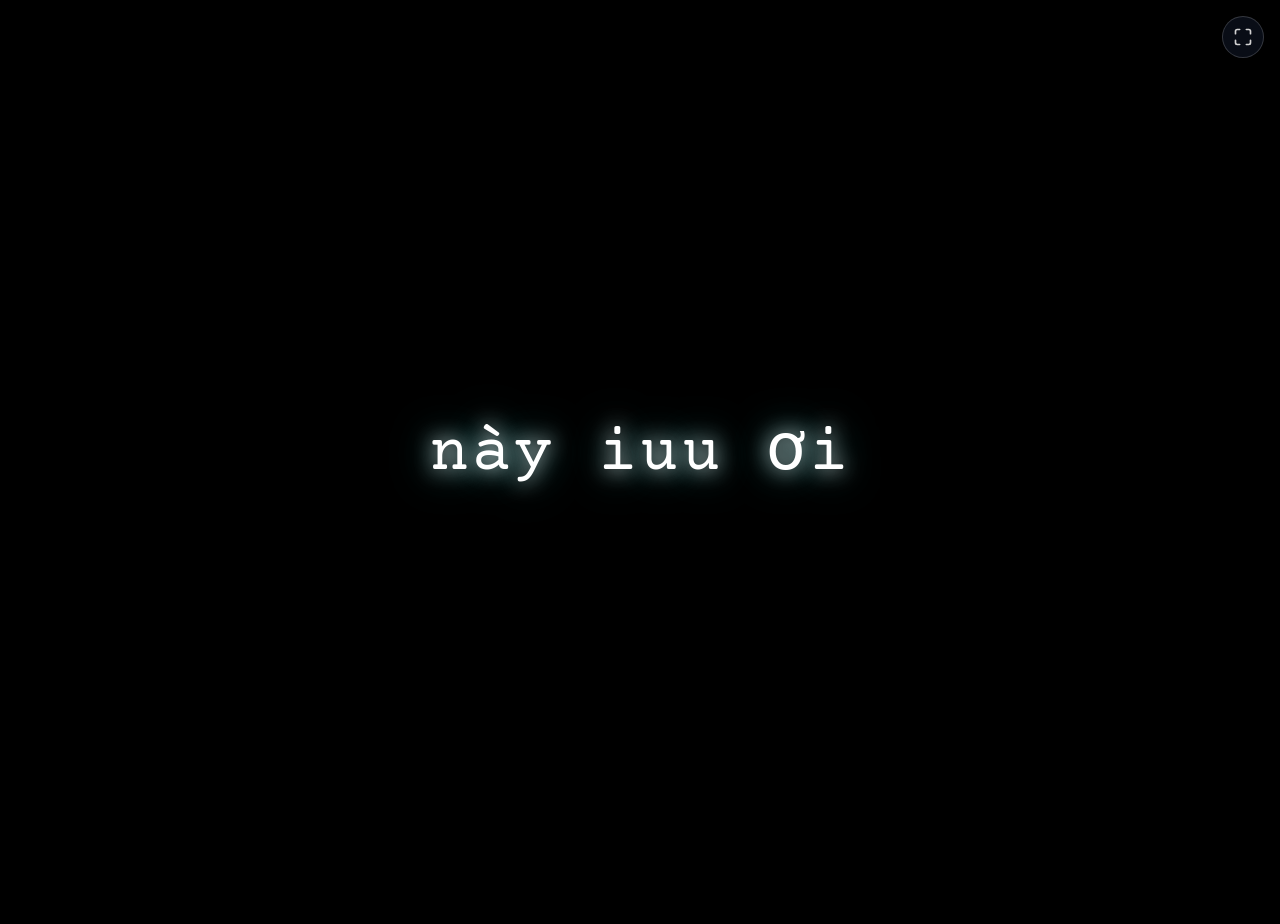
